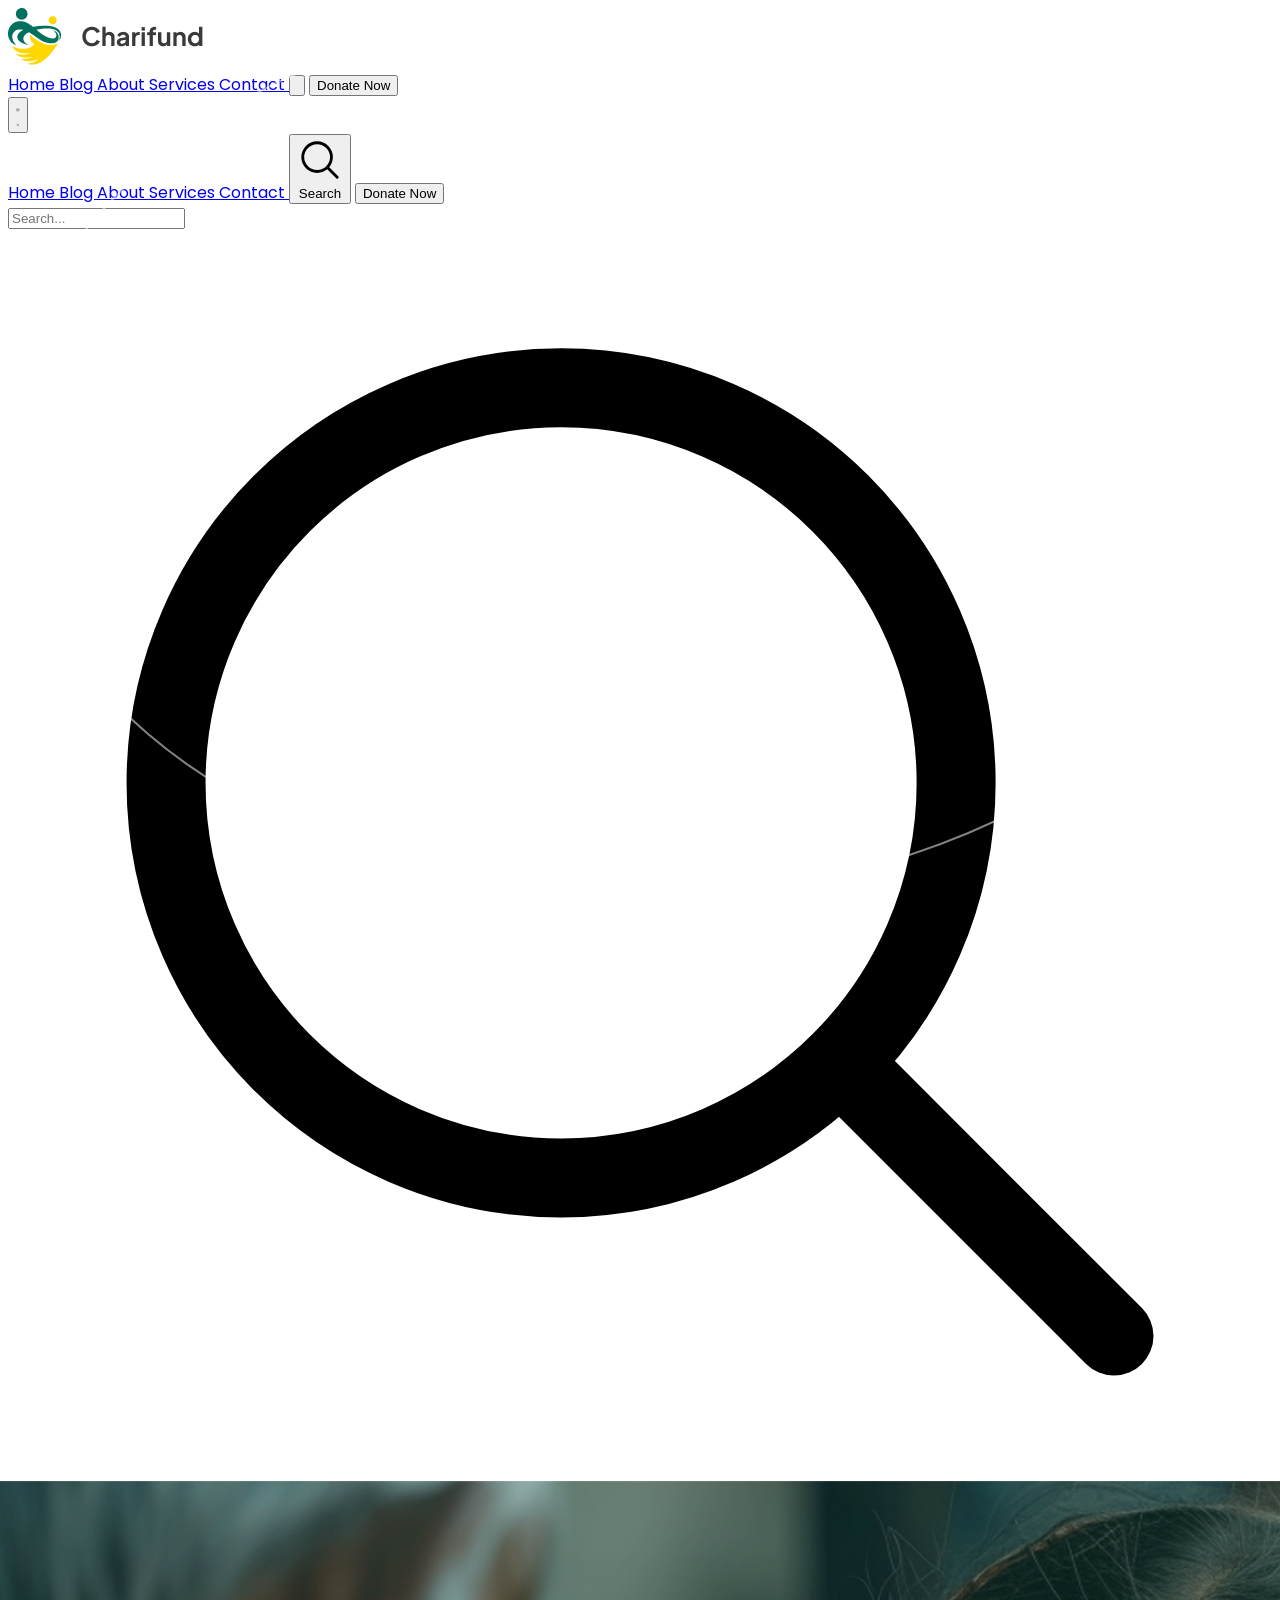
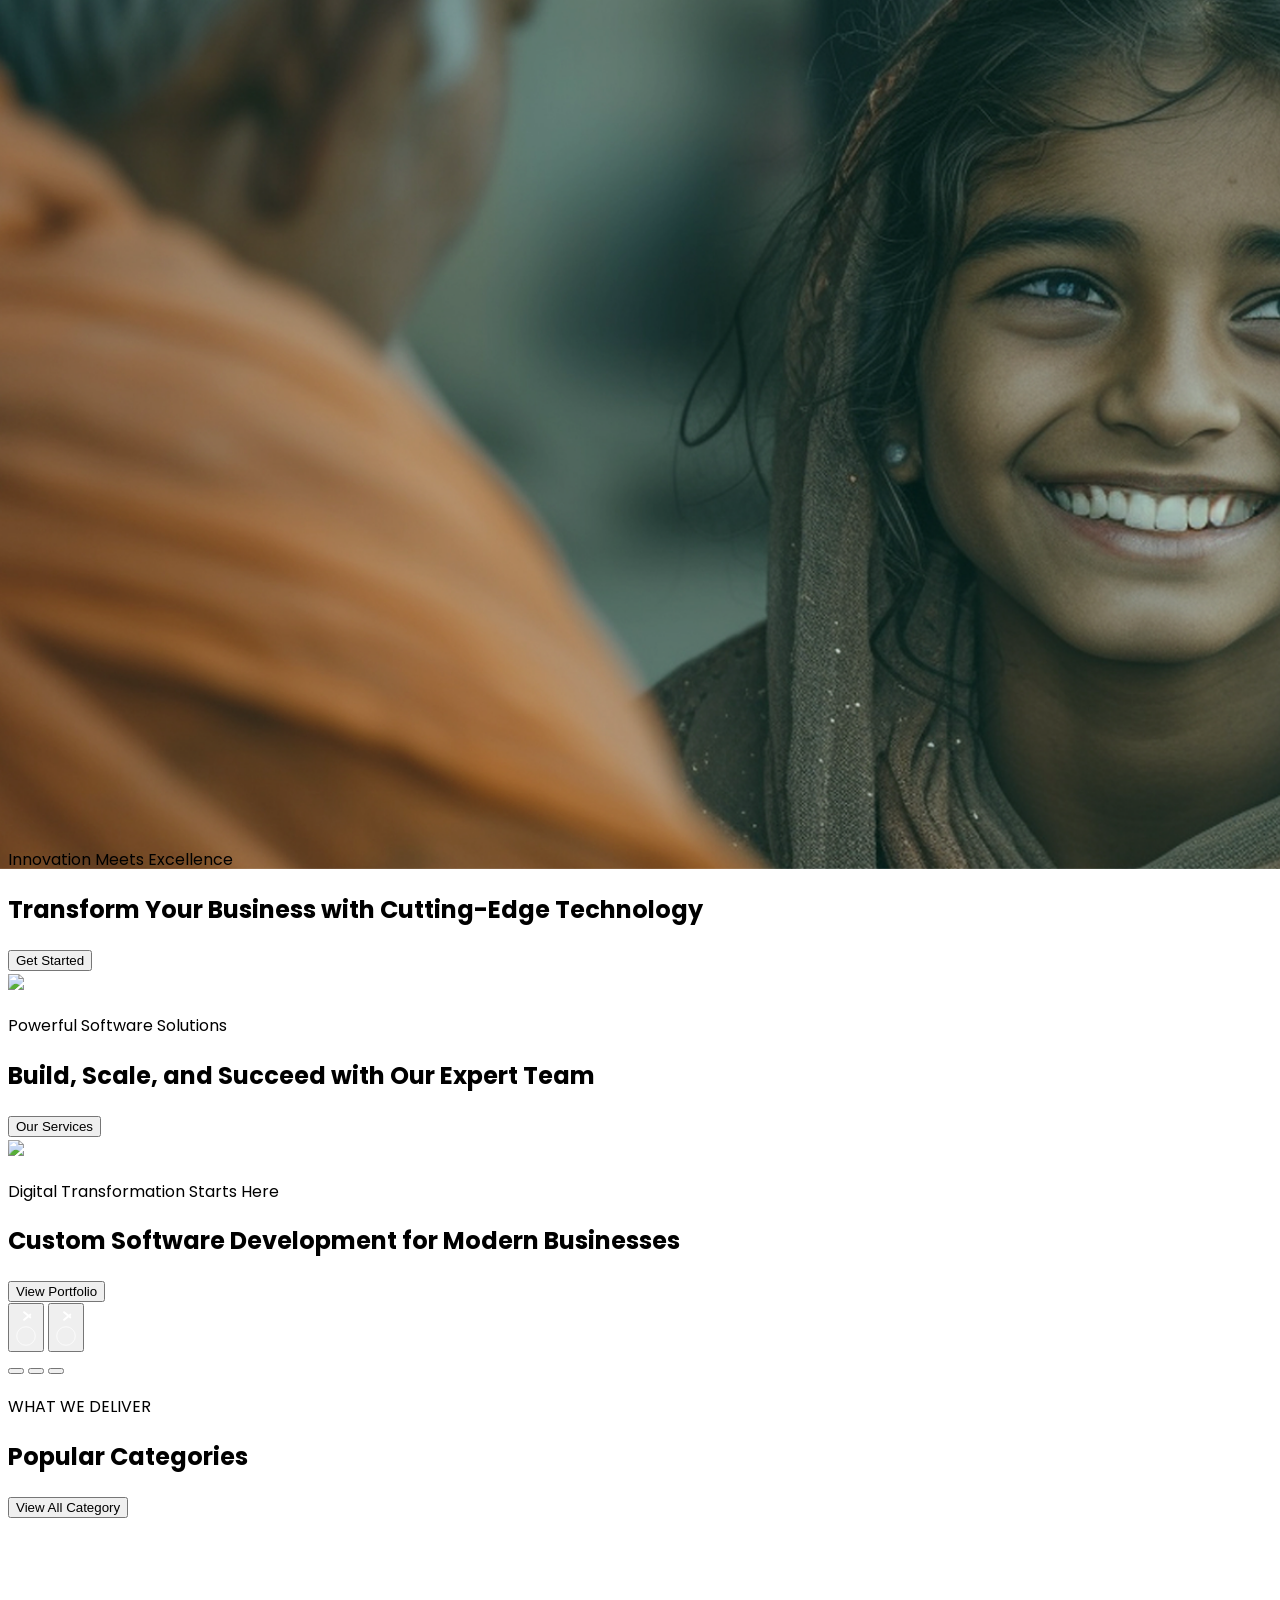
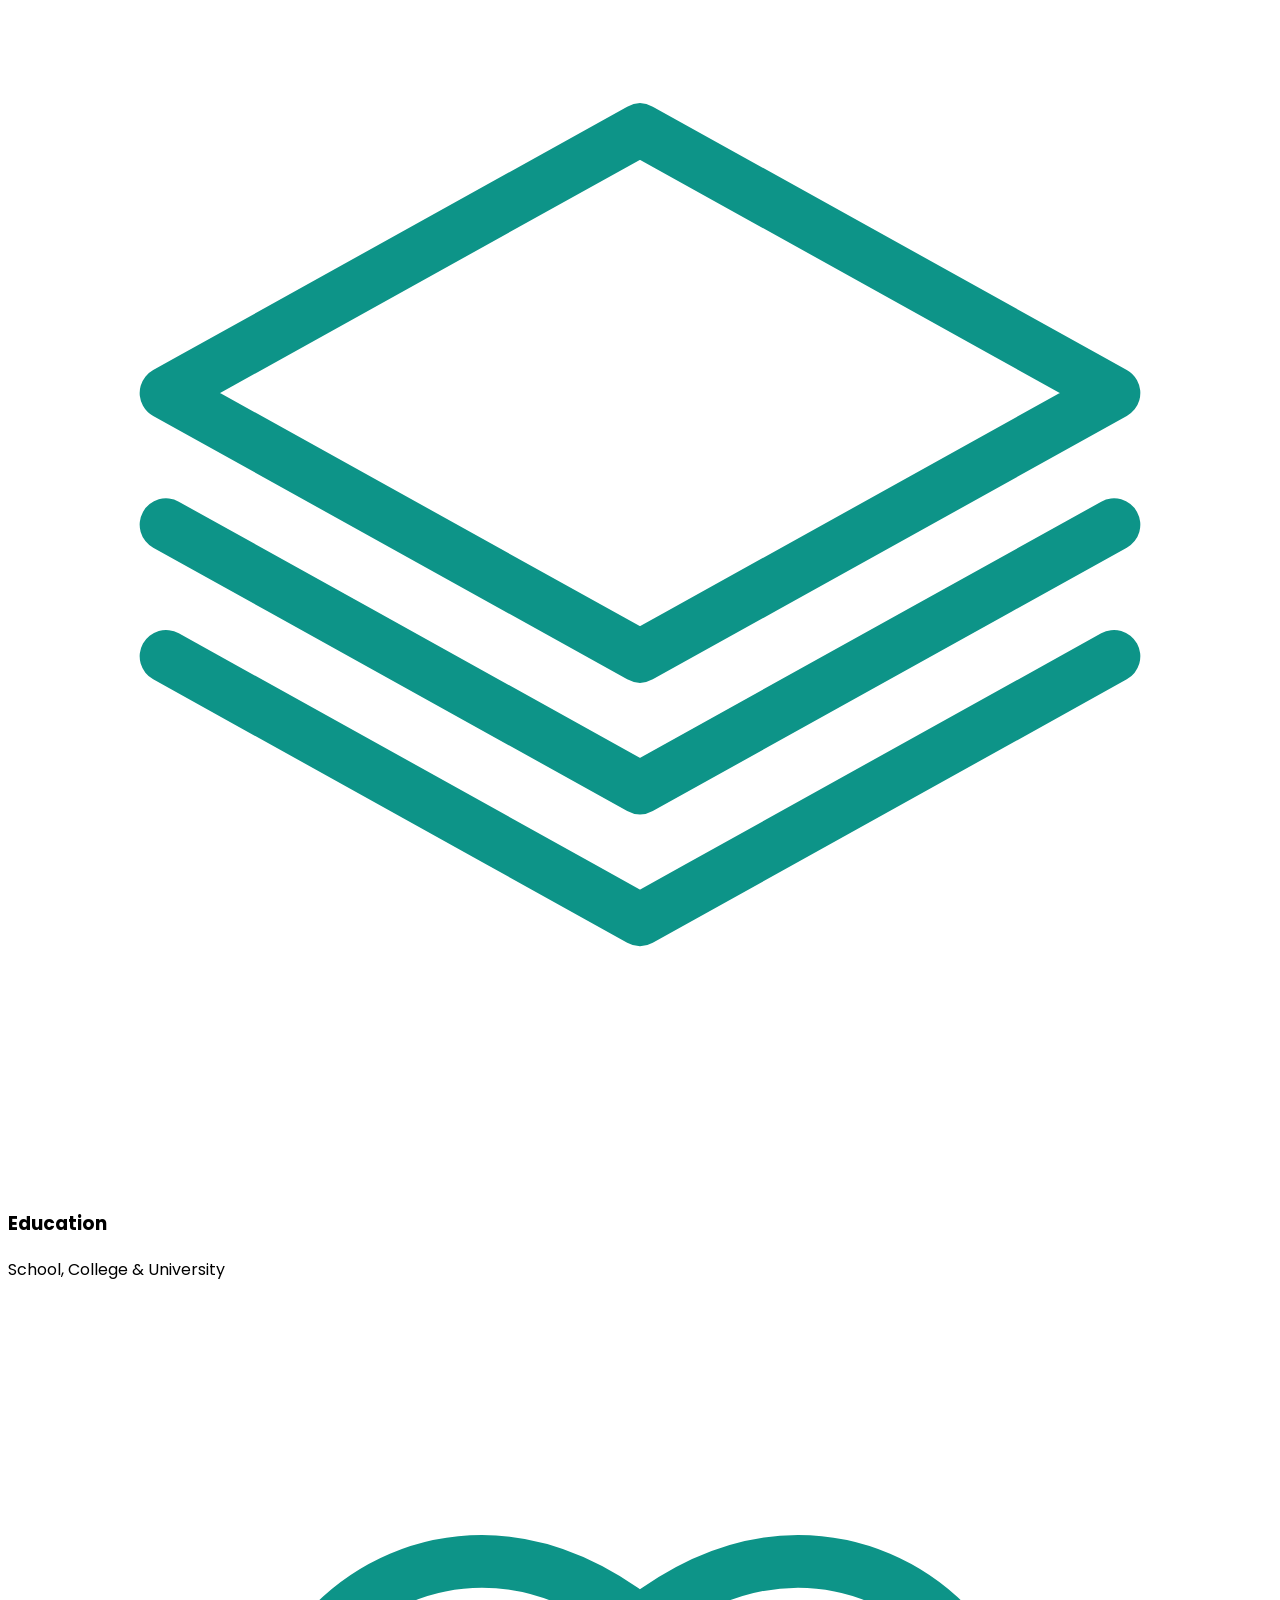
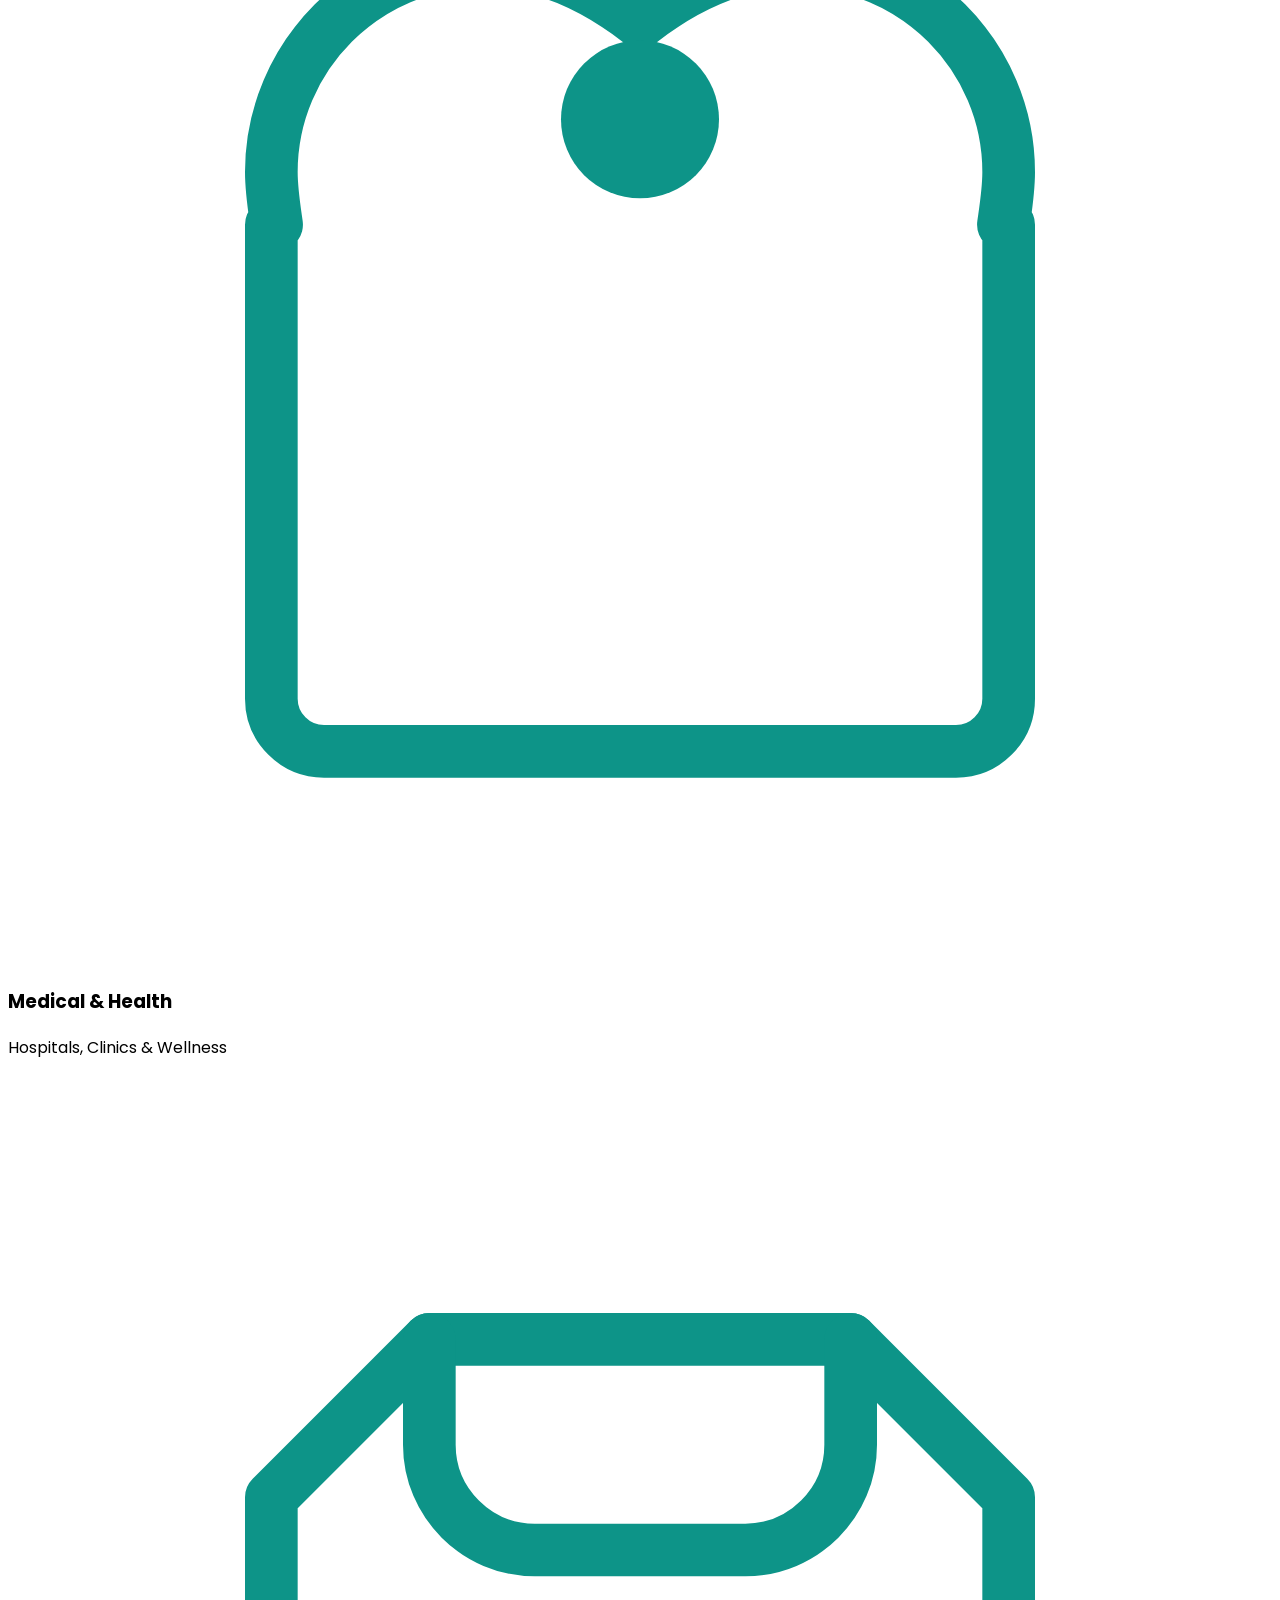
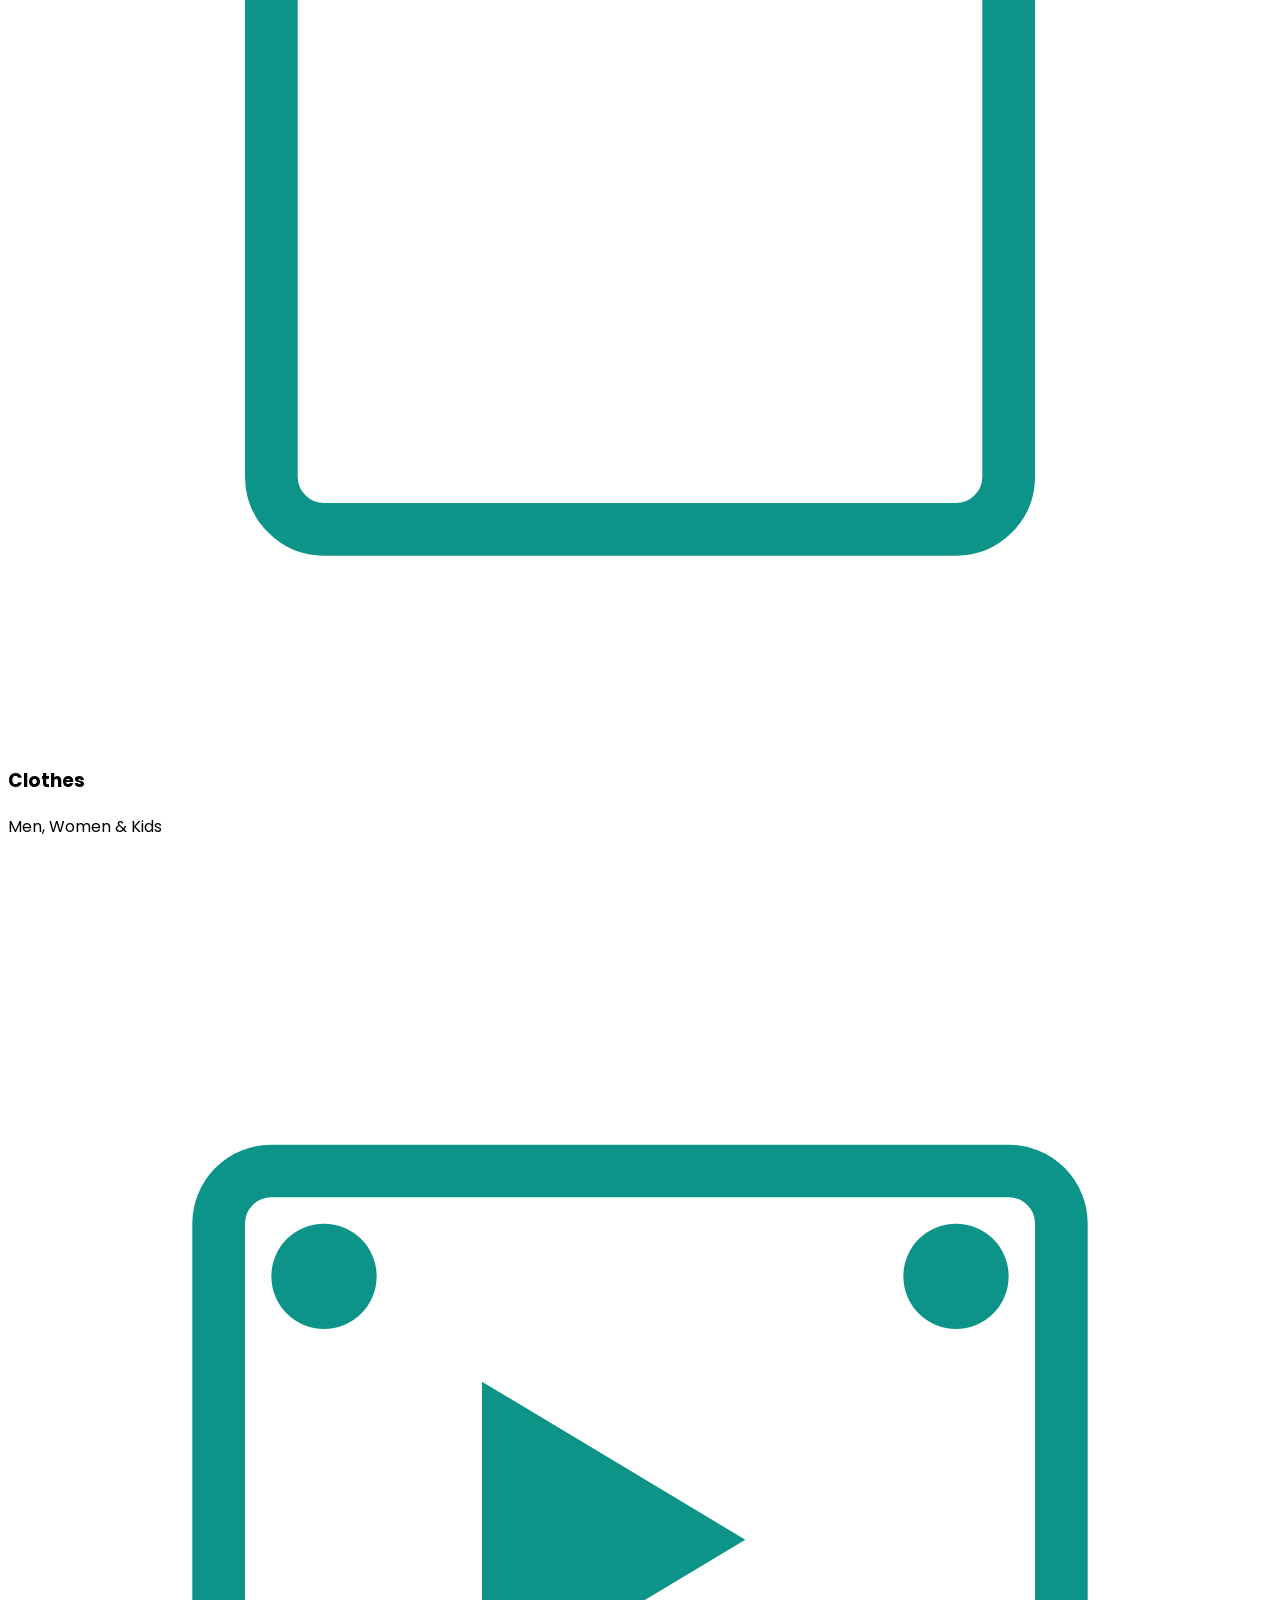
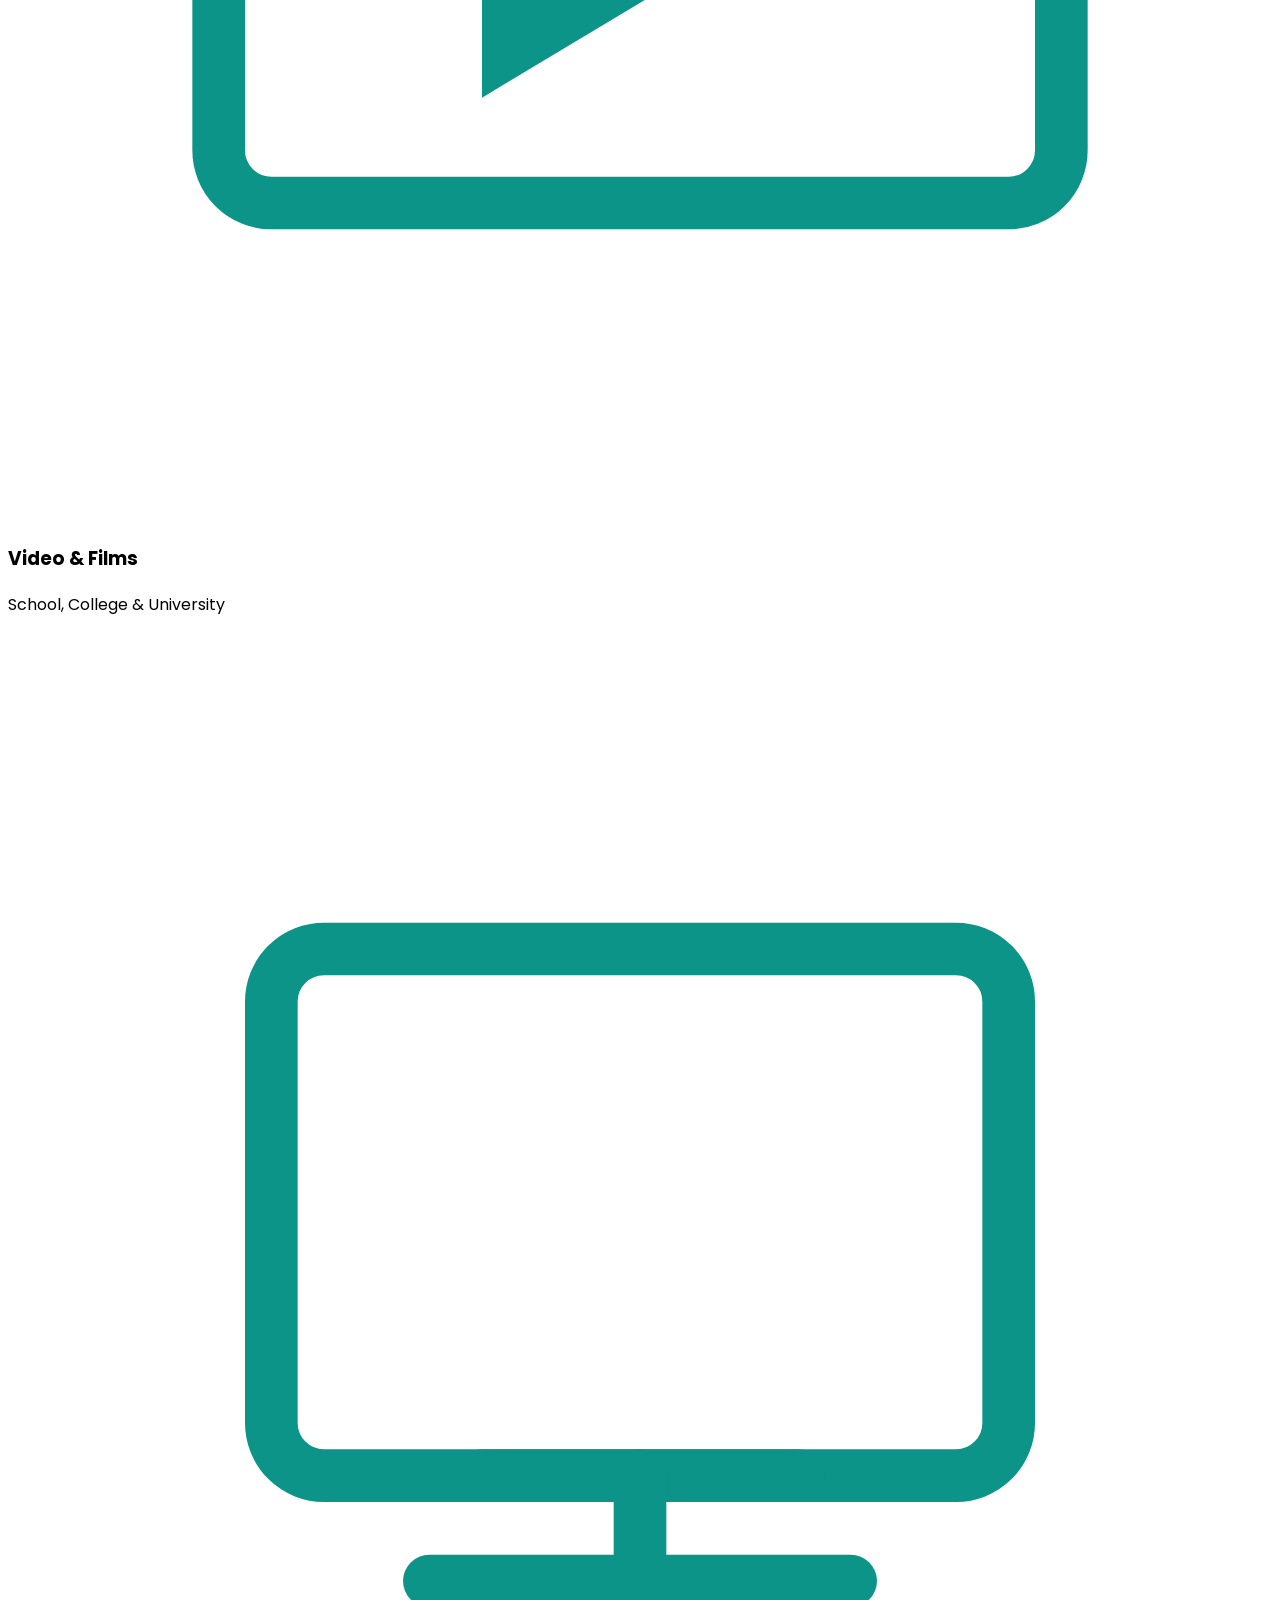
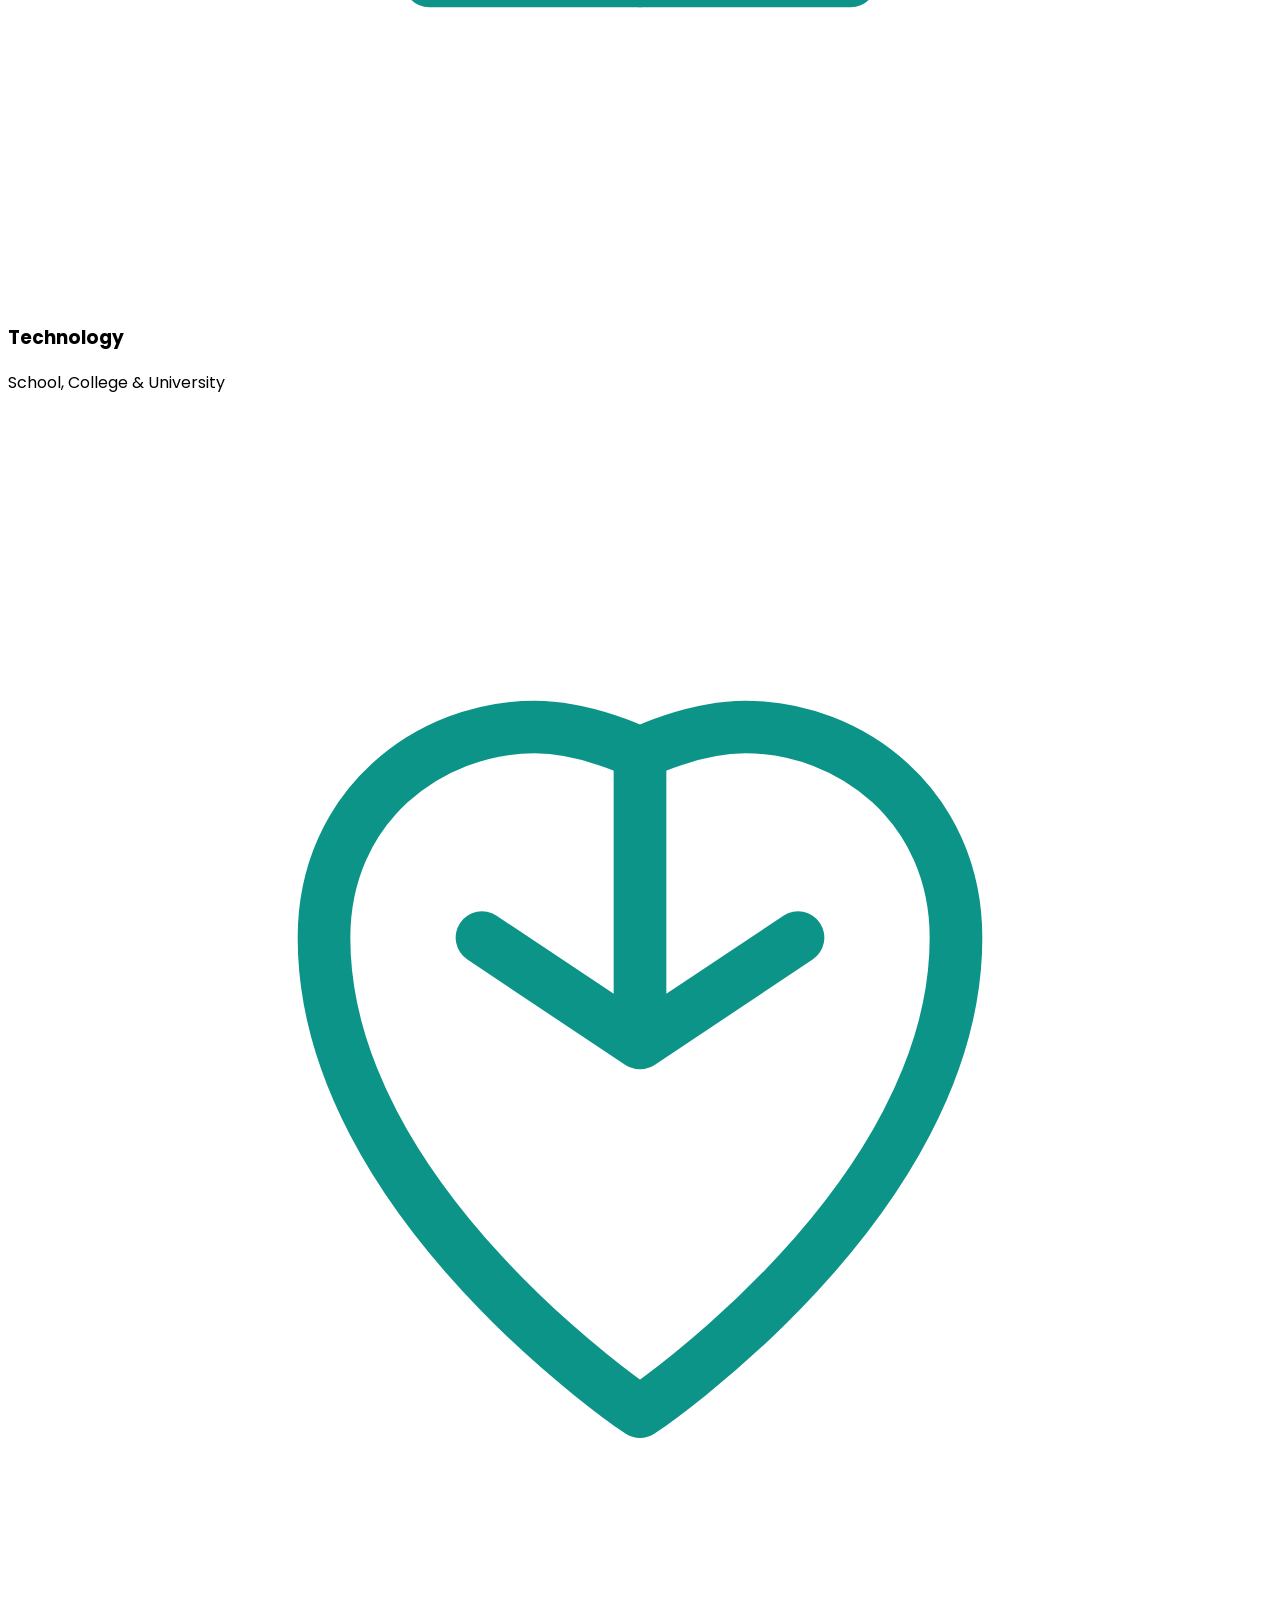
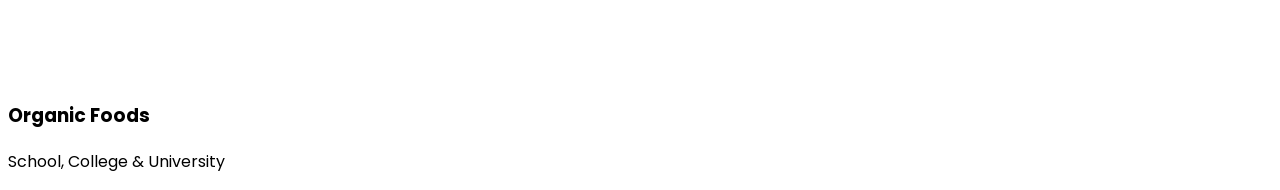
==== index.html @ fd2774e1 "3 section complete" ====
<!DOCTYPE html>
<html lang="en">

<head>
    <meta charset="UTF-8">
    <meta name="viewport" content="width=device-width, initial-scale=1.0">
    <link rel="stylesheet" href="/css/style.css">
    <link rel="preconnect" href="https://fonts.googleapis.com">
    <link rel="preconnect" href="https://fonts.gstatic.com" crossorigin>
    <link
        href="https://fonts.googleapis.com/css2?family=Poppins:ital,wght@0,100;0,200;0,300;0,400;0,500;0,600;0,700;0,800;0,900;1,100;1,200;1,300;1,400;1,500;1,600;1,700;1,800;1,900&display=swap"
        rel="stylesheet">
    <script src="https://cdn.tailwindcss.com"></script>
    <title>Cherifund</title>
</head>

<body class="bg-gray-50">
    <nav class="bg-white shadow-sm py-3">
        <div class="mx-auto max-w-7xl px-4 sm:px-6 lg:px-8">
            <div class="flex h-16 items-center justify-between">

                <!-- Logo -->
                <div class="flex items-center">
                    <div class="shrink-0">
                        <div class="rounded-lg flex items-center justify-center font-bold text-2xl text-[#01705D]">
                            <img src="/images/logo.png">
                        </div>
                    </div>
                </div>

                <!-- Desktop Navigation -->
                <div class="hidden md:block">
                    <div class="flex items-center">
                        <a href="#"
                            class="text-black sm:px-2 px-3 uppercase font-medium text-sm py-2 hover:text-[#01705D] transition-colors">
                            Home
                        </a>
                        <a href="#"
                            class="text-black sm:px-2 px-3  uppercase font-medium text-sm py-2 hover:text-[#01705D] transition-colors">
                            Blog
                        </a>
                        <a href="#"
                            class="text-black sm:px-2 px-3  uppercase font-medium text-sm py-2 hover:text-[#01705D] transition-colors">
                            About
                        </a>
                        <a href="#"
                            class="text-black sm:px-2 px-3  uppercase font-medium text-sm py-2 hover:text-[#01705D] transition-colors">
                            Services
                        </a>
                        <a href="#"
                            class="text-black sm:px-2 px-3  uppercase font-medium text-sm py-2 hover:text-[#01705D] transition-colors">
                            Contact
                        </a>

                        <button onclick="toggleSearch()" aria-label="Search"
                            class="p-2 text-white font-semibold bg-[#01705D] rounded-lg hover:bg-[#015547] transition-colors shadow-md">
                            <svg xmlns="http://www.w3.org/2000/svg" fill="none" viewBox="0 0 24 24" stroke-width="1.5"
                                stroke="currentColor" class="w-5 h-5">
                                <path stroke-linecap="round" stroke-linejoin="round"
                                    d="m21 21-5.197-5.197m0 0A7.5 7.5 0 1 0 5.196 5.196a7.5 7.5 0 0 0 10.607 10.607Z" />
                            </svg>
                        </button>

                        <button
                            class="ml-2 px-6 py-2 rounded-lg bg-[#FFD700] text-black font-semibold hover:bg-[#FFC700] transition-colors shadow-md">
                            Donate Now
                        </button>
                    </div>
                </div>

                <!-- Tablet/Mobile menu button -->
                <div class="lg:hidden md:hidden">
                    <button onclick="toggleMenu()" aria-label="Toggle menu"
                        class="inline-flex items-center justify-center rounded-md p-2 text-[#01705D] hover:bg-gray-100 transition-colors">
                        <svg id="menuIcon" class="h-6 w-6" fill="none" stroke="currentColor" viewBox="0 0 24 24">
                            <path stroke-linecap="round" stroke-linejoin="round" stroke-width="2"
                                d="M4 6h16M4 12h16M4 18h16" />
                        </svg>
                        <svg id="closeIcon" class="h-6 w-6 hidden" fill="none" stroke="currentColor"
                            viewBox="0 0 24 24">
                            <path stroke-linecap="round" stroke-linejoin="round" stroke-width="2"
                                d="M6 18L18 6M6 6l12 12" />
                        </svg>
                    </button>
                </div>
            </div>
        </div>

        <!-- Tablet/Mobile menu -->
        <div id="mobileMenu" class="hidden lg:hidden border-t border-gray-200">
            <div class="space-y-1 px-4 pb-3 pt-2">
                <a href="#" class="block rounded-md px-3 py-2 text-base font-medium text-[#01705D] bg-gray-100">
                    Home
                </a>
                <a href="#"
                    class="block rounded-md px-3 py-2 text-base font-medium text-gray-700 hover:bg-gray-100 hover:text-[#01705D]">
                    Blog
                </a>
                <a href="#"
                    class="block rounded-md px-3 py-2 text-base font-medium text-gray-700 hover:bg-gray-100 hover:text-[#01705D]">
                    About
                </a>
                <a href="#"
                    class="block rounded-md px-3 py-2 text-base font-medium text-gray-700 hover:bg-gray-100 hover:text-[#01705D]">
                    Services
                </a>
                <a href="#"
                    class="block rounded-md px-3 py-2 text-base font-medium text-gray-700 hover:bg-gray-100 hover:text-[#01705D]">
                    Contact
                </a>

                <button onclick="toggleSearch()"
                    class="w-full mt-2 px-3 py-2 rounded-md bg-[#01705D] text-white font-semibold hover:bg-[#015547] transition-colors shadow-md flex items-center justify-center gap-2">
                    <svg xmlns="http://www.w3.org/2000/svg" fill="none" viewBox="0 0 24 24" stroke-width="1.5"
                        stroke="currentColor" class="w-5 h-5">
                        <path stroke-linecap="round" stroke-linejoin="round"
                            d="m21 21-5.197-5.197m0 0A7.5 7.5 0 1 0 5.196 5.196a7.5 7.5 0 0 0 10.607 10.607Z" />
                    </svg>
                    Search
                </button>

                <button
                    class="w-full mt-2 px-3 py-2 rounded-md bg-[#FFD700] text-black font-semibold hover:bg-[#FFC700] transition-colors shadow-md">
                    Donate Now
                </button>
            </div>
        </div>
    </nav>

    <!-- Search Drawer -->
    <div id="searchDrawer" class="fixed top-0 left-0 w-full bg-white shadow-lg border-b border-gray-200
         -translate-y-full transition-transform duration-300 ease-out z-50">
        <div class="max-w-7xl mx-auto px-4 py-6 flex items-center gap-4">
            <div class="flex-1 relative">
                <input type="text" id="searchInput" placeholder="Search..."
                    class="w-full text-lg p-3 pl-12 border border-gray-300 rounded-lg shadow-sm focus:outline-none focus:ring-2 focus:ring-[#01705D] focus:border-transparent" />
                <svg xmlns="http://www.w3.org/2000/svg" fill="none" viewBox="0 0 24 24" stroke-width="1.5"
                    stroke="currentColor" class="w-6 h-6 absolute left-3 top-1/2 -translate-y-1/2 text-gray-400">
                    <path stroke-linecap="round" stroke-linejoin="round"
                        d="m21 21-5.197-5.197m0 0A7.5 7.5 0 1 0 5.196 5.196a7.5 7.5 0 0 0 10.607 10.607Z" />
                </svg>
            </div>
            <button onclick="toggleSearch()"
                class="text-3xl font-bold text-gray-700 hover:text-gray-900 w-10 h-10 flex items-center justify-center">
                &times;
            </button>
        </div>
    </div>
    <!-- Hero slider  -->
    <div id="hero-slider" class="relative w-full h-[90vh] bg-gray-900 overflow-hidden font-sans">

        <!-- Slides Wrapper -->
        <div id="slides-container"></div>

        <!-- Navigation Arrows -->
        <button id="prev-btn"
            class="slick-nav prev absolute left-4 md:left-8 top-1/2 -translate-y-1/2 w-12 h-12 md:w-14 md:h-14 cursor-pointer z-50 transition-transform hover:scale-110">
            <div class="relative w-full h-full flex items-center justify-center">
                <div class="arrow-icon rotate-180"></div>
                <svg class="w-full h-full absolute inset-0" viewBox="0 0 56 56" fill="none" stroke="white"
                    stroke-width="2">
                    <circle r="26" cy="28" cx="28" />
                </svg>
            </div>
        </button>

        <button id="next-btn"
            class="slick-nav next absolute right-4 md:right-8 top-1/2 -translate-y-1/2 w-12 h-12 md:w-14 md:h-14 cursor-pointer z-50 transition-transform hover:scale-110">
            <div class="relative w-full h-full flex items-center justify-center">
                <div class="arrow-icon"></div>
                <svg class="w-full h-full absolute inset-0" viewBox="0 0 56 56" fill="none" stroke="white"
                    stroke-width="2">
                    <circle r="26" cy="28" cx="28" />
                </svg>
            </div>
        </button>

        <!-- Dots Navigation -->
        <div id="slider-dots" class="absolute bottom-8 md:bottom-10 left-1/2 -translate-x-1/2 flex gap-3 z-30"></div>

    </div>
    <!-- Hero slider end -->

    <!-- Category section -->
    <div class="max-w-7xl lg:max-w-5xl mx-auto px-4 py-16">
        <!-- Header Section -->
        <div class="flex flex-col sm:flex-row justify-between items-start sm:items-center mb-12 gap-4 sm:gap-0">
            <div>
                <p class="text-teal-600 font-semibold text-sm mb-2">WHAT WE DELIVER</p>
                <h2 class="text-2xl sm:text-3xl md:text-4xl font-bold text-gray-900">Popular Categories</h2>
            </div>
            <button
                class="bg-yellow-400 hover:bg-yellow-500 text-gray-900 font-semibold px-4 sm:px-6 py-2 sm:py-3 rounded-lg transition-colors text-sm sm:text-base">
                View All Category
            </button>
        </div>

        <!-- Categories Grid -->
        <div class="grid grid-cols-1 sm:grid-cols-2 lg:grid-cols-3 gap-6">
            <!-- Education Card -->
            <div class="category-card bg-white rounded-2xl p-8 cursor-pointer">
                <div class="flex items-start gap-4">
                    <div class="w-12 h-12 flex-shrink-0">
                        <svg viewBox="0 0 48 48" fill="none" xmlns="http://www.w3.org/2000/svg">
                            <path d="M24 8L6 18L24 28L42 18L24 8Z" stroke="#0D9488" stroke-width="2"
                                stroke-linecap="round" stroke-linejoin="round" />
                            <path d="M6 28L24 38L42 28" stroke="#0D9488" stroke-width="2" stroke-linecap="round"
                                stroke-linejoin="round" />
                            <path d="M6 23L24 33L42 23" stroke="#0D9488" stroke-width="2" stroke-linecap="round"
                                stroke-linejoin="round" />
                        </svg>
                    </div>
                    <div>
                        <h3 class="text-lg sm:text-xl font-bold text-gray-900 mb-1">Education</h3>
                        <p class="text-gray-500 text-sm sm:text-base">School, College & University</p>
                    </div>
                </div>
            </div>

            <!-- Medical & Health Card -->
            <div class="category-card bg-white rounded-2xl p-8 cursor-pointer">
                <div class="flex items-start gap-4">
                    <div class="w-12 h-12 flex-shrink-0">
                        <svg viewBox="0 0 48 48" fill="none" xmlns="http://www.w3.org/2000/svg">
                            <path
                                d="M38 18C38 13.6 34.4 10 30 10C27.8 10 25.8 10.9 24 12.3C22.2 10.9 20.2 10 18 10C13.6 10 10 13.6 10 18C10 18.7 10.1 19.3 10.2 20H10V38C10 39.1 10.9 40 12 40H36C37.1 40 38 39.1 38 38V20H37.8C37.9 19.3 38 18.7 38 18Z"
                                stroke="#0D9488" stroke-width="2" stroke-linecap="round" stroke-linejoin="round" />
                            <circle cx="24" cy="16" r="3" fill="#0D9488" />
                        </svg>
                    </div>
                    <div>
                        <h3 class="text-lg sm:text-xl font-bold text-gray-900 mb-1">Medical & Health</h3>
                        <p class="text-gray-500 text-sm sm:text-base">Hospitals, Clinics & Wellness</p>
                    </div>
                </div>
            </div>

            <!-- Clothes Card -->
            <div class="category-card bg-white rounded-2xl p-8 cursor-pointer">
                <div class="flex items-start gap-4">
                    <div class="w-12 h-12 flex-shrink-0">
                        <svg viewBox="0 0 48 48" fill="none" xmlns="http://www.w3.org/2000/svg">
                            <path d="M32 10H16L10 16V38C10 39.1 10.9 40 12 40H36C37.1 40 38 39.1 38 38V16L32 10Z"
                                stroke="#0D9488" stroke-width="2" stroke-linecap="round" stroke-linejoin="round" />
                            <path d="M16 10V14C16 16.2 17.8 18 20 18H28C30.2 18 32 16.2 32 14V10" stroke="#0D9488"
                                stroke-width="2" stroke-linecap="round" stroke-linejoin="round" />
                        </svg>
                    </div>
                    <div>
                        <h3 class="text-lg sm:text-xl font-bold text-gray-900 mb-1">Clothes</h3>
                        <p class="text-gray-500 text-sm sm:text-base">Men, Women & Kids</p>
                    </div>
                </div>
            </div>
            <!-- Video & Films Card -->
            <div class="category-card bg-white rounded-2xl p-8 cursor-pointer">
                <div class="flex items-start gap-4">
                    <div class="w-12 h-12 flex-shrink-0"> <svg viewBox="0 0 48 48" fill="none"
                            xmlns="http://www.w3.org/2000/svg">
                            <rect x="8" y="12" width="32" height="24" rx="2" stroke="#0D9488" stroke-width="2" />
                            <path d="M18 20L28 26L18 32V20Z" fill="#0D9488" />
                            <circle cx="12" cy="16" r="2" fill="#0D9488" />
                            <circle cx="36" cy="16" r="2" fill="#0D9488" />
                        </svg> </div>
                    <div>
                        <h3 class="text-xl font-bold text-gray-900 mb-1">Video & Films</h3>
                        <p class="text-gray-500 text-sm">School, College & University</p>
                    </div>
                </div>
            </div> <!-- Technology Card -->
            <div class="category-card bg-white rounded-2xl p-8 cursor-pointer">
                <div class="flex items-start gap-4">
                    <div class="w-12 h-12 flex-shrink-0"> <svg viewBox="0 0 48 48" fill="none"
                            xmlns="http://www.w3.org/2000/svg">
                            <rect x="10" y="12" width="28" height="20" rx="2" stroke="#0D9488" stroke-width="2" />
                            <path d="M18 32H30" stroke="#0D9488" stroke-width="2" stroke-linecap="round" />
                            <path d="M24 32V36" stroke="#0D9488" stroke-width="2" stroke-linecap="round" />
                            <line x1="16" y1="36" x2="32" y2="36" stroke="#0D9488" stroke-width="2"
                                stroke-linecap="round" />
                        </svg> </div>
                    <div>
                        <h3 class="text-xl font-bold text-gray-900 mb-1">Technology</h3>
                        <p class="text-gray-500 text-sm">School, College & University</p>
                    </div>
                </div>
            </div> <!-- Organic Foods Card -->
            <div class="category-card bg-white rounded-2xl p-8 cursor-pointer">
                <div class="flex items-start gap-4">
                    <div class="w-12 h-12 flex-shrink-0"> <svg viewBox="0 0 48 48" fill="none"
                            xmlns="http://www.w3.org/2000/svg">
                            <path
                                d="M24 38C24 38 36 30 36 20C36 15 32 12 28 12C26 12 24 13 24 13C24 13 22 12 20 12C16 12 12 15 12 20C12 30 24 38 24 38Z"
                                stroke="#0D9488" stroke-width="2" stroke-linecap="round" stroke-linejoin="round" />
                            <path d="M24 13V24M24 24L18 20M24 24L30 20" stroke="#0D9488" stroke-width="2"
                                stroke-linecap="round" stroke-linejoin="round" />
                        </svg> </div>
                    <div>
                        <h3 class="text-xl font-bold text-gray-900 mb-1">Organic Foods</h3>
                        <p class="text-gray-500 text-sm">School, College & University</p>
                    </div>
                </div>
            </div>

            <!-- Repeat other cards similarly... -->
        </div>
    </div>




    <script src="/script/menu.js"></script>
    <script src="/script/slider.js"></script>

</body>

</html>
---- css/style.css ----
body {
    font-family: "Poppins", sans-serif;
}

/* Slider css start */
@keyframes fadeInUp {
  from { opacity: 0; transform: translateY(30px); }
  to { opacity: 1; transform: translateY(0); }
}

@keyframes zoomIn {
  0% { transform: scale(1); }
  100% { transform: scale(1.1); }
}

@keyframes zoomOut {
  0% { transform: scale(1.1); }
  100% { transform: scale(1); }
}

.animate-fadeInUp { animation: fadeInUp 0.8s ease-out forwards; }

.slick-nav { --active: #fff; --border: rgba(255,255,255,0.3); }
.slick-nav::before {
  content: ''; display: block; position: absolute; inset: 2px;
  border-radius: 50%; border: 2px solid var(--border);
  transition: border-color 0.3s;
}
.slick-nav:hover::before { border-color: rgba(255,255,255,0.6); }

.arrow-icon {
  position: relative; width: 20px; height: 20px; z-index: 2;
}
.arrow-icon::before,
.arrow-icon::after {
  content: ''; width: 10px; height: 2px; border-radius: 1px;
  position: absolute; left: 5px; top: 50%;
  background: var(--active);
  transform-origin: right center;
}
.arrow-icon::before { transform: translateY(-3px) rotate(-40deg); }
.arrow-icon::after { transform: translateY(1px) rotate(40deg); }

/* slider css end */

/* Category css start */
    .category-card {
      transition: all 0.3s ease;
    }
    .category-card:hover {
      transform: translateY(-5px);
      box-shadow: 0 10px 25px rgba(0, 0, 0, 0.1);
    }
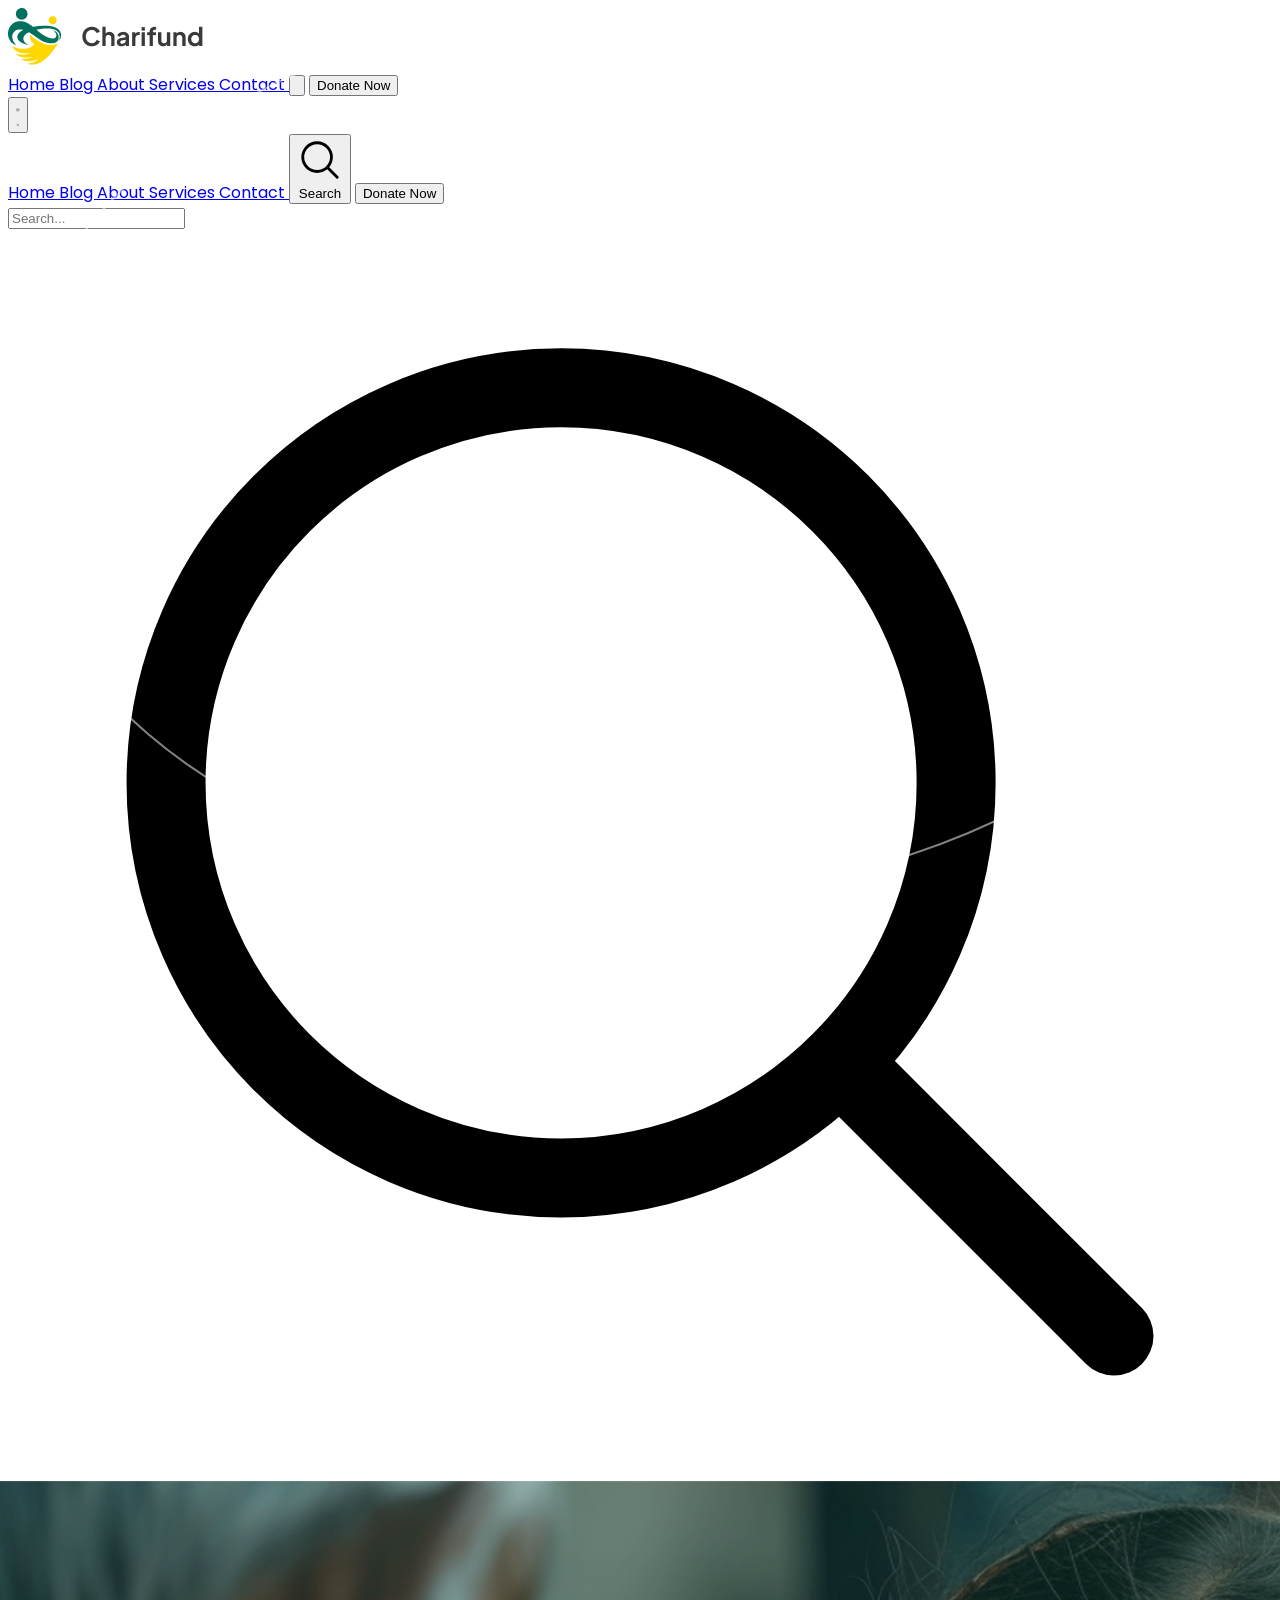
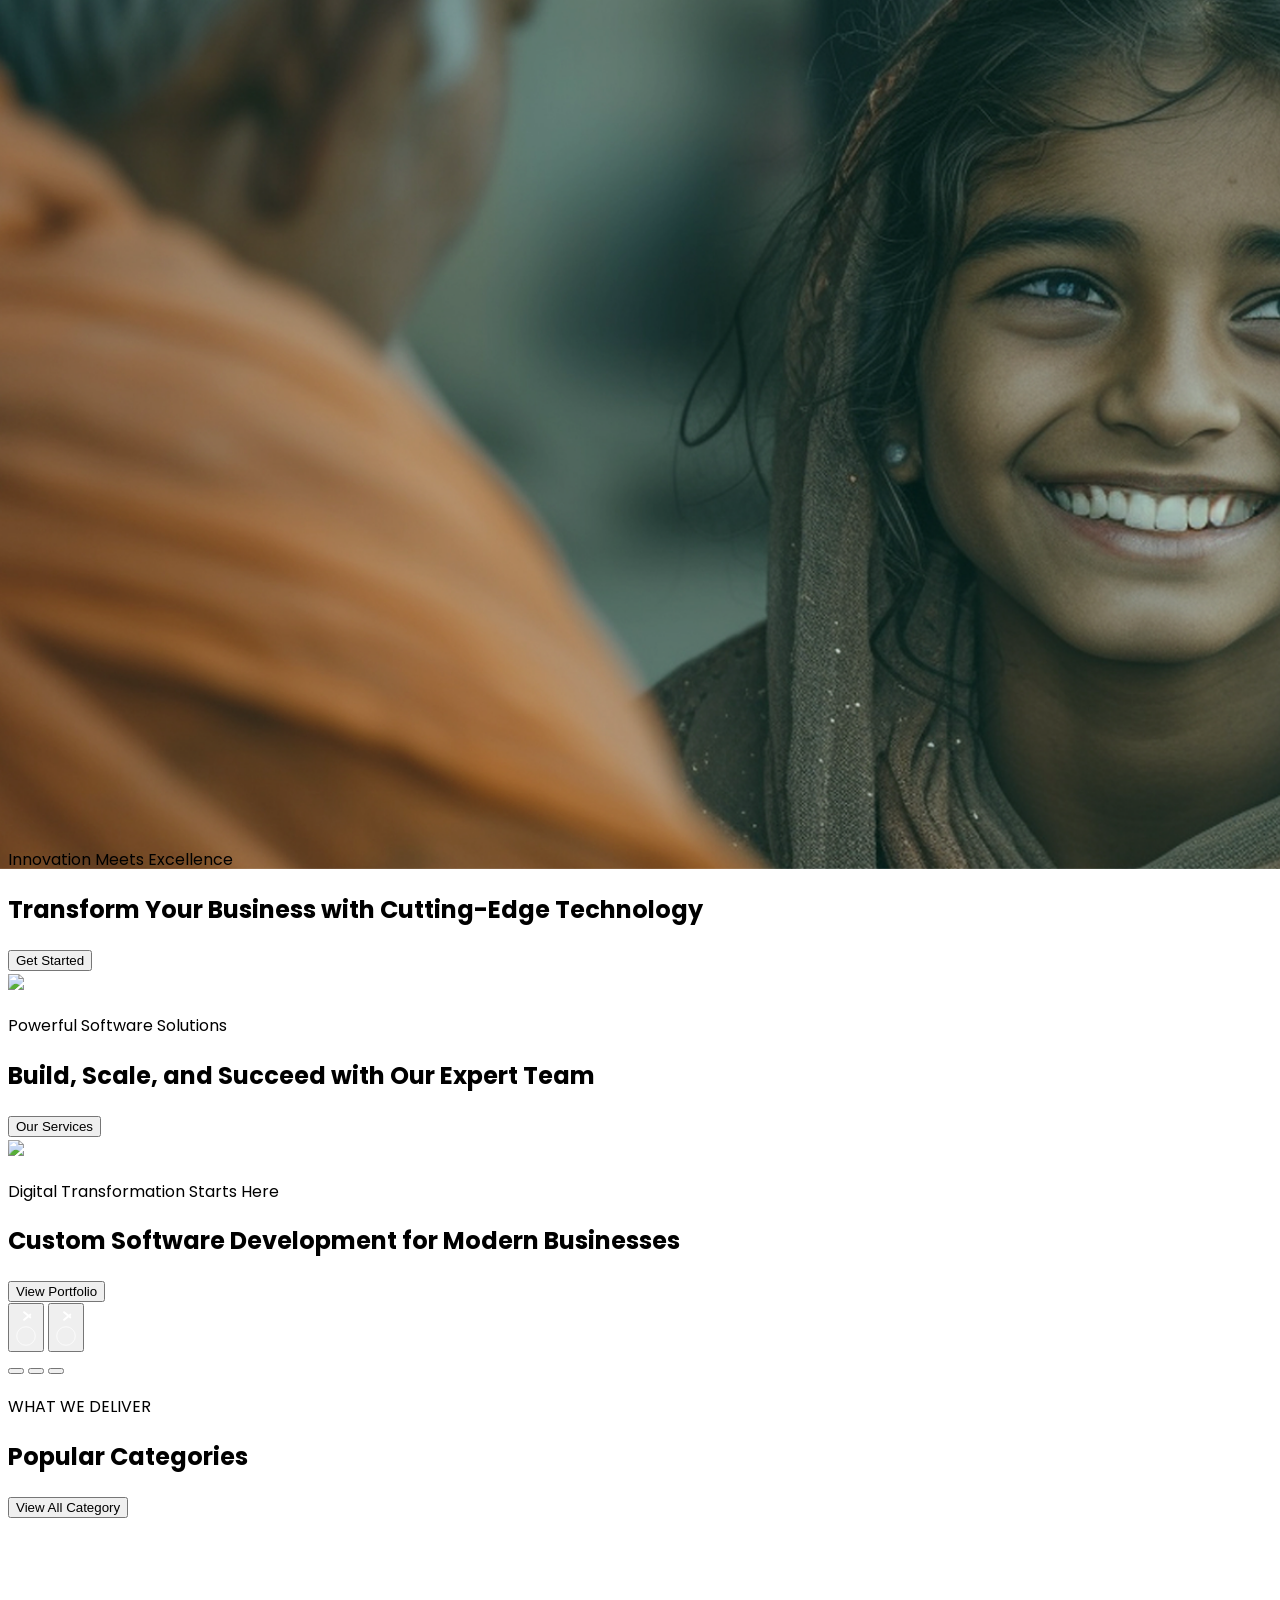
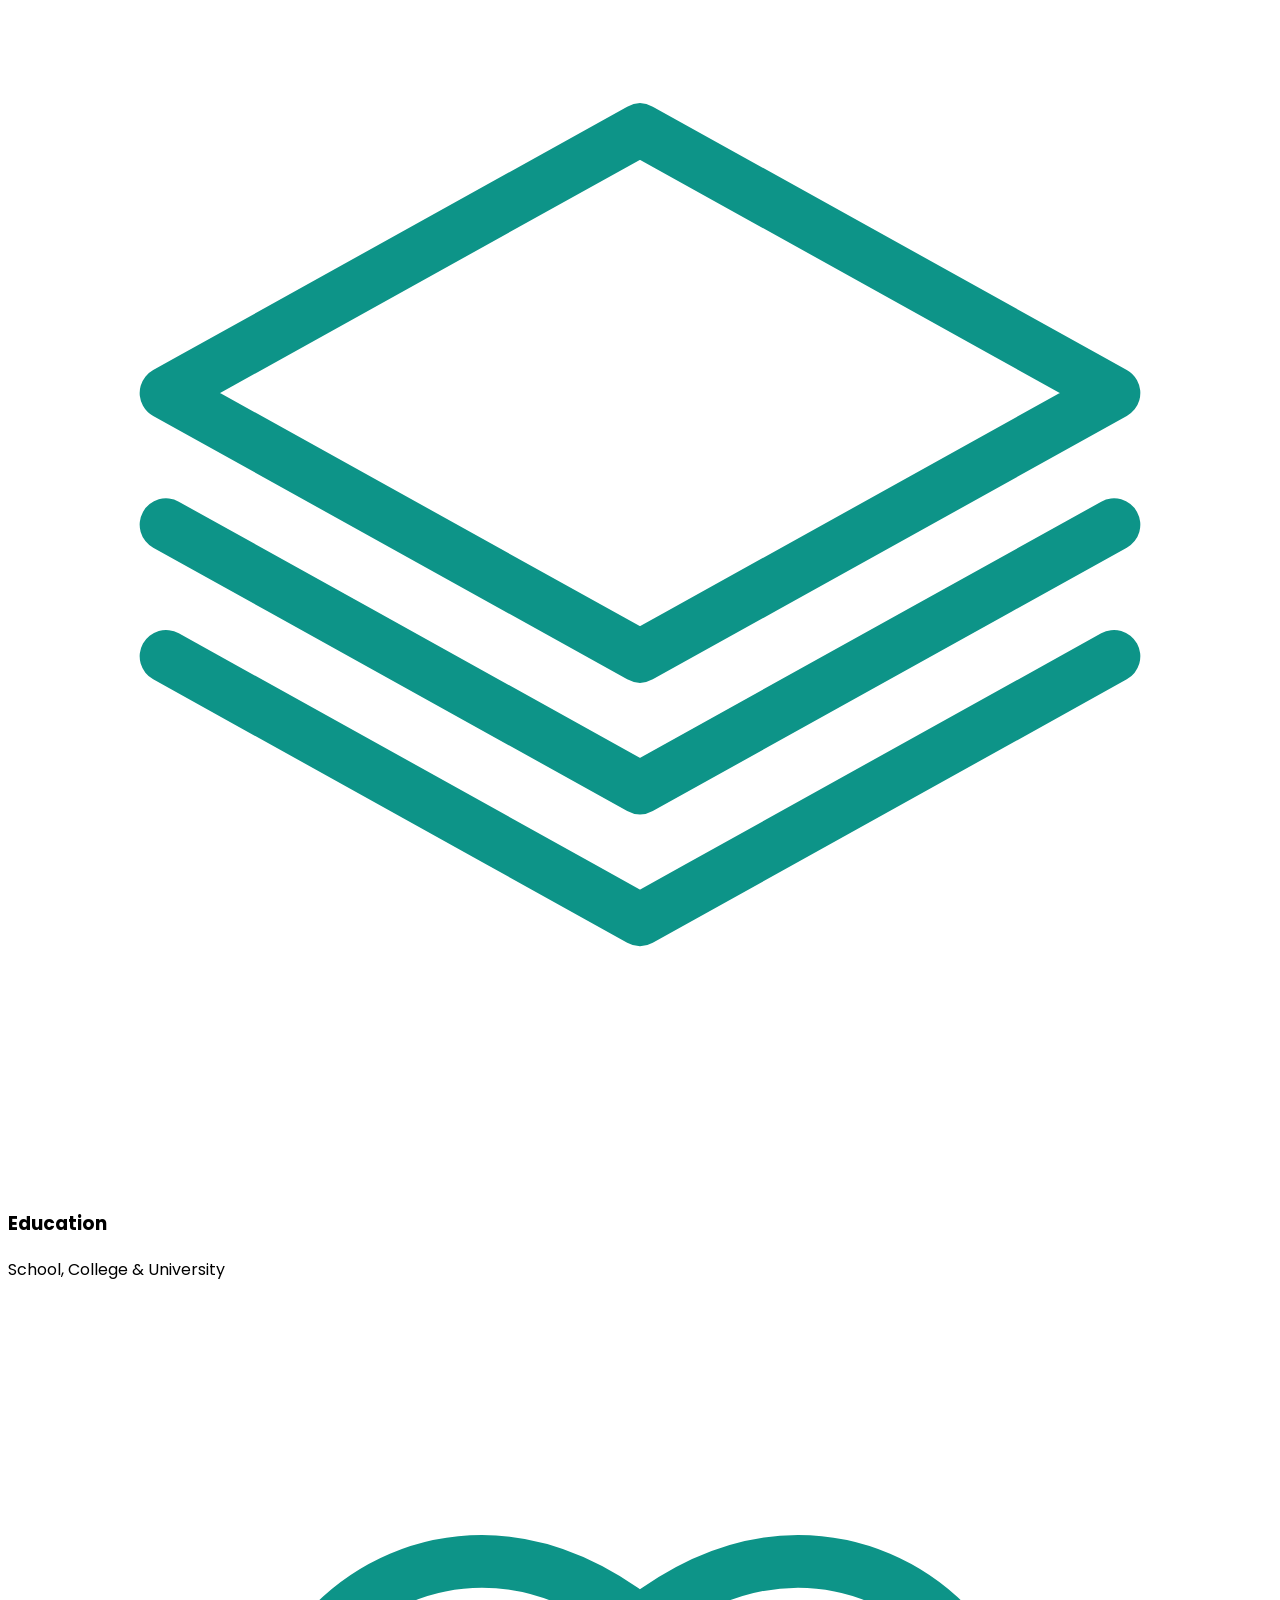
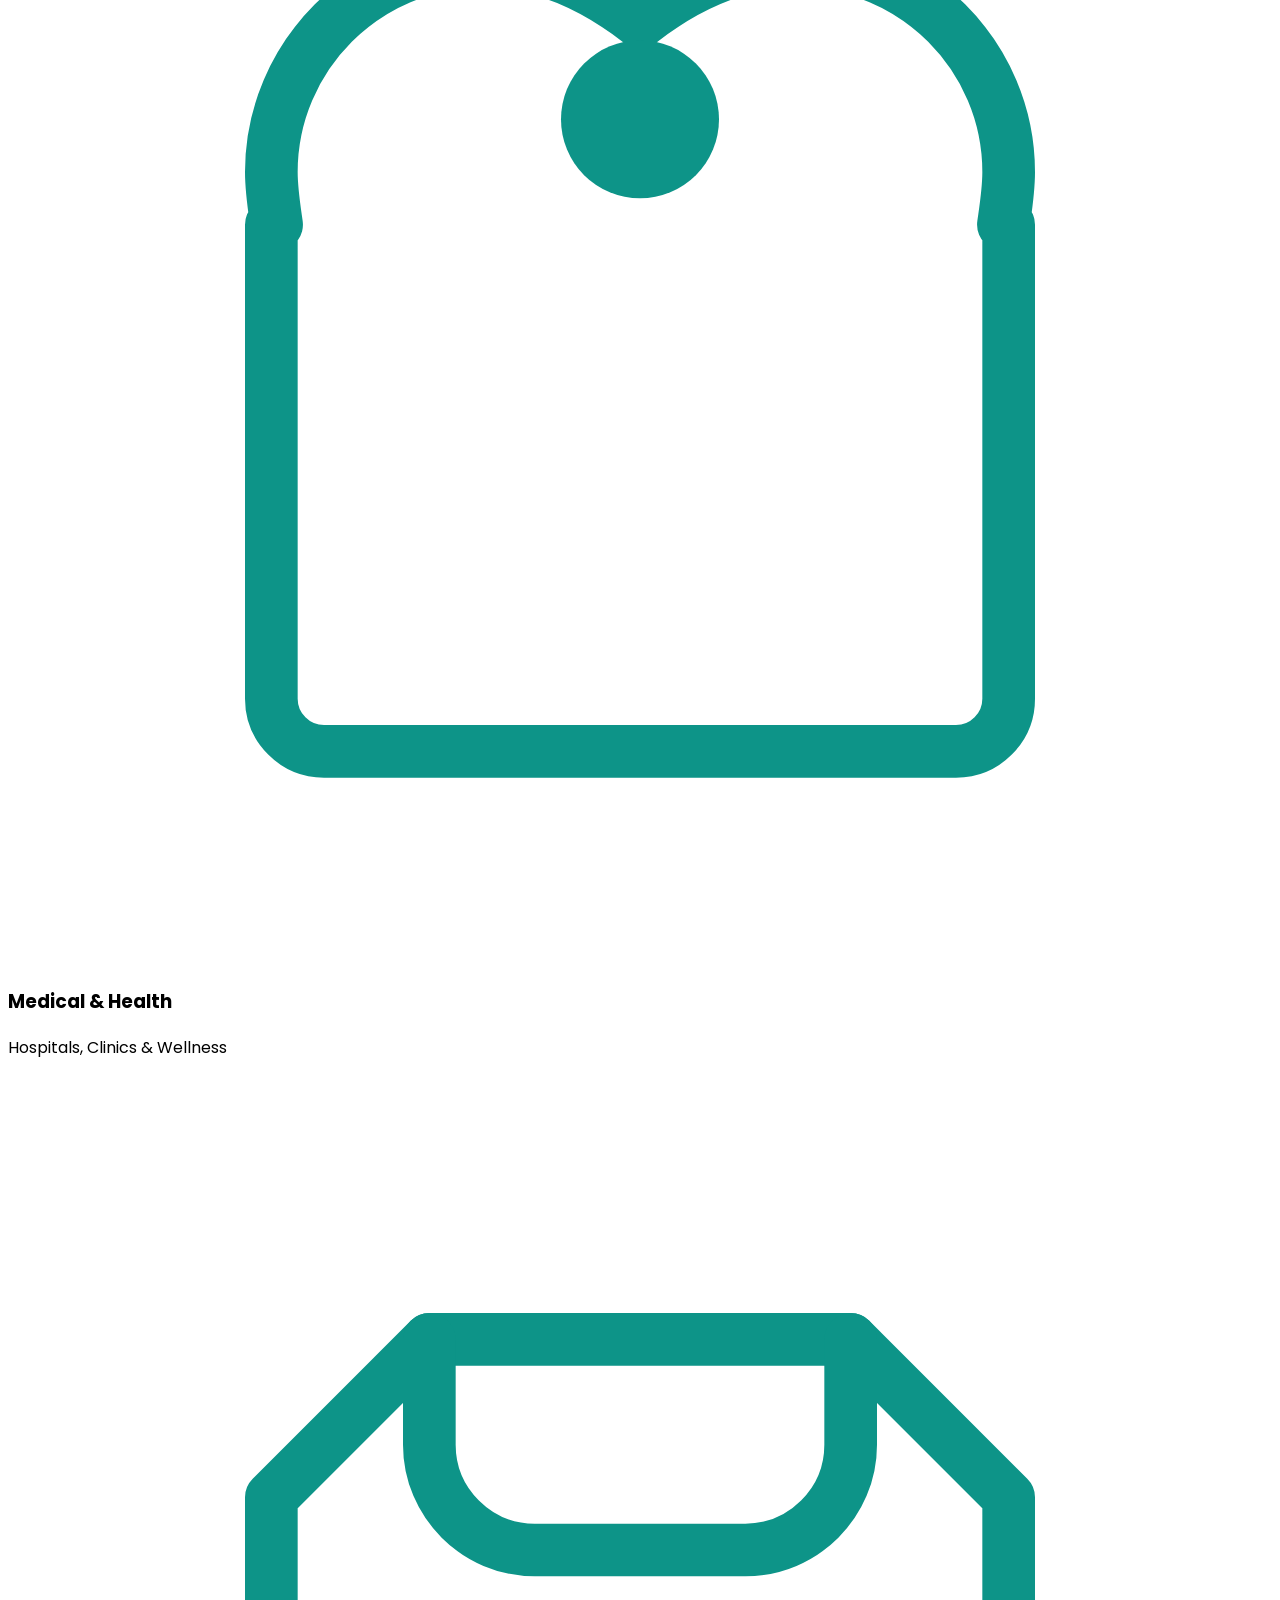
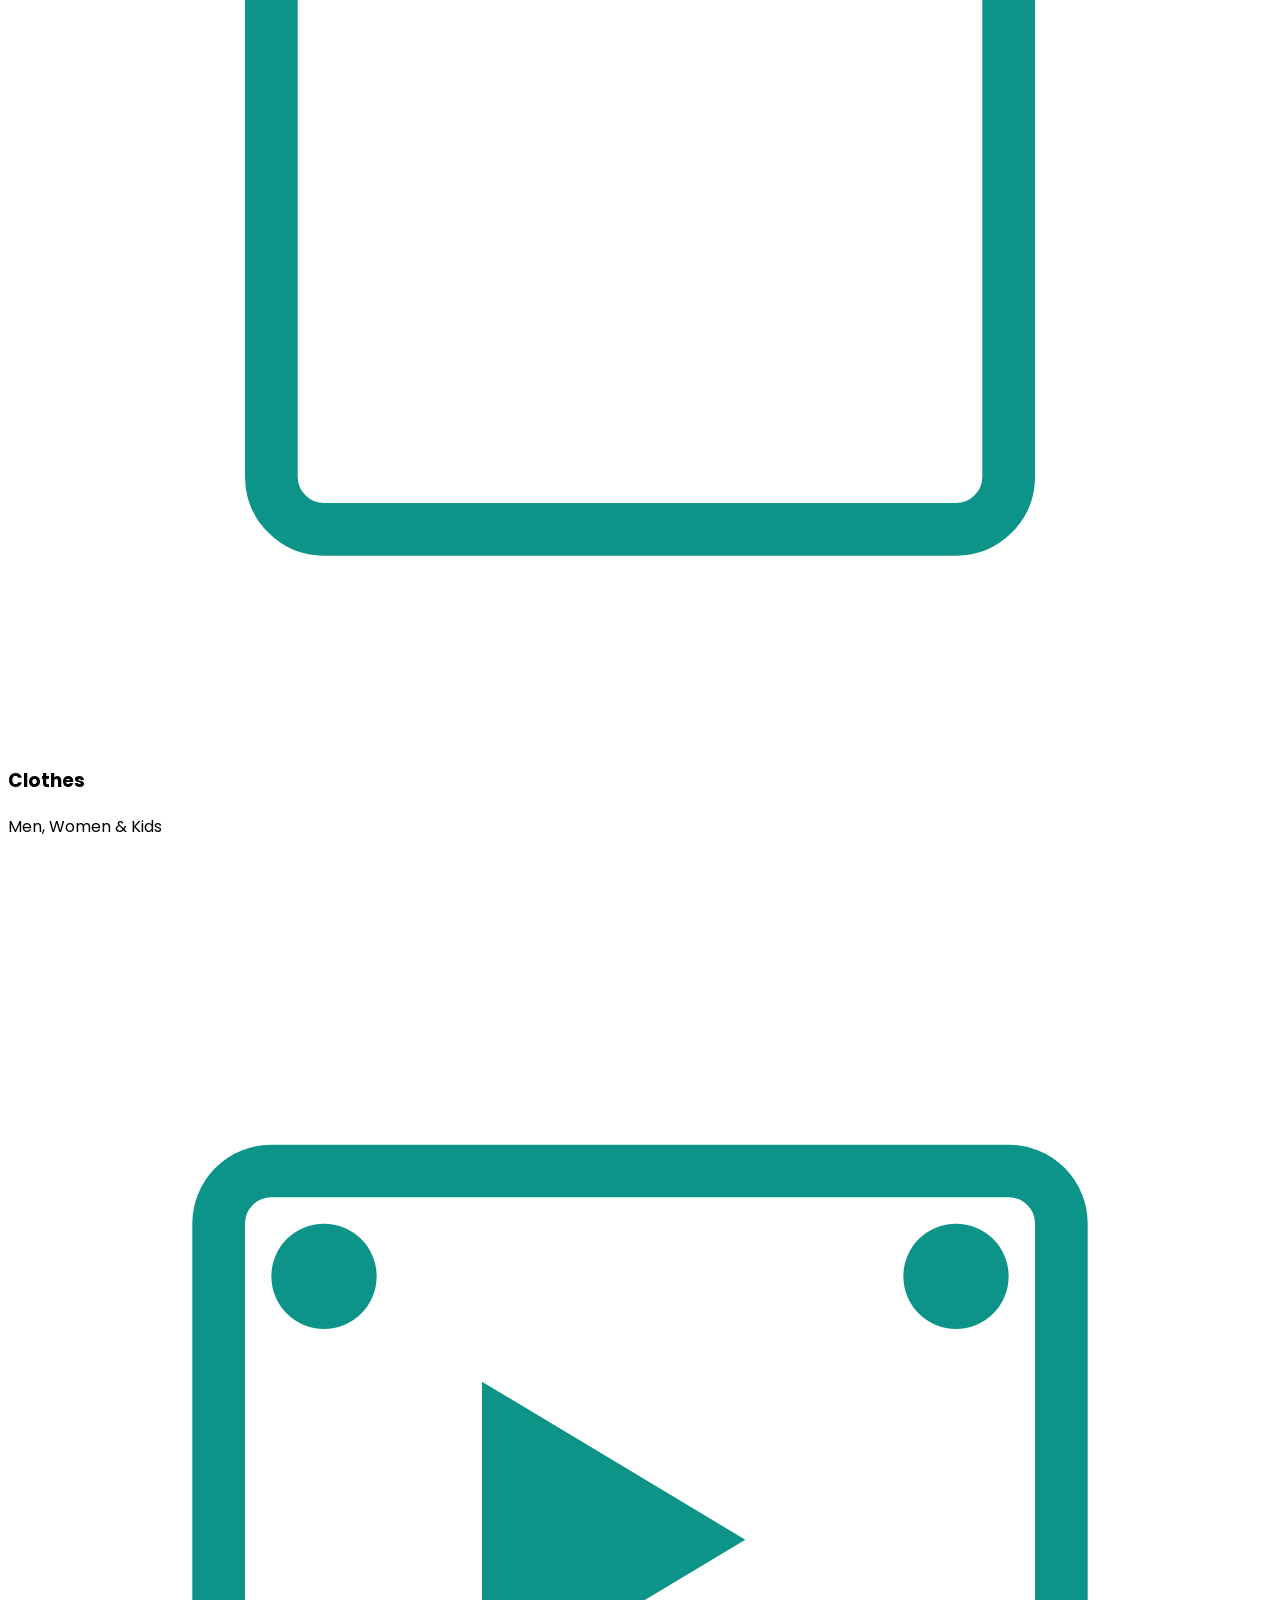
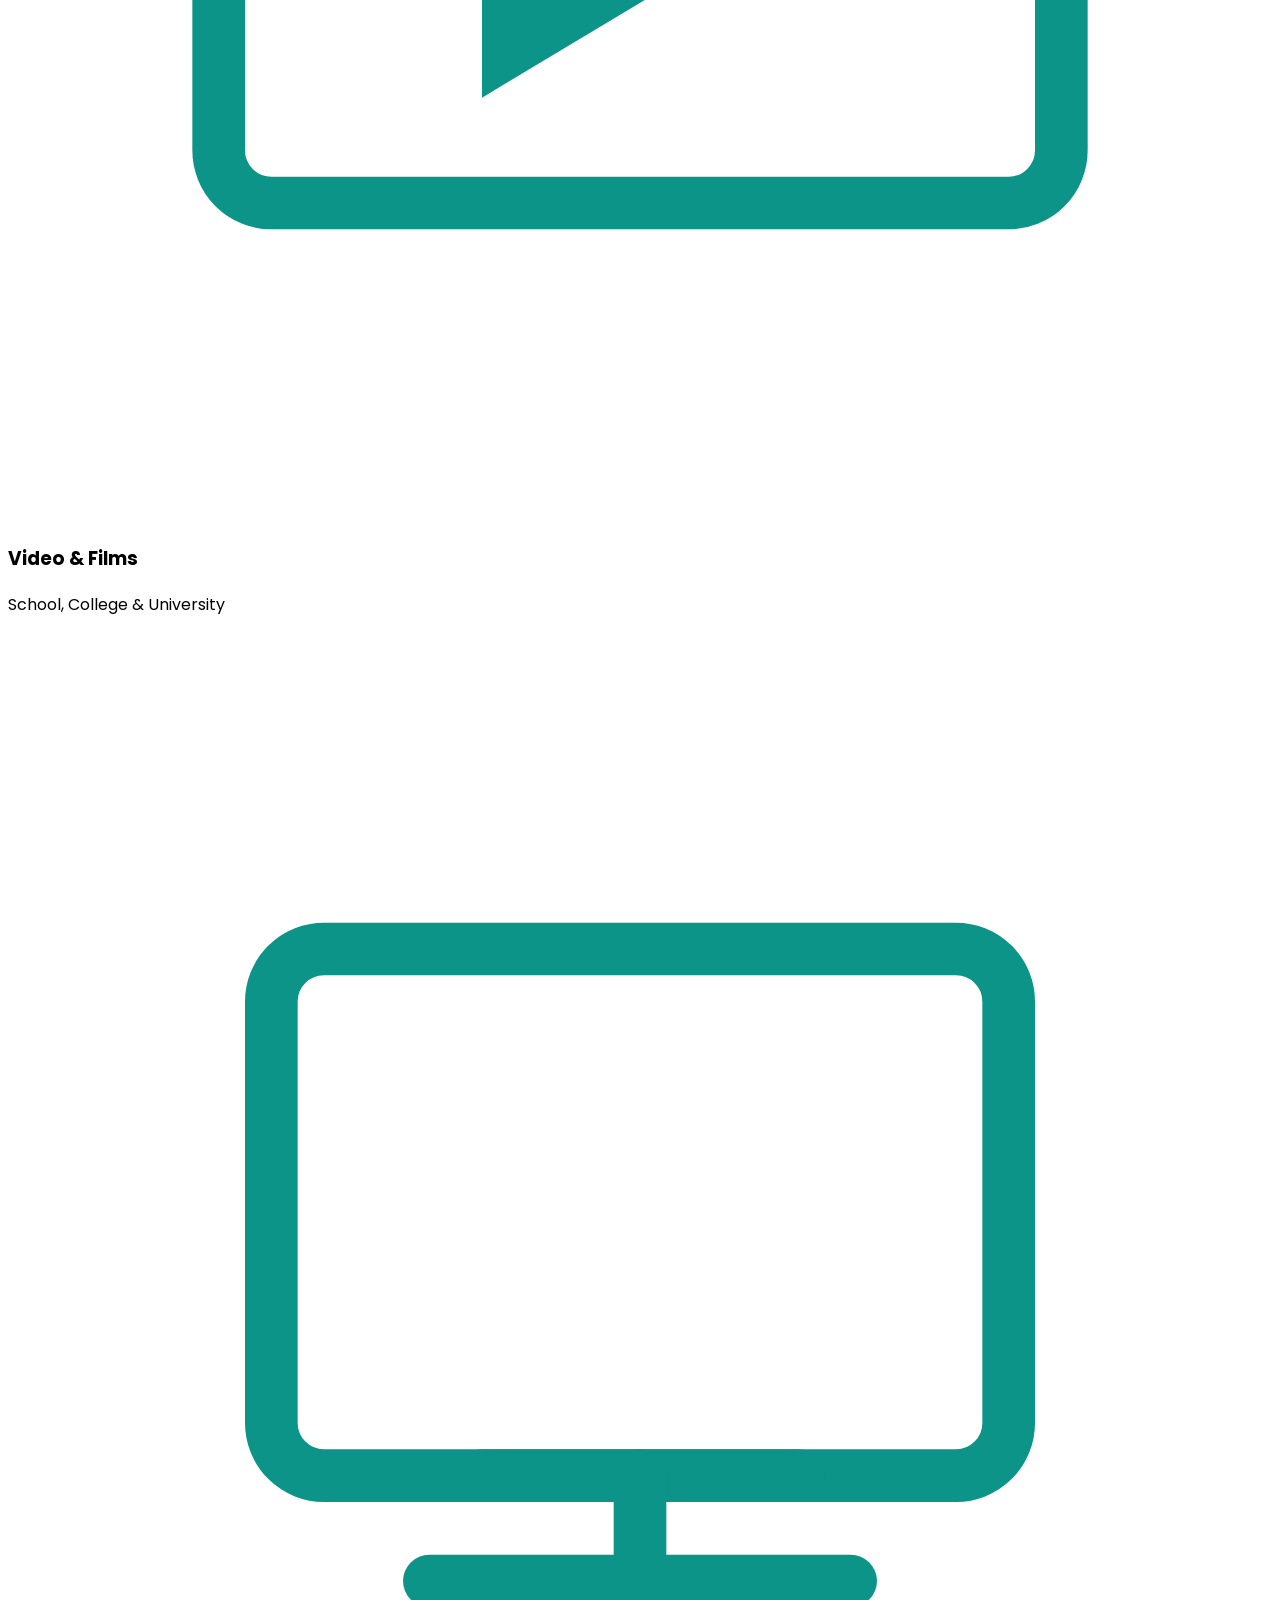
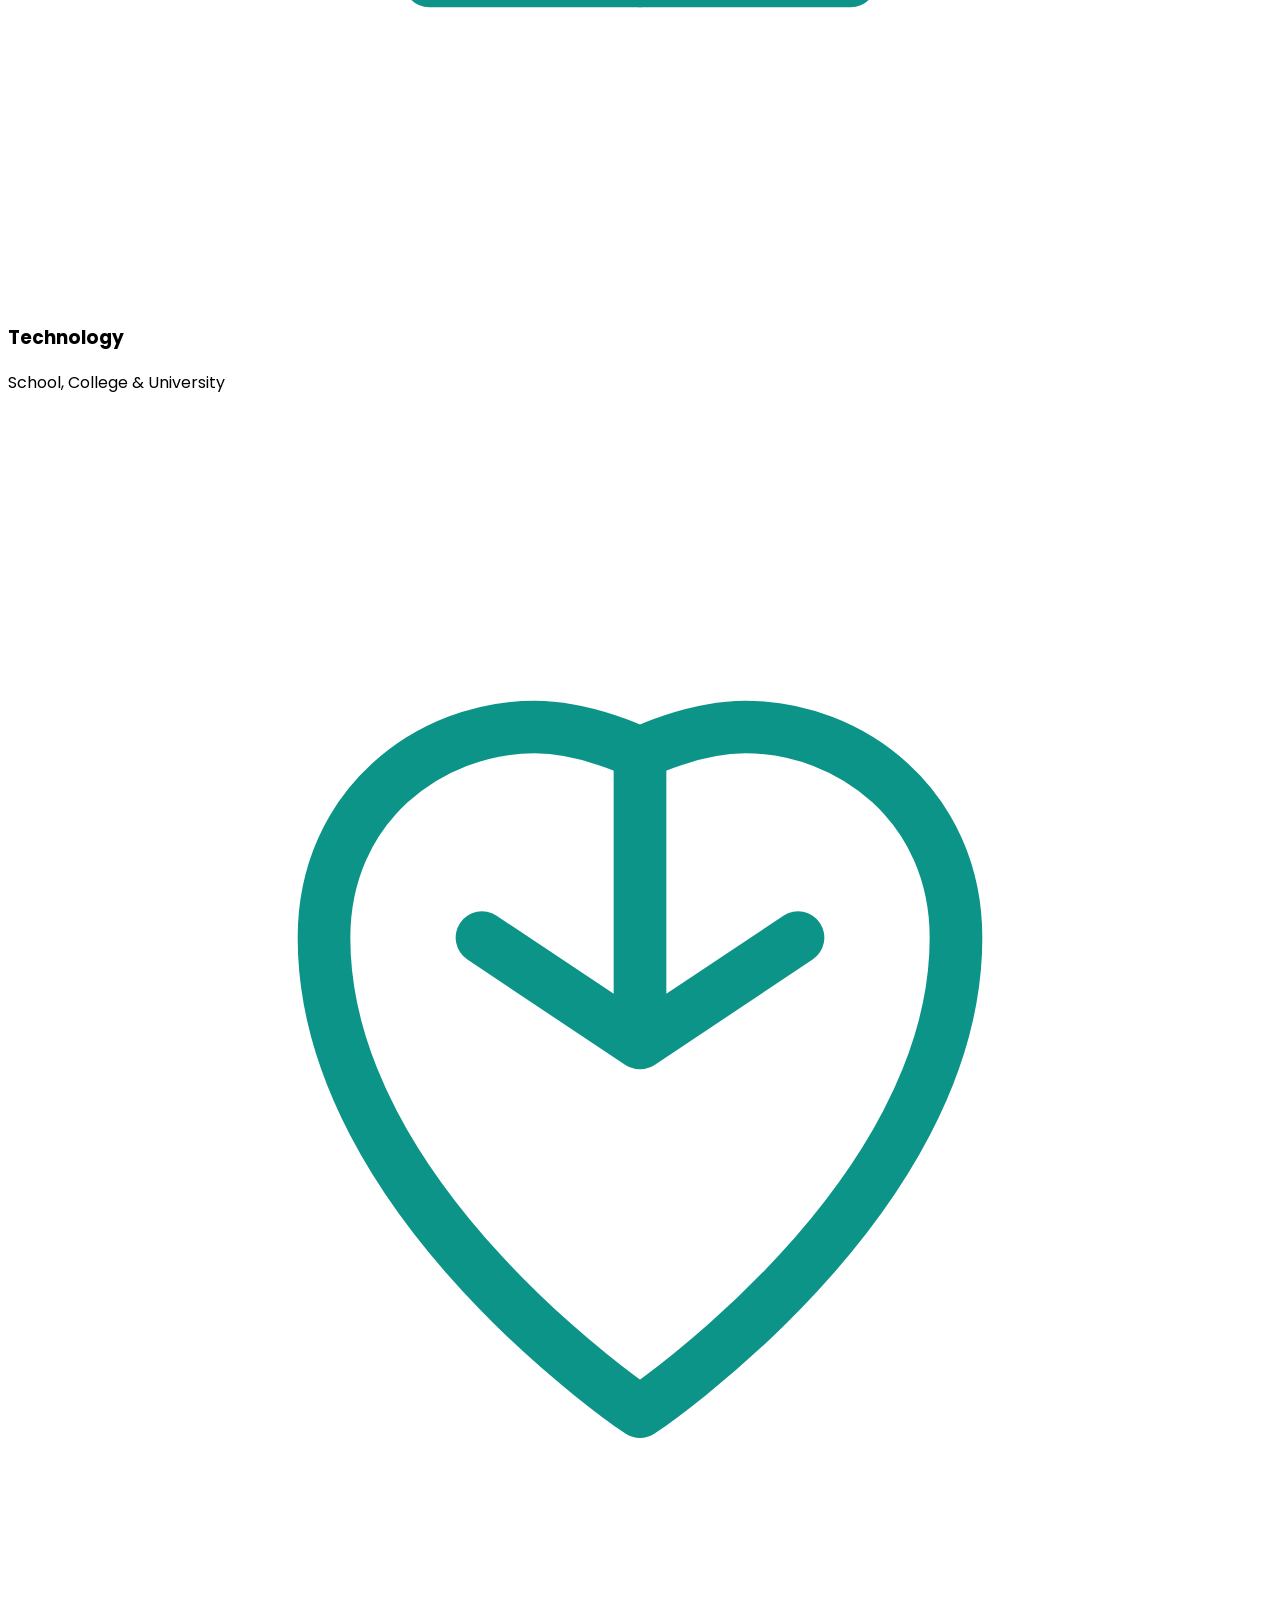
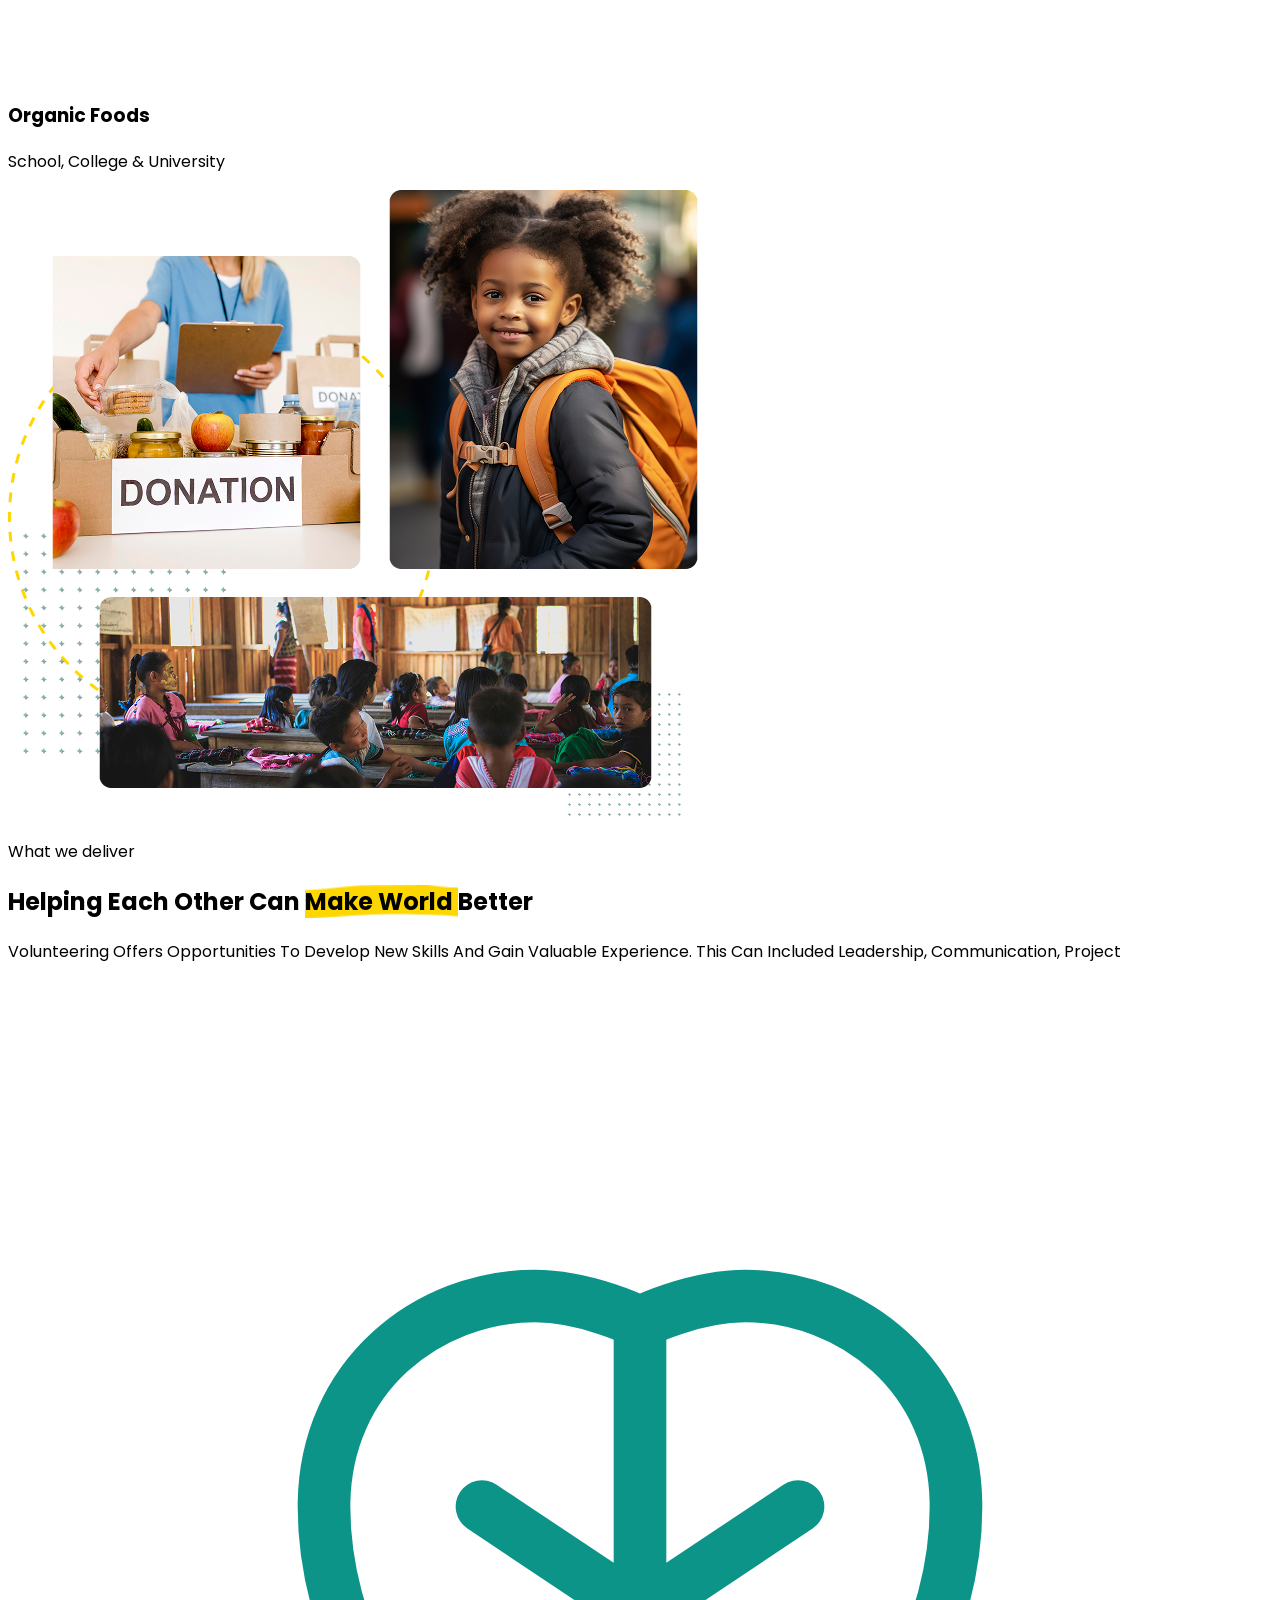
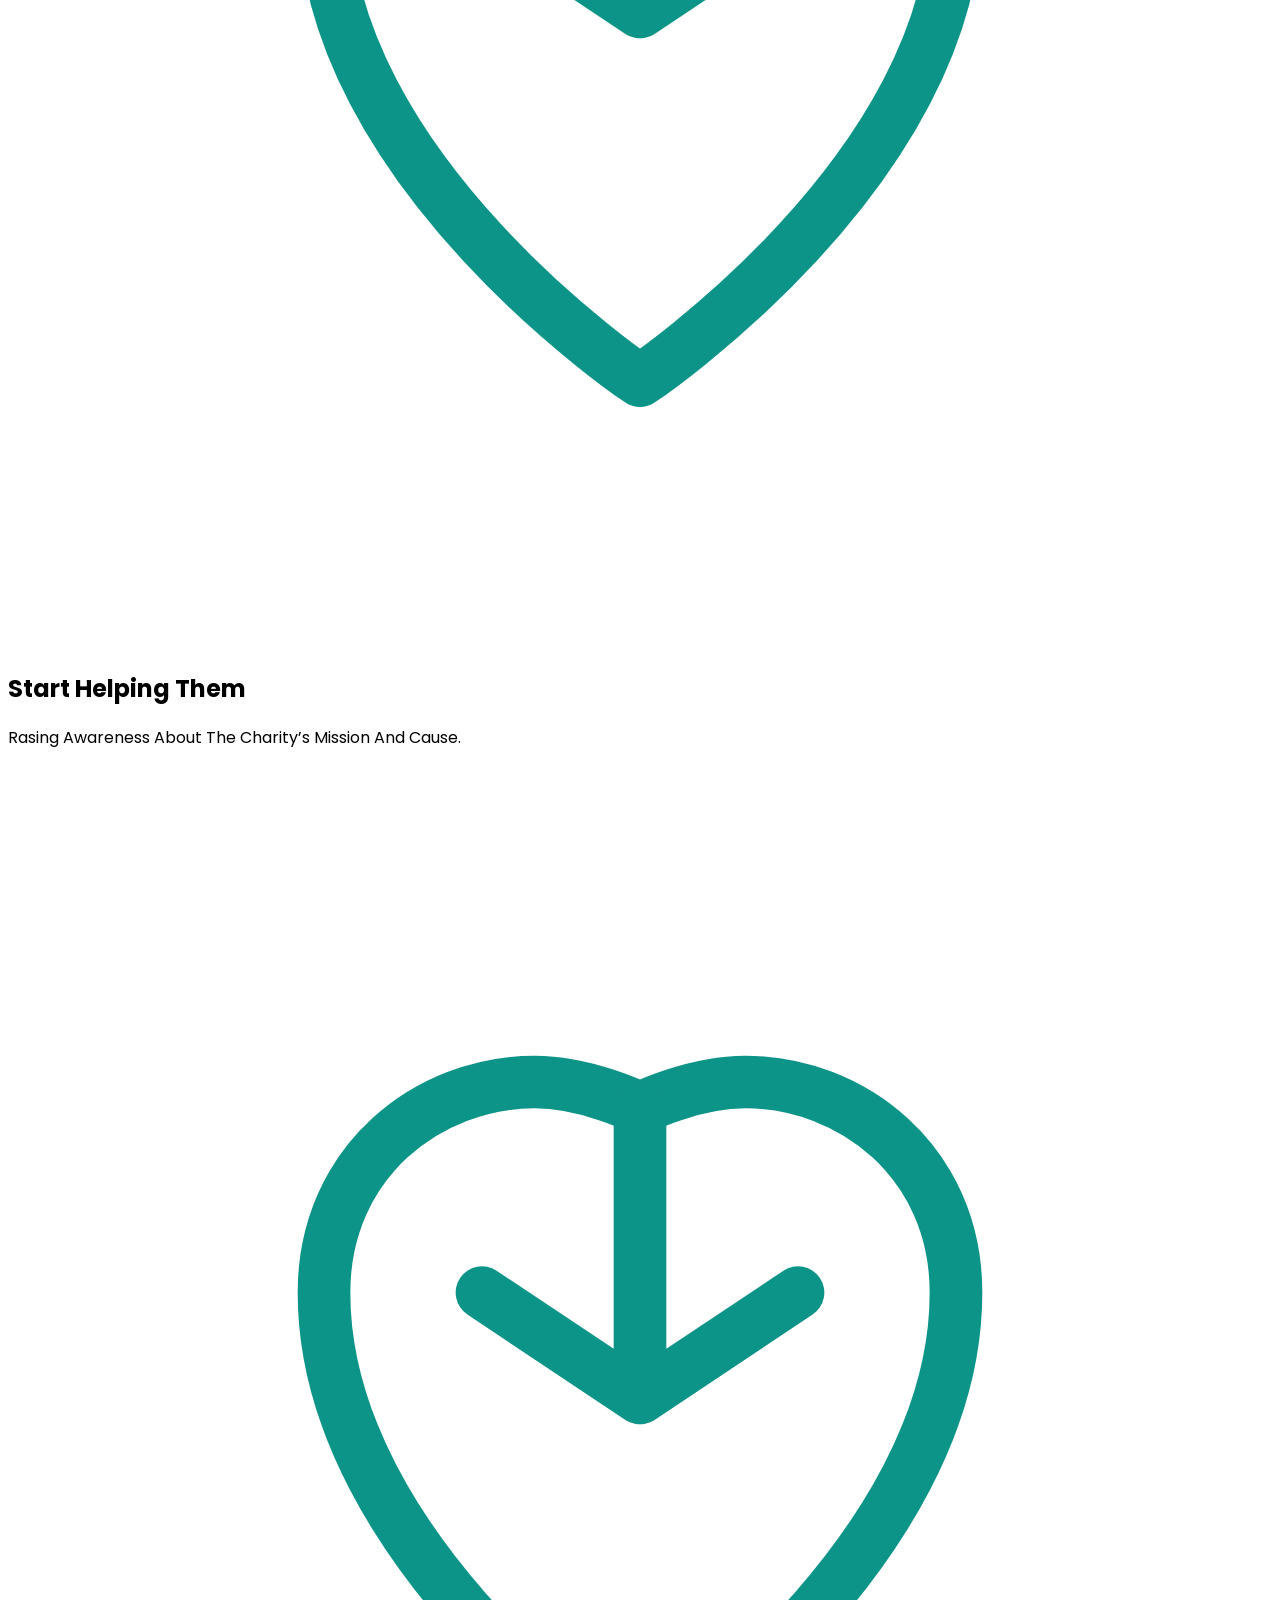
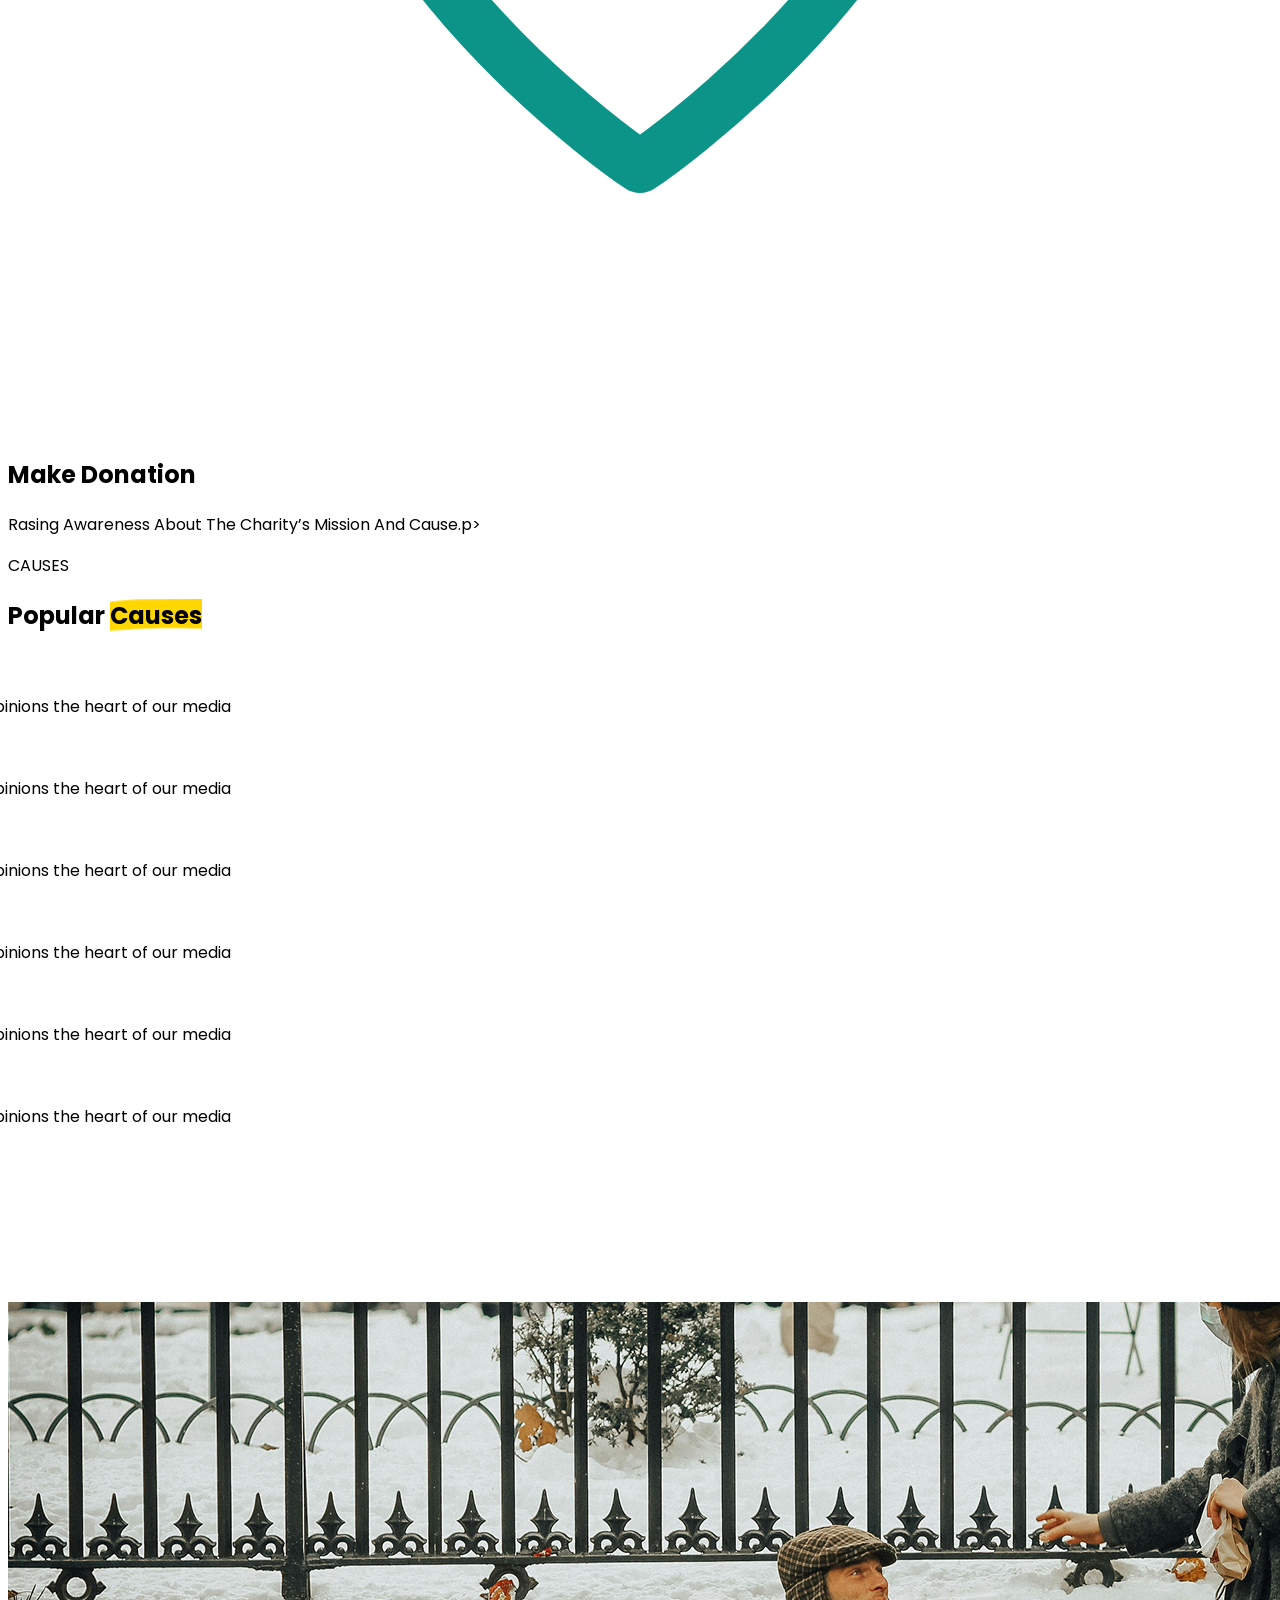
==== commit 2897f3d5: "7 section completed" ====
--- a/index.html
+++ b/index.html
@@ -182,7 +182,7 @@
     <!-- Hero slider end -->
 
     <!-- Category section -->
-    <div class="max-w-7xl lg:max-w-5xl mx-auto px-4 py-16">
+    <div class="max-w-7xl lg:max-w-5xl mx-auto px-4 py-16 mt-10">
         <!-- Header Section -->
         <div class="flex flex-col sm:flex-row justify-between items-start sm:items-center mb-12 gap-4 sm:gap-0">
             <div>
@@ -301,7 +301,295 @@
                 </div>
             </div>
 
-            <!-- Repeat other cards similarly... -->
+        </div>
+        <div class="grid grid-cols-1 sm:grid-cols-2 lg:grid-cols-2 gap-6 mt-20">
+            <div>
+                <img src="/images/slider/Group 1321316239.png">
+            </div>
+            <div class="px-5">
+                <p class="text-teal-600 font-semibold text-sm mb-2">What we deliver</p>
+                <h2 class="text-2xl sm:text-3xl md:text-4xl font-bold text-gray-900 ">Helping Each Other
+                    Can <span class="text-bg">
+                        Make World
+                    </span>
+                    Better</h2>
+                <p class="text-sm mb-2 mt-2">Volunteering Offers Opportunities To Develop New
+                    Skills And Gain Valuable
+                    Experience. This Can Included Leadership, Communication, Project</p>
+                <div>
+                    <div class="flex category-card bg-white rounded-2xl p-8 cursor-pointer mt-5 shadow-md">
+                        <div class="w-12 h-12 flex-shrink-0"> <svg viewBox="0 0 48 48" fill="none"
+                                xmlns="http://www.w3.org/2000/svg">
+                                <path
+                                    d="M24 38C24 38 36 30 36 20C36 15 32 12 28 12C26 12 24 13 24 13C24 13 22 12 20 12C16 12 12 15 12 20C12 30 24 38 24 38Z"
+                                    stroke="#0D9488" stroke-width="2" stroke-linecap="round" stroke-linejoin="round" />
+                                <path d="M24 13V24M24 24L18 20M24 24L30 20" stroke="#0D9488" stroke-width="2"
+                                    stroke-linecap="round" stroke-linejoin="round" />
+                            </svg> </div>
+                        <div>
+                            <h2>Start Helping Them</h2>
+                            <p>Rasing Awareness About The
+                                Charity’s Mission And Cause.</p>
+                        </div>
+                    </div>
+                    <div class="flex category-card bg-white rounded-2xl p-8 cursor-pointer mt-5 shadow-md">
+                        <div class="w-12 h-12 flex-shrink-0"> <svg viewBox="0 0 48 48" fill="none"
+                                xmlns="http://www.w3.org/2000/svg">
+                                <path
+                                    d="M24 38C24 38 36 30 36 20C36 15 32 12 28 12C26 12 24 13 24 13C24 13 22 12 20 12C16 12 12 15 12 20C12 30 24 38 24 38Z"
+                                    stroke="#0D9488" stroke-width="2" stroke-linecap="round" stroke-linejoin="round" />
+                                <path d="M24 13V24M24 24L18 20M24 24L30 20" stroke="#0D9488" stroke-width="2"
+                                    stroke-linecap="round" stroke-linejoin="round" />
+                            </svg> </div>
+                        <div>
+                            <h2>Make Donation</h2>
+                            <p>Rasing Awareness About The
+                                Charity’s Mission And Cause.p>
+                        </div>
+                    </div>
+                </div>
+            </div>
+        </div>
+    </div>
+    <!-- Category section end-->
+
+    <!-- Causes section start -->
+
+    <div class="max-w-7xl mx-auto lg:max-w-5xl">
+        <div class="mb-8 lg:max-w-5xl sm:pl-3">
+            <p class="text-teal-600 font-semibold text-sm mb-2">CAUSES</p>
+            <h2 class="text-4xl font-bold">Popular <span class="text-bg">Causes</span></h2>
+        </div>
+    </div>
+
+    <div class="w-full">
+        <div class="overflow-hidden max-w-full">
+            <div id="slider" class="flex gap-6 transition-transform duration-500 ease-linear">
+                <!-- Card 1 -->
+                <div class="min-w-[400px] flex-shrink-0 rounded-2xl overflow-hidden shadow-lg relative h-80">
+                    <img src="https://images.unsplash.com/photo-1573164713714-d95e436ab8d6?w=400&h=320&fit=crop"
+                        alt="Person with sign" class="w-full h-full object-cover">
+                    <div class="absolute inset-0 bg-gradient-to-t from-black/70 to-transparent"></div>
+                    <div class="absolute bottom-0 left-0 right-0 p-6">
+                        <p class="text-white text-lg font-semibold">Children's voices and opinions the heart of our
+                            media</p>
+                    </div>
+                </div>
+
+                <!-- Card 2 -->
+                <div class="min-w-[400px] flex-shrink-0 rounded-2xl overflow-hidden shadow-lg relative h-80">
+                    <img src="https://images.unsplash.com/photo-1488521787991-ed7bbaae773c?w=400&h=320&fit=crop"
+                        alt="ChildFund volunteer" class="w-full h-full object-cover">
+                    <div class="absolute inset-0 bg-gradient-to-t from-black/70 to-transparent"></div>
+                    <div class="absolute bottom-0 left-0 right-0 p-6">
+                        <p class="text-white text-lg font-semibold">Children's voices and opinions the heart of our
+                            media</p>
+                    </div>
+                </div>
+
+                <!-- Card 3 -->
+                <div class="min-w-[400px] flex-shrink-0 rounded-2xl overflow-hidden shadow-lg relative h-80">
+                    <img src="https://images.unsplash.com/photo-1607990281513-2c110a25bd8c?w=400&h=320&fit=crop"
+                        alt="Elder with eyepatch" class="w-full h-full object-cover">
+                    <div class="absolute inset-0 bg-gradient-to-t from-black/70 to-transparent"></div>
+                    <div class="absolute bottom-0 left-0 right-0 p-6">
+                        <p class="text-white text-lg font-semibold">Children's voices and opinions the heart of our
+                            media</p>
+                    </div>
+                </div>
+
+                <!-- Card 4 -->
+                <div class="min-w-[400px] flex-shrink-0 rounded-2xl overflow-hidden shadow-lg relative h-80">
+                    <img src="https://images.unsplash.com/photo-1521587760476-6c12a4b040da?w=400&h=320&fit=crop"
+                        alt="Elderly person" class="w-full h-full object-cover grayscale">
+                    <div class="absolute inset-0 bg-gradient-to-t from-black/70 to-transparent"></div>
+                    <div class="absolute bottom-0 left-0 right-0 p-6">
+                        <p class="text-white text-lg font-semibold">Children's voices and opinions the heart of our
+                            media</p>
+                    </div>
+                </div>
+
+                <!-- Duplicate cards for seamless loop -->
+                <div class="min-w-[400px] flex-shrink-0 rounded-2xl overflow-hidden shadow-lg relative h-80">
+                    <img src="https://images.unsplash.com/photo-1573164713714-d95e436ab8d6?w=400&h=320&fit=crop"
+                        alt="Person with sign" class="w-full h-full object-cover">
+                    <div class="absolute inset-0 bg-gradient-to-t from-black/70 to-transparent"></div>
+                    <div class="absolute bottom-0 left-0 right-0 p-6">
+                        <p class="text-white text-lg font-semibold">Children's voices and opinions the heart of our
+                            media</p>
+                    </div>
+                </div>
+
+                <div class="min-w-[400px] flex-shrink-0 rounded-2xl overflow-hidden shadow-lg relative h-80">
+                    <img src="https://images.unsplash.com/photo-1488521787991-ed7bbaae773c?w=400&h=320&fit=crop"
+                        alt="ChildFund volunteer" class="w-full h-full object-cover">
+                    <div class="absolute inset-0 bg-gradient-to-t from-black/70 to-transparent"></div>
+                    <div class="absolute bottom-0 left-0 right-0 p-6">
+                        <p class="text-white text-lg font-semibold">Children's voices and opinions the heart of our
+                            media</p>
+                    </div>
+                </div>
+            </div>
+        </div>
+    </div>
+    </div>
+
+    <!-- Causes section end -->
+
+    <div class="mt-32">
+        <div class="relative w-full max-w-7xl mx-auto">
+
+            <!-- YouTube Video (initially hidden under image) -->
+            <iframe id="ytVideo" class="absolute top-0 left-0 w-full h-full rounded-lg"
+                src="https://www.youtube.com/embed/VIDEO_ID?enablejsapi=1" frameborder="0"
+                allow="accelerometer; autoplay; clipboard-write; encrypted-media; gyroscope; picture-in-picture"
+                allowfullscreen>
+            </iframe>
+
+            <!-- Background Image (thumbnail) -->
+            <img id="thumbImage" src="/images/video.png" class="w-full h-auto object-cover rounded-lg" />
+
+            <!-- Play Button -->
+            <button id="playBtn" class="absolute inset-0 flex items-center justify-center">
+                <div class="relative flex items-center justify-center">
+
+                    <!-- Outer Dashed Circle -->
+                    <div
+                        class="w-28 h-28 rounded-full border-4 border-yellow-300 border-dashed flex items-center justify-center">
+                    </div>
+
+                    <!-- Inner Yellow Circle with Play Icon -->
+                    <div
+                        class="absolute w-20 h-20 bg-yellow-300 rounded-full flex items-center justify-center shadow-lg">
+                        <svg xmlns="http://www.w3.org/2000/svg" class="w-10 h-10 text-white" viewBox="0 0 24 24"
+                            fill="currentColor">
+                            <path d="M8 5v14l11-7z" />
+                        </svg>
+                    </div>
+                </div>
+            </button>
+
+        </div>
+    </div>
+
+    <!-- Video section end -->
+
+    <!-- testimonial slider start -->
+    <div class="mt-32 ">
+        <div class="max-w-7xl mx-auto bg-[#253331] testimonial-bg">
+            <div class="flex flex-col lg:flex-row overflow-hidden items-center ">
+                <!-- Left Content Section -->
+                <div class="lg:w-1/2 p-8 lg:p-12">
+                    <div class="mb-10">
+                        <p class="text-[#FFD700] text-sm font-medium uppercase tracking-wider mb-2">OUR TESTIMONIALS</p>
+                        <h2 class="text-3xl lg:text-4xl font-bold text-white leading-tight">What People Say<br>Our
+                            Company</h2>
+                    </div>
+
+                    <!-- Testimonial Slider -->
+                    <div class="relative">
+                        <!-- Testimonial 1 -->
+                        <div class="testimonial-slide active bg-[#142825] rounded-xl p-6 testimonial-card">
+                            <div class="mb-6">
+                                <p class="text-[#CBD5D4] text-lg leading-relaxed">Lorem ipsum dolor sit amet,
+                                    consectetur adipiscing elit. Ut et massa mi. Aliquam in hendrerit urna. Pellentesque
+                                    sit amet sapien fringilla.</p>
+                            </div>
+
+                            <hr class="border-[#2A3E3B] mb-6">
+
+                            <div class="flex justify-between items-center">
+                                <!-- Left: Profile -->
+                                <div class="flex items-center">
+                                    <img src="https://randomuser.me/api/portraits/men/32.jpg" alt="Leo Williamson"
+                                        class="w-12 h-12 rounded-full mr-4">
+                                    <div>
+                                        <h3 class="text-white font-semibold">Leo Williamson</h3>
+                                        <p class="text-[#8A9B99] text-sm">Business Specialist</p>
+                                    </div>
+                                </div>
+
+                                <!-- Right: Quote Icon -->
+                                <img src="/images/Quote Large.png" alt="Quote"
+                                    class="w-10 h-10 opacity-70">
+                            </div>
+                        </div>
+                          <!-- Testimonial 2 -->
+                        <div class="testimonial-slide bg-[#142825] rounded-xl p-6 testimonial-card">
+                            <div class="mb-6">
+                                <p class="text-[#CBD5D4] text-lg leading-relaxed">Lorem ipsum dolor sit amet,
+                                    consectetur adipiscing elit. Ut et massa mi. Aliquam in hendrerit urna. Pellentesque
+                                    sit amet sapien fringilla.</p>
+                            </div>
+
+                            <hr class="border-[#2A3E3B] mb-6">
+
+                            <div class="flex justify-between items-center">
+                                <!-- Left: Profile -->
+                                <div class="flex items-center">
+                                    <img src="https://randomuser.me/api/portraits/women/44.jpg" alt="Leo Williamson"
+                                        class="w-12 h-12 rounded-full mr-4">
+                                    <div>
+                                        <h3 class="text-white font-semibold">Leo Williamson</h3>
+                                        <p class="text-[#8A9B99] text-sm">Business Specialist</p>
+                                    </div>
+                                </div>
+
+                                <!-- Right: Quote Icon -->
+                                <img src="/images/Quote Large.png" alt="Quote"
+                                    class="w-10 h-10 opacity-70">
+                            </div>
+                        </div>
+
+                           <!-- Testimonial 3 -->
+                        <div class="testimonial-slide bg-[#142825] rounded-xl p-6 testimonial-card">
+                            <div class="mb-6">
+                                <p class="text-[#CBD5D4] text-lg leading-relaxed">Lorem ipsum dolor sit amet,
+                                    consectetur adipiscing elit. Ut et massa mi. Aliquam in hendrerit urna. Pellentesque
+                                    sit amet sapien fringilla.</p>
+                            </div>
+
+                            <hr class="border-[#2A3E3B] mb-6">
+
+                            <div class="flex justify-between items-center">
+                                <!-- Left: Profile -->
+                                <div class="flex items-center">
+                                    <img src="https://randomuser.me/api/portraits/women/44.jpg" alt="Leo Williamson"
+                                        class="w-12 h-12 rounded-full mr-4">
+                                    <div>
+                                        <h3 class="text-white font-semibold">Leo Williamson</h3>
+                                        <p class="text-[#8A9B99] text-sm">Business Specialist</p>
+                                    </div>
+                                </div>
+
+                                <!-- Right: Quote Icon -->
+                                <img src="/images/Quote Large.png" alt="Quote"
+                                    class="w-10 h-10 opacity-70">
+                            </div>
+                        </div>
+
+                        <!-- Navigation Controls -->
+                        <div class="flex justify-between items-center mt-6">
+                            <div class="flex space-x-2">
+                                <button id="prevBtn"
+                                    class="w-10 h-10 rounded-full  flex items-center justify-center text-white controls">
+                                    <img src="/images/left.png">
+                                </button>
+                                <button id="nextBtn"
+                                    class="w-10 h-10 rounded-full bg-[#253331] flex items-center justify-center text-white controls">
+                                    <img src="/images/right.png">
+                                </button>
+                            </div>
+                        </div>
+                    </div>
+                </div>
+
+                <!-- Right Image Section -->
+                <div class="w-full h-full">
+                    <img src="/images/Rectangle 1112099.png"
+                        alt="Office environment" class="">
+                </div>
+            </div>
         </div>
     </div>
 
@@ -310,7 +598,9 @@
 
     <script src="/script/menu.js"></script>
     <script src="/script/slider.js"></script>
-
+    <script src="/script/causes.js"></script>
+    <script src="/script/video.js"></script>
+    <script src="/script/testimonials.js"></script>
 </body>
 
 </html>
--- a/css/style.css
+++ b/css/style.css
@@ -1,55 +1,170 @@
 body {
-    font-family: "Poppins", sans-serif;
+  font-family: "Poppins", sans-serif;
 }
 
 /* Slider css start */
 @keyframes fadeInUp {
-  from { opacity: 0; transform: translateY(30px); }
-  to { opacity: 1; transform: translateY(0); }
+  from {
+    opacity: 0;
+    transform: translateY(30px);
+  }
+
+  to {
+    opacity: 1;
+    transform: translateY(0);
+  }
 }
 
 @keyframes zoomIn {
-  0% { transform: scale(1); }
-  100% { transform: scale(1.1); }
+  0% {
+    transform: scale(1);
+  }
+
+  100% {
+    transform: scale(1.1);
+  }
 }
 
 @keyframes zoomOut {
-  0% { transform: scale(1.1); }
-  100% { transform: scale(1); }
+  0% {
+    transform: scale(1.1);
+  }
+
+  100% {
+    transform: scale(1);
+  }
 }
 
-.animate-fadeInUp { animation: fadeInUp 0.8s ease-out forwards; }
+.animate-fadeInUp {
+  animation: fadeInUp 0.8s ease-out forwards;
+}
 
-.slick-nav { --active: #fff; --border: rgba(255,255,255,0.3); }
+.slick-nav {
+  --active: #fff;
+  --border: rgba(255, 255, 255, 0.3);
+}
+
 .slick-nav::before {
-  content: ''; display: block; position: absolute; inset: 2px;
-  border-radius: 50%; border: 2px solid var(--border);
+  content: '';
+  display: block;
+  position: absolute;
+  inset: 2px;
+  border-radius: 50%;
+  border: 2px solid var(--border);
   transition: border-color 0.3s;
 }
-.slick-nav:hover::before { border-color: rgba(255,255,255,0.6); }
+
+.slick-nav:hover::before {
+  border-color: rgba(255, 255, 255, 0.6);
+}
 
 .arrow-icon {
-  position: relative; width: 20px; height: 20px; z-index: 2;
+  position: relative;
+  width: 20px;
+  height: 20px;
+  z-index: 2;
 }
+
 .arrow-icon::before,
 .arrow-icon::after {
-  content: ''; width: 10px; height: 2px; border-radius: 1px;
-  position: absolute; left: 5px; top: 50%;
+  content: '';
+  width: 10px;
+  height: 2px;
+  border-radius: 1px;
+  position: absolute;
+  left: 5px;
+  top: 50%;
   background: var(--active);
   transform-origin: right center;
 }
-.arrow-icon::before { transform: translateY(-3px) rotate(-40deg); }
-.arrow-icon::after { transform: translateY(1px) rotate(40deg); }
+
+.arrow-icon::before {
+  transform: translateY(-3px) rotate(-40deg);
+}
+
+.arrow-icon::after {
+  transform: translateY(1px) rotate(40deg);
+}
 
 /* slider css end */
 
 /* Category css start */
-    .category-card {
-      transition: all 0.3s ease;
-    }
-    .category-card:hover {
-      transform: translateY(-5px);
-      box-shadow: 0 10px 25px rgba(0, 0, 0, 0.1);
-    }
+.category-card {
+  transition: all 0.3s ease;
+}
+
+.category-card:hover {
+  transform: translateY(-5px);
+  box-shadow: 0 10px 25px rgba(0, 0, 0, 0.1);
+}
 
 
+/* text bg style */
+
+.text-bg {
+  background-image: url("/images/text-bg.png");
+  background-position: center;
+  background-size: cover;
+}
+
+/* testimonials section css */
+.testimonial-card {
+  box-shadow: 0 10px 30px rgba(0, 0, 0, 0.1);
+  transition: transform 0.3s ease;
+}
+
+.testimonial-card:hover {
+  transform: translateY(-5px);
+}
+
+.controls button {
+  transition: all 0.3s ease;
+}
+
+.controls button:hover {
+  background-color: #1a3d38;
+}
+
+.testimonial-slide {
+  display: none;
+  animation: fadeIn 0.5s ease-in-out;
+}
+
+.testimonial-slide.active {
+  display: block;
+}
+
+@keyframes fadeIn {
+  from {
+    opacity: 0;
+  }
+
+  to {
+    opacity: 1;
+  }
+}
+
+.indicator {
+  width: 10px;
+  height: 10px;
+  border-radius: 50%;
+  background-color: #8A9B99;
+  cursor: pointer;
+  transition: all 0.3s ease;
+}
+
+.indicator.active {
+  background-color: #fff;
+  transform: scale(1.2);
+}
+
+
+/* end */
+
+/* testimonial-bg style */
+
+.testimonial-bg {
+  background-image: url("/images/Group.png");
+  background-position: center;
+  background-repeat: no-repeat;
+}
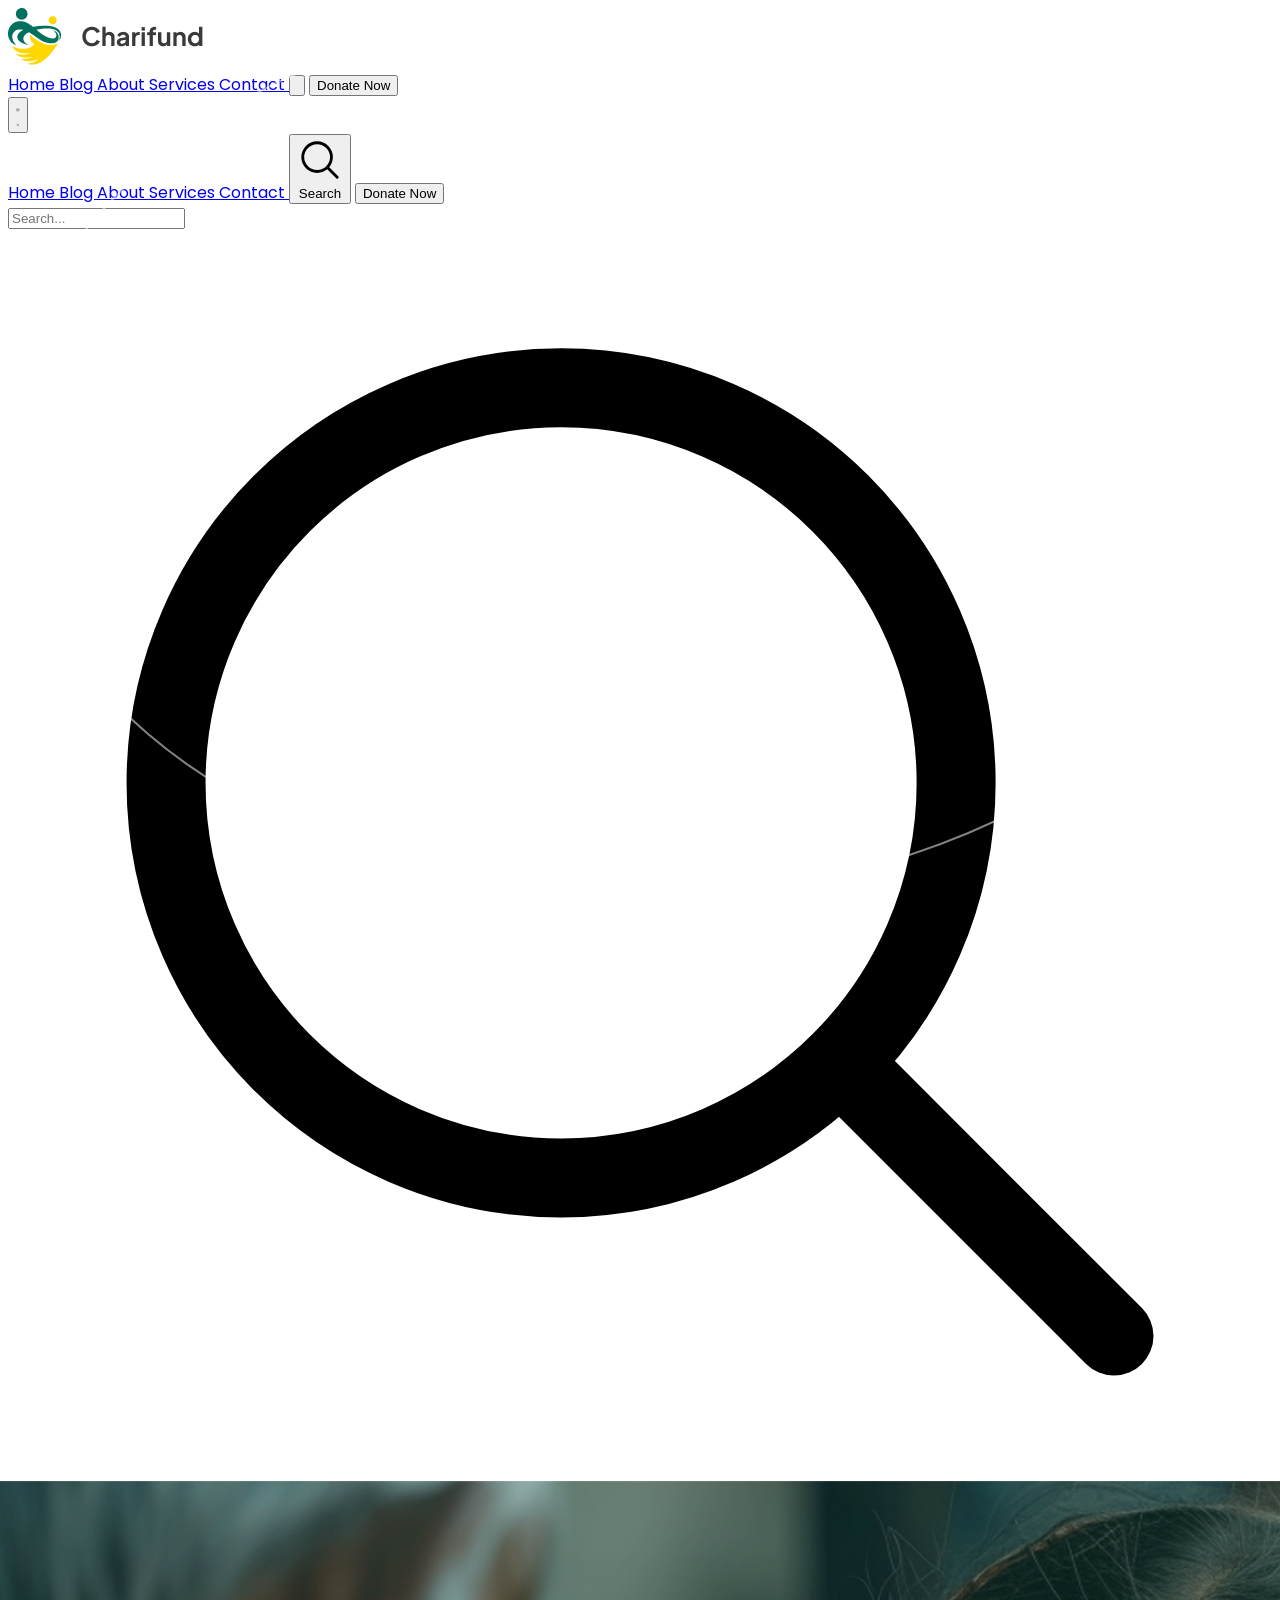
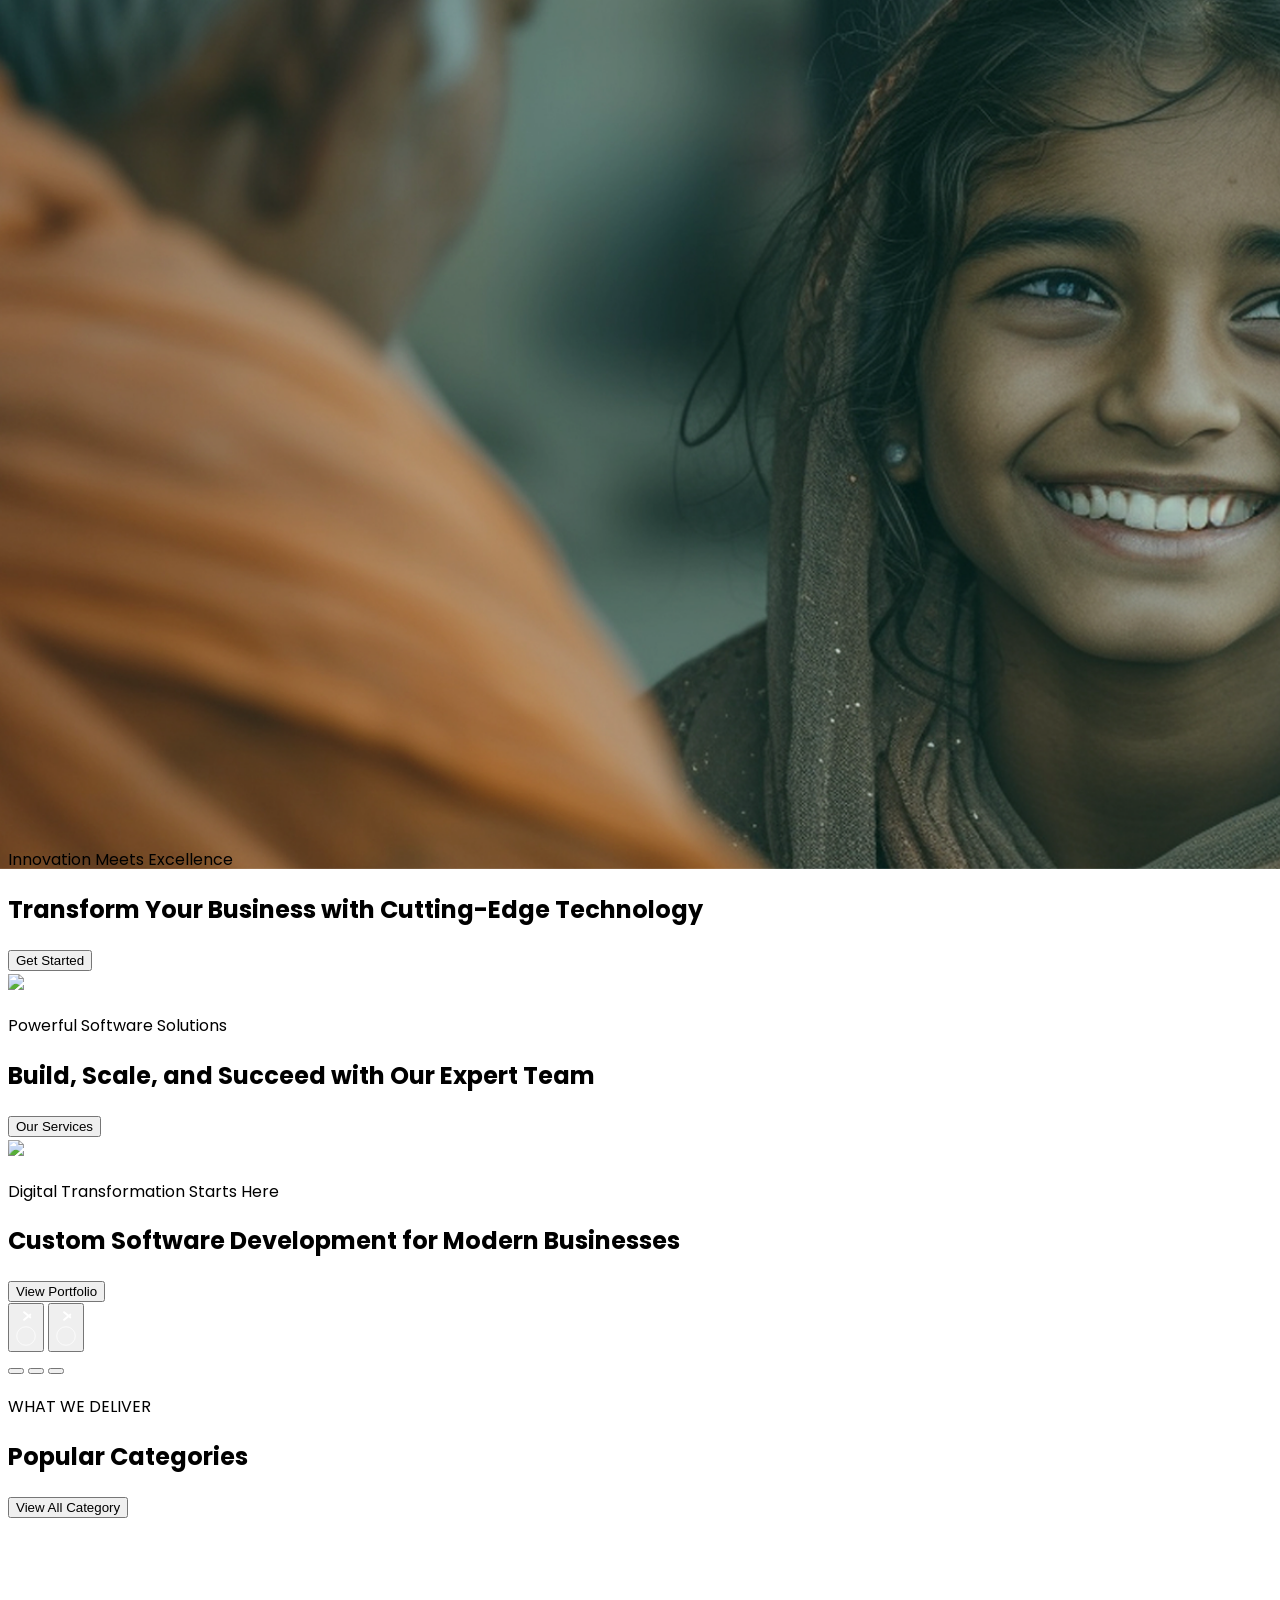
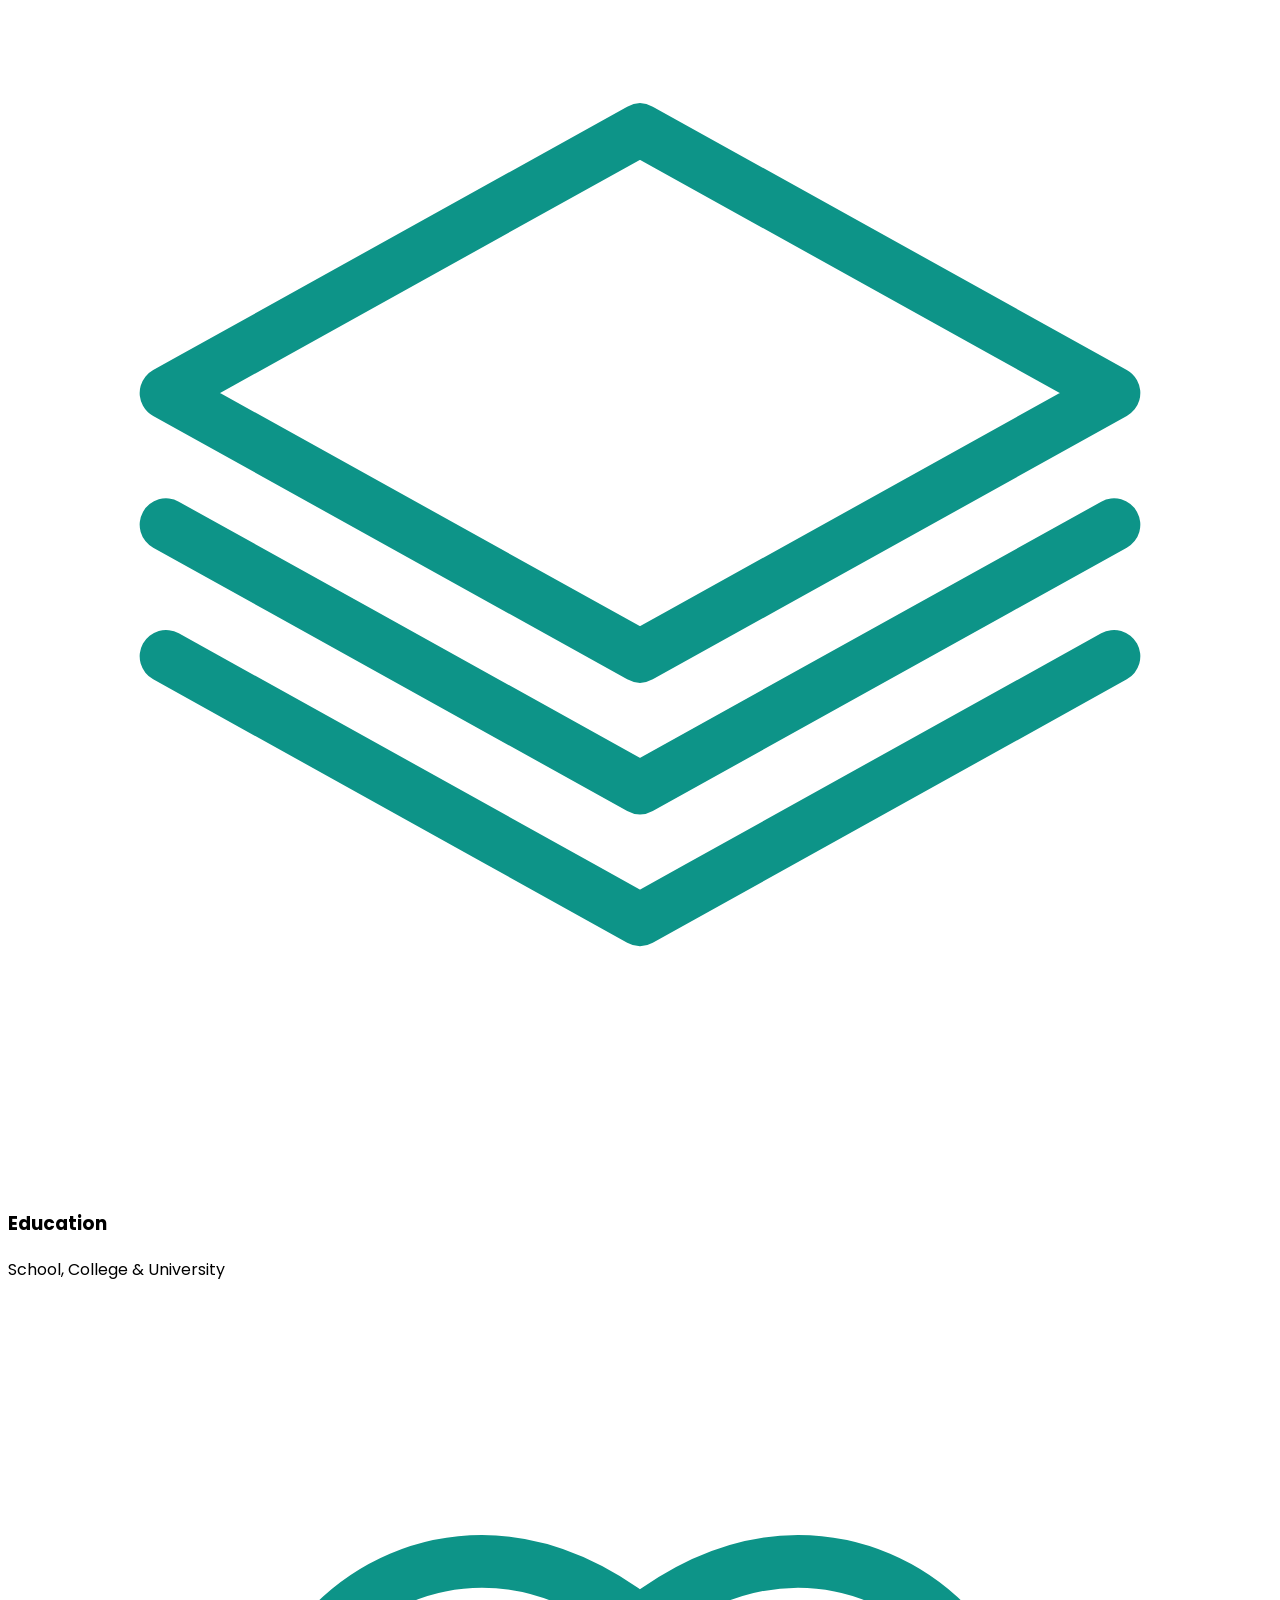
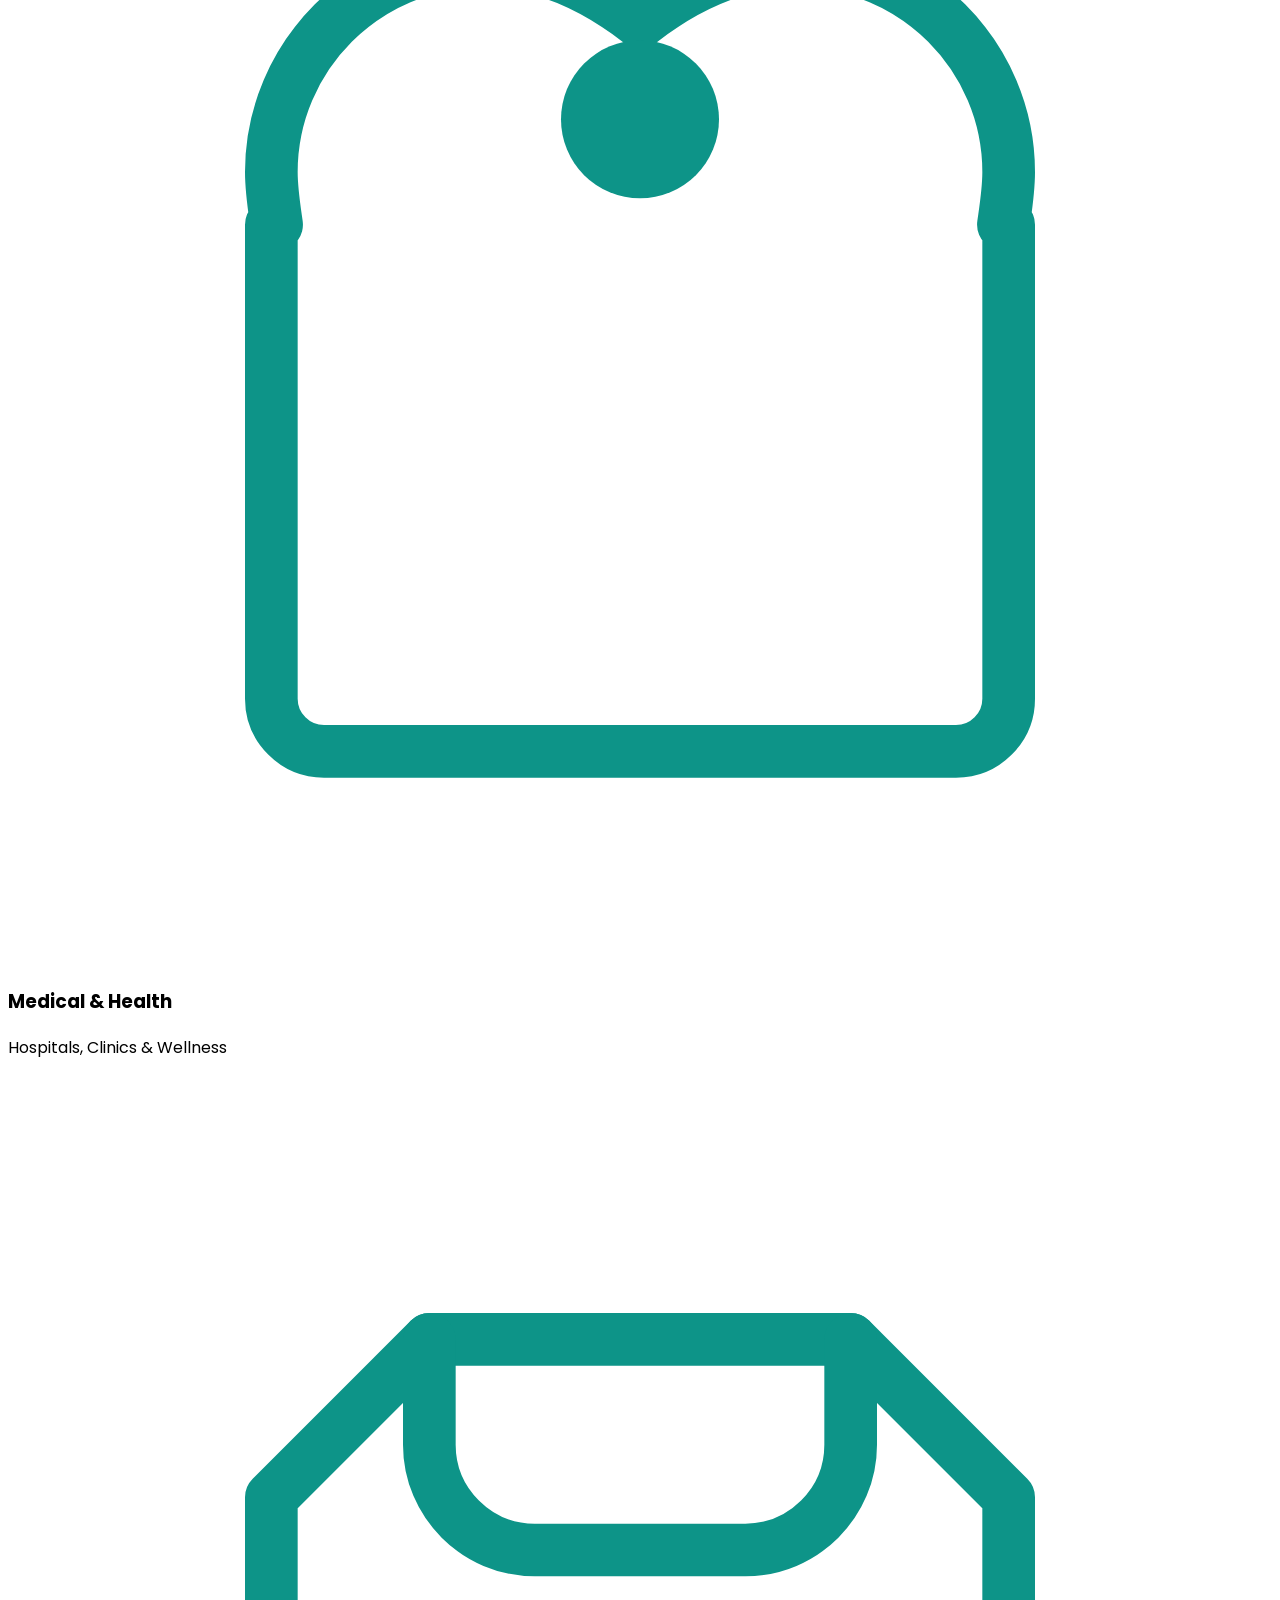
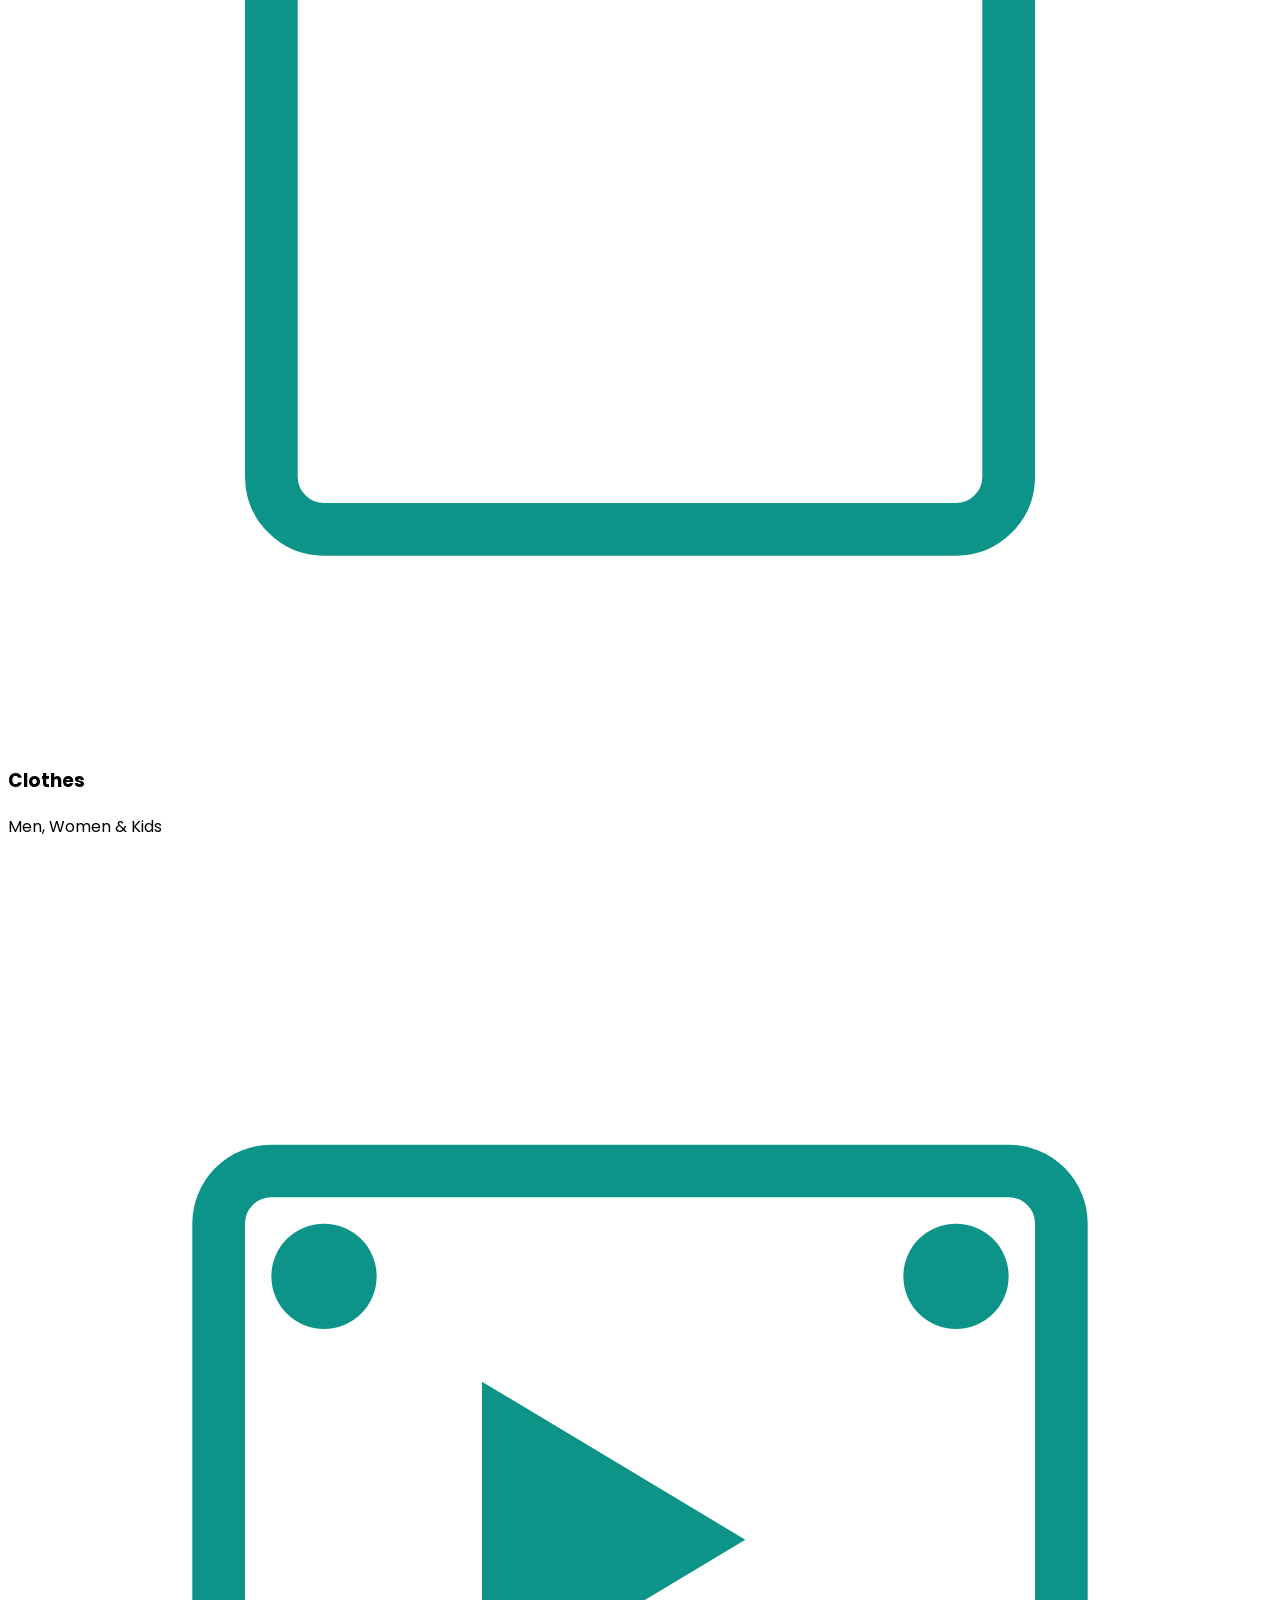
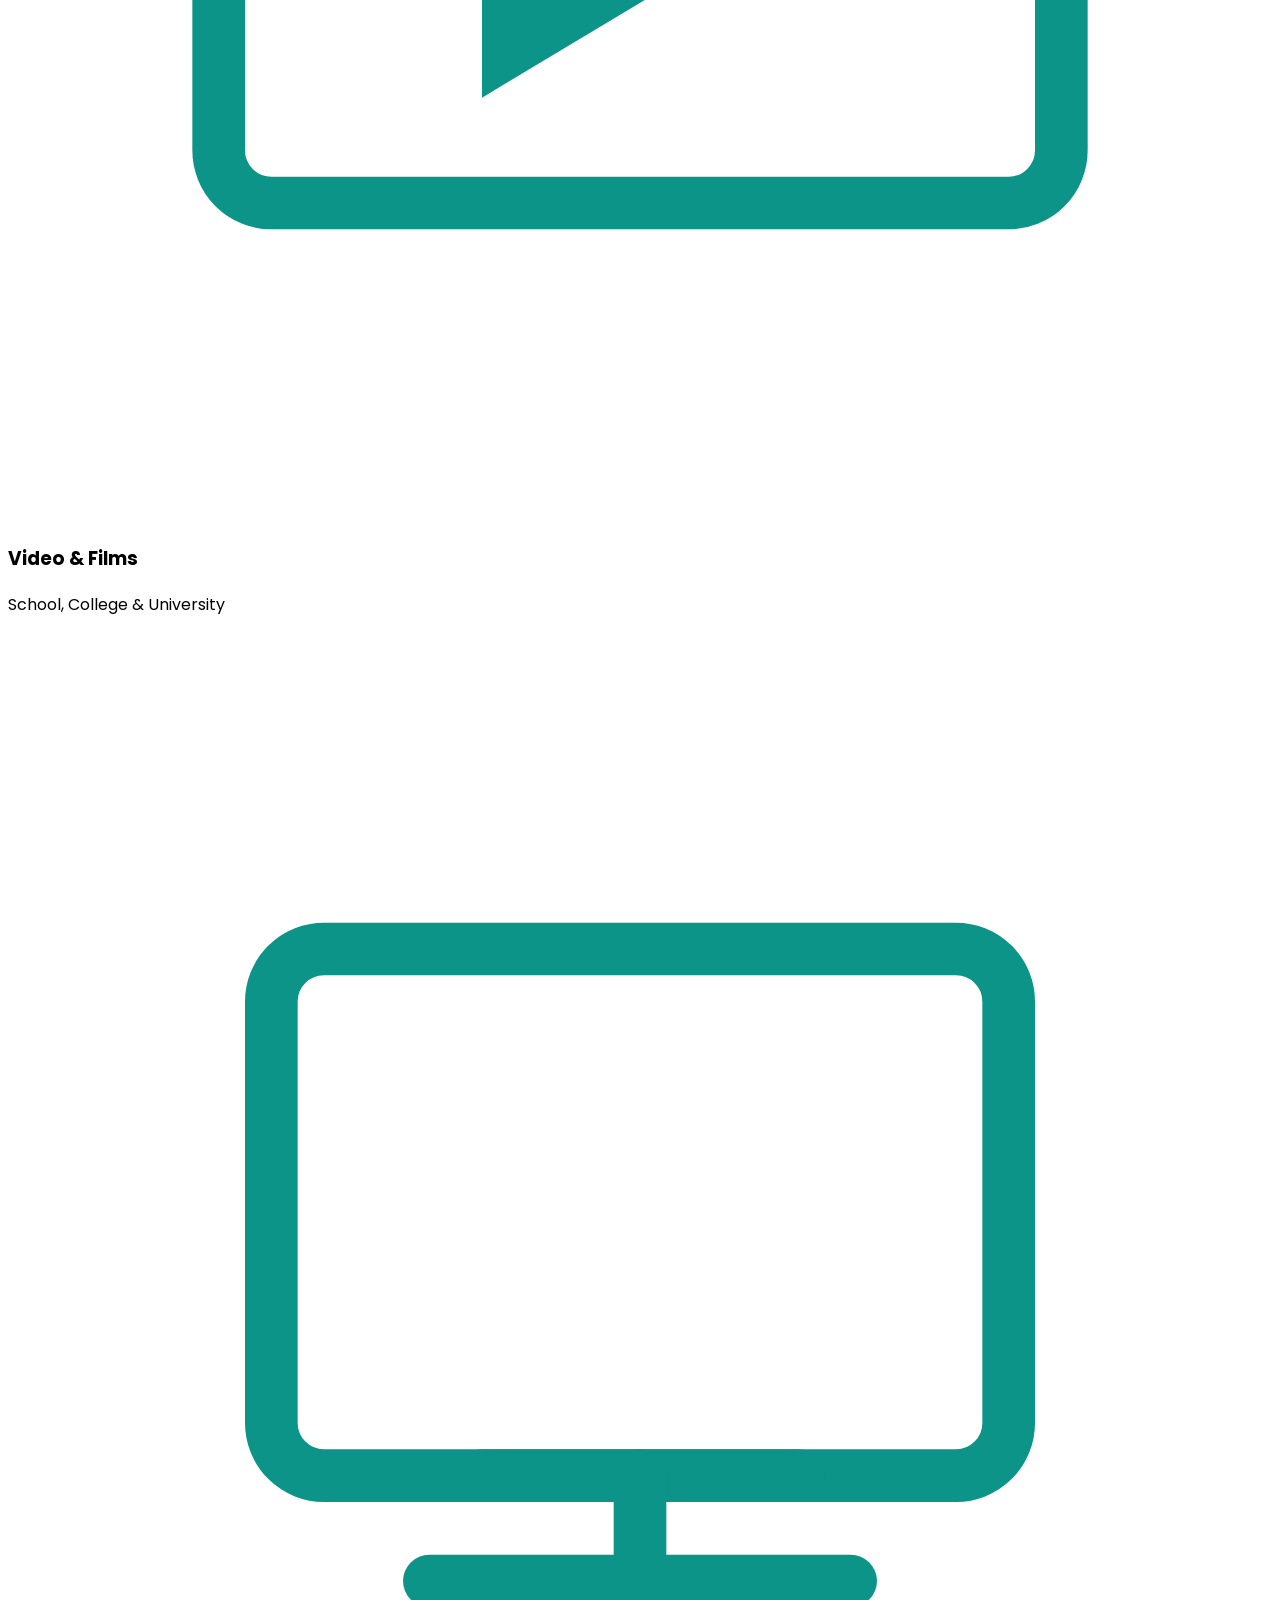
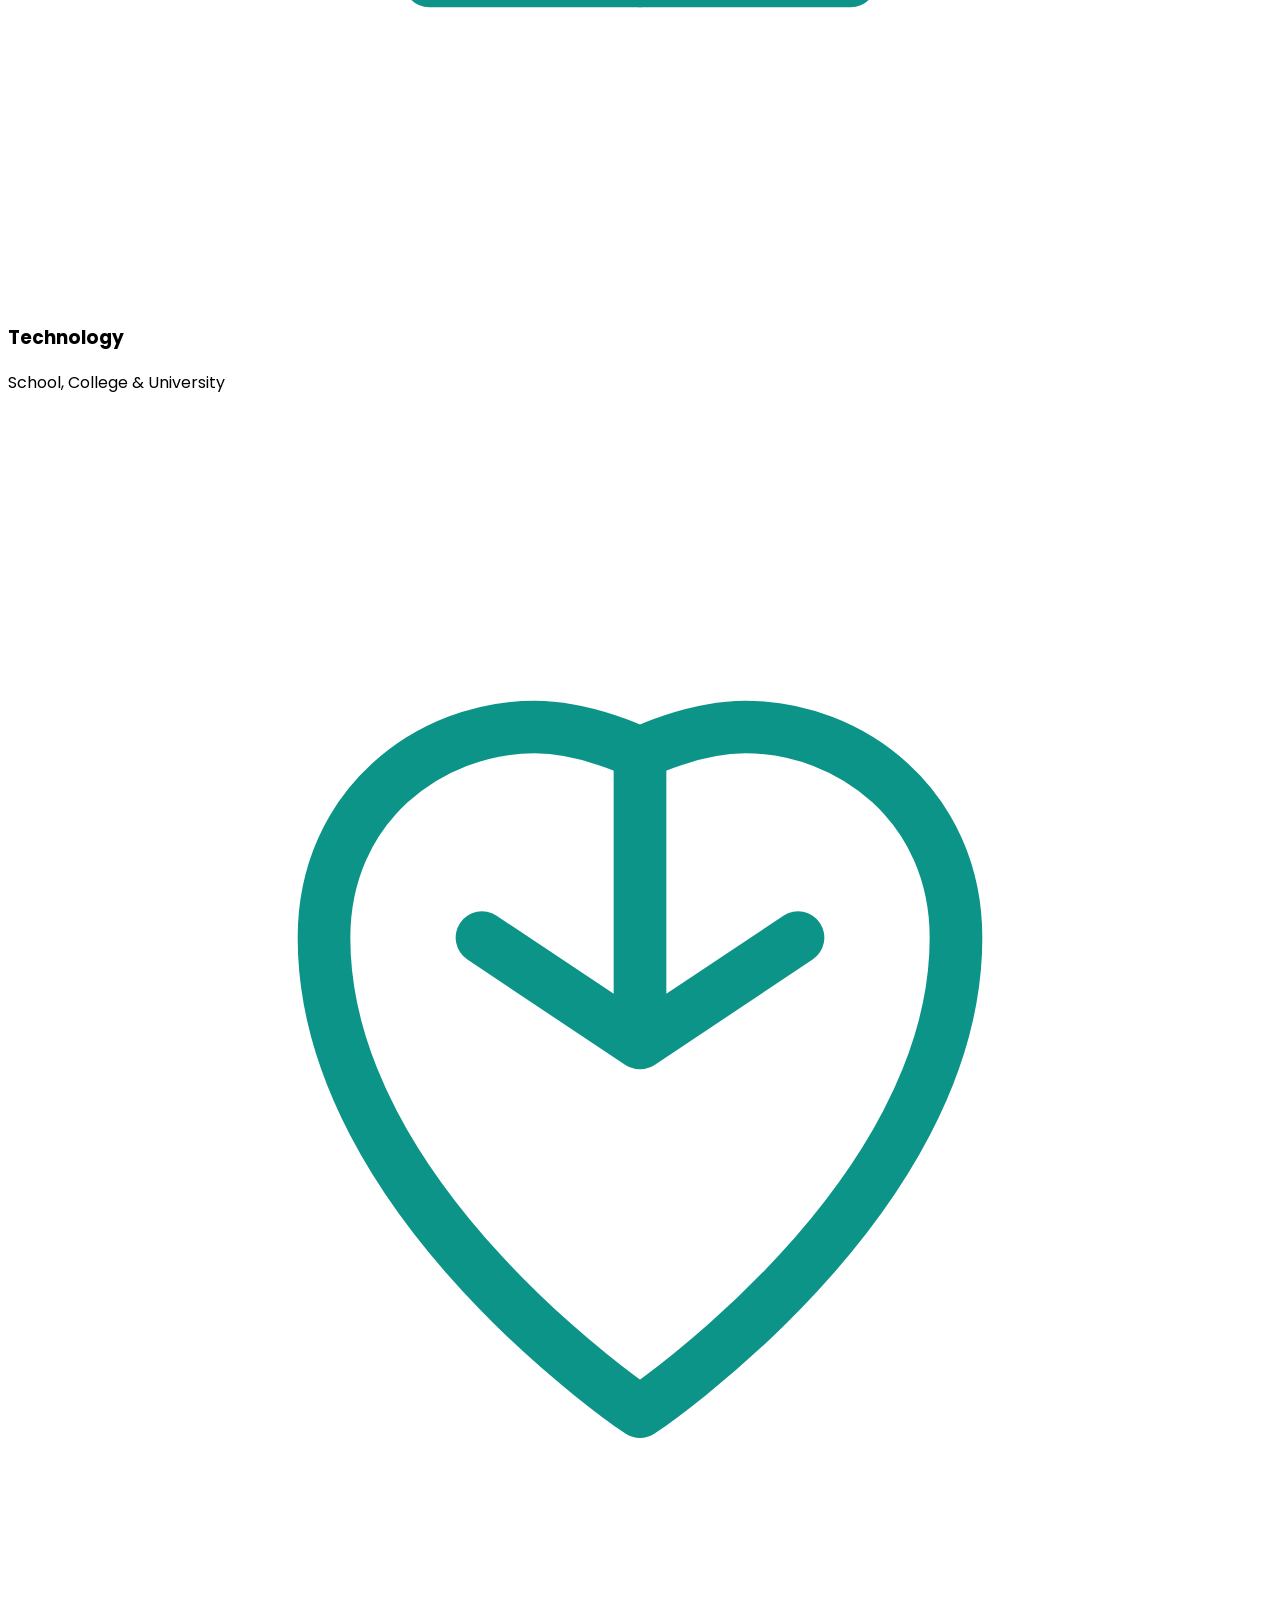
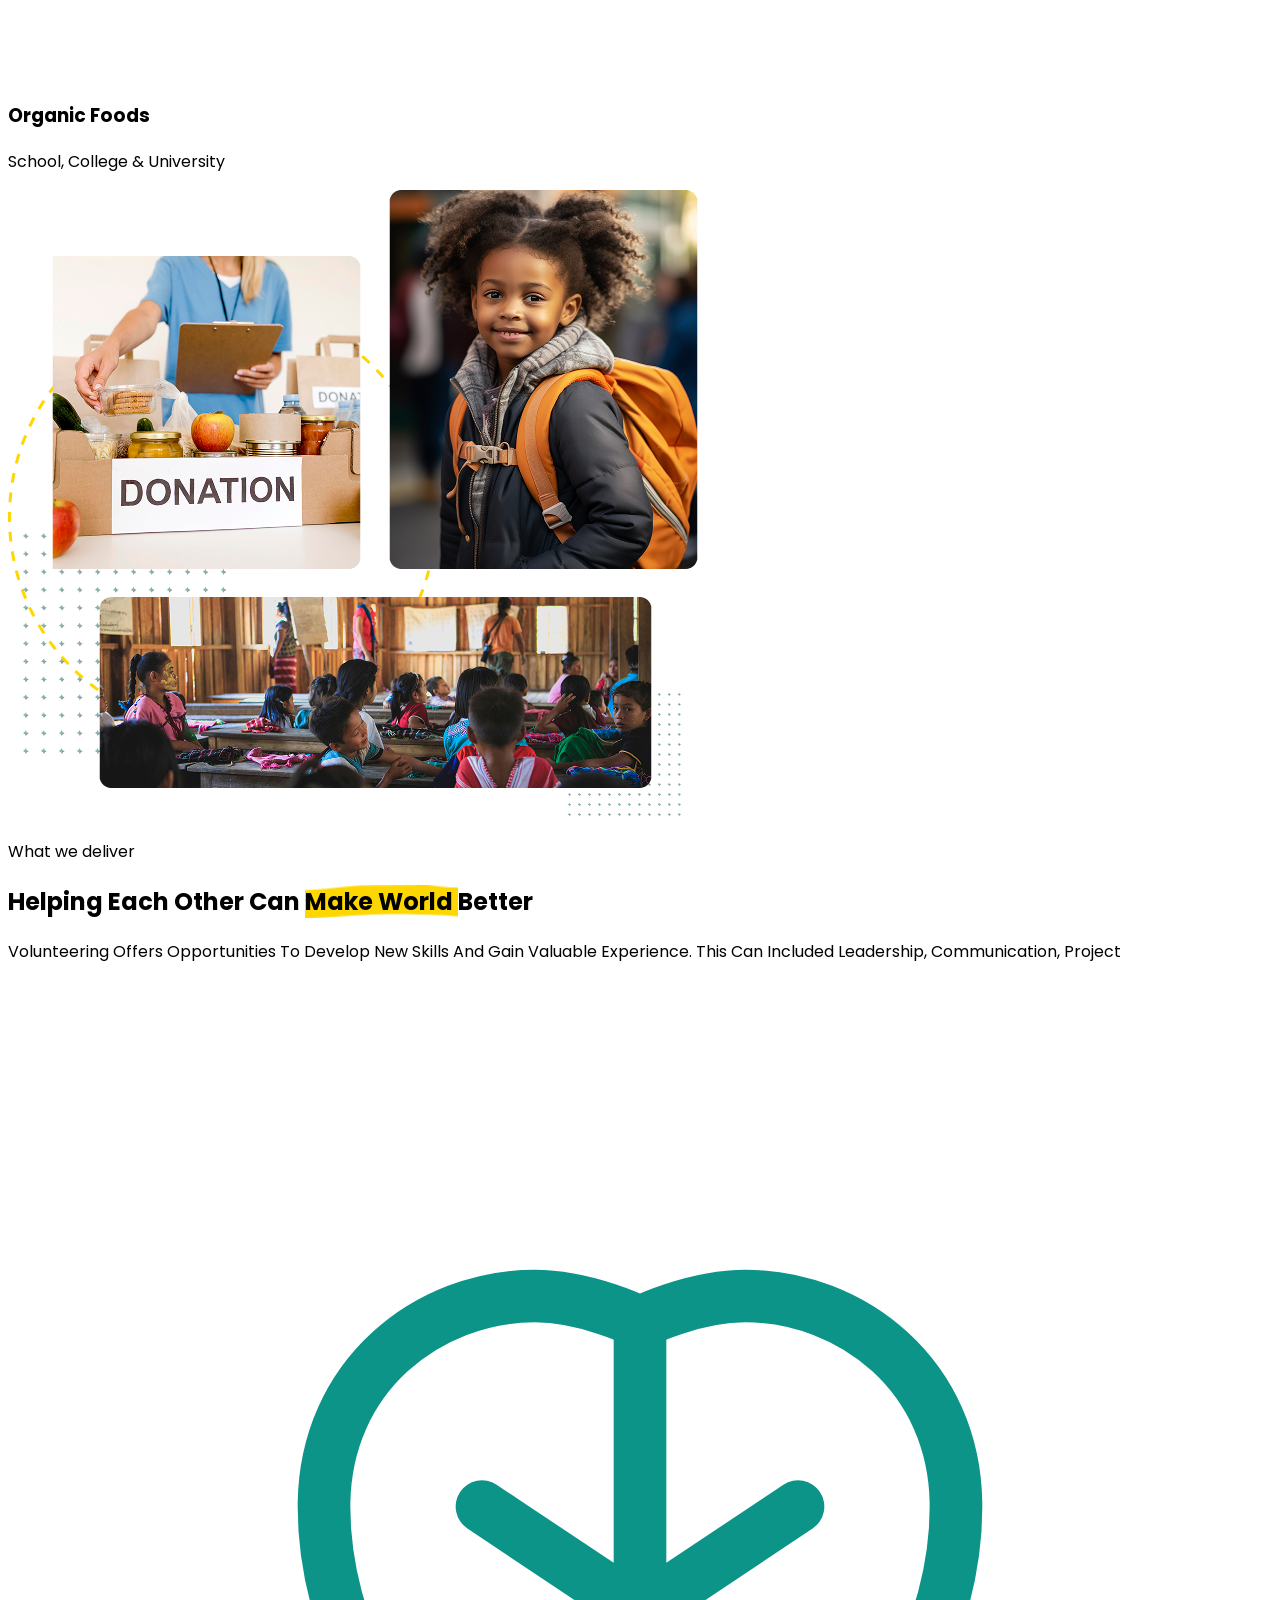
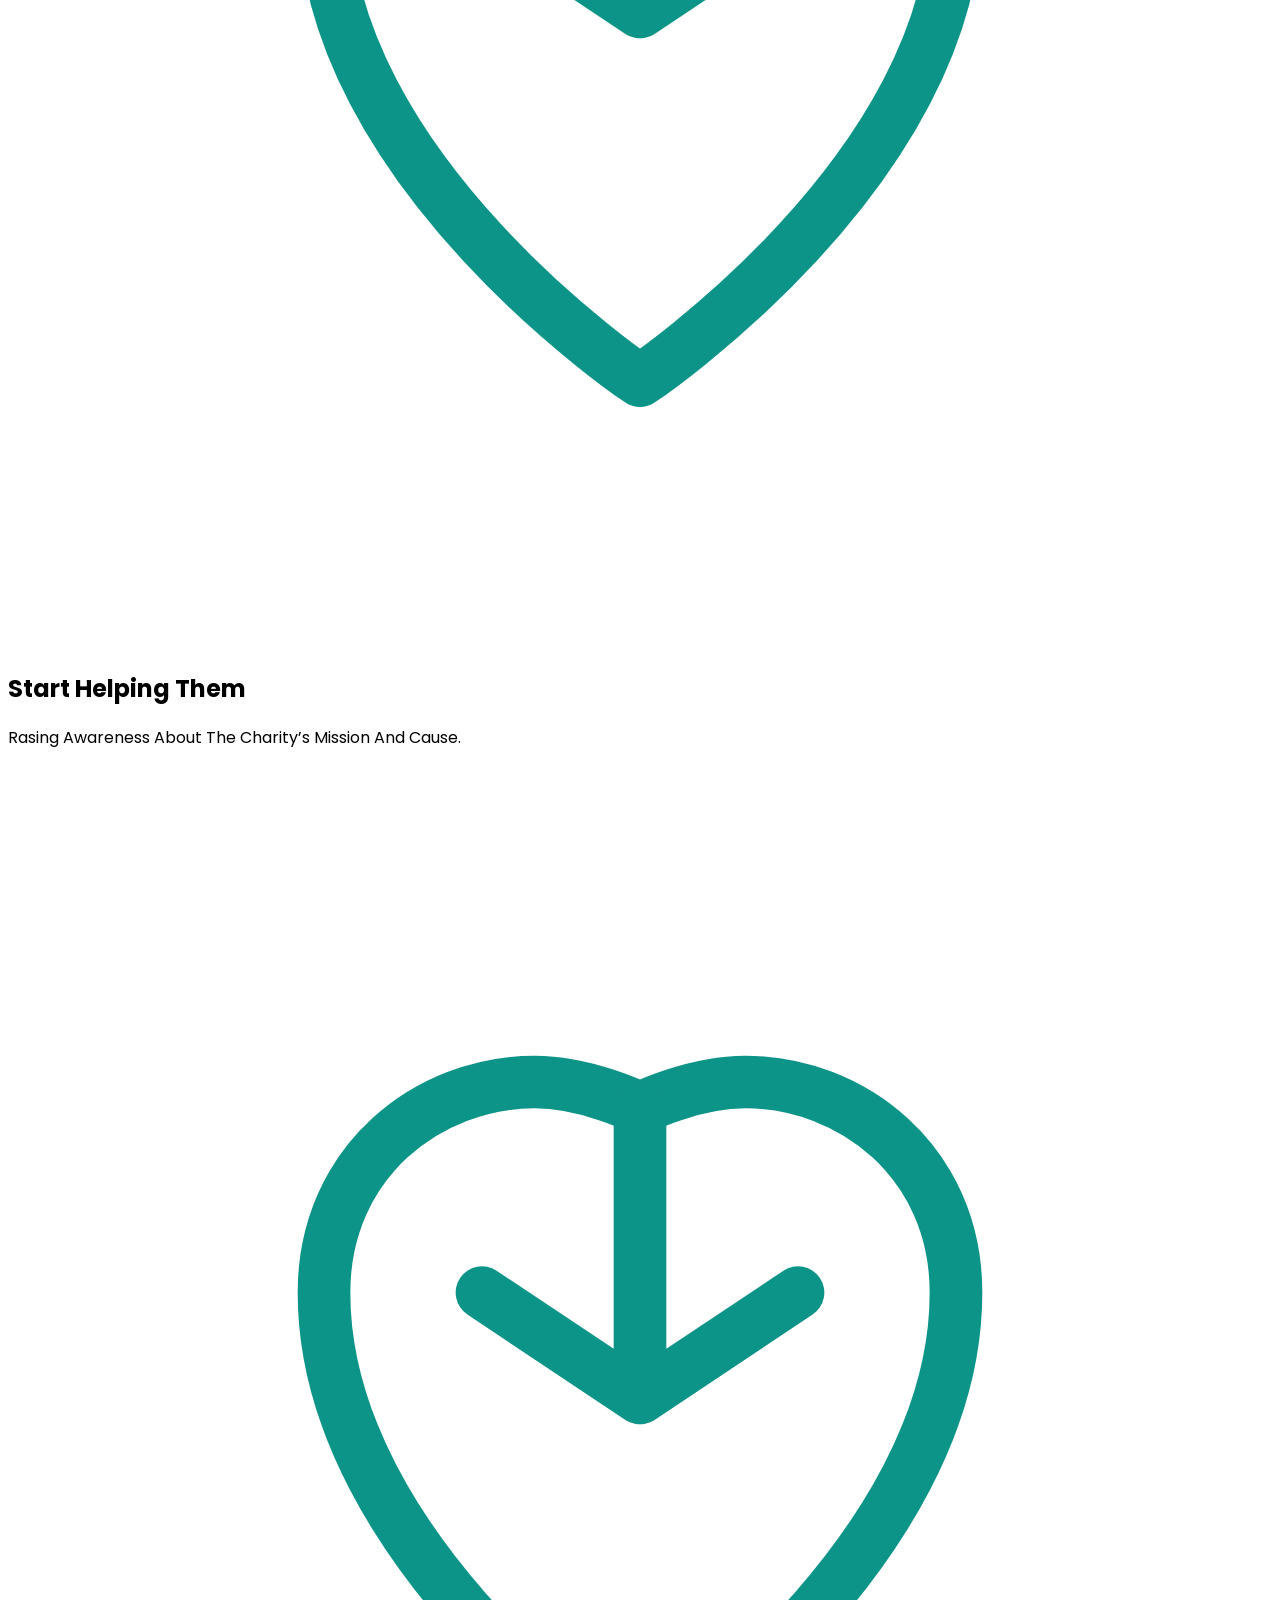
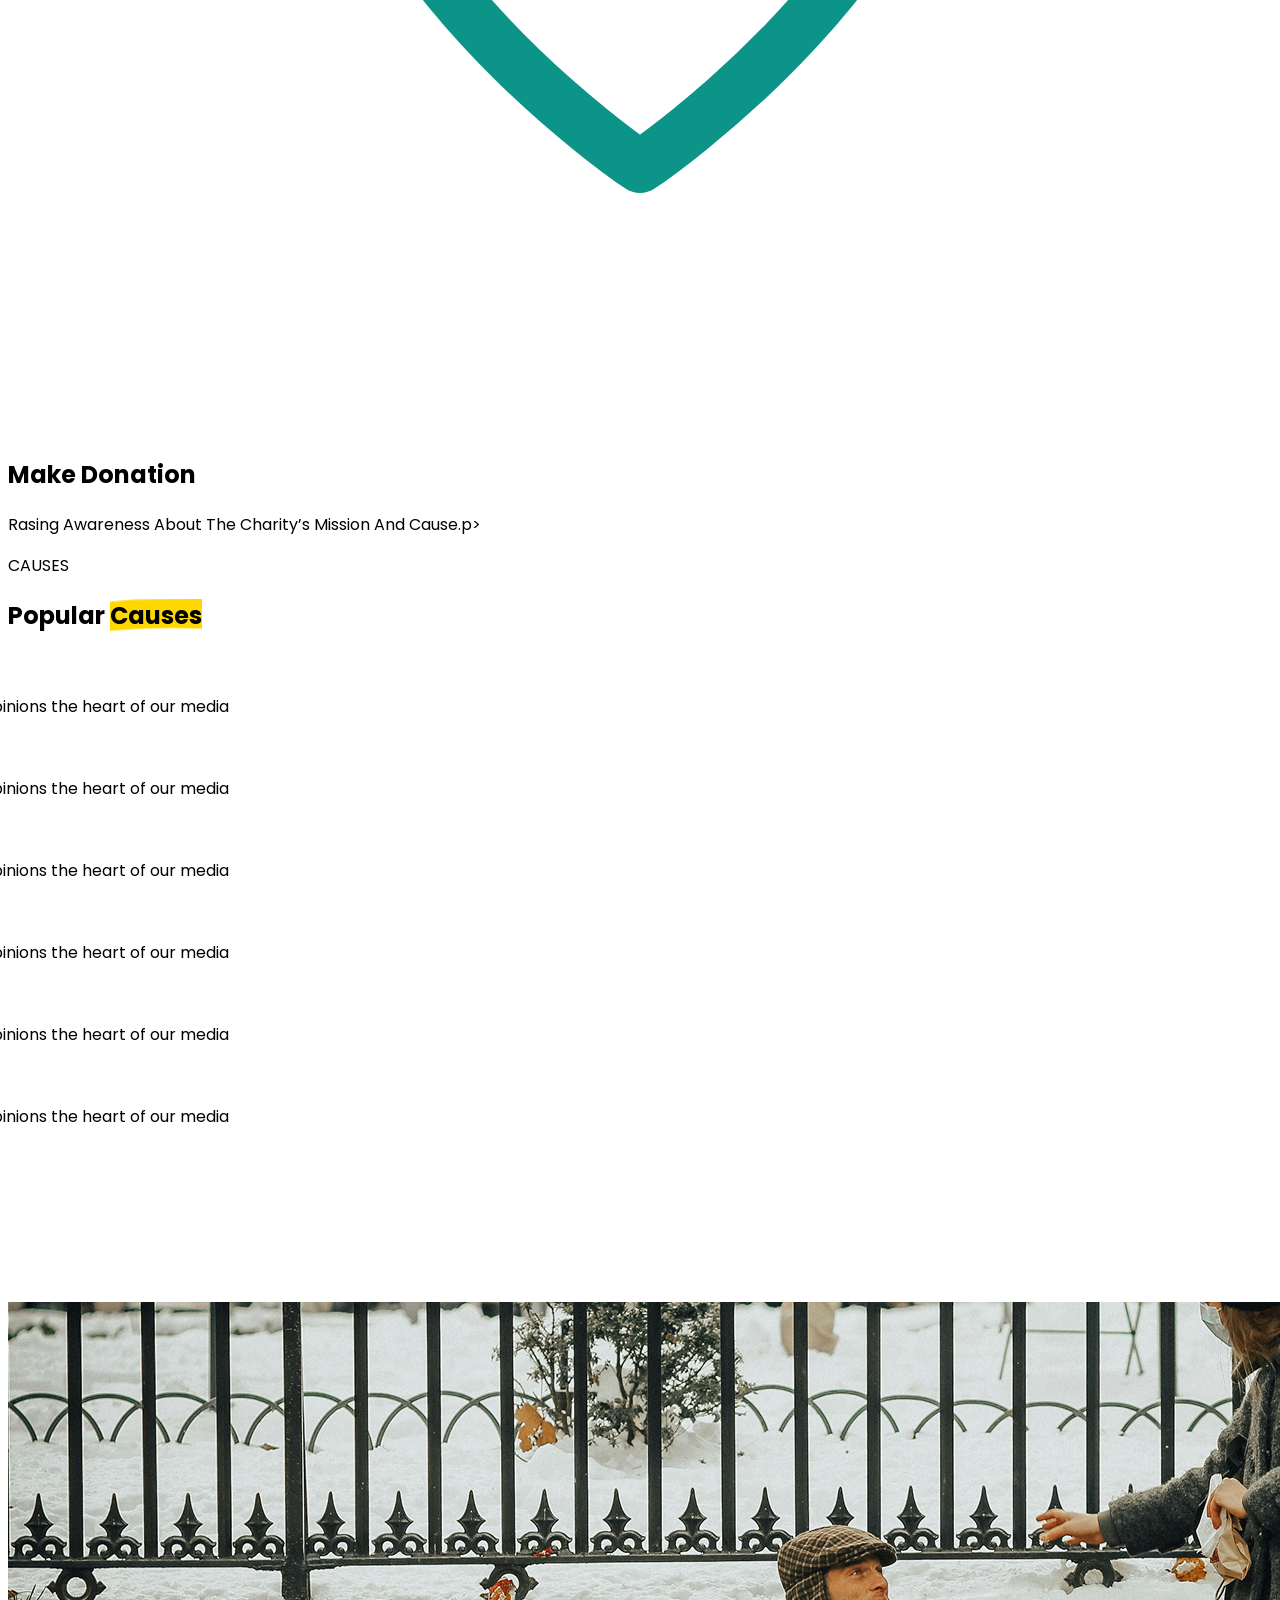
==== commit 920d0d6f: "blog section completed" ====
--- a/index.html
+++ b/index.html
@@ -16,7 +16,7 @@
 
 <body class="bg-gray-50">
     <nav class="bg-white shadow-sm py-3">
-        <div class="mx-auto max-w-7xl px-4 sm:px-6 lg:px-8">
+        <div class="mx-auto px-4 sm:px-6 lg:px-8">
             <div class="flex h-16 items-center justify-between">
 
                 <!-- Logo -->
@@ -182,7 +182,7 @@
     <!-- Hero slider end -->
 
     <!-- Category section -->
-    <div class="max-w-7xl lg:max-w-5xl mx-auto px-4 py-16 mt-10">
+    <div class="lg:max-w-5xl mx-auto px-4 py-16 mt-10">
         <!-- Header Section -->
         <div class="flex flex-col sm:flex-row justify-between items-start sm:items-center mb-12 gap-4 sm:gap-0">
             <div>
@@ -437,7 +437,7 @@
     <!-- Causes section end -->
 
     <div class="mt-32">
-        <div class="relative w-full max-w-7xl mx-auto">
+        <div class="relative w-full mx-auto">
 
             <!-- YouTube Video (initially hidden under image) -->
             <iframe id="ytVideo" class="absolute top-0 left-0 w-full h-full rounded-lg"
@@ -476,8 +476,8 @@
 
     <!-- testimonial slider start -->
     <div class="mt-32 ">
-        <div class="max-w-7xl mx-auto bg-[#253331] testimonial-bg">
-            <div class="flex flex-col lg:flex-row overflow-hidden items-center ">
+        <div class=" mx-auto bg-[#253331] testimonial-bg">
+            <div class="flex flex-col lg:flex-row overflow-hidden items-center p-0">
                 <!-- Left Content Section -->
                 <div class="lg:w-1/2 p-8 lg:p-12">
                     <div class="mb-10">
@@ -510,11 +510,10 @@
                                 </div>
 
                                 <!-- Right: Quote Icon -->
-                                <img src="/images/Quote Large.png" alt="Quote"
-                                    class="w-10 h-10 opacity-70">
+                                <img src="/images/Quote Large.png" alt="Quote" class="w-10 h-10 opacity-70">
                             </div>
                         </div>
-                          <!-- Testimonial 2 -->
+                        <!-- Testimonial 2 -->
                         <div class="testimonial-slide bg-[#142825] rounded-xl p-6 testimonial-card">
                             <div class="mb-6">
                                 <p class="text-[#CBD5D4] text-lg leading-relaxed">Lorem ipsum dolor sit amet,
@@ -536,12 +535,11 @@
                                 </div>
 
                                 <!-- Right: Quote Icon -->
-                                <img src="/images/Quote Large.png" alt="Quote"
-                                    class="w-10 h-10 opacity-70">
+                                <img src="/images/Quote Large.png" alt="Quote" class="w-10 h-10 opacity-70">
                             </div>
                         </div>
 
-                           <!-- Testimonial 3 -->
+                        <!-- Testimonial 3 -->
                         <div class="testimonial-slide bg-[#142825] rounded-xl p-6 testimonial-card">
                             <div class="mb-6">
                                 <p class="text-[#CBD5D4] text-lg leading-relaxed">Lorem ipsum dolor sit amet,
@@ -563,8 +561,7 @@
                                 </div>
 
                                 <!-- Right: Quote Icon -->
-                                <img src="/images/Quote Large.png" alt="Quote"
-                                    class="w-10 h-10 opacity-70">
+                                <img src="/images/Quote Large.png" alt="Quote" class="w-10 h-10 opacity-70">
                             </div>
                         </div>
 
@@ -585,13 +582,168 @@
                 </div>
 
                 <!-- Right Image Section -->
-                <div class="w-full h-full">
-                    <img src="/images/Rectangle 1112099.png"
-                        alt="Office environment" class="">
-                </div>
-            </div>
-        </div>
-    </div>
+                <div class="lg:w-1/2">
+                    <img src="/images/Rectangle 1112099.png" alt="Office environment"
+                        class="w-full h-full rounded-2xl object-cover">
+                </div>
+            </div>
+        </div>
+    </div>
+
+    <!-- testimonial slider end -->
+    <!-- Counter section start -->
+    <section class="bg-yellow-400 py-8">
+        <div class="max-w-7xl mx-auto grid grid-cols-1 md:grid-cols-4 gap-8 text-center">
+
+            <!-- Item 1 -->
+            <div class="animate-count">
+                <div class="flex justify-center mb-4">
+                    <img src="/images/counter/Care.png" class="w-12 h-12" />
+                </div>
+                <h2 class="text-4xl font-bold counter" data-target="5260">0</h2>
+                <p class="mt-2 text-gray-800">Project Done</p>
+            </div>
+
+            <!-- Item 2 -->
+            <div class="animate-count">
+                <div class="flex justify-center mb-4">
+                    <img src="/images/counter/Charity Group.png" class="w-12 h-12" />
+                </div>
+                <h2 class="text-4xl font-bold counter" data-target="7853">0</h2>
+                <p class="mt-2 text-gray-800">Expert Volunteer</p>
+            </div>
+
+            <!-- Item 3 -->
+            <div class="animate-count">
+                <div class="flex justify-center mb-4">
+                    <img src="/images/counter/Charity.png" class="w-12 h-12" />
+                </div>
+                <h2 class="text-4xl font-bold counter" data-target="8564">0</h2>
+                <p class="mt-2 text-gray-800">Global Partner</p>
+            </div>
+
+            <!-- Item 4 -->
+            <div class="animate-count">
+                <div class="flex justify-center mb-4">
+                    <img src="/images/counter/Global Donation.png" class="w-12 h-12" />
+                </div>
+                <h2 class="text-4xl font-bold counter" data-target="8962">0</h2>
+                <p class="mt-2 text-gray-800">Raised Now</p>
+            </div>
+
+        </div>
+    </section>
+    <!-- Counter section end -->
+
+    <!-- News section end -->
+
+    <div class="mx-auto px-4 py-16 mt-10">
+    <!-- Header Section -->
+    <div class="flex flex-col sm:flex-row justify-center items-center sm:items-center mb-12 gap-4 sm:gap-0">
+        <div class="text-center">
+            <p class="text-teal-600 font-semibold text-sm mb-2">From Our Blog</p>
+            <h2 class="text-2xl sm:text-3xl md:text-4xl font-bold text-gray-900">Latest <span
+                    class="text-bg">News</span></h2>
+        </div>
+    </div>
+
+    <div class="grid grid-cols-1 gap-6 md:gap-8 lg:gap-10 place-items-center">
+        <!-- Blog Card 1 -->
+        <div
+            class="flex flex-col sm:flex-row rounded-2xl gap-0 sm:gap-5 shadow-lg bg-[#142825] text-white testimonial-bg overflow-hidden w-full max-w-3xl">
+            <img class="w-full sm:w-64 md:w-80 h-48 sm:h-auto object-cover sm:rounded-tl-2xl sm:rounded-bl-2xl"
+                src="/images/blog/Rectangle 1112104.png" alt="Blog image">
+            <div class="p-5 sm:p-6 flex flex-col justify-between flex-1">
+                <div>
+                    <div class="flex items-center gap-3 pb-3">
+                        <img class="w-8 h-8 rounded-full" src="/images/blog/Ellipse 6368.png" alt="Author">
+                        <p class="text-sm">by <span class="font-semibold">Saharul Sifat</span> | Feb 12, 2024</p>
+                    </div>
+                    <h2 class="text-lg sm:text-xl md:text-2xl font-bold mb-3">Best and less published their supplier
+                        lists</h2>
+                    <p class="text-sm sm:text-base text-gray-300 mb-4">Lorem ipsum dolor, sit amet consectetur
+                        adipisicing elit. Consequuntur blanditiis numquam ipsa sequi perferendis quia omnis facilis
+                        temporibus expedita, totam at quo magnam maxime? Quo!</p>
+                </div>
+                <button
+                    class="bg-yellow-400 hover:bg-yellow-500 text-gray-900 font-semibold px-4 sm:px-6 py-2 sm:py-3 rounded-lg transition-colors text-sm sm:text-base w-full sm:w-auto">
+                    Read More
+                </button>
+            </div>
+        </div>
+
+        <!-- Blog Card 2 -->
+        <div
+            class="flex flex-col sm:flex-row rounded-2xl gap-0 sm:gap-5 shadow-lg bg-[#142825] text-white testimonial-bg overflow-hidden w-full max-w-3xl">
+            <img class="w-full sm:w-64 md:w-80 h-48 sm:h-auto object-cover sm:rounded-tl-2xl sm:rounded-bl-2xl"
+                src="/images/blog/Rectangle 1112104.png" alt="Blog image">
+            <div class="p-5 sm:p-6 flex flex-col justify-between flex-1">
+                <div>
+                    <div class="flex items-center gap-3 pb-3">
+                        <img class="w-8 h-8 rounded-full" src="/images/blog/Ellipse 6368.png" alt="Author">
+                        <p class="text-sm">by <span class="font-semibold">Saharul Sifat</span> | Feb 12, 2024</p>
+                    </div>
+                    <h2 class="text-lg sm:text-xl md:text-2xl font-bold mb-3">Best and less published their supplier
+                        lists</h2>
+                    <p class="text-sm sm:text-base text-gray-300 mb-4">Lorem ipsum dolor, sit amet consectetur
+                        adipisicing elit. Consequuntur blanditiis numquam ipsa sequi perferendis quia omnis facilis
+                        temporibus expedita, totam at quo magnam maxime? Quo!</p>
+                </div>
+                <button
+                    class="bg-yellow-400 hover:bg-yellow-500 text-gray-900 font-semibold px-4 sm:px-6 py-2 sm:py-3 rounded-lg transition-colors text-sm sm:text-base w-full sm:w-auto">
+                    Read More
+                </button>
+            </div>
+        </div>
+        <!-- Blog Card 3 -->
+        <div
+            class="flex flex-col sm:flex-row rounded-2xl gap-0 sm:gap-5 shadow-lg bg-[#142825] text-white testimonial-bg overflow-hidden w-full max-w-3xl">
+            <img class="w-full sm:w-64 md:w-80 h-48 sm:h-auto object-cover sm:rounded-tl-2xl sm:rounded-bl-2xl"
+                src="/images/blog/Rectangle 1112104.png" alt="Blog image">
+            <div class="p-5 sm:p-6 flex flex-col justify-between flex-1">
+                <div>
+                    <div class="flex items-center gap-3 pb-3">
+                        <img class="w-8 h-8 rounded-full" src="/images/blog/Ellipse 6368.png" alt="Author">
+                        <p class="text-sm">by <span class="font-semibold">Saharul Sifat</span> | Feb 12, 2024</p>
+                    </div>
+                    <h2 class="text-lg sm:text-xl md:text-2xl font-bold mb-3">Best and less published their supplier
+                        lists</h2>
+                    <p class="text-sm sm:text-base text-gray-300 mb-4">Lorem ipsum dolor, sit amet consectetur
+                        adipisicing elit. Consequuntur blanditiis numquam ipsa sequi perferendis quia omnis facilis
+                        temporibus expedita, totam at quo magnam maxime? Quo!</p>
+                </div>
+                <button
+                    class="bg-yellow-400 hover:bg-yellow-500 text-gray-900 font-semibold px-4 sm:px-6 py-2 sm:py-3 rounded-lg transition-colors text-sm sm:text-base w-full sm:w-auto">
+                    Read More
+                </button>
+            </div>
+        </div>
+
+        <!-- Blog Card 4 -->
+        <div
+            class="flex flex-col sm:flex-row rounded-2xl gap-0 sm:gap-5 shadow-lg bg-[#142825] text-white testimonial-bg overflow-hidden w-full max-w-3xl">
+            <img class="w-full sm:w-64 md:w-80 h-48 sm:h-auto object-cover sm:rounded-tl-2xl sm:rounded-bl-2xl"
+                src="/images/blog/Rectangle 1112104.png" alt="Blog image">
+            <div class="p-5 sm:p-6 flex flex-col justify-between flex-1">
+                <div>
+                    <div class="flex items-center gap-3 pb-3">
+                        <img class="w-8 h-8 rounded-full" src="/images/blog/Ellipse 6368.png" alt="Author">
+                        <p class="text-sm">by <span class="font-semibold">Saharul Sifat</span> | Feb 12, 2024</p>
+                    </div>
+                    <h2 class="text-lg sm:text-xl md:text-2xl font-bold mb-3">Best and less published their supplier
+                        lists</h2>
+                    <p class="text-sm sm:text-base text-gray-300 mb-4">Lorem ipsum dolor, sit amet consectetur
+                        adipisicing elit. Consequuntur blanditiis numquam ipsa sequi perferendis quia omnis facilis
+                        temporibus expedita, totam at quo magnam maxime? Quo!</p>
+                </div>
+                <button
+                    class="bg-yellow-400 hover:bg-yellow-500 text-gray-900 font-semibold px-4 sm:px-6 py-2 sm:py-3 rounded-lg transition-colors text-sm sm:text-base w-full sm:w-auto">
+                    Read More
+                </button>
+            </div>
+        </div>
+    </div>
+</div>
 
 
 
@@ -601,6 +753,7 @@
     <script src="/script/causes.js"></script>
     <script src="/script/video.js"></script>
     <script src="/script/testimonials.js"></script>
+    <script src="/script/counter.js"></script>
 </body>
 
 </html>
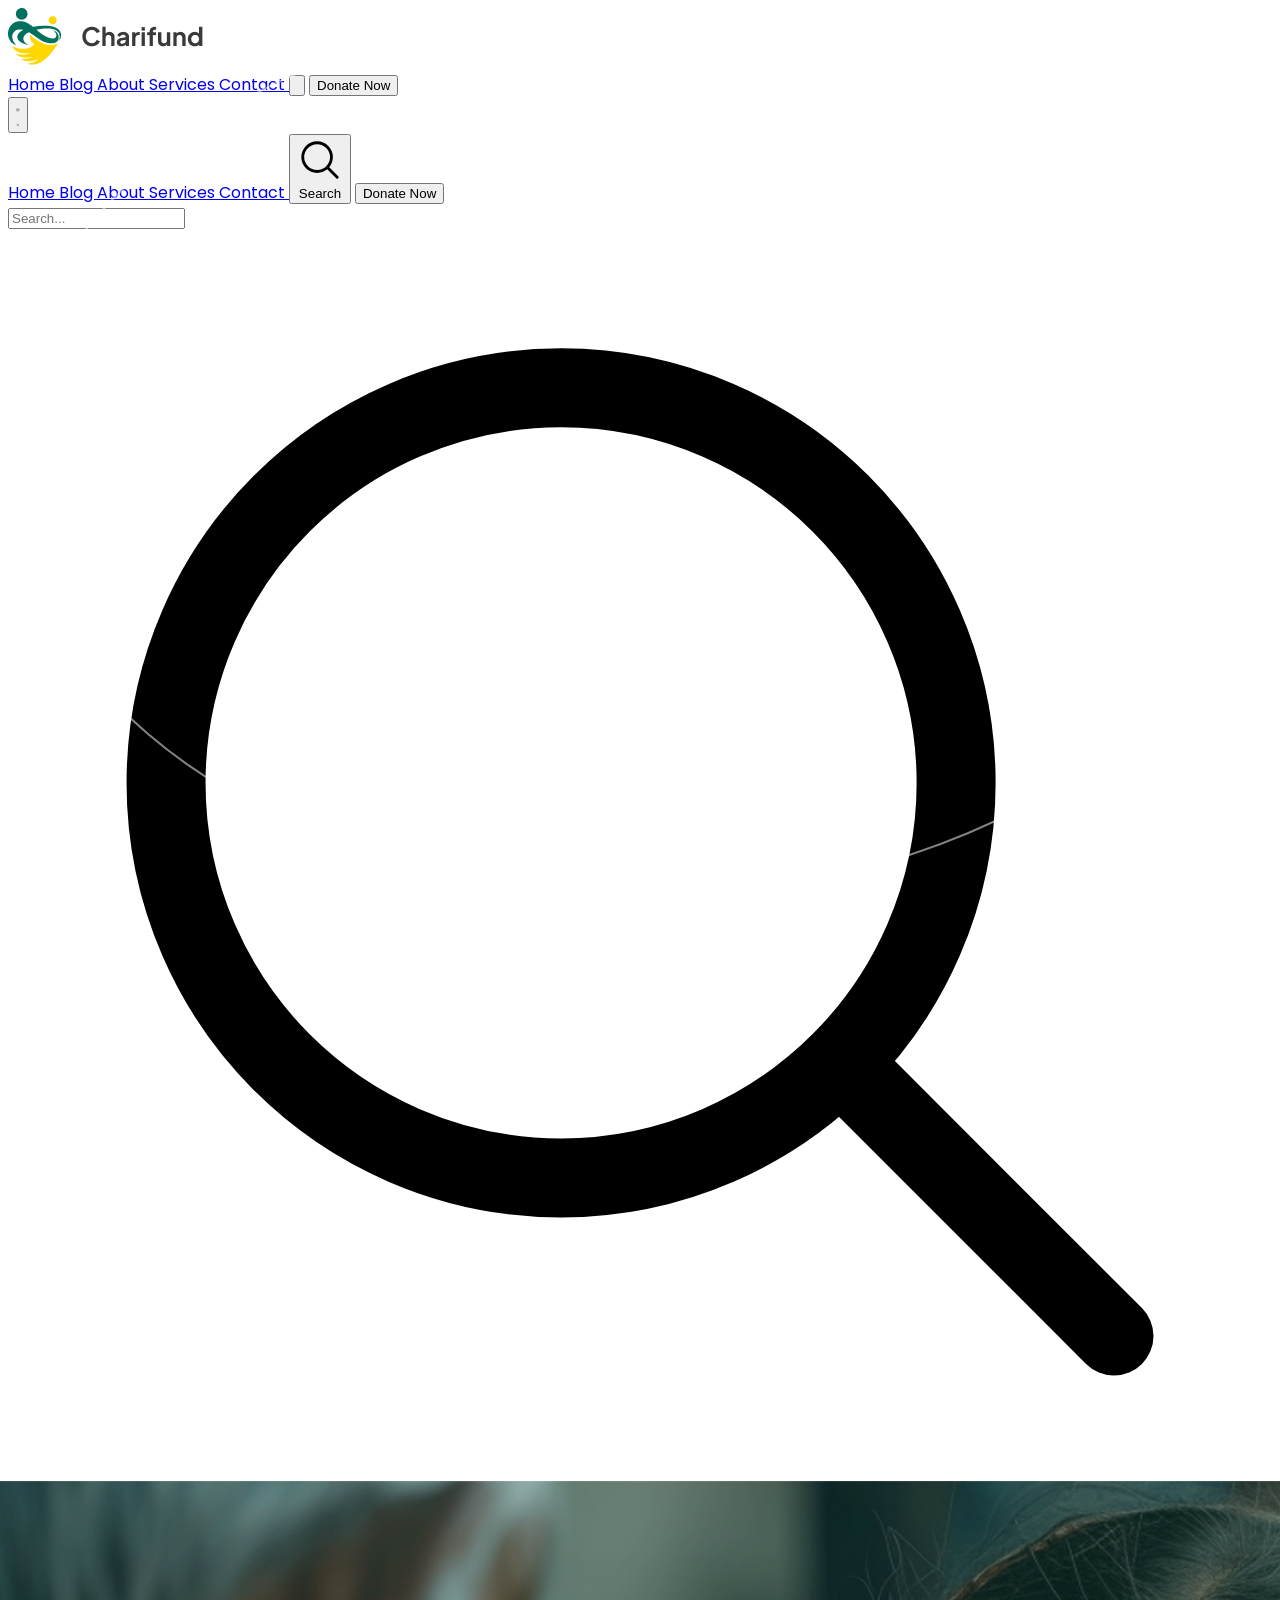
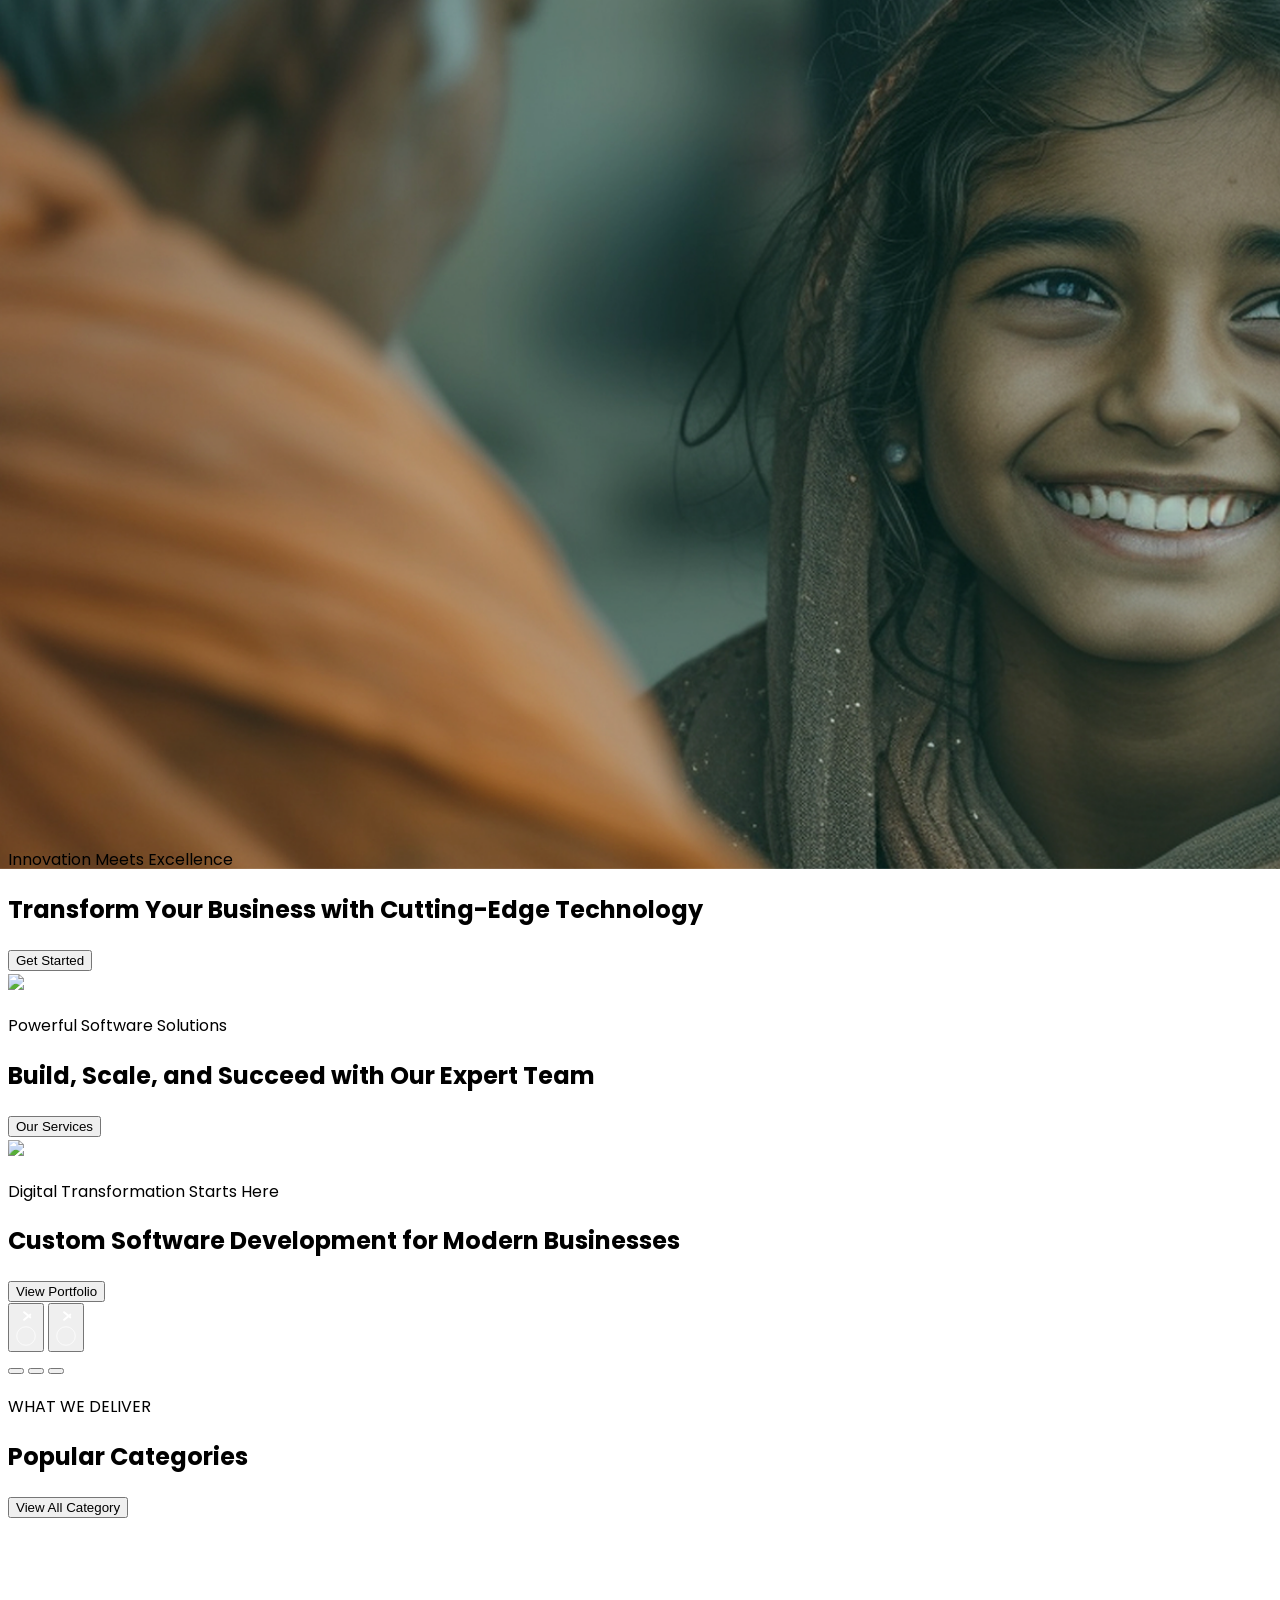
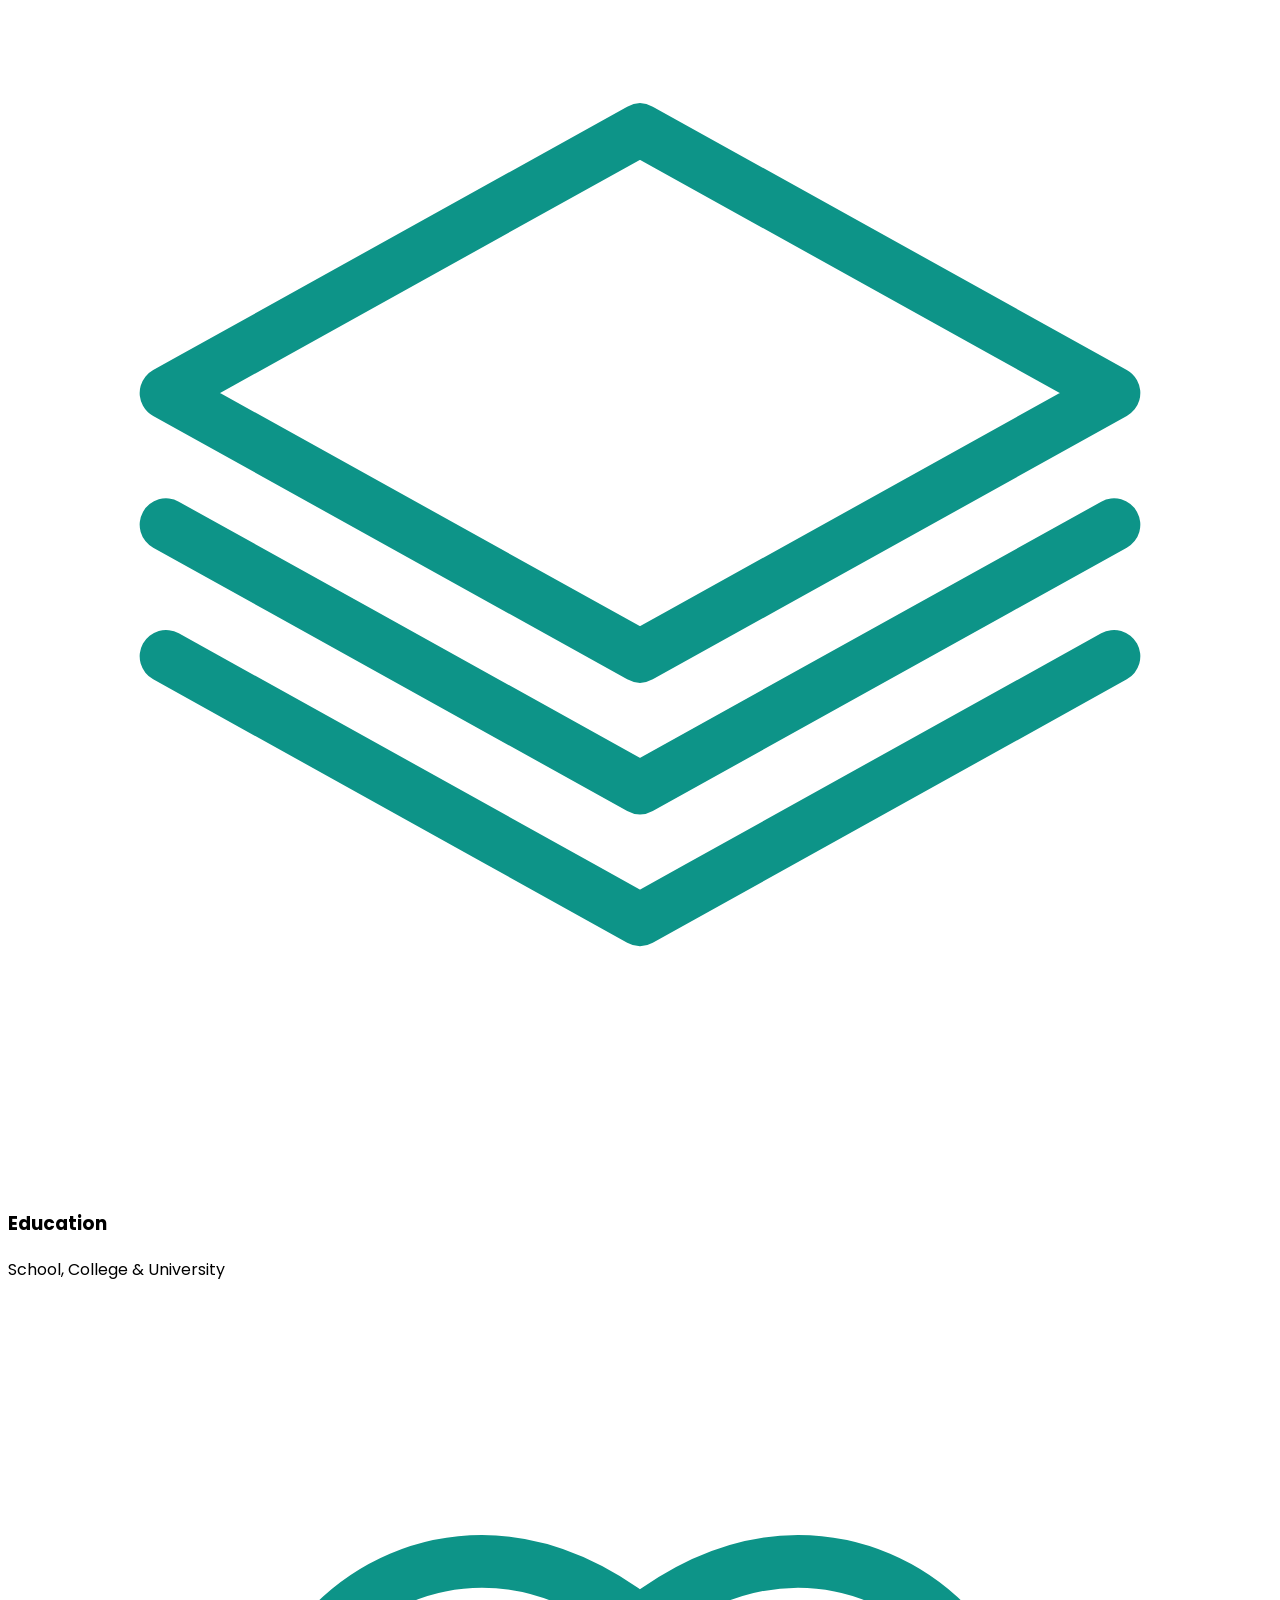
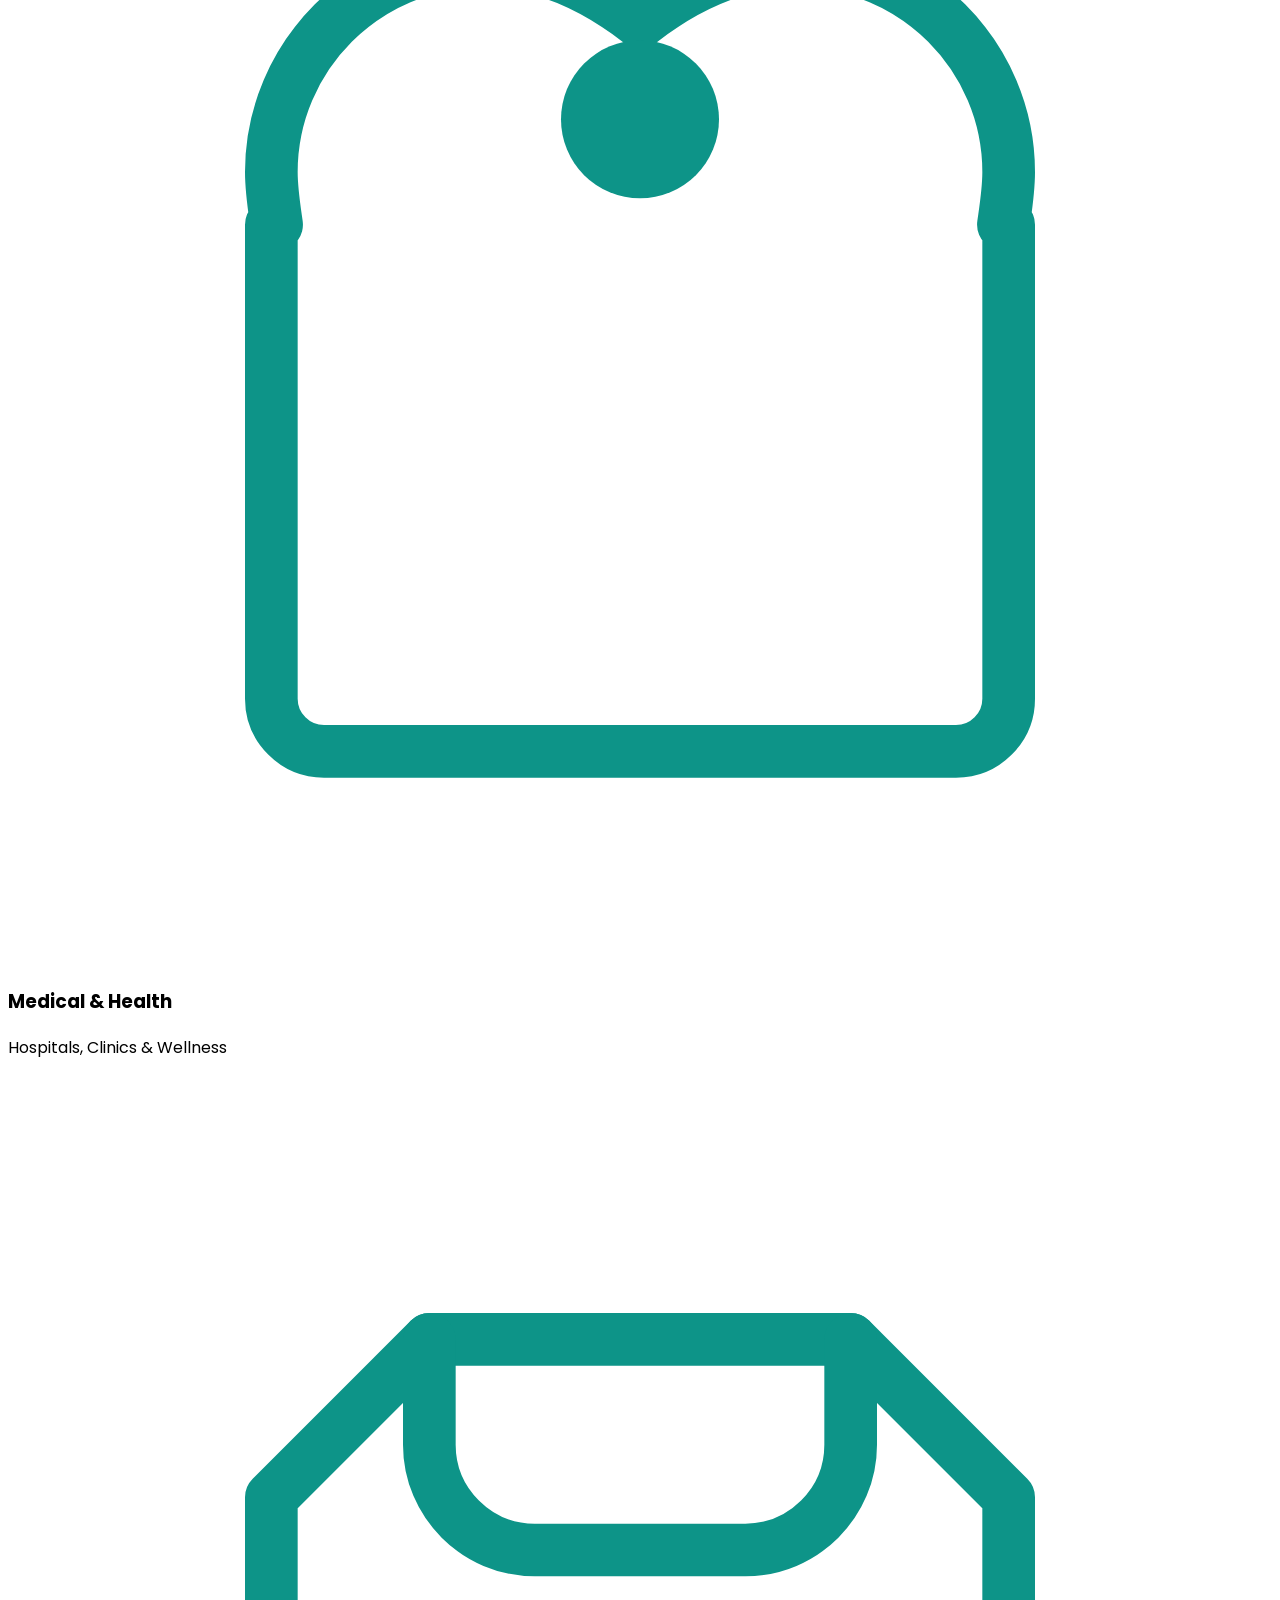
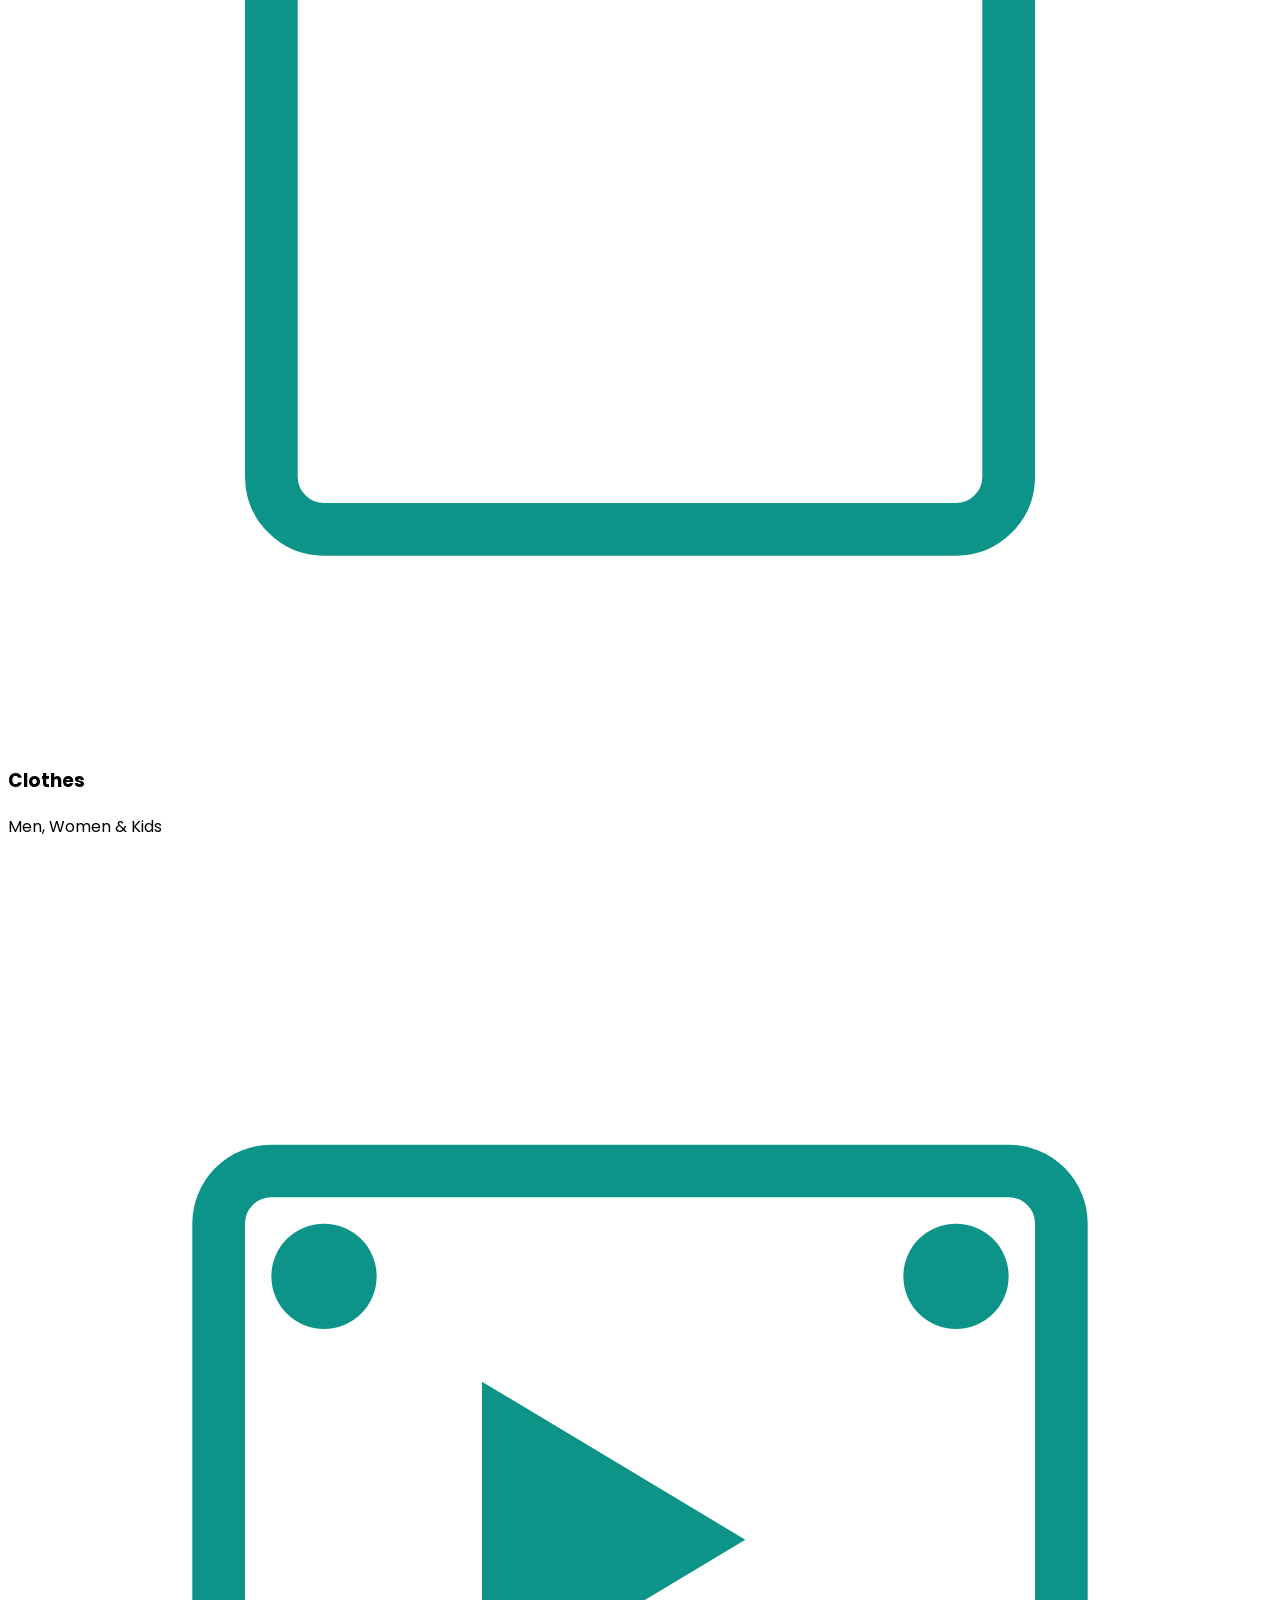
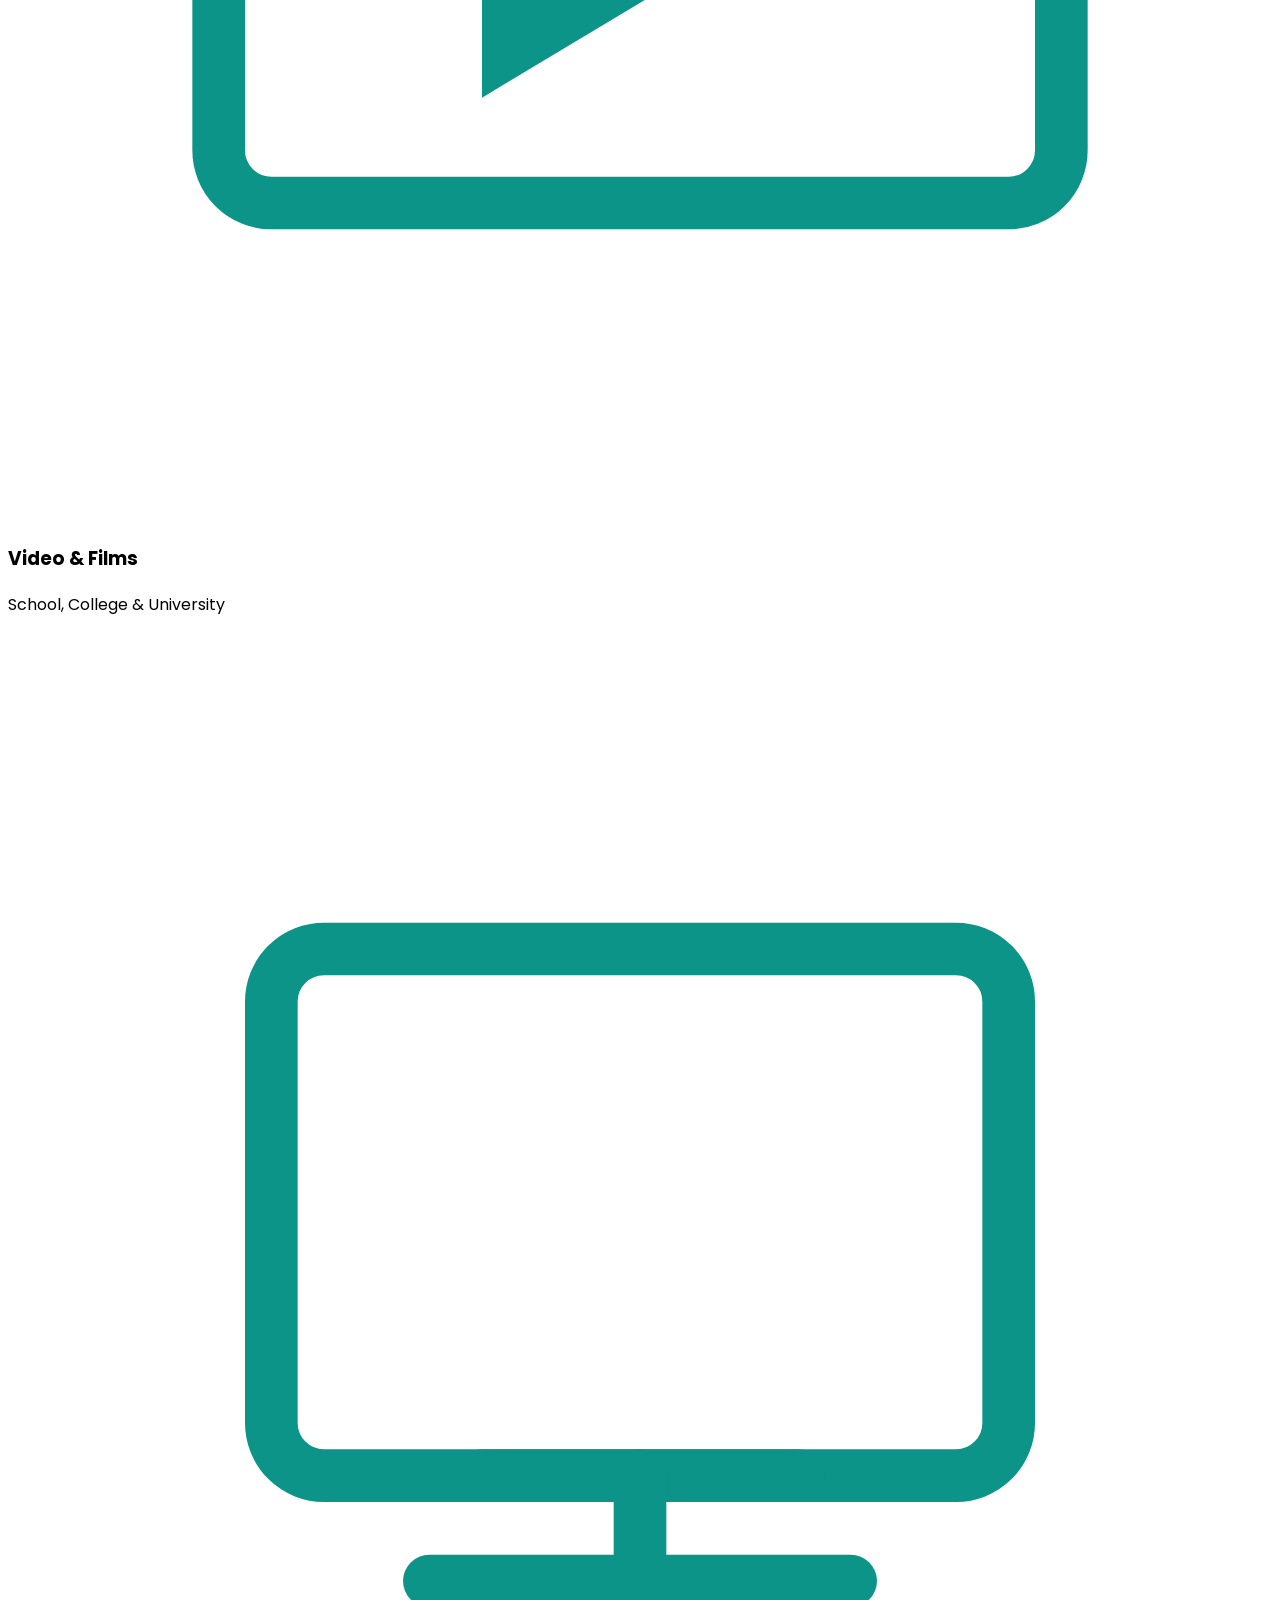
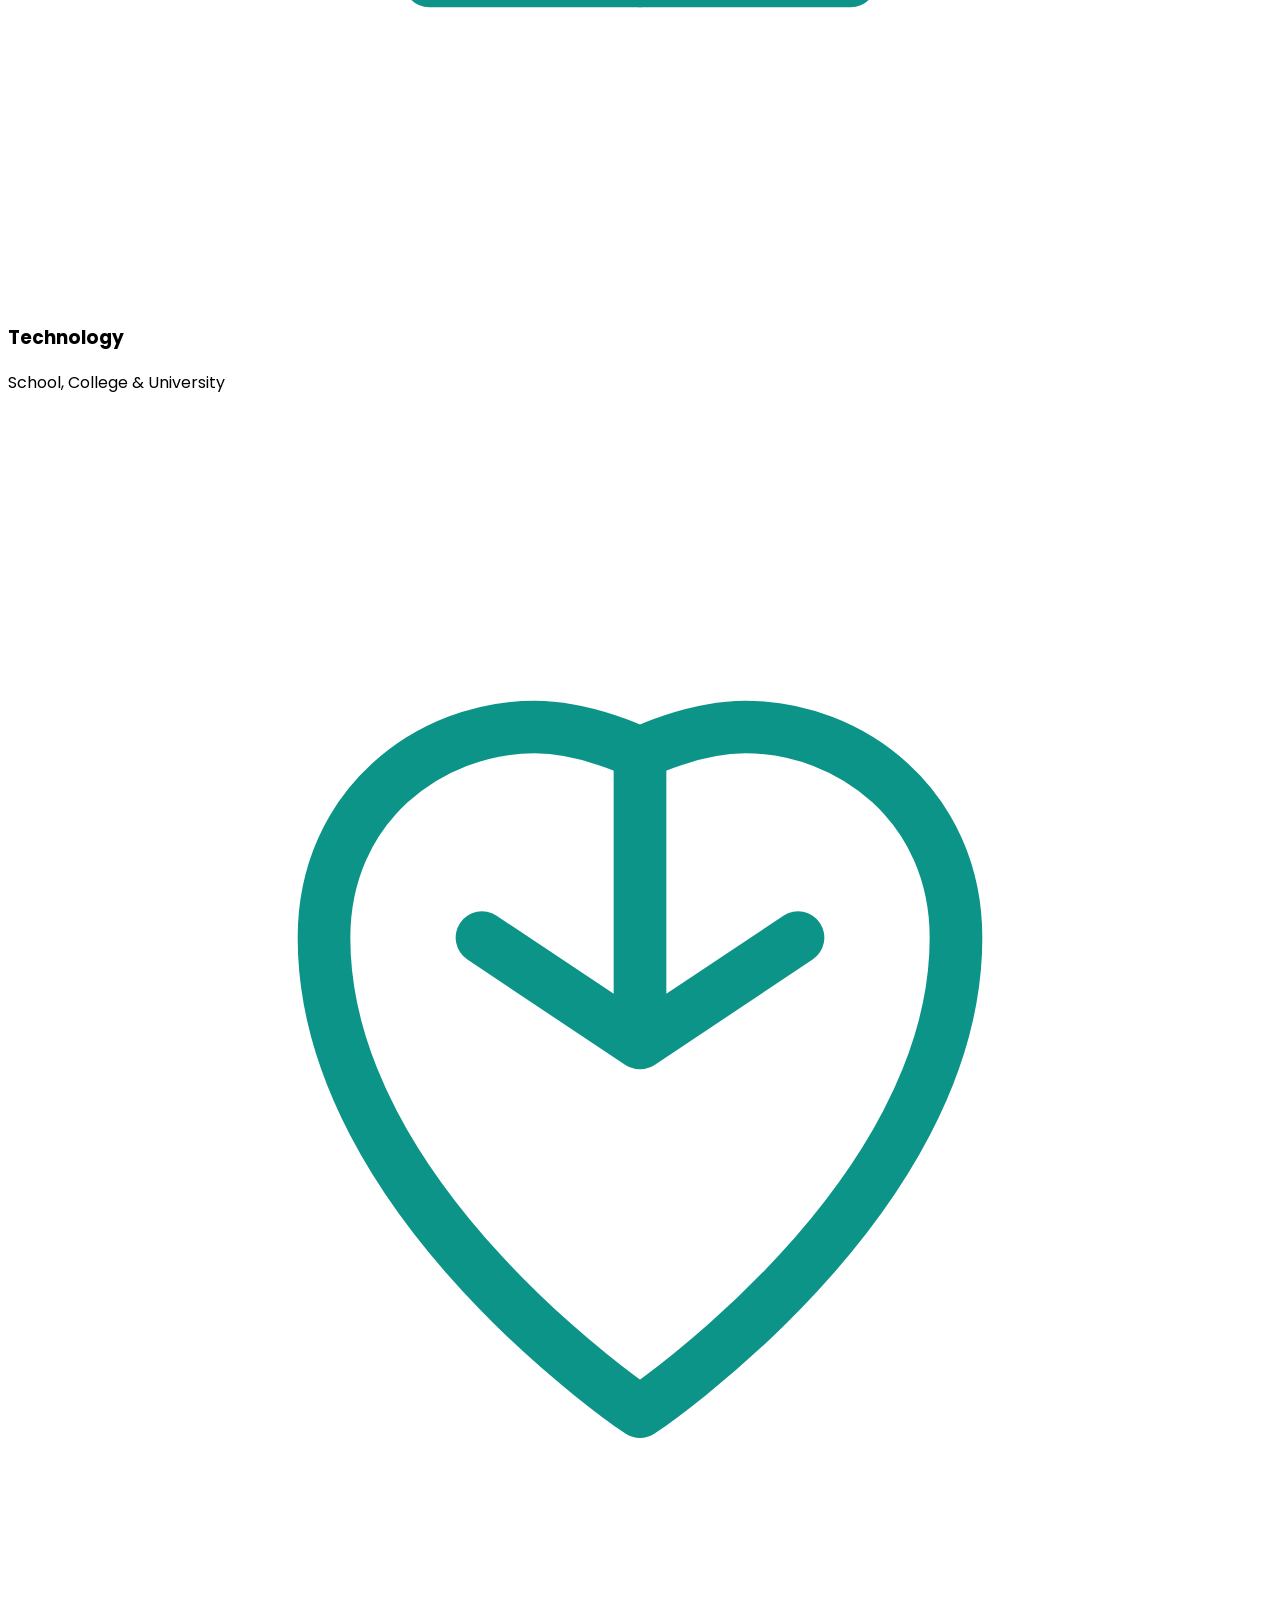
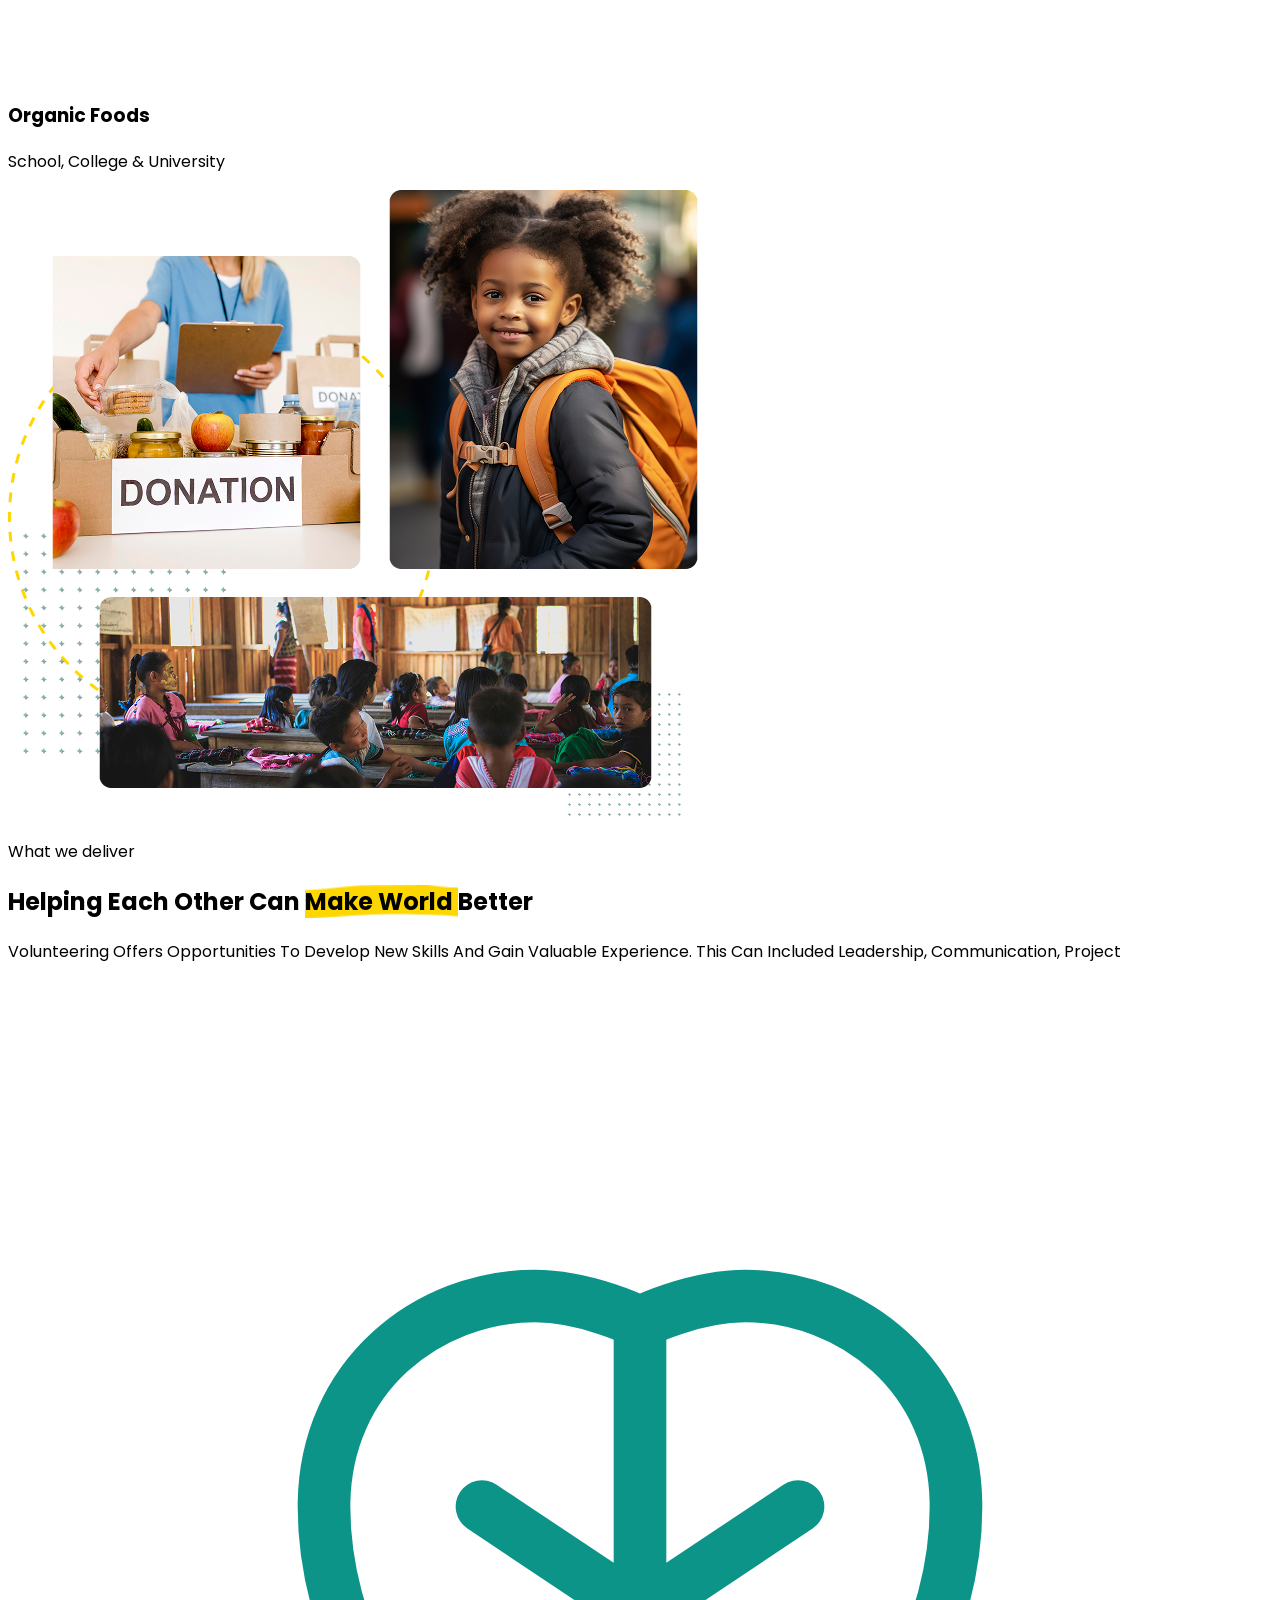
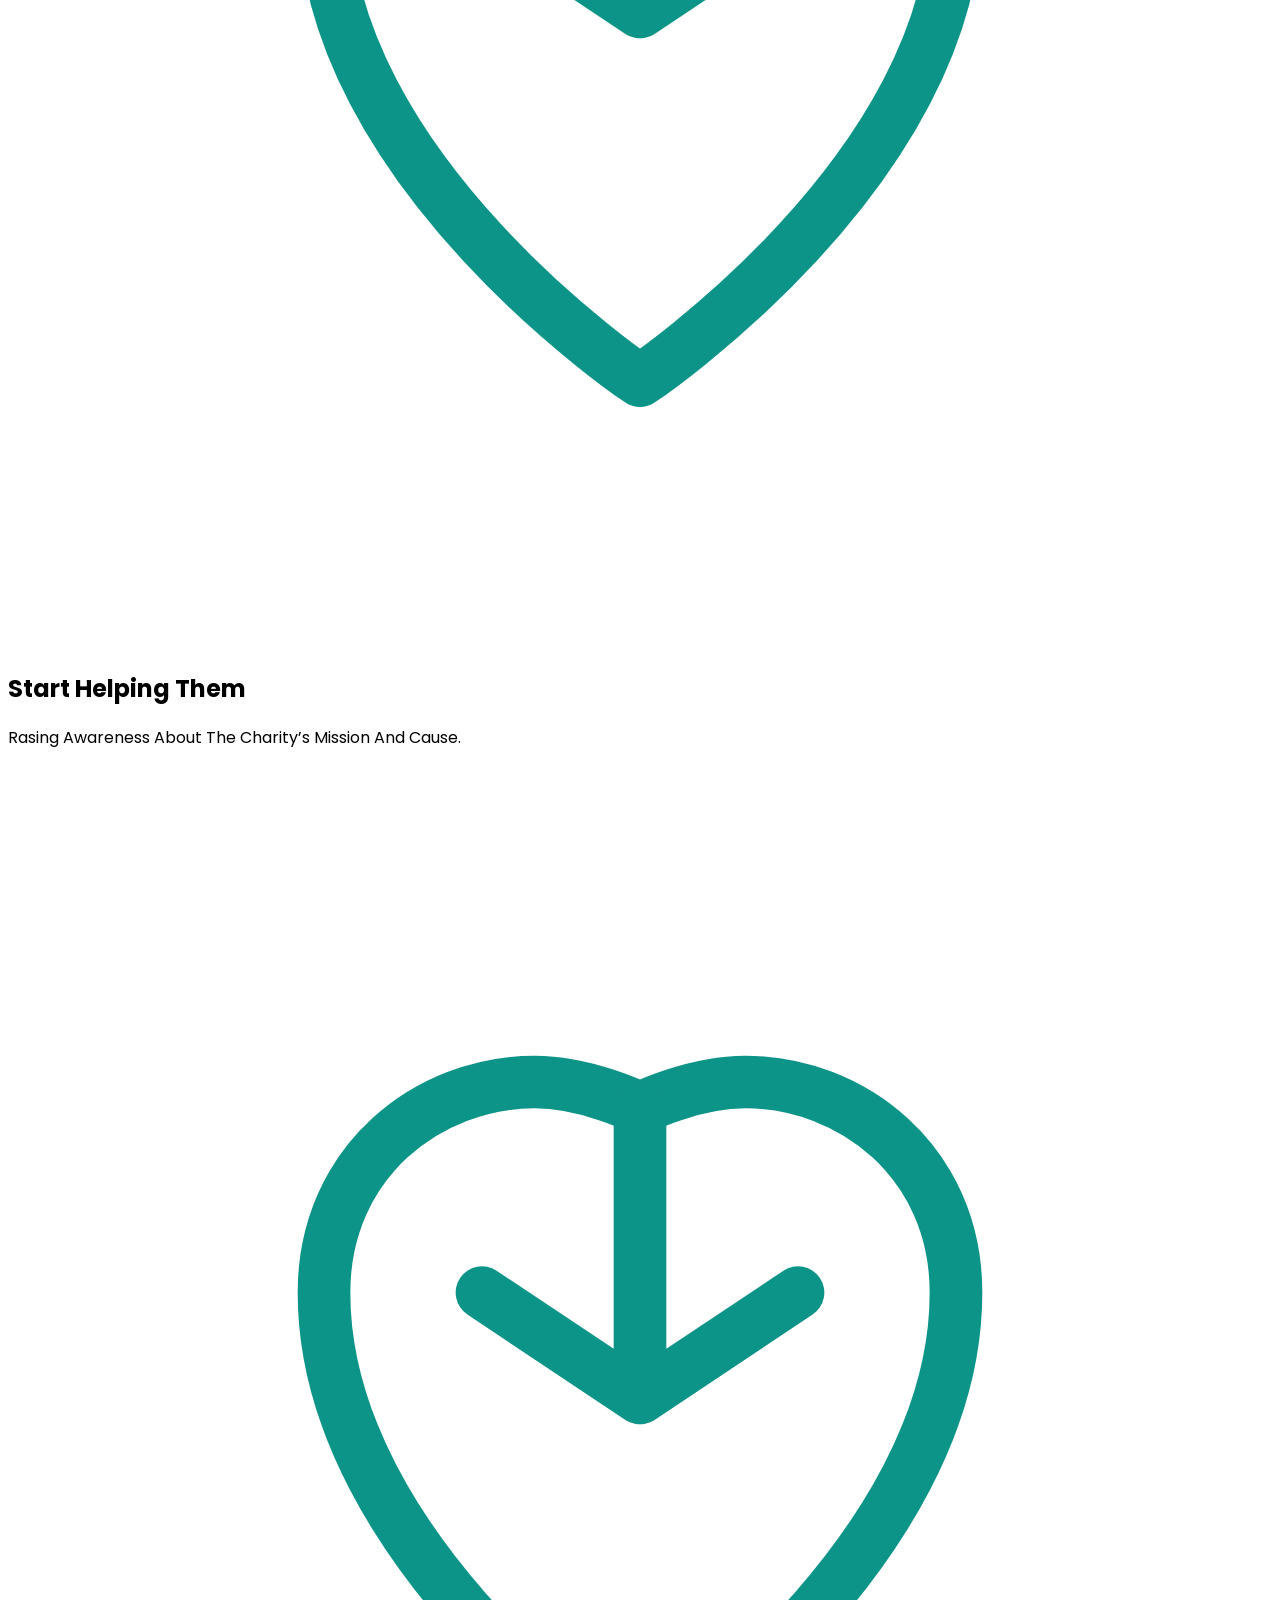
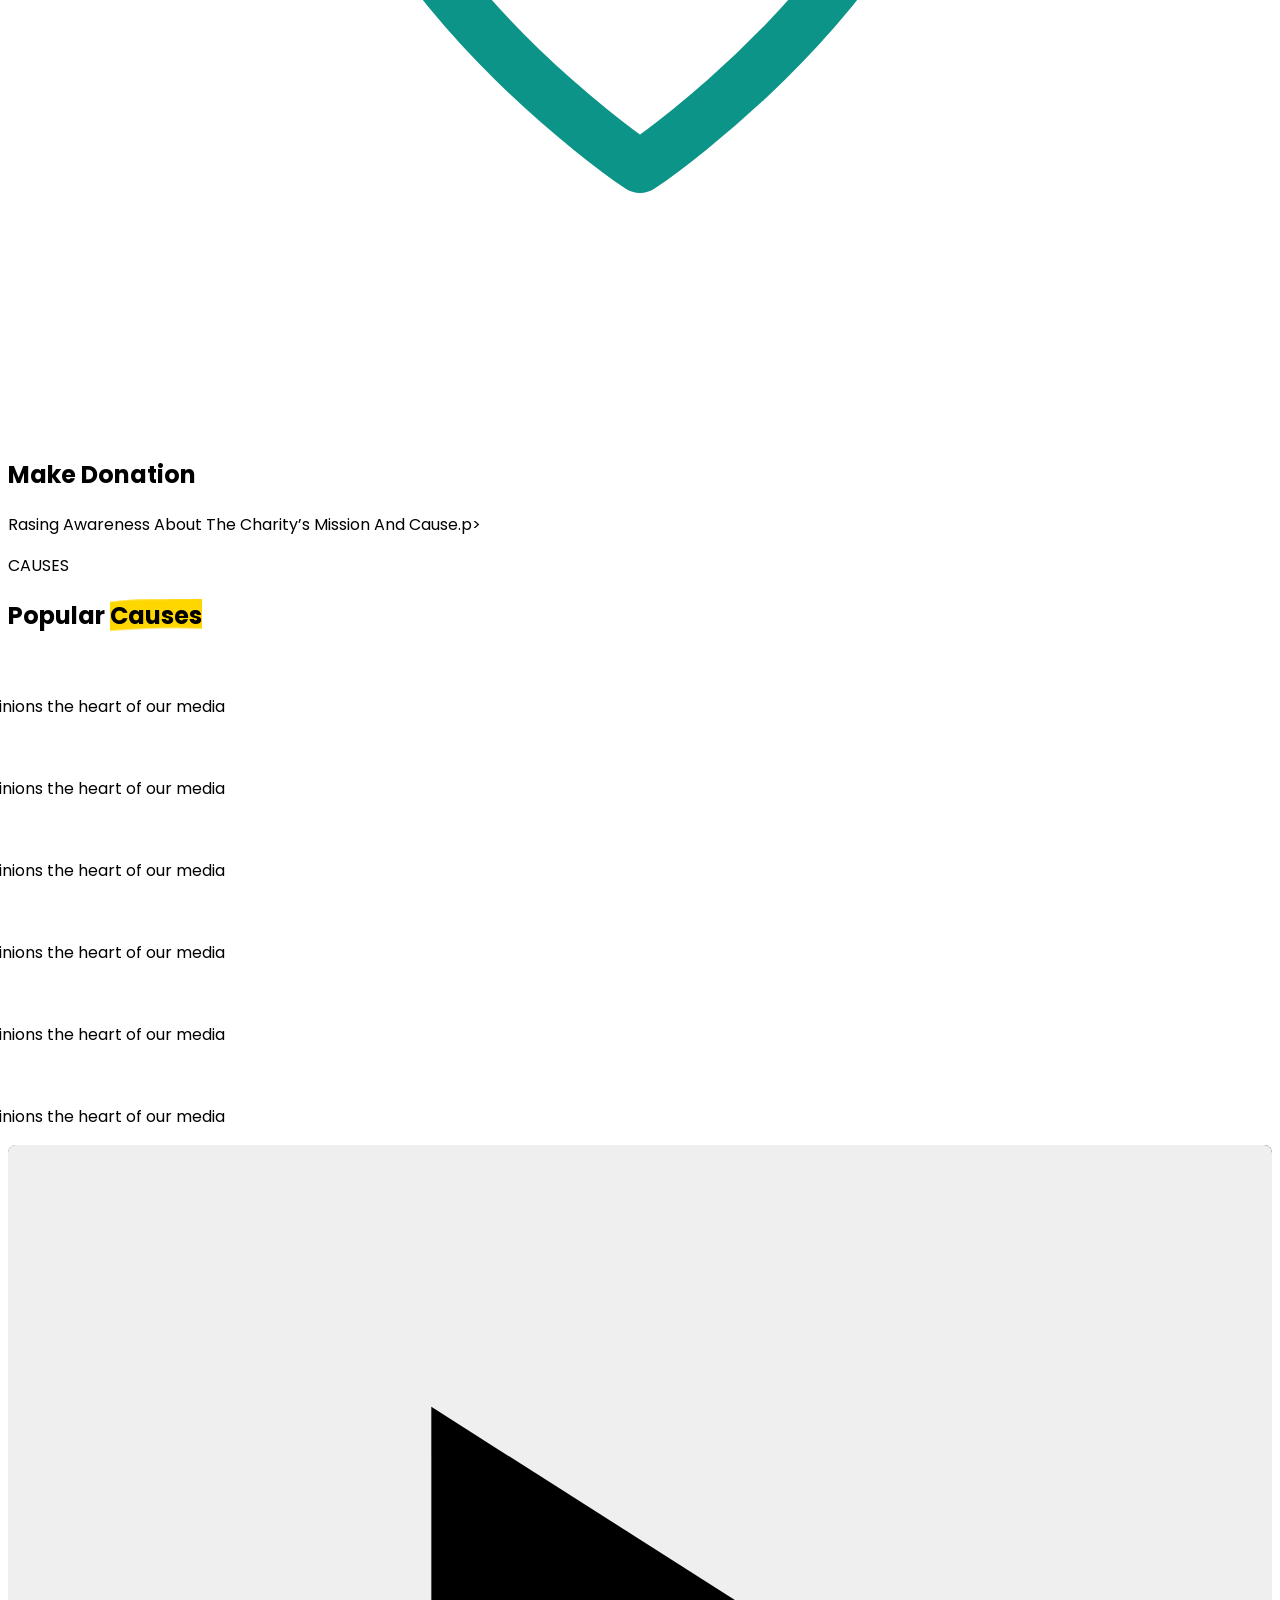
==== commit 6948a883: "design completed" ====
--- a/index.html
+++ b/index.html
@@ -356,7 +356,7 @@
     <!-- Causes section start -->
 
     <div class="max-w-7xl mx-auto lg:max-w-5xl">
-        <div class="mb-8 lg:max-w-5xl sm:pl-3">
+        <div class="mb-8 lg:max-w-5xl text-center">
             <p class="text-teal-600 font-semibold text-sm mb-2">CAUSES</p>
             <h2 class="text-4xl font-bold">Popular <span class="text-bg">Causes</span></h2>
         </div>
@@ -436,41 +436,42 @@
 
     <!-- Causes section end -->
 
-    <div class="mt-32">
-        <div class="relative w-full mx-auto">
-
-            <!-- YouTube Video (initially hidden under image) -->
-            <iframe id="ytVideo" class="absolute top-0 left-0 w-full h-full rounded-lg"
-                src="https://www.youtube.com/embed/VIDEO_ID?enablejsapi=1" frameborder="0"
+     <!-- video section start -->
+
+      <div class="relative w-full mx-auto lg:mt-32 sm:mt-12 md:mt-12">
+        <!-- Video Container with smaller height -->
+        <div class="video-container-small">
+            <!-- YouTube Video (initially hidden) -->
+            <iframe id="ytVideo" class="rounded-lg"
+                src="https://www.youtube.com/embed/dQw4w9WgXcQ?enablejsapi=1&rel=0"
+                frameborder="0"
                 allow="accelerometer; autoplay; clipboard-write; encrypted-media; gyroscope; picture-in-picture"
                 allowfullscreen>
             </iframe>
 
             <!-- Background Image (thumbnail) -->
-            <img id="thumbImage" src="/images/video.png" class="w-full h-auto object-cover rounded-lg" />
+            <img id="thumbImage" src="/images/video.png" 
+                 class="object-cover rounded-lg" alt="Video thumbnail" />
 
             <!-- Play Button -->
-            <button id="playBtn" class="absolute inset-0 flex items-center justify-center">
+            <button id="playBtn" class="play-button flex items-center justify-center bg-black bg-opacity-30 rounded-lg">
                 <div class="relative flex items-center justify-center">
-
                     <!-- Outer Dashed Circle -->
-                    <div
-                        class="w-28 h-28 rounded-full border-4 border-yellow-300 border-dashed flex items-center justify-center">
+                    <div class="w-16 h-16 md:w-20 md:h-20 rounded-full border-4 border-yellow-300 border-dashed flex items-center justify-center">
                     </div>
 
                     <!-- Inner Yellow Circle with Play Icon -->
-                    <div
-                        class="absolute w-20 h-20 bg-yellow-300 rounded-full flex items-center justify-center shadow-lg">
-                        <svg xmlns="http://www.w3.org/2000/svg" class="w-10 h-10 text-white" viewBox="0 0 24 24"
+                    <div class="absolute w-10 h-10 md:w-14 md:h-14 bg-yellow-300 rounded-full flex items-center justify-center shadow-lg inner-circle">
+                        <svg xmlns="http://www.w3.org/2000/svg" class="w-6 h-6 md:w-8 md:h-8 text-white ml-1" viewBox="0 0 24 24"
                             fill="currentColor">
                             <path d="M8 5v14l11-7z" />
                         </svg>
                     </div>
                 </div>
             </button>
-
-        </div>
-    </div>
+        </div>
+    </div>
+</div>
 
     <!-- Video section end -->
 
@@ -589,8 +590,8 @@
             </div>
         </div>
     </div>
-
     <!-- testimonial slider end -->
+
     <!-- Counter section start -->
     <section class="bg-yellow-400 py-8">
         <div class="max-w-7xl mx-auto grid grid-cols-1 md:grid-cols-4 gap-8 text-center">
@@ -635,116 +636,201 @@
     </section>
     <!-- Counter section end -->
 
+    <!-- News section Start -->
+
+    <div class="mx-auto px-4 py-16 mt-10">
+        <!-- Header Section -->
+        <div class="flex flex-col sm:flex-row justify-center items-center sm:items-center mb-12 gap-4 sm:gap-0">
+            <div class="text-center">
+                <p class="text-teal-600 font-semibold text-sm mb-2">From Our Blog</p>
+                <h2 class="text-2xl sm:text-3xl md:text-4xl font-bold text-gray-900">Latest <span
+                        class="text-bg">News</span></h2>
+            </div>
+        </div>
+
+        <div class="grid grid-cols-1 gap-6 md:gap-8 lg:gap-10 place-items-center">
+            <!-- Blog Card 1 -->
+            <div
+                class="flex flex-col sm:flex-row rounded-2xl gap-0 sm:gap-5 shadow-lg bg-[#142825] text-white testimonial-bg overflow-hidden w-full max-w-3xl">
+                <img class="w-full sm:w-64 md:w-80 h-48 sm:h-auto object-cover sm:rounded-tl-2xl sm:rounded-bl-2xl"
+                    src="/images/blog/Rectangle 1112104.png" alt="Blog image">
+                <div class="p-5 sm:p-6 flex flex-col justify-between flex-1">
+                    <div>
+                        <div class="flex items-center gap-3 pb-3">
+                            <img class="w-8 h-8 rounded-full" src="/images/blog/Ellipse 6368.png" alt="Author">
+                            <p class="text-sm">by <span class="font-semibold">Saharul Sifat</span> | Feb 12, 2024</p>
+                        </div>
+                        <h2 class="text-lg sm:text-xl md:text-2xl font-bold mb-3">Best and less published their supplier
+                            lists</h2>
+                        <p class="text-sm sm:text-base text-gray-300 mb-4">Lorem ipsum dolor, sit amet consectetur
+                            adipisicing elit. Consequuntur blanditiis numquam ipsa sequi perferendis quia omnis facilis
+                            temporibus expedita, totam at quo magnam maxime? Quo!</p>
+                    </div>
+                    <button
+                        class="bg-yellow-400 hover:bg-yellow-500 text-gray-900 font-semibold px-4 sm:px-6 py-2 sm:py-3 rounded-lg transition-colors text-sm sm:text-base w-full sm:w-auto">
+                        Read More
+                    </button>
+                </div>
+            </div>
+
+            <!-- Blog Card 2 -->
+            <div
+                class="flex flex-col sm:flex-row rounded-2xl gap-0 sm:gap-5 shadow-lg bg-[#142825] text-white testimonial-bg overflow-hidden w-full max-w-3xl">
+                <img class="w-full sm:w-64 md:w-80 h-48 sm:h-auto object-cover sm:rounded-tl-2xl sm:rounded-bl-2xl"
+                    src="/images/blog/Rectangle 1112104.png" alt="Blog image">
+                <div class="p-5 sm:p-6 flex flex-col justify-between flex-1">
+                    <div>
+                        <div class="flex items-center gap-3 pb-3">
+                            <img class="w-8 h-8 rounded-full" src="/images/blog/Ellipse 6368.png" alt="Author">
+                            <p class="text-sm">by <span class="font-semibold">Saharul Sifat</span> | Feb 12, 2024</p>
+                        </div>
+                        <h2 class="text-lg sm:text-xl md:text-2xl font-bold mb-3">Best and less published their supplier
+                            lists</h2>
+                        <p class="text-sm sm:text-base text-gray-300 mb-4">Lorem ipsum dolor, sit amet consectetur
+                            adipisicing elit. Consequuntur blanditiis numquam ipsa sequi perferendis quia omnis facilis
+                            temporibus expedita, totam at quo magnam maxime? Quo!</p>
+                    </div>
+                    <button
+                        class="bg-yellow-400 hover:bg-yellow-500 text-gray-900 font-semibold px-4 sm:px-6 py-2 sm:py-3 rounded-lg transition-colors text-sm sm:text-base w-full sm:w-auto">
+                        Read More
+                    </button>
+                </div>
+            </div>
+            <!-- Blog Card 3 -->
+            <div
+                class="flex flex-col sm:flex-row rounded-2xl gap-0 sm:gap-5 shadow-lg bg-[#142825] text-white testimonial-bg overflow-hidden w-full max-w-3xl">
+                <img class="w-full sm:w-64 md:w-80 h-48 sm:h-auto object-cover sm:rounded-tl-2xl sm:rounded-bl-2xl"
+                    src="/images/blog/Rectangle 1112104.png" alt="Blog image">
+                <div class="p-5 sm:p-6 flex flex-col justify-between flex-1">
+                    <div>
+                        <div class="flex items-center gap-3 pb-3">
+                            <img class="w-8 h-8 rounded-full" src="/images/blog/Ellipse 6368.png" alt="Author">
+                            <p class="text-sm">by <span class="font-semibold">Saharul Sifat</span> | Feb 12, 2024</p>
+                        </div>
+                        <h2 class="text-lg sm:text-xl md:text-2xl font-bold mb-3">Best and less published their supplier
+                            lists</h2>
+                        <p class="text-sm sm:text-base text-gray-300 mb-4">Lorem ipsum dolor, sit amet consectetur
+                            adipisicing elit. Consequuntur blanditiis numquam ipsa sequi perferendis quia omnis facilis
+                            temporibus expedita, totam at quo magnam maxime? Quo!</p>
+                    </div>
+                    <button
+                        class="bg-yellow-400 hover:bg-yellow-500 text-gray-900 font-semibold px-4 sm:px-6 py-2 sm:py-3 rounded-lg transition-colors text-sm sm:text-base w-full sm:w-auto">
+                        Read More
+                    </button>
+                </div>
+            </div>
+
+            <!-- Blog Card 4 -->
+            <div
+                class="flex flex-col sm:flex-row rounded-2xl gap-0 sm:gap-5 shadow-lg bg-[#142825] text-white testimonial-bg overflow-hidden w-full max-w-3xl">
+                <img class="w-full sm:w-64 md:w-80 h-48 sm:h-auto object-cover sm:rounded-tl-2xl sm:rounded-bl-2xl"
+                    src="/images/blog/Rectangle 1112104.png" alt="Blog image">
+                <div class="p-5 sm:p-6 flex flex-col justify-between flex-1">
+                    <div>
+                        <div class="flex items-center gap-3 pb-3">
+                            <img class="w-8 h-8 rounded-full" src="/images/blog/Ellipse 6368.png" alt="Author">
+                            <p class="text-sm">by <span class="font-semibold">Saharul Sifat</span> | Feb 12, 2024</p>
+                        </div>
+                        <h2 class="text-lg sm:text-xl md:text-2xl font-bold mb-3">Best and less published their supplier
+                            lists</h2>
+                        <p class="text-sm sm:text-base text-gray-300 mb-4">Lorem ipsum dolor, sit amet consectetur
+                            adipisicing elit. Consequuntur blanditiis numquam ipsa sequi perferendis quia omnis facilis
+                            temporibus expedita, totam at quo magnam maxime? Quo!</p>
+                    </div>
+                    <button
+                        class="bg-yellow-400 hover:bg-yellow-500 text-gray-900 font-semibold px-4 sm:px-6 py-2 sm:py-3 rounded-lg transition-colors text-sm sm:text-base w-full sm:w-auto">
+                        Read More
+                    </button>
+                </div>
+            </div>
+        </div>
+    </div>
     <!-- News section end -->
-
-    <div class="mx-auto px-4 py-16 mt-10">
-    <!-- Header Section -->
-    <div class="flex flex-col sm:flex-row justify-center items-center sm:items-center mb-12 gap-4 sm:gap-0">
-        <div class="text-center">
-            <p class="text-teal-600 font-semibold text-sm mb-2">From Our Blog</p>
-            <h2 class="text-2xl sm:text-3xl md:text-4xl font-bold text-gray-900">Latest <span
-                    class="text-bg">News</span></h2>
-        </div>
-    </div>
-
-    <div class="grid grid-cols-1 gap-6 md:gap-8 lg:gap-10 place-items-center">
-        <!-- Blog Card 1 -->
-        <div
-            class="flex flex-col sm:flex-row rounded-2xl gap-0 sm:gap-5 shadow-lg bg-[#142825] text-white testimonial-bg overflow-hidden w-full max-w-3xl">
-            <img class="w-full sm:w-64 md:w-80 h-48 sm:h-auto object-cover sm:rounded-tl-2xl sm:rounded-bl-2xl"
-                src="/images/blog/Rectangle 1112104.png" alt="Blog image">
-            <div class="p-5 sm:p-6 flex flex-col justify-between flex-1">
+<footer class="bg-[#142825] text-gray-300 px-4 relative mt-32">
+
+    <!-- Newsletter Section - Improved positioning -->
+    <section class="absolute left-0 right-0 -top-32 px-4">
+        <div class="max-w-4xl mx-auto bg-[#01705D] rounded-3xl text-center relative overflow-hidden shadow-2xl">
+            <div class="relative z-10 testimonial-bg p-6 md:p-12">
+                <h2 class="text-2xl sm:text-3xl md:text-4xl lg:text-5xl font-bold text-white mb-4">Subscribe our Newsletter</h2>
+                <p class="text-teal-100 mb-6 md:mb-8 text-base md:text-lg">Lorem ipsum dolor sit amet, consectetur adipiscing elit. Ut et
+                    massa mi.</p>
+
+                <form class="flex flex-col sm:flex-row gap-3 justify-center items-center max-w-2xl mx-auto">
+                    <input type="email" placeholder="Your email"
+                        class="w-full sm:flex-1 px-4 sm:px-6 py-3 sm:py-4 rounded-lg text-gray-700 focus:outline-none focus:ring-2 focus:ring-yellow-400" />
+                    <button type="submit"
+                        class="w-full sm:w-auto px-6 sm:px-8 py-3 sm:py-4 bg-yellow-500 hover:bg-yellow-600 text-white font-semibold rounded-lg transition-colors duration-200">
+                        Subscribe
+                    </button>
+                </form>
+            </div>
+        </div>
+    </section>
+
+    <!-- Footer Content - Improved padding and spacing -->
+    <div class="pt-40 md:pt-48 pb-8 md:pb-12 px-4 sm:px-6 lg:px-12 mt-6">
+        <div class="mx-auto">
+            <div class="grid grid-cols-1 sm:grid-cols-2 lg:grid-cols-4 gap-6 md:gap-8 mb-8 md:mb-12 mt-8 md:mt-12">
+                <!-- Brand Column -->
+                <div class="sm:col-span-2 lg:col-span-1">
+                    <div class="flex items-center gap-2 mb-4 md:mb-6">
+                        <img src="/images/logo.png" alt="Logo" class="h-10 md:h-12">
+                    </div>
+                    <h3 class="text-white text-xl md:text-2xl font-bold mb-4 leading-tight">Your Donations can<br />Change
+                        their Daily Life</h3>
+                    <button
+                        class="px-5 py-2.5 md:px-6 md:py-3 bg-teal-600 hover:bg-teal-700 text-white font-semibold rounded-lg transition-colors duration-200">
+                        Donate Now
+                    </button>
+                </div>
+
+                <!-- Links Column -->
                 <div>
-                    <div class="flex items-center gap-3 pb-3">
-                        <img class="w-8 h-8 rounded-full" src="/images/blog/Ellipse 6368.png" alt="Author">
-                        <p class="text-sm">by <span class="font-semibold">Saharul Sifat</span> | Feb 12, 2024</p>
-                    </div>
-                    <h2 class="text-lg sm:text-xl md:text-2xl font-bold mb-3">Best and less published their supplier
-                        lists</h2>
-                    <p class="text-sm sm:text-base text-gray-300 mb-4">Lorem ipsum dolor, sit amet consectetur
-                        adipisicing elit. Consequuntur blanditiis numquam ipsa sequi perferendis quia omnis facilis
-                        temporibus expedita, totam at quo magnam maxime? Quo!</p>
-                </div>
-                <button
-                    class="bg-yellow-400 hover:bg-yellow-500 text-gray-900 font-semibold px-4 sm:px-6 py-2 sm:py-3 rounded-lg transition-colors text-sm sm:text-base w-full sm:w-auto">
-                    Read More
-                </button>
-            </div>
-        </div>
-
-        <!-- Blog Card 2 -->
-        <div
-            class="flex flex-col sm:flex-row rounded-2xl gap-0 sm:gap-5 shadow-lg bg-[#142825] text-white testimonial-bg overflow-hidden w-full max-w-3xl">
-            <img class="w-full sm:w-64 md:w-80 h-48 sm:h-auto object-cover sm:rounded-tl-2xl sm:rounded-bl-2xl"
-                src="/images/blog/Rectangle 1112104.png" alt="Blog image">
-            <div class="p-5 sm:p-6 flex flex-col justify-between flex-1">
+                    <h4 class="text-white text-base md:text-lg font-semibold mb-3 md:mb-4">Links</h4>
+                    <ul class="space-y-2 md:space-y-3">
+                        <li><a href="#" class="hover:text-teal-400 transition-colors">Recent Causes</a></li>
+                        <li><a href="#" class="hover:text-teal-400 transition-colors">About us</a></li>
+                        <li><a href="#" class="hover:text-teal-400 transition-colors">New Campaign</a></li>
+                        <li><a href="#" class="hover:text-teal-400 transition-colors">Site Map</a></li>
+                        <li><a href="#" class="hover:text-teal-400 transition-colors">Events</a></li>
+                    </ul>
+                </div>
+
+                <!-- Non Profit Column -->
                 <div>
-                    <div class="flex items-center gap-3 pb-3">
-                        <img class="w-8 h-8 rounded-full" src="/images/blog/Ellipse 6368.png" alt="Author">
-                        <p class="text-sm">by <span class="font-semibold">Saharul Sifat</span> | Feb 12, 2024</p>
-                    </div>
-                    <h2 class="text-lg sm:text-xl md:text-2xl font-bold mb-3">Best and less published their supplier
-                        lists</h2>
-                    <p class="text-sm sm:text-base text-gray-300 mb-4">Lorem ipsum dolor, sit amet consectetur
-                        adipisicing elit. Consequuntur blanditiis numquam ipsa sequi perferendis quia omnis facilis
-                        temporibus expedita, totam at quo magnam maxime? Quo!</p>
-                </div>
-                <button
-                    class="bg-yellow-400 hover:bg-yellow-500 text-gray-900 font-semibold px-4 sm:px-6 py-2 sm:py-3 rounded-lg transition-colors text-sm sm:text-base w-full sm:w-auto">
-                    Read More
-                </button>
-            </div>
-        </div>
-        <!-- Blog Card 3 -->
-        <div
-            class="flex flex-col sm:flex-row rounded-2xl gap-0 sm:gap-5 shadow-lg bg-[#142825] text-white testimonial-bg overflow-hidden w-full max-w-3xl">
-            <img class="w-full sm:w-64 md:w-80 h-48 sm:h-auto object-cover sm:rounded-tl-2xl sm:rounded-bl-2xl"
-                src="/images/blog/Rectangle 1112104.png" alt="Blog image">
-            <div class="p-5 sm:p-6 flex flex-col justify-between flex-1">
-                <div>
-                    <div class="flex items-center gap-3 pb-3">
-                        <img class="w-8 h-8 rounded-full" src="/images/blog/Ellipse 6368.png" alt="Author">
-                        <p class="text-sm">by <span class="font-semibold">Saharul Sifat</span> | Feb 12, 2024</p>
-                    </div>
-                    <h2 class="text-lg sm:text-xl md:text-2xl font-bold mb-3">Best and less published their supplier
-                        lists</h2>
-                    <p class="text-sm sm:text-base text-gray-300 mb-4">Lorem ipsum dolor, sit amet consectetur
-                        adipisicing elit. Consequuntur blanditiis numquam ipsa sequi perferendis quia omnis facilis
-                        temporibus expedita, totam at quo magnam maxime? Quo!</p>
-                </div>
-                <button
-                    class="bg-yellow-400 hover:bg-yellow-500 text-gray-900 font-semibold px-4 sm:px-6 py-2 sm:py-3 rounded-lg transition-colors text-sm sm:text-base w-full sm:w-auto">
-                    Read More
-                </button>
-            </div>
-        </div>
-
-        <!-- Blog Card 4 -->
-        <div
-            class="flex flex-col sm:flex-row rounded-2xl gap-0 sm:gap-5 shadow-lg bg-[#142825] text-white testimonial-bg overflow-hidden w-full max-w-3xl">
-            <img class="w-full sm:w-64 md:w-80 h-48 sm:h-auto object-cover sm:rounded-tl-2xl sm:rounded-bl-2xl"
-                src="/images/blog/Rectangle 1112104.png" alt="Blog image">
-            <div class="p-5 sm:p-6 flex flex-col justify-between flex-1">
-                <div>
-                    <div class="flex items-center gap-3 pb-3">
-                        <img class="w-8 h-8 rounded-full" src="/images/blog/Ellipse 6368.png" alt="Author">
-                        <p class="text-sm">by <span class="font-semibold">Saharul Sifat</span> | Feb 12, 2024</p>
-                    </div>
-                    <h2 class="text-lg sm:text-xl md:text-2xl font-bold mb-3">Best and less published their supplier
-                        lists</h2>
-                    <p class="text-sm sm:text-base text-gray-300 mb-4">Lorem ipsum dolor, sit amet consectetur
-                        adipisicing elit. Consequuntur blanditiis numquam ipsa sequi perferendis quia omnis facilis
-                        temporibus expedita, totam at quo magnam maxime? Quo!</p>
-                </div>
-                <button
-                    class="bg-yellow-400 hover:bg-yellow-500 text-gray-900 font-semibold px-4 sm:px-6 py-2 sm:py-3 rounded-lg transition-colors text-sm sm:text-base w-full sm:w-auto">
-                    Read More
-                </button>
-            </div>
-        </div>
-    </div>
-</div>
-
+                    <h4 class="text-white text-base md:text-lg font-semibold mb-3 md:mb-4">Non Profit</h4>
+                    <ul class="space-y-2 md:space-y-3">
+                        <li><a href="#" class="hover:text-teal-400 transition-colors">Differently Abled Kids</a>
+                        </li>
+                        <li><a href="#" class="hover:text-teal-400 transition-colors">Help Child Center</a></li>
+                        <li><a href="#" class="hover:text-teal-400 transition-colors">Clean Pure Water</a></li>
+                        <li><a href="#" class="hover:text-teal-400 transition-colors">Give them Education</a></li>
+                        <li><a href="#" class="hover:text-teal-400 transition-colors">Start a Fundraising</a></li>
+                    </ul>
+                </div>
+
+                <!-- Contact Column -->
+                <div class="sm:col-span-2 lg:col-span-1">
+                    <h4 class="text-white text-base md:text-lg font-semibold mb-3 md:mb-4">Contact</h4>
+                    <ul class="space-y-2 md:space-y-3">
+                        <li><a href="mailto:needhelp@company.com"
+                                class="hover:text-teal-400 transition-colors">needhelp@company.com</a></li>
+                        <li><a href="tel:+13077760608"
+                                class="hover:text-teal-400 transition-colors">+1(307)776-0608</a></li>
+                        <li class="leading-relaxed text-sm md:text-base">88 Broklyn Golden Street, New York<br />United States of America
+                        </li>
+                    </ul>
+                </div>
+            </div>
+
+            <!-- Copyright -->
+            <div class="border-t border-gray-700 pt-4 md:pt-6">
+                <p class="text-gray-400 text-xs md:text-sm">Copyright 2025 by Saharul Sifat</p>
+            </div>
+        </div>
+    </div>
+</footer>
 
 
 
--- a/css/style.css
+++ b/css/style.css
@@ -167,4 +167,36 @@
   background-image: url("/images/Group.png");
   background-position: center;
   background-repeat: no-repeat;
+}
+
+
+/* video css start */
+
+.video-container-small {
+  position: relative;
+  width: 100%;
+  padding-bottom: 40%;
+  /* Smaller aspect ratio - adjust this value to make it taller/shorter */
+  height: 0;
+  overflow: hidden;
+  border-radius: 0.5rem;
+}
+
+.video-container-small iframe,
+.video-container-small img,
+.video-container-small button {
+  position: absolute;
+  top: 0;
+  left: 0;
+  width: 100%;
+  height: 100%;
+  border: none;
+}
+
+.play-button {
+  transition: all 0.3s ease;
+}
+
+.play-button:hover .inner-circle {
+  transform: scale(1.1);
 }
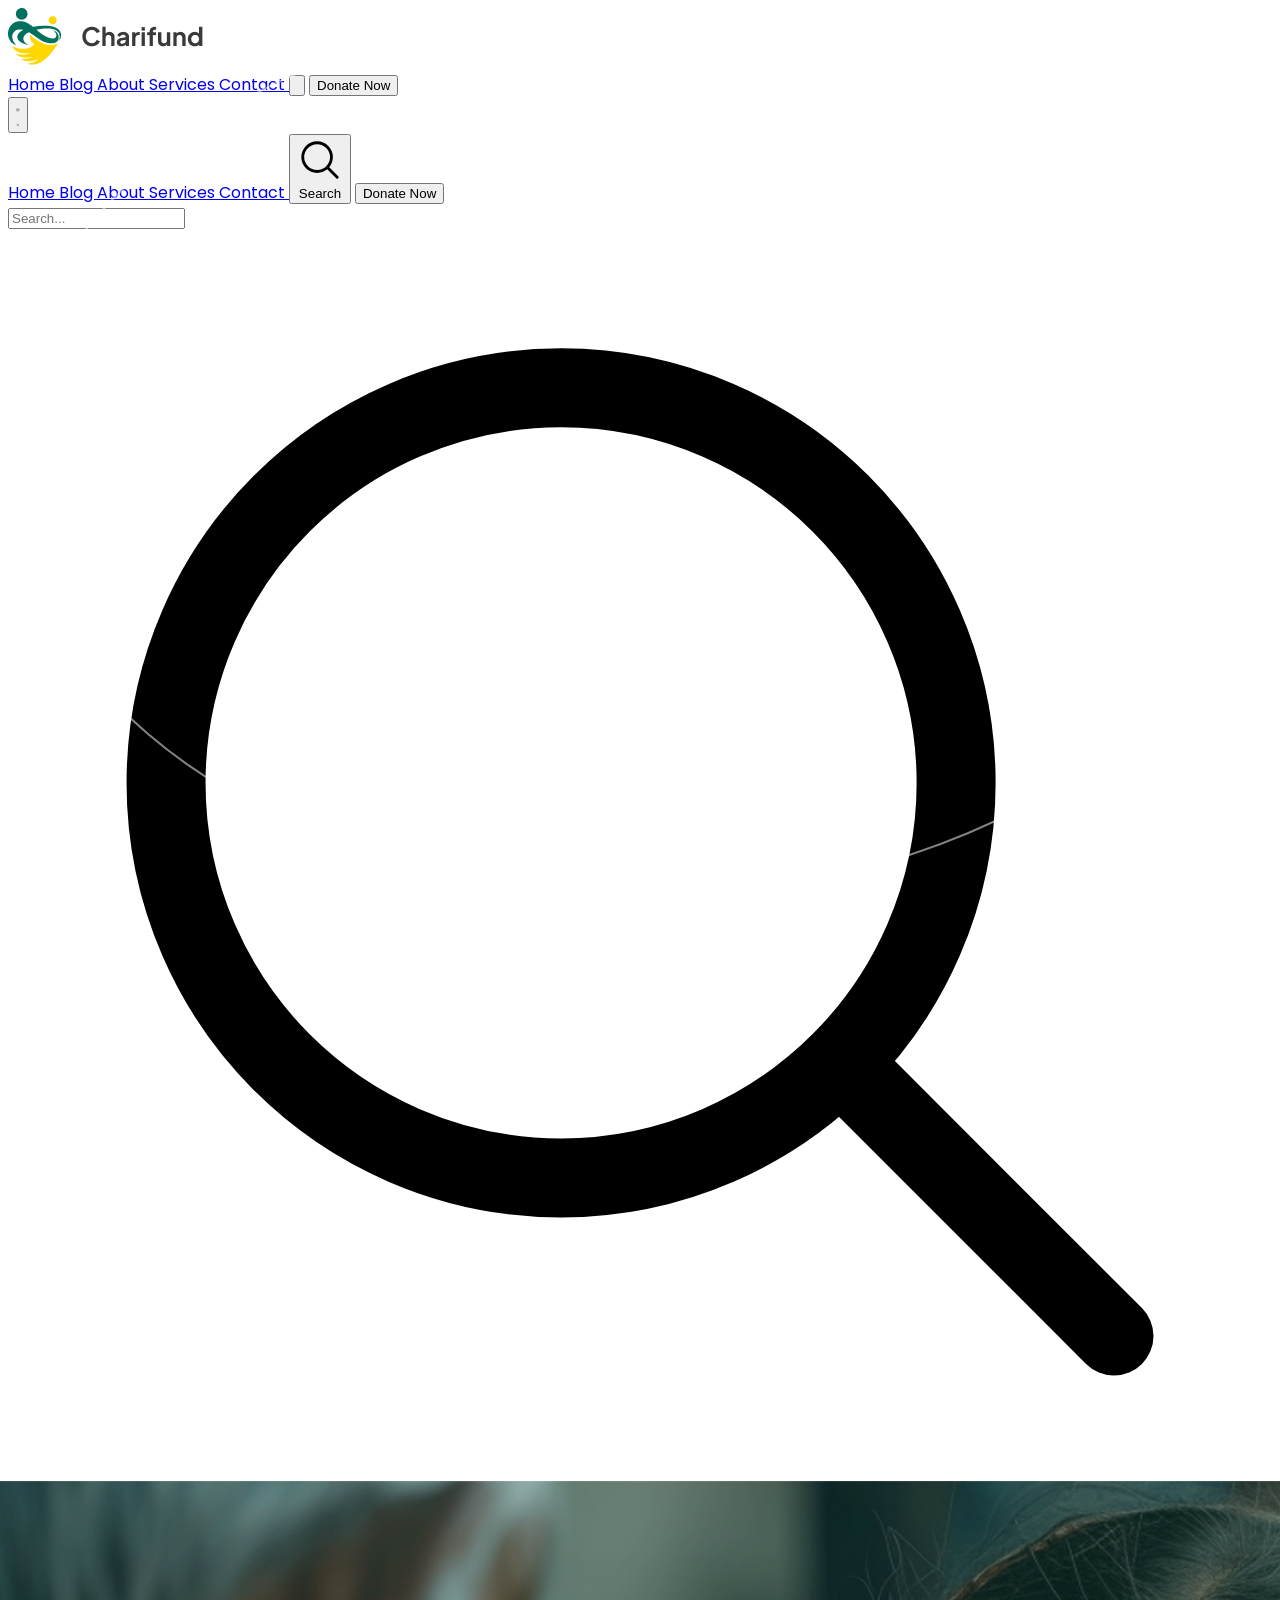
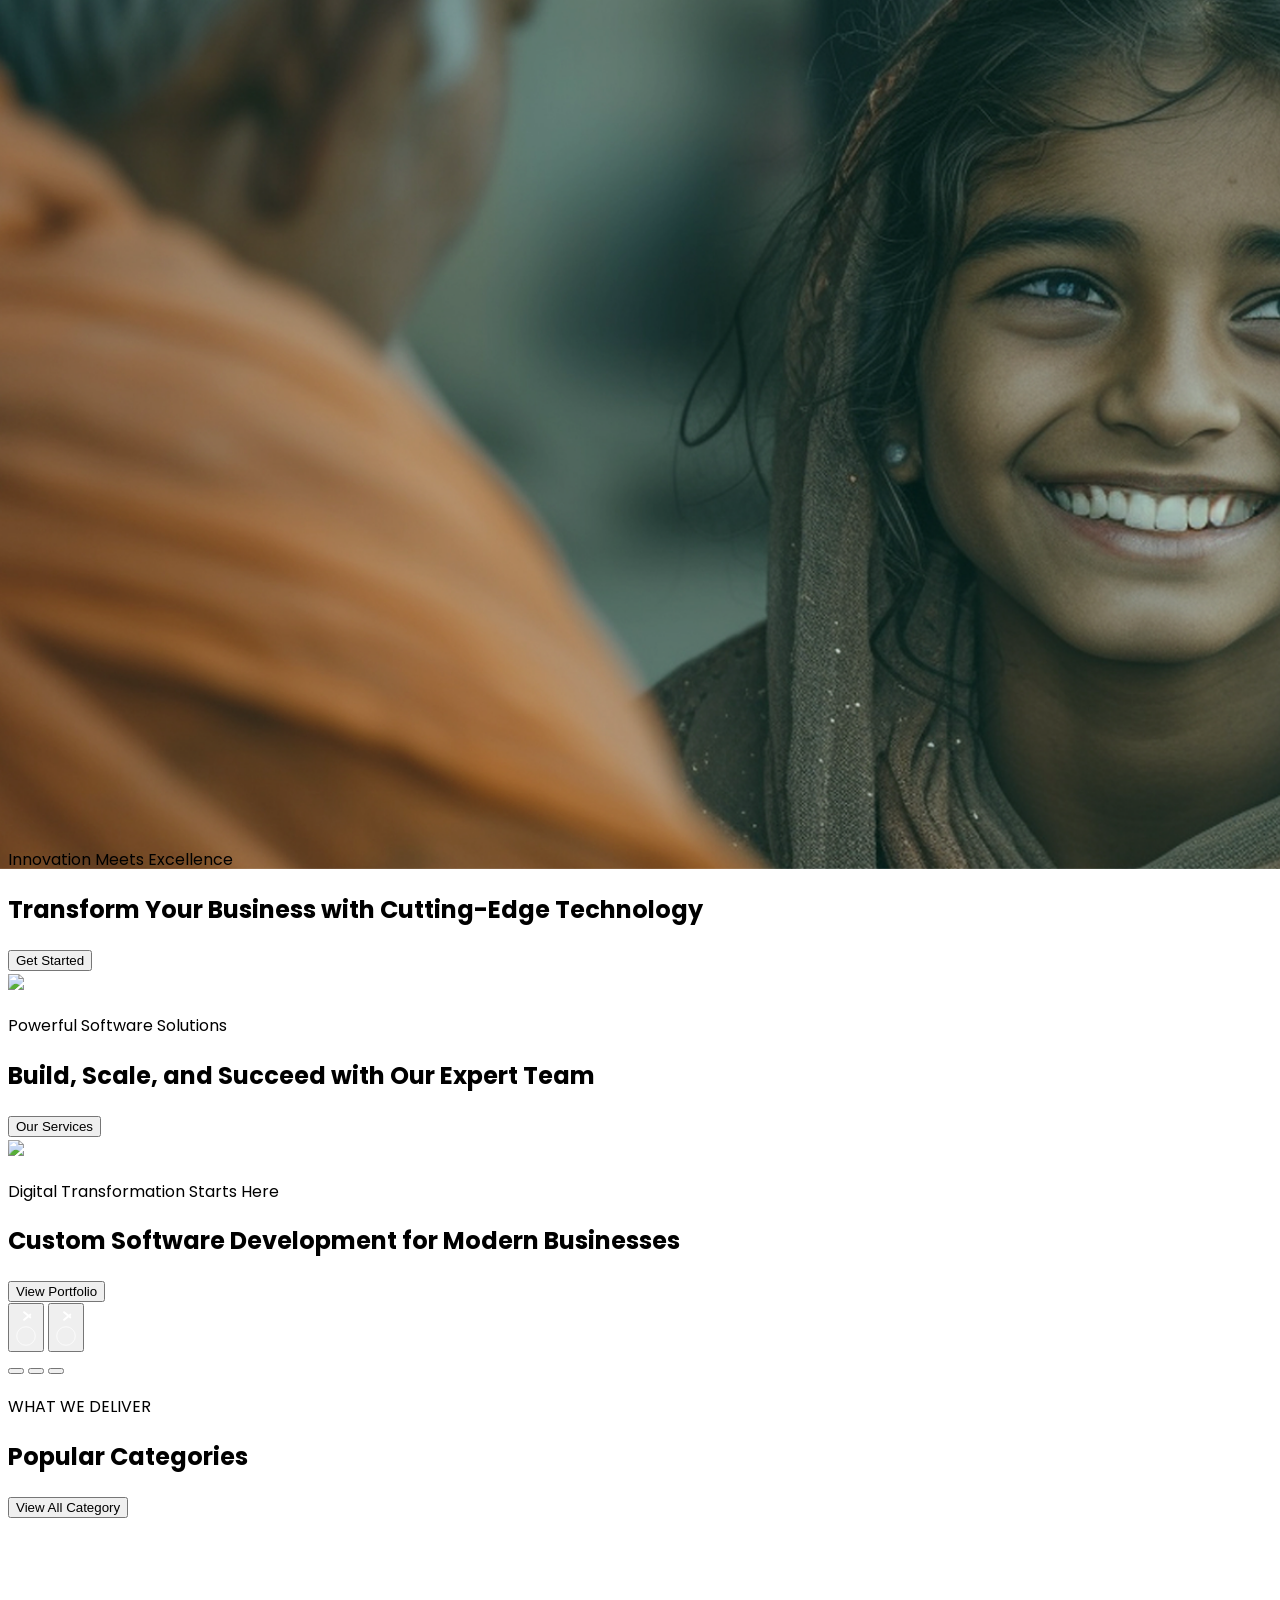
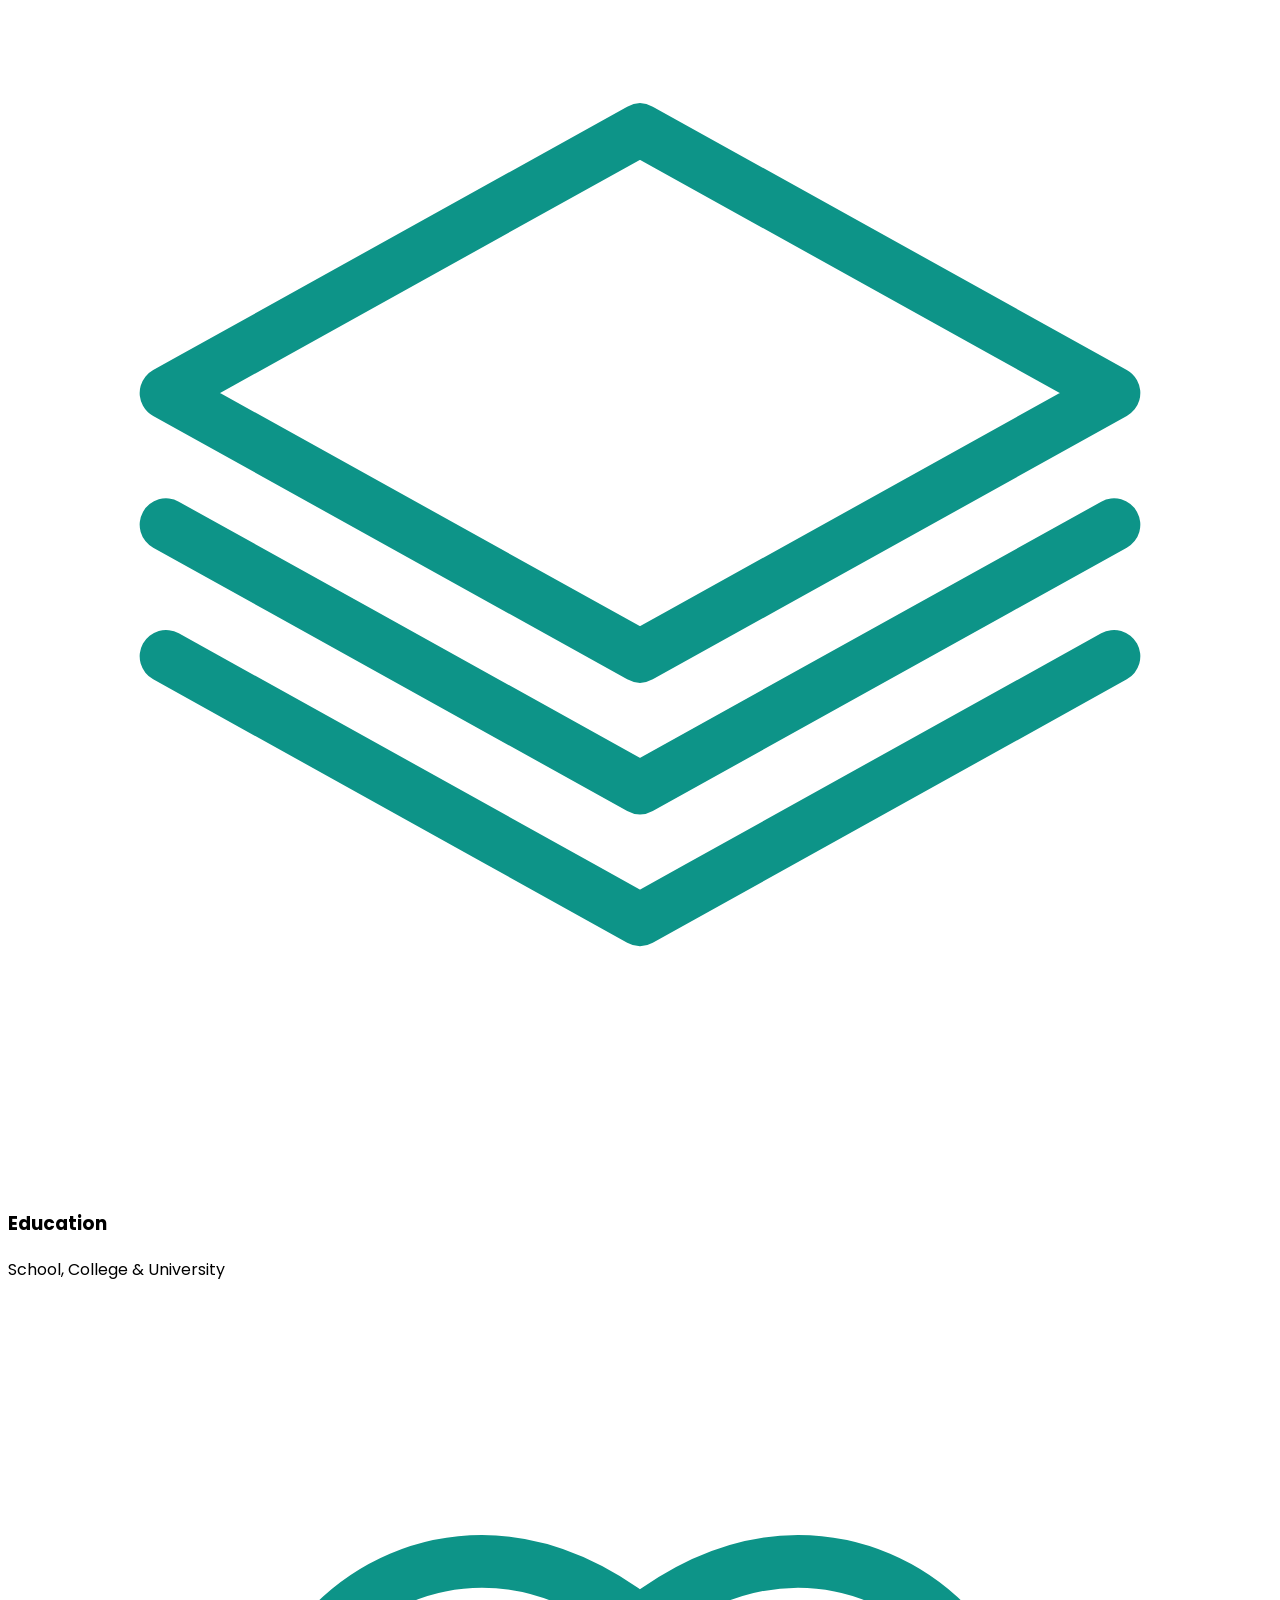
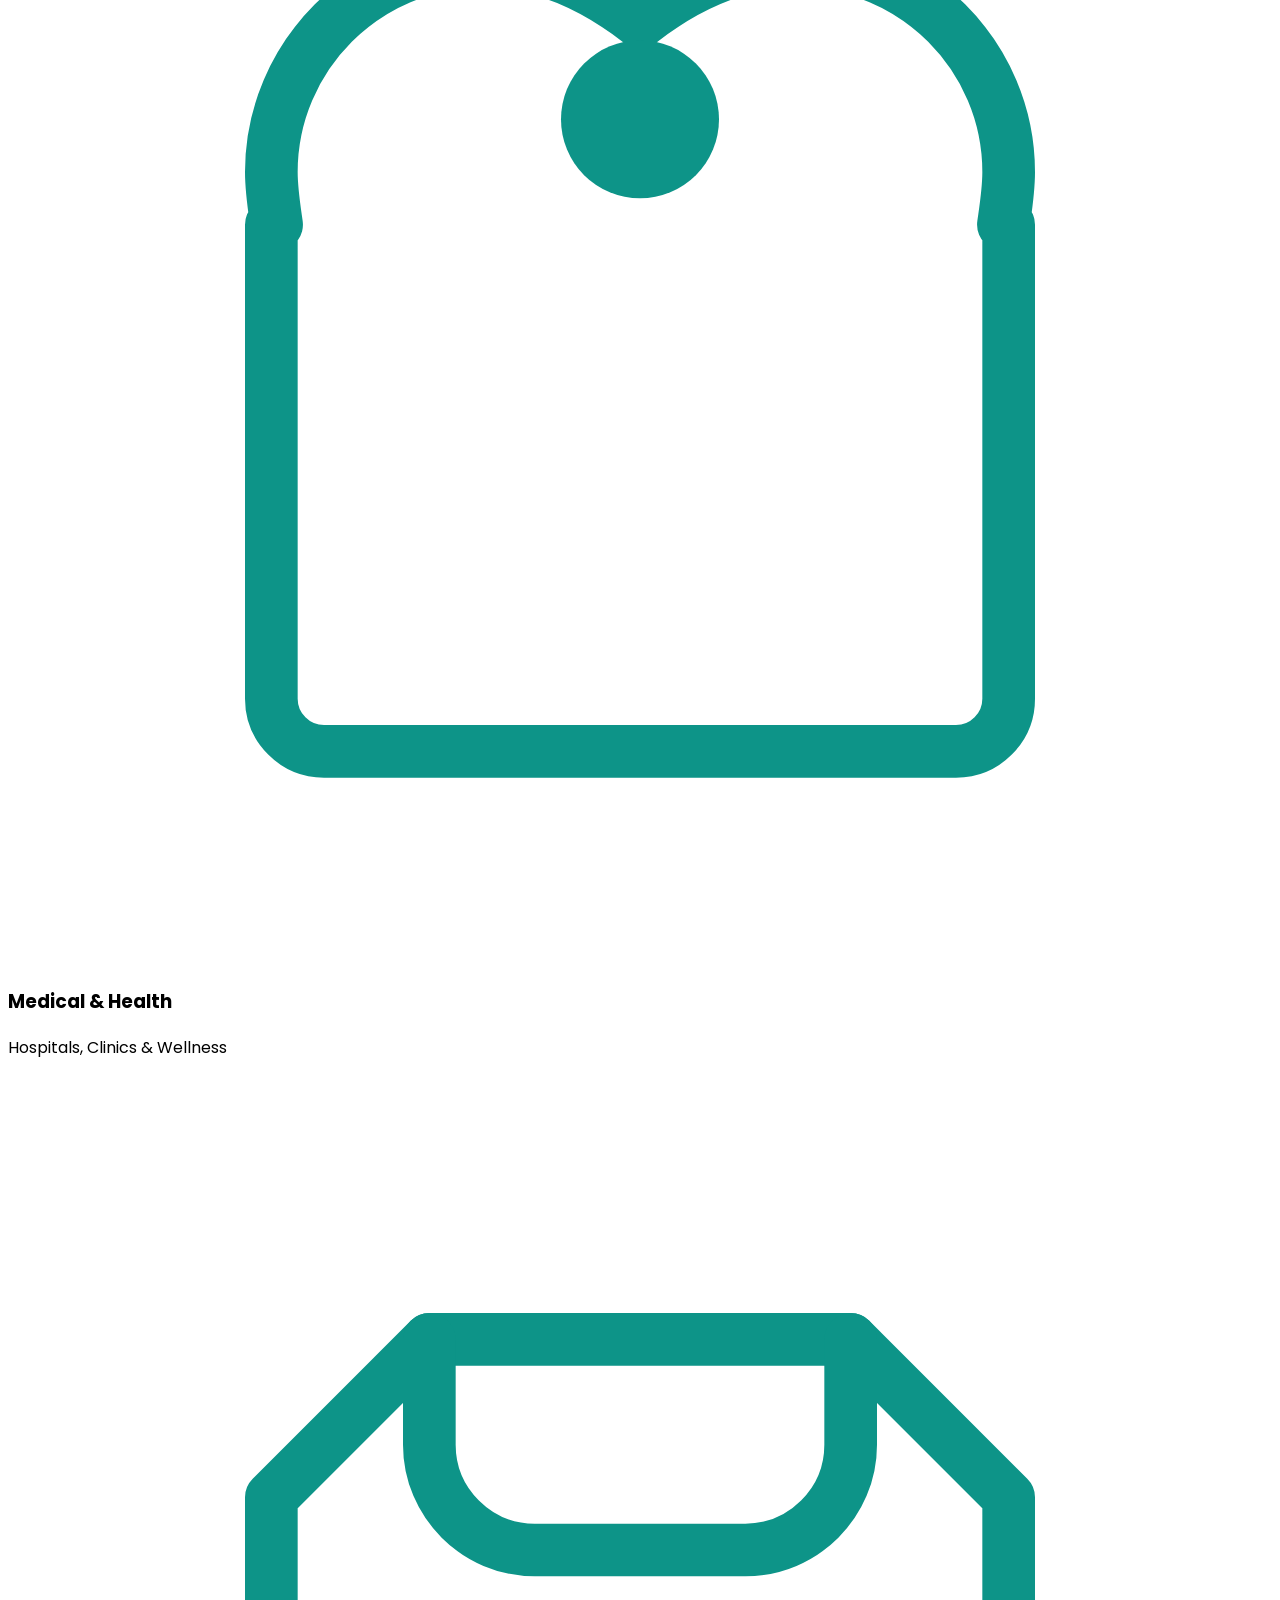
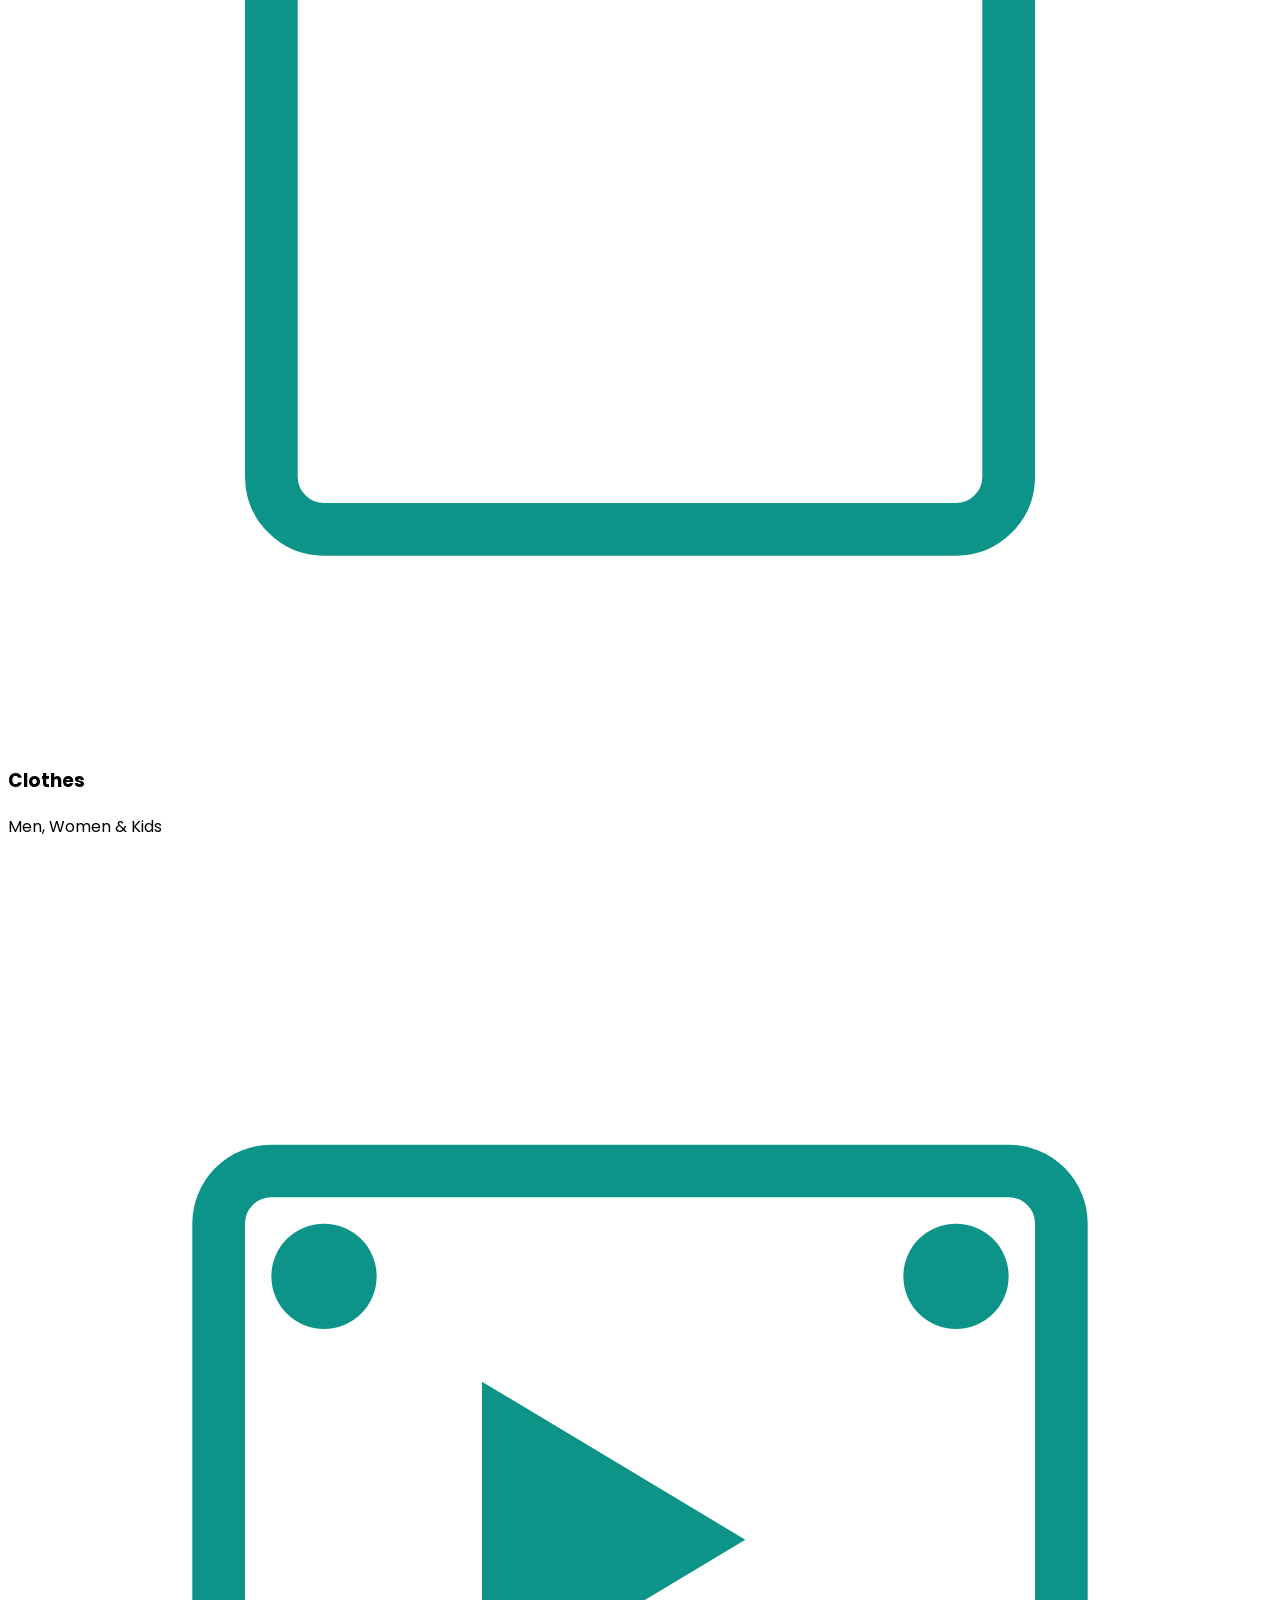
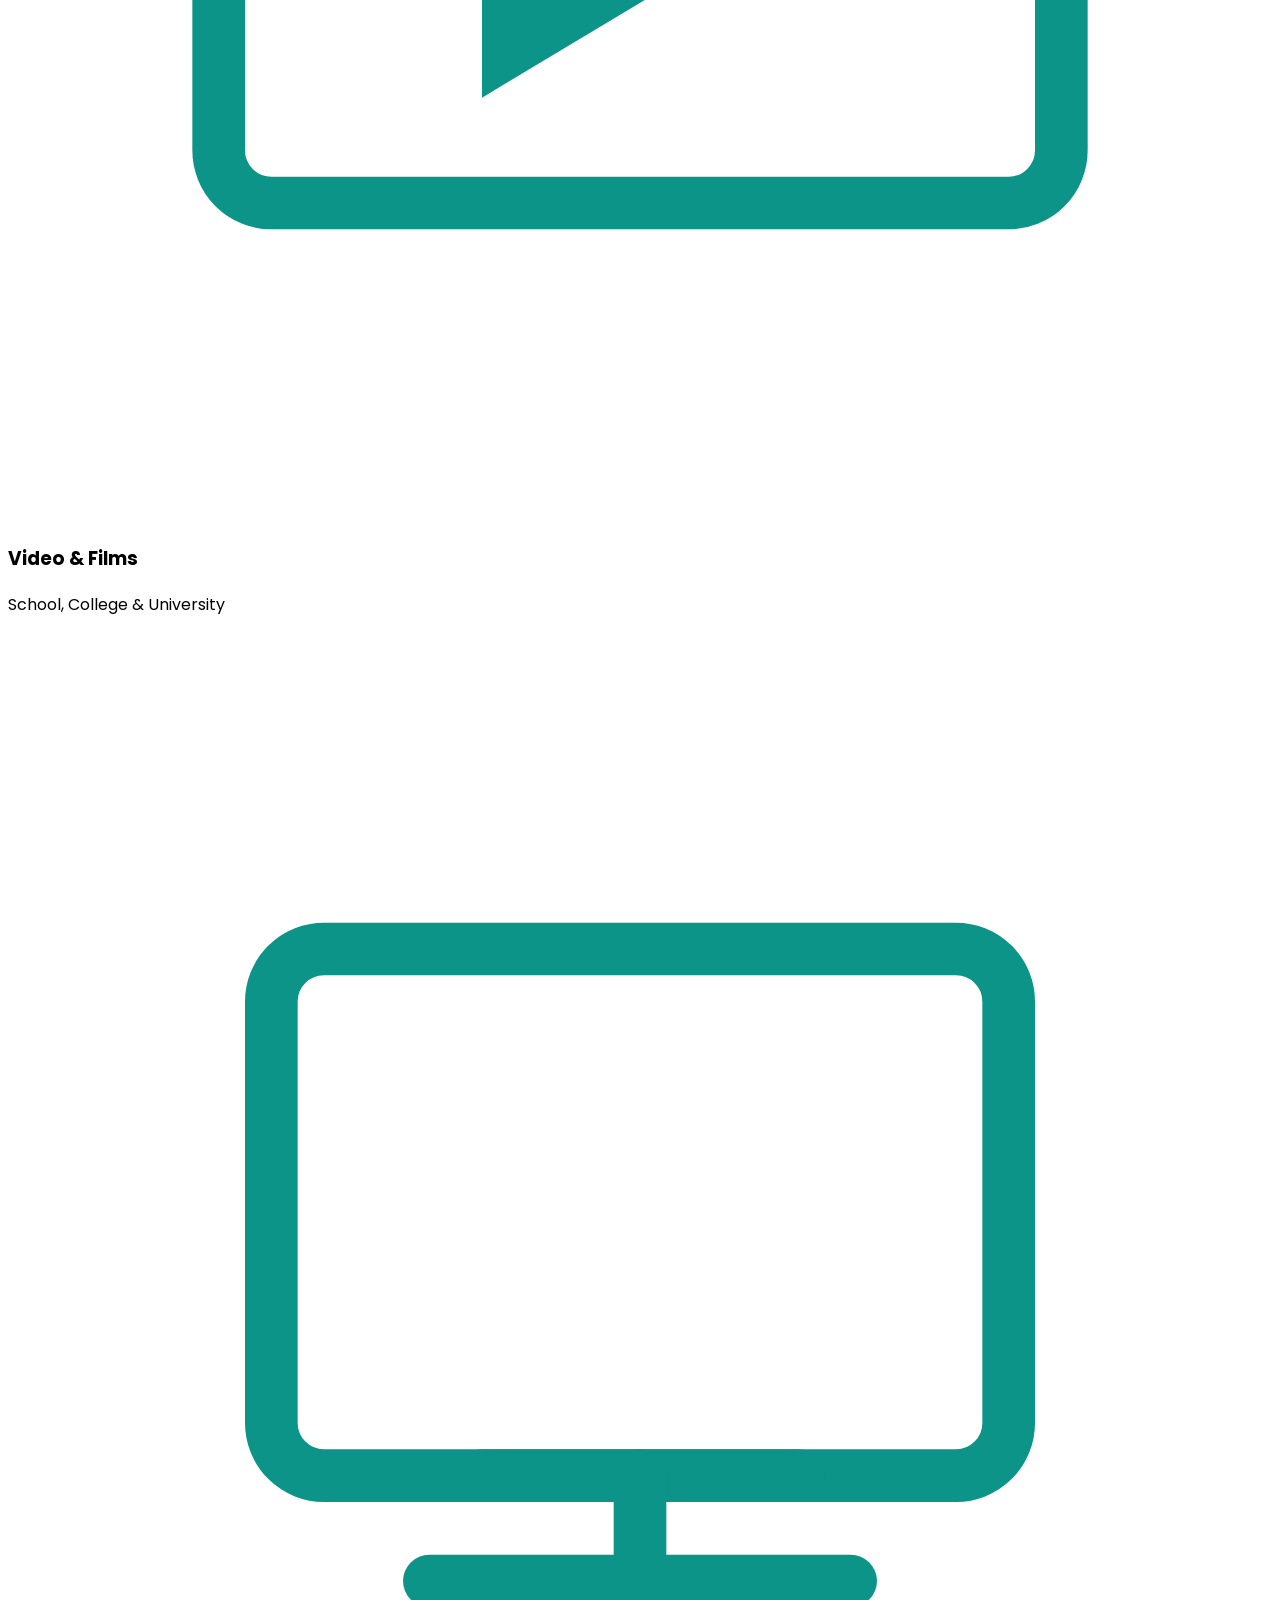
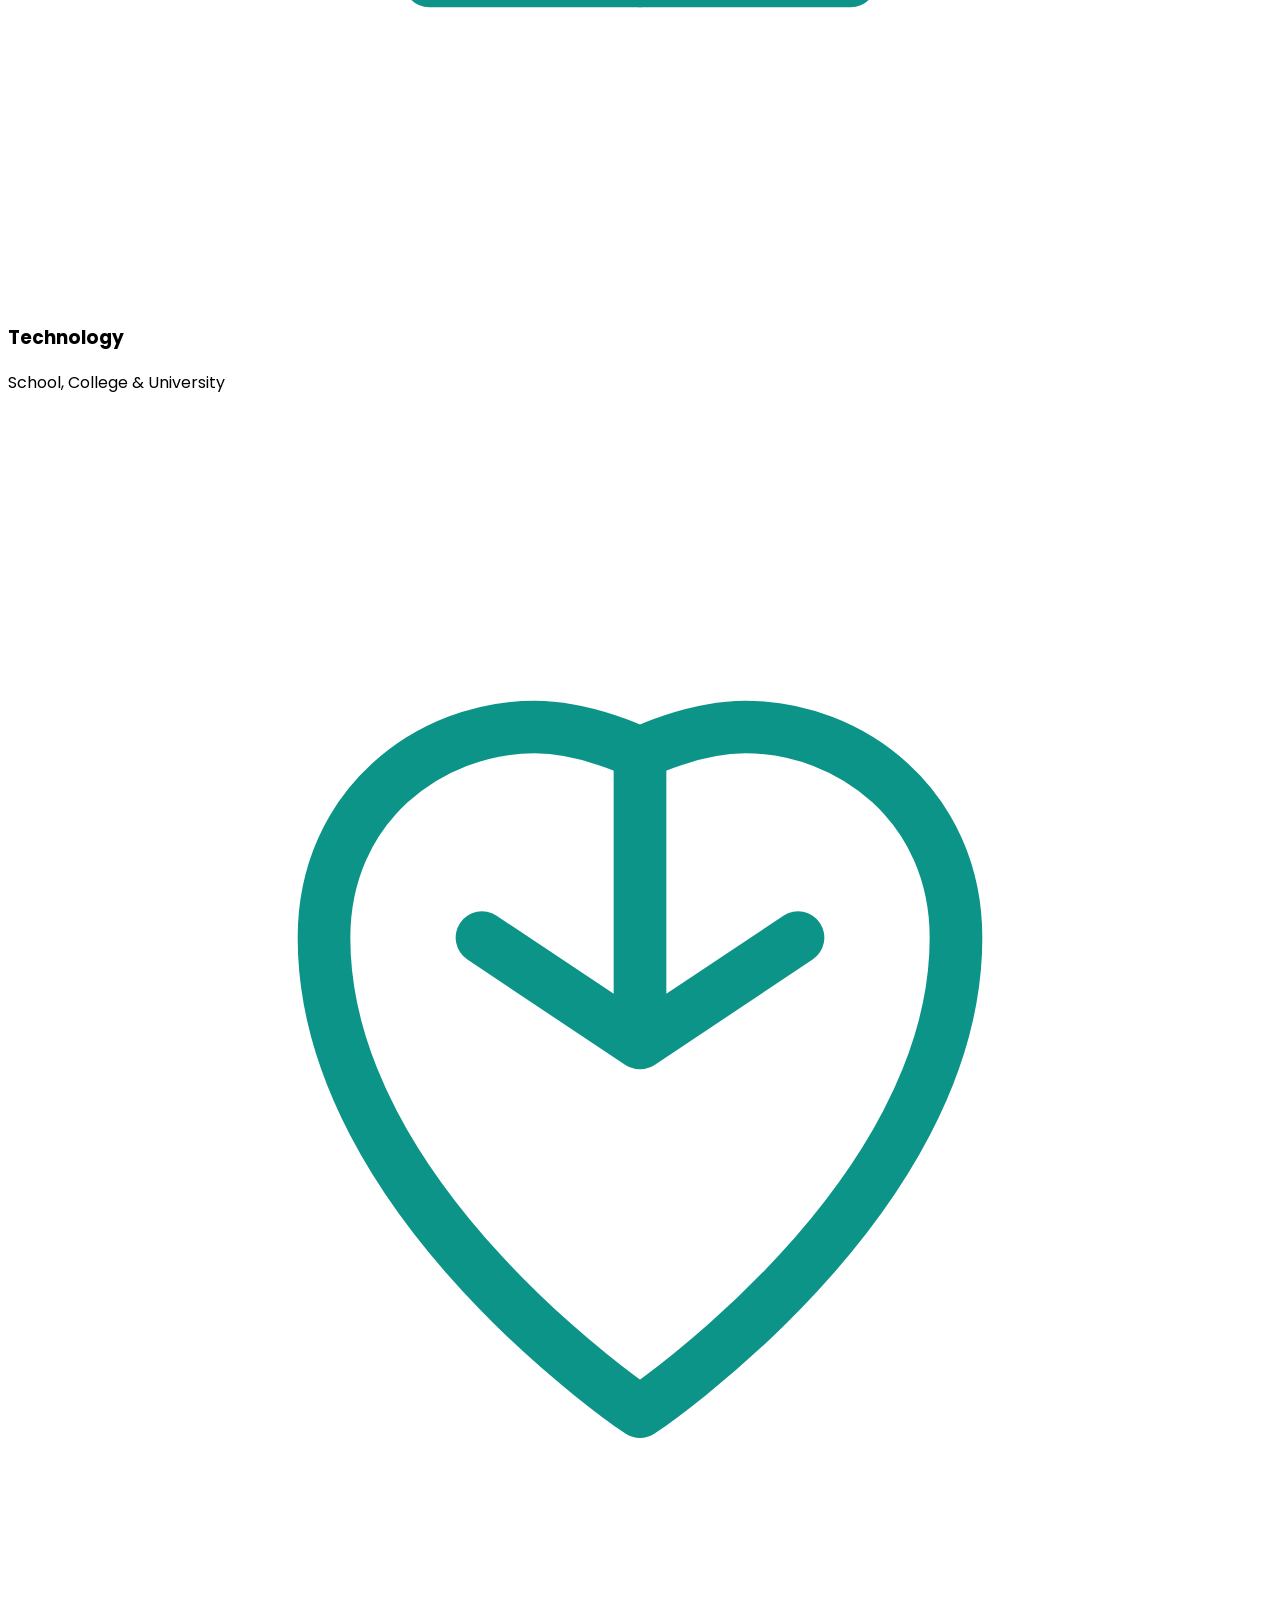
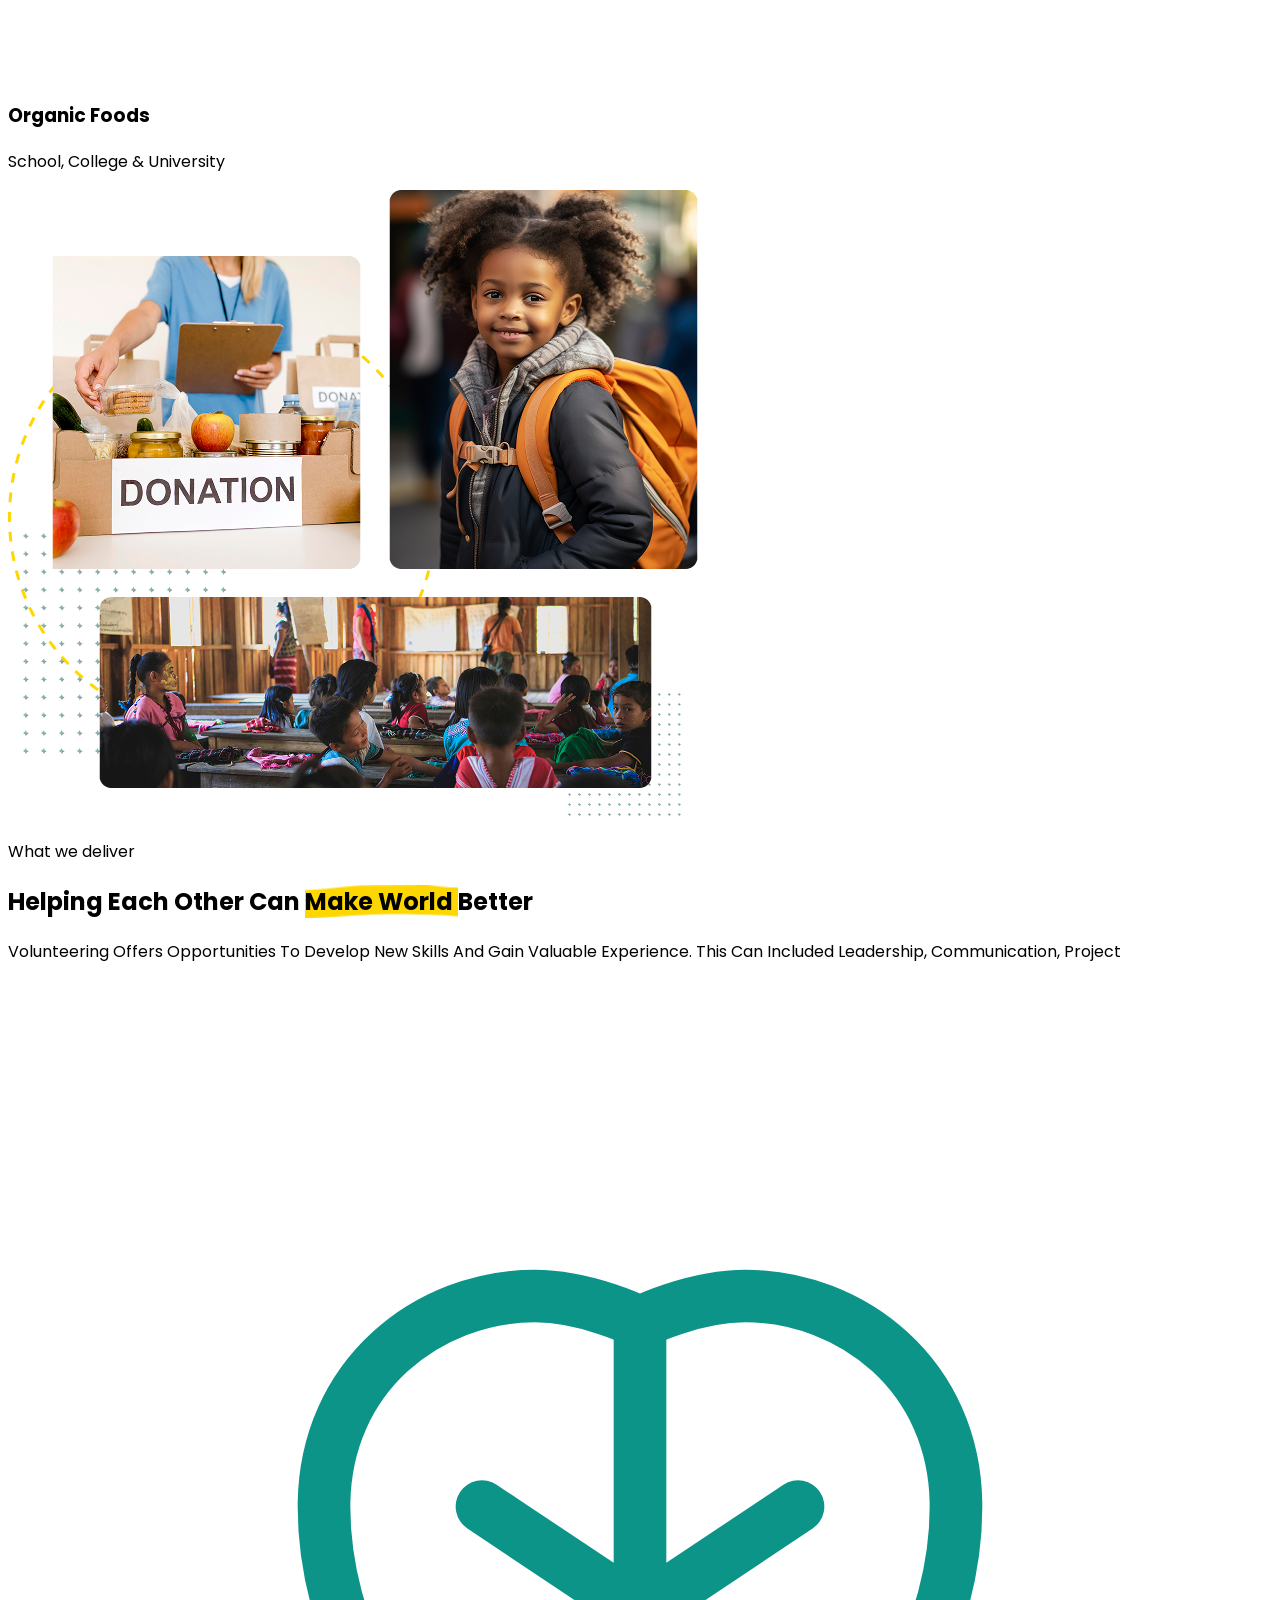
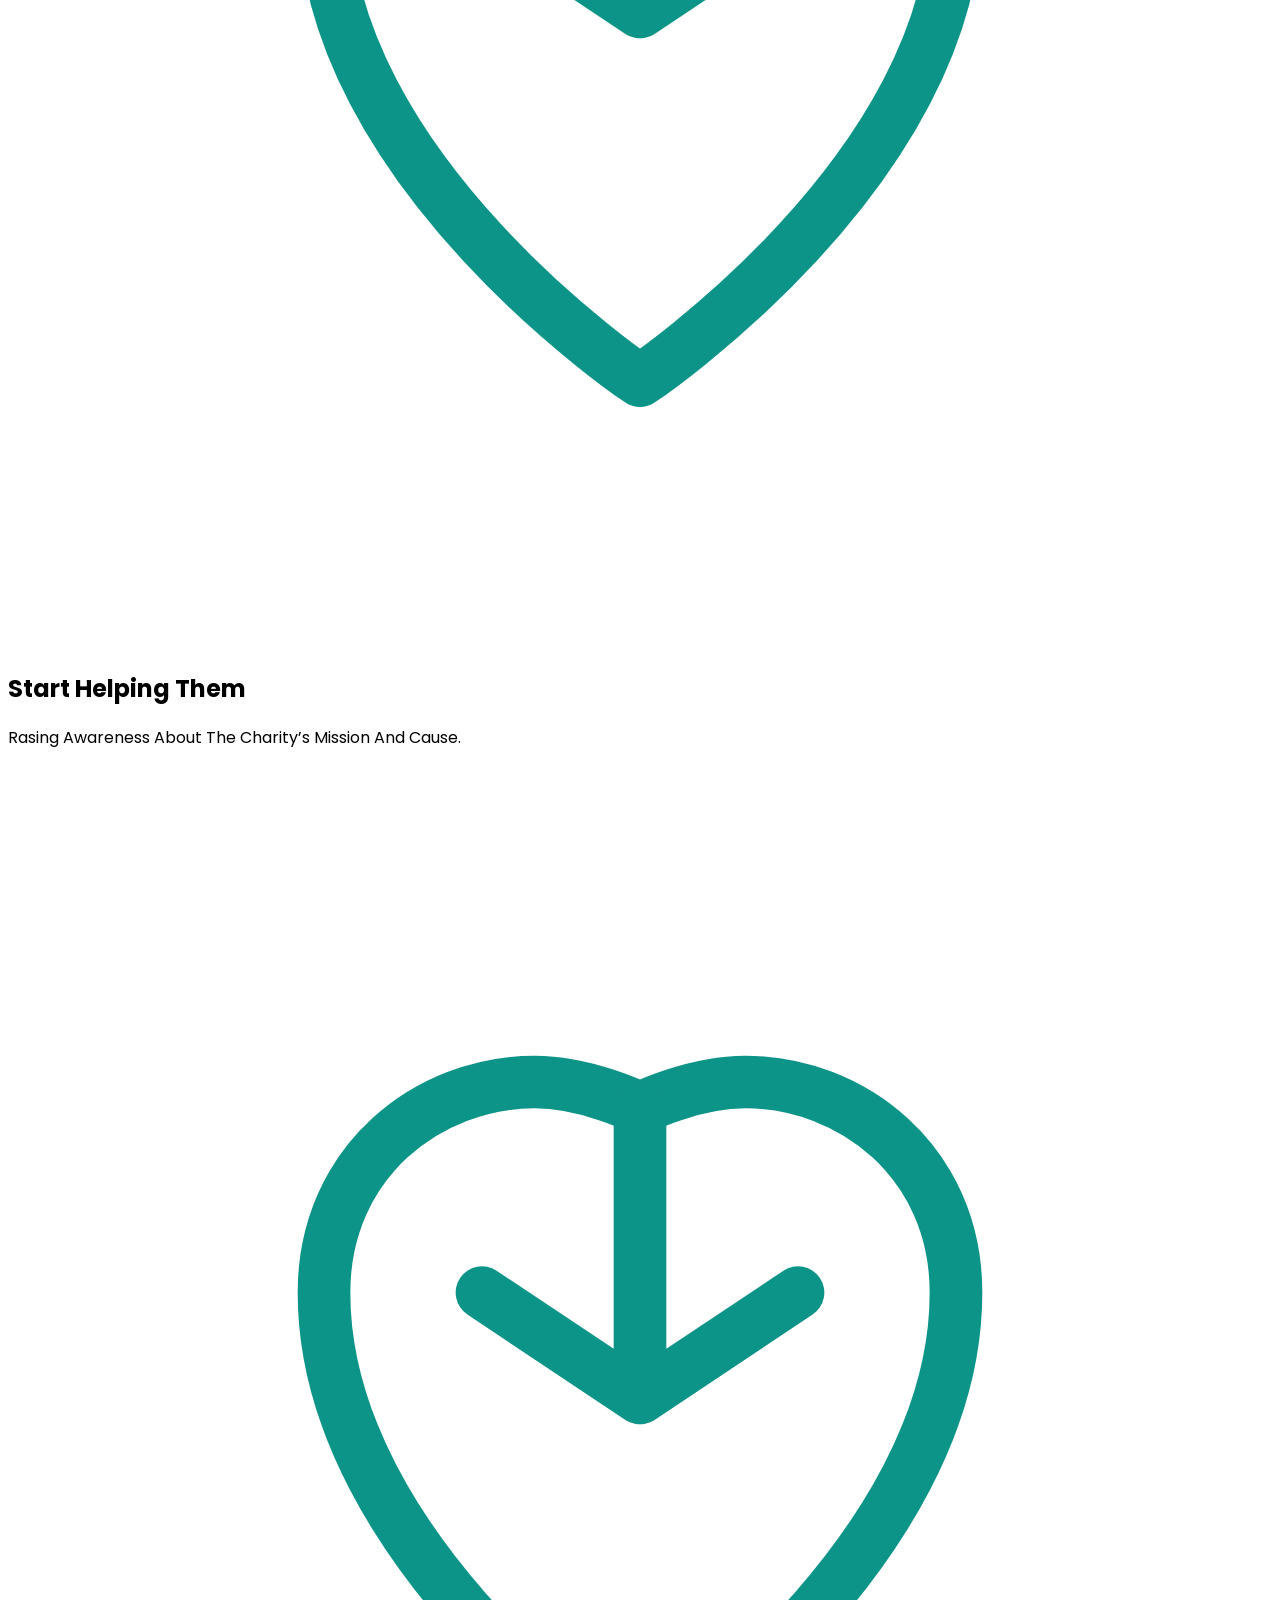
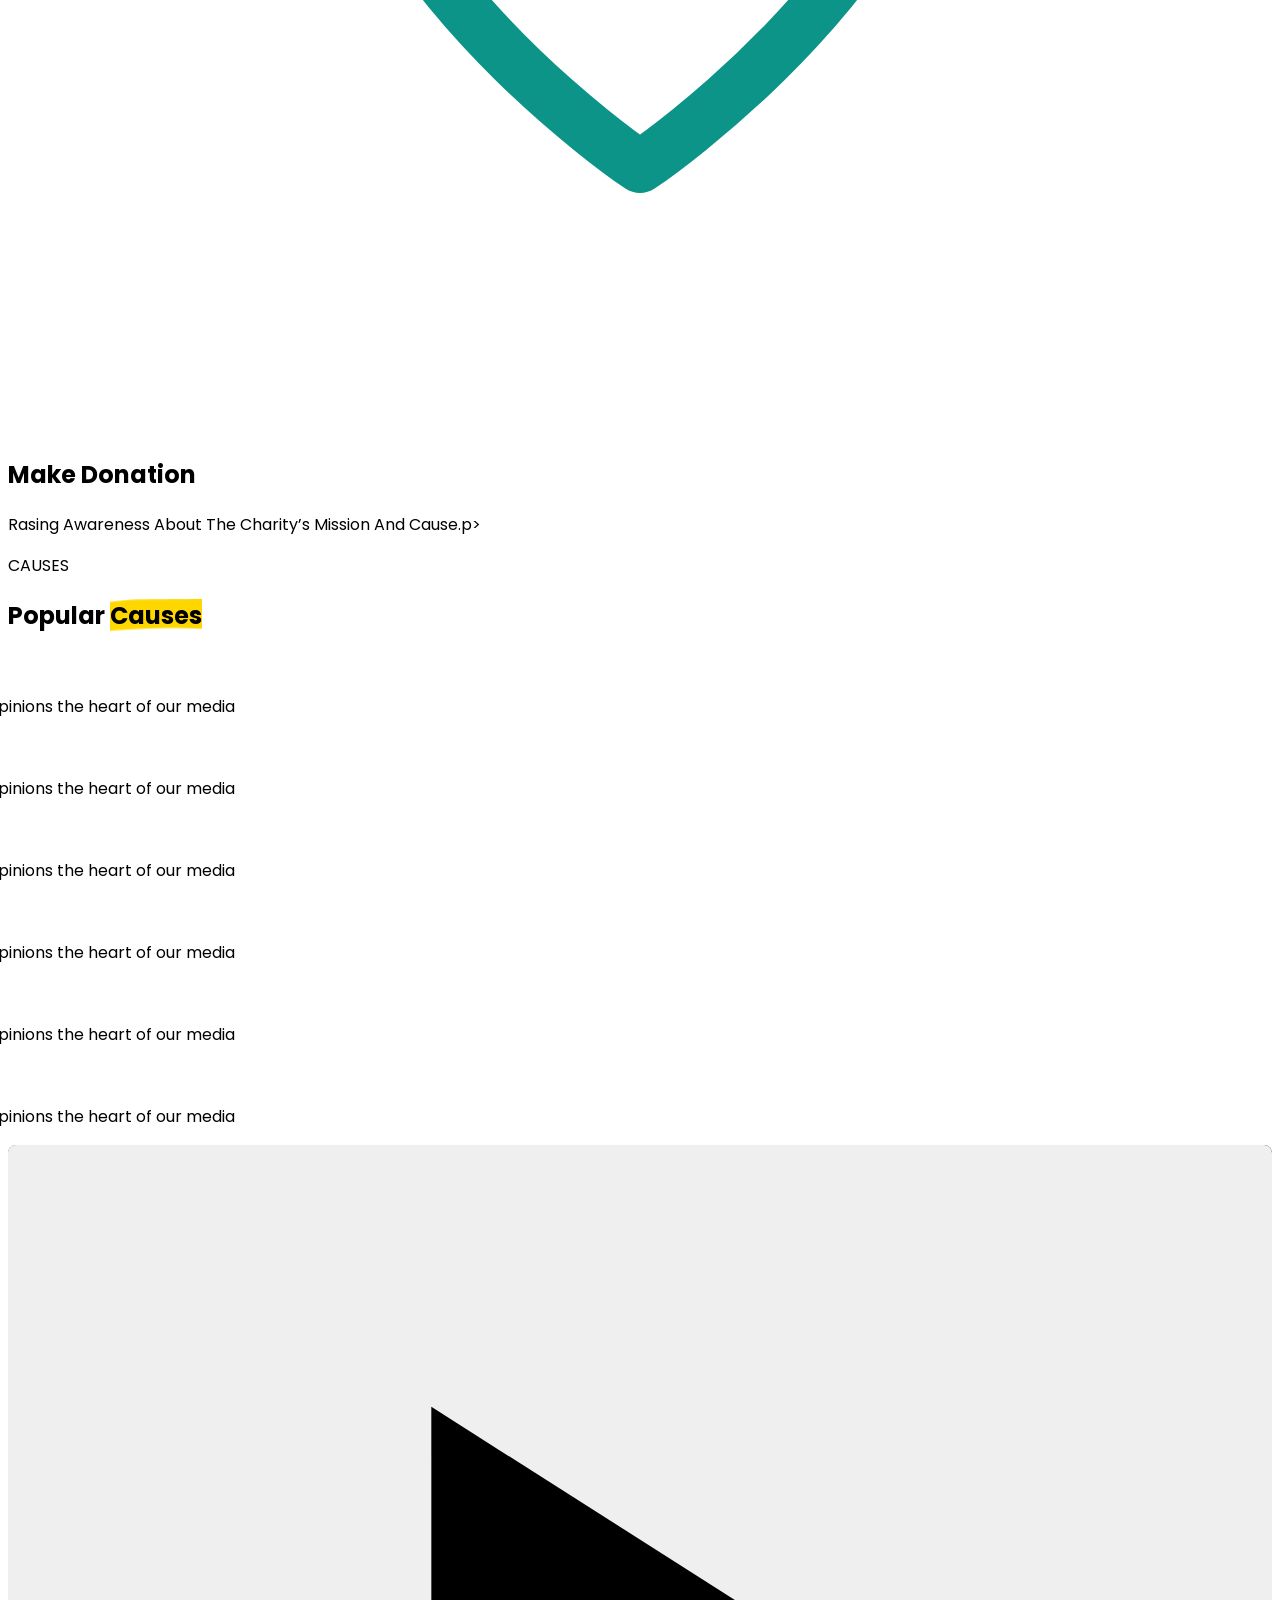
==== commit cfe29feb: "final fix" ====
--- a/index.html
+++ b/index.html
@@ -15,7 +15,7 @@
 </head>
 
 <body class="bg-gray-50">
-    <nav class="bg-white shadow-sm py-3">
+    <nav class="bg-white shadow-sm py-3 fixed top-0 left-0 right-0 z-50">
         <div class="mx-auto px-4 sm:px-6 lg:px-8">
             <div class="flex h-16 items-center justify-between">
 
@@ -23,7 +23,7 @@
                 <div class="flex items-center">
                     <div class="shrink-0">
                         <div class="rounded-lg flex items-center justify-center font-bold text-2xl text-[#01705D]">
-                            <img src="/images/logo.png">
+                            <img src="/images/logo.png" alt="Logo">
                         </div>
                     </div>
                 </div>
@@ -87,7 +87,8 @@
         </div>
 
         <!-- Tablet/Mobile menu -->
-        <div id="mobileMenu" class="hidden lg:hidden border-t border-gray-200">
+        <div id="mobileMenu"
+            class="hidden lg:hidden border-t border-gray-200 absolute top-full left-0 right-0 bg-white shadow-lg">
             <div class="space-y-1 px-4 pb-3 pt-2">
                 <a href="#" class="block rounded-md px-3 py-2 text-base font-medium text-[#01705D] bg-gray-100">
                     Home
@@ -146,7 +147,7 @@
             </button>
         </div>
     </div>
-    <!-- Hero slider  -->
+    <!-- Hero slider  start -->
     <div id="hero-slider" class="relative w-full h-[90vh] bg-gray-900 overflow-hidden font-sans">
 
         <!-- Slides Wrapper -->
@@ -154,7 +155,7 @@
 
         <!-- Navigation Arrows -->
         <button id="prev-btn"
-            class="slick-nav prev absolute left-4 md:left-8 top-1/2 -translate-y-1/2 w-12 h-12 md:w-14 md:h-14 cursor-pointer z-50 transition-transform hover:scale-110">
+            class="slick-nav prev absolute left-4 md:left-8 top-1/2 -translate-y-1/2 w-12 h-12 md:w-14 md:h-14 cursor-pointer z-40 transition-transform hover:scale-110">
             <div class="relative w-full h-full flex items-center justify-center">
                 <div class="arrow-icon rotate-180"></div>
                 <svg class="w-full h-full absolute inset-0" viewBox="0 0 56 56" fill="none" stroke="white"
@@ -165,7 +166,7 @@
         </button>
 
         <button id="next-btn"
-            class="slick-nav next absolute right-4 md:right-8 top-1/2 -translate-y-1/2 w-12 h-12 md:w-14 md:h-14 cursor-pointer z-50 transition-transform hover:scale-110">
+            class="slick-nav next absolute right-4 md:right-8 top-1/2 -translate-y-1/2 w-12 h-12 md:w-14 md:h-14 cursor-pointer z-40 transition-transform hover:scale-110">
             <div class="relative w-full h-full flex items-center justify-center">
                 <div class="arrow-icon"></div>
                 <svg class="w-full h-full absolute inset-0" viewBox="0 0 56 56" fill="none" stroke="white"
@@ -181,7 +182,7 @@
     </div>
     <!-- Hero slider end -->
 
-    <!-- Category section -->
+    <!-- Category section start -->
     <div class="lg:max-w-5xl mx-auto px-4 py-16 mt-10">
         <!-- Header Section -->
         <div class="flex flex-col sm:flex-row justify-between items-start sm:items-center mb-12 gap-4 sm:gap-0">
@@ -436,34 +437,34 @@
 
     <!-- Causes section end -->
 
-     <!-- video section start -->
-
-      <div class="relative w-full mx-auto lg:mt-32 sm:mt-12 md:mt-12">
+    <!-- video section start -->
+
+    <div class="relative w-full mx-auto lg:mt-32 sm:mt-12 md:mt-12">
         <!-- Video Container with smaller height -->
         <div class="video-container-small">
             <!-- YouTube Video (initially hidden) -->
-            <iframe id="ytVideo" class="rounded-lg"
-                src="https://www.youtube.com/embed/dQw4w9WgXcQ?enablejsapi=1&rel=0"
+            <iframe id="ytVideo" class="rounded-lg" src="https://www.youtube.com/embed/dQw4w9WgXcQ?enablejsapi=1&rel=0"
                 frameborder="0"
                 allow="accelerometer; autoplay; clipboard-write; encrypted-media; gyroscope; picture-in-picture"
                 allowfullscreen>
             </iframe>
 
             <!-- Background Image (thumbnail) -->
-            <img id="thumbImage" src="/images/video.png" 
-                 class="object-cover rounded-lg" alt="Video thumbnail" />
+            <img id="thumbImage" src="/images/video.png" class="object-cover rounded-lg" alt="Video thumbnail" />
 
             <!-- Play Button -->
             <button id="playBtn" class="play-button flex items-center justify-center bg-black bg-opacity-30 rounded-lg">
                 <div class="relative flex items-center justify-center">
                     <!-- Outer Dashed Circle -->
-                    <div class="w-16 h-16 md:w-20 md:h-20 rounded-full border-4 border-yellow-300 border-dashed flex items-center justify-center">
+                    <div
+                        class="w-16 h-16 md:w-20 md:h-20 rounded-full border-4 border-yellow-300 border-dashed flex items-center justify-center">
                     </div>
 
                     <!-- Inner Yellow Circle with Play Icon -->
-                    <div class="absolute w-10 h-10 md:w-14 md:h-14 bg-yellow-300 rounded-full flex items-center justify-center shadow-lg inner-circle">
-                        <svg xmlns="http://www.w3.org/2000/svg" class="w-6 h-6 md:w-8 md:h-8 text-white ml-1" viewBox="0 0 24 24"
-                            fill="currentColor">
+                    <div
+                        class="absolute w-10 h-10 md:w-14 md:h-14 bg-yellow-300 rounded-full flex items-center justify-center shadow-lg inner-circle">
+                        <svg xmlns="http://www.w3.org/2000/svg" class="w-6 h-6 md:w-8 md:h-8 text-white ml-1"
+                            viewBox="0 0 24 24" fill="currentColor">
                             <path d="M8 5v14l11-7z" />
                         </svg>
                     </div>
@@ -471,7 +472,7 @@
             </button>
         </div>
     </div>
-</div>
+    </div>
 
     <!-- Video section end -->
 
@@ -746,91 +747,95 @@
         </div>
     </div>
     <!-- News section end -->
-<footer class="bg-[#142825] text-gray-300 px-4 relative mt-32">
-
-    <!-- Newsletter Section - Improved positioning -->
-    <section class="absolute left-0 right-0 -top-32 px-4">
-        <div class="max-w-4xl mx-auto bg-[#01705D] rounded-3xl text-center relative overflow-hidden shadow-2xl">
-            <div class="relative z-10 testimonial-bg p-6 md:p-12">
-                <h2 class="text-2xl sm:text-3xl md:text-4xl lg:text-5xl font-bold text-white mb-4">Subscribe our Newsletter</h2>
-                <p class="text-teal-100 mb-6 md:mb-8 text-base md:text-lg">Lorem ipsum dolor sit amet, consectetur adipiscing elit. Ut et
-                    massa mi.</p>
-
-                <form class="flex flex-col sm:flex-row gap-3 justify-center items-center max-w-2xl mx-auto">
-                    <input type="email" placeholder="Your email"
-                        class="w-full sm:flex-1 px-4 sm:px-6 py-3 sm:py-4 rounded-lg text-gray-700 focus:outline-none focus:ring-2 focus:ring-yellow-400" />
-                    <button type="submit"
-                        class="w-full sm:w-auto px-6 sm:px-8 py-3 sm:py-4 bg-yellow-500 hover:bg-yellow-600 text-white font-semibold rounded-lg transition-colors duration-200">
-                        Subscribe
-                    </button>
-                </form>
-            </div>
-        </div>
-    </section>
-
-    <!-- Footer Content - Improved padding and spacing -->
-    <div class="pt-40 md:pt-48 pb-8 md:pb-12 px-4 sm:px-6 lg:px-12 mt-6">
-        <div class="mx-auto">
-            <div class="grid grid-cols-1 sm:grid-cols-2 lg:grid-cols-4 gap-6 md:gap-8 mb-8 md:mb-12 mt-8 md:mt-12">
-                <!-- Brand Column -->
-                <div class="sm:col-span-2 lg:col-span-1">
-                    <div class="flex items-center gap-2 mb-4 md:mb-6">
-                        <img src="/images/logo.png" alt="Logo" class="h-10 md:h-12">
-                    </div>
-                    <h3 class="text-white text-xl md:text-2xl font-bold mb-4 leading-tight">Your Donations can<br />Change
-                        their Daily Life</h3>
-                    <button
-                        class="px-5 py-2.5 md:px-6 md:py-3 bg-teal-600 hover:bg-teal-700 text-white font-semibold rounded-lg transition-colors duration-200">
-                        Donate Now
-                    </button>
-                </div>
-
-                <!-- Links Column -->
-                <div>
-                    <h4 class="text-white text-base md:text-lg font-semibold mb-3 md:mb-4">Links</h4>
-                    <ul class="space-y-2 md:space-y-3">
-                        <li><a href="#" class="hover:text-teal-400 transition-colors">Recent Causes</a></li>
-                        <li><a href="#" class="hover:text-teal-400 transition-colors">About us</a></li>
-                        <li><a href="#" class="hover:text-teal-400 transition-colors">New Campaign</a></li>
-                        <li><a href="#" class="hover:text-teal-400 transition-colors">Site Map</a></li>
-                        <li><a href="#" class="hover:text-teal-400 transition-colors">Events</a></li>
-                    </ul>
-                </div>
-
-                <!-- Non Profit Column -->
-                <div>
-                    <h4 class="text-white text-base md:text-lg font-semibold mb-3 md:mb-4">Non Profit</h4>
-                    <ul class="space-y-2 md:space-y-3">
-                        <li><a href="#" class="hover:text-teal-400 transition-colors">Differently Abled Kids</a>
-                        </li>
-                        <li><a href="#" class="hover:text-teal-400 transition-colors">Help Child Center</a></li>
-                        <li><a href="#" class="hover:text-teal-400 transition-colors">Clean Pure Water</a></li>
-                        <li><a href="#" class="hover:text-teal-400 transition-colors">Give them Education</a></li>
-                        <li><a href="#" class="hover:text-teal-400 transition-colors">Start a Fundraising</a></li>
-                    </ul>
-                </div>
-
-                <!-- Contact Column -->
-                <div class="sm:col-span-2 lg:col-span-1">
-                    <h4 class="text-white text-base md:text-lg font-semibold mb-3 md:mb-4">Contact</h4>
-                    <ul class="space-y-2 md:space-y-3">
-                        <li><a href="mailto:needhelp@company.com"
-                                class="hover:text-teal-400 transition-colors">needhelp@company.com</a></li>
-                        <li><a href="tel:+13077760608"
-                                class="hover:text-teal-400 transition-colors">+1(307)776-0608</a></li>
-                        <li class="leading-relaxed text-sm md:text-base">88 Broklyn Golden Street, New York<br />United States of America
-                        </li>
-                    </ul>
-                </div>
-            </div>
-
-            <!-- Copyright -->
-            <div class="border-t border-gray-700 pt-4 md:pt-6">
-                <p class="text-gray-400 text-xs md:text-sm">Copyright 2025 by Saharul Sifat</p>
-            </div>
-        </div>
-    </div>
-</footer>
+    <footer class="bg-[#142825] text-gray-300 px-4 relative mt-32">
+
+        <!-- Newsletter Section - Improved positioning -->
+        <section class="absolute left-0 right-0 -top-32 px-4">
+            <div class="max-w-4xl mx-auto bg-[#01705D] rounded-3xl text-center relative overflow-hidden shadow-2xl">
+                <div class="relative z-10 testimonial-bg p-6 md:p-12">
+                    <h2 class="text-2xl sm:text-3xl md:text-4xl lg:text-5xl font-bold text-white mb-4">Subscribe our
+                        Newsletter</h2>
+                    <p class="text-teal-100 mb-6 md:mb-8 text-base md:text-lg">Lorem ipsum dolor sit amet, consectetur
+                        adipiscing elit. Ut et
+                        massa mi.</p>
+
+                    <form class="flex flex-col sm:flex-row gap-3 justify-center items-center max-w-2xl mx-auto">
+                        <input type="email" placeholder="Your email"
+                            class="w-full sm:flex-1 px-4 sm:px-6 py-3 sm:py-4 rounded-lg text-gray-700 focus:outline-none focus:ring-2 focus:ring-yellow-400" />
+                        <button type="submit"
+                            class="w-full sm:w-auto px-6 sm:px-8 py-3 sm:py-4 bg-yellow-500 hover:bg-yellow-600 text-white font-semibold rounded-lg transition-colors duration-200">
+                            Subscribe
+                        </button>
+                    </form>
+                </div>
+            </div>
+        </section>
+
+        <!-- Footer Content - Improved padding and spacing -->
+        <div class="pt-40 md:pt-48 pb-8 md:pb-12 px-4 sm:px-6 lg:px-12 mt-6">
+            <div class="mx-auto">
+                <div class="grid grid-cols-1 sm:grid-cols-2 lg:grid-cols-4 gap-6 md:gap-8 mb-8 md:mb-12 mt-8 md:mt-12">
+                    <!-- Brand Column -->
+                    <div class="sm:col-span-2 lg:col-span-1">
+                        <div class="flex items-center gap-2 mb-4 md:mb-6">
+                            <img src="/images/logo.png" alt="Logo" class="h-10 md:h-12">
+                        </div>
+                        <h3 class="text-white text-xl md:text-2xl font-bold mb-4 leading-tight">Your Donations
+                            can<br />Change
+                            their Daily Life</h3>
+                        <button
+                            class="px-5 py-2.5 md:px-6 md:py-3 bg-teal-600 hover:bg-teal-700 text-white font-semibold rounded-lg transition-colors duration-200">
+                            Donate Now
+                        </button>
+                    </div>
+
+                    <!-- Links Column -->
+                    <div>
+                        <h4 class="text-white text-base md:text-lg font-semibold mb-3 md:mb-4">Links</h4>
+                        <ul class="space-y-2 md:space-y-3">
+                            <li><a href="#" class="hover:text-teal-400 transition-colors">Recent Causes</a></li>
+                            <li><a href="#" class="hover:text-teal-400 transition-colors">About us</a></li>
+                            <li><a href="#" class="hover:text-teal-400 transition-colors">New Campaign</a></li>
+                            <li><a href="#" class="hover:text-teal-400 transition-colors">Site Map</a></li>
+                            <li><a href="#" class="hover:text-teal-400 transition-colors">Events</a></li>
+                        </ul>
+                    </div>
+
+                    <!-- Non Profit Column -->
+                    <div>
+                        <h4 class="text-white text-base md:text-lg font-semibold mb-3 md:mb-4">Non Profit</h4>
+                        <ul class="space-y-2 md:space-y-3">
+                            <li><a href="#" class="hover:text-teal-400 transition-colors">Differently Abled Kids</a>
+                            </li>
+                            <li><a href="#" class="hover:text-teal-400 transition-colors">Help Child Center</a></li>
+                            <li><a href="#" class="hover:text-teal-400 transition-colors">Clean Pure Water</a></li>
+                            <li><a href="#" class="hover:text-teal-400 transition-colors">Give them Education</a></li>
+                            <li><a href="#" class="hover:text-teal-400 transition-colors">Start a Fundraising</a></li>
+                        </ul>
+                    </div>
+
+                    <!-- Contact Column -->
+                    <div class="sm:col-span-2 lg:col-span-1">
+                        <h4 class="text-white text-base md:text-lg font-semibold mb-3 md:mb-4">Contact</h4>
+                        <ul class="space-y-2 md:space-y-3">
+                            <li><a href="mailto:needhelp@company.com"
+                                    class="hover:text-teal-400 transition-colors">needhelp@company.com</a></li>
+                            <li><a href="tel:+13077760608"
+                                    class="hover:text-teal-400 transition-colors">+1(307)776-0608</a></li>
+                            <li class="leading-relaxed text-sm md:text-base">88 Broklyn Golden Street, New
+                                York<br />United States of America
+                            </li>
+                        </ul>
+                    </div>
+                </div>
+
+                <!-- Copyright -->
+                <div class="border-t border-gray-700 pt-4 md:pt-6">
+                    <p class="text-gray-400 text-xs md:text-sm">Copyright 2025 by Saharul Sifat</p>
+                </div>
+            </div>
+        </div>
+    </footer>
 
 
 
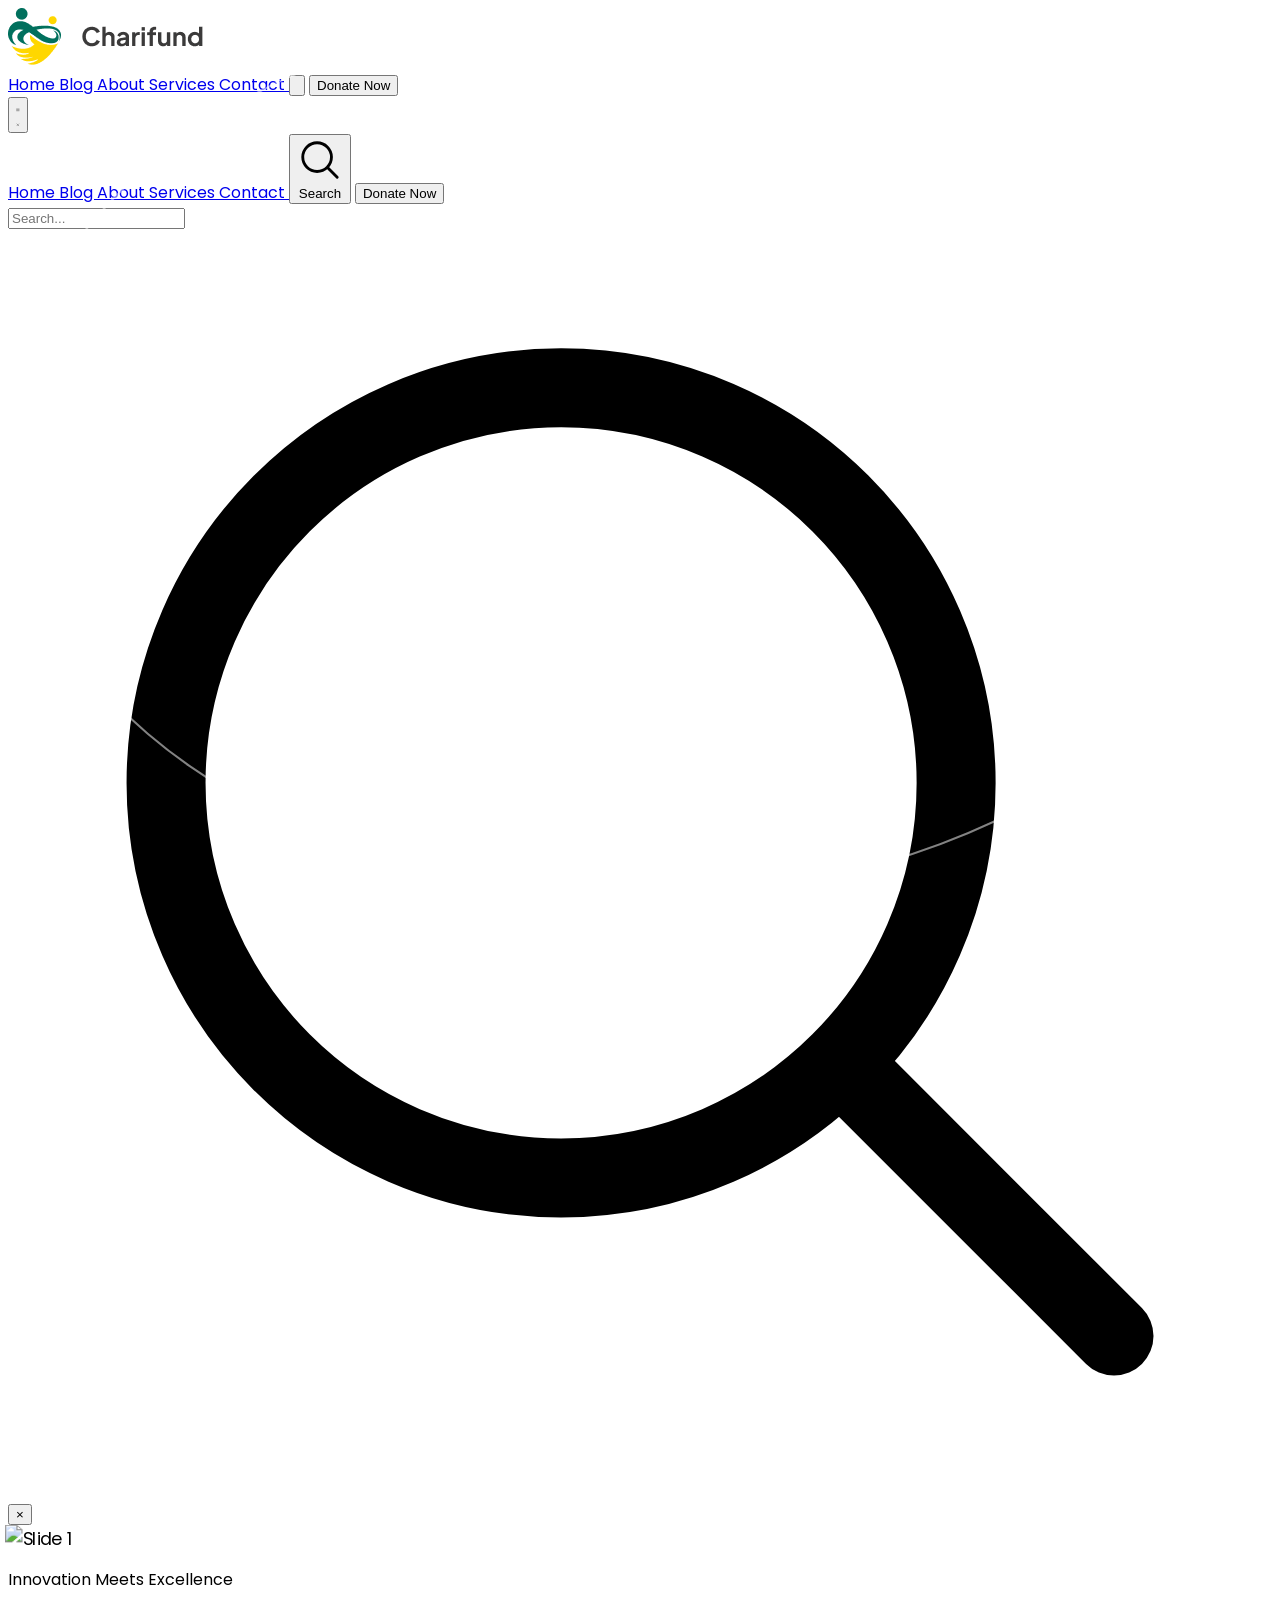
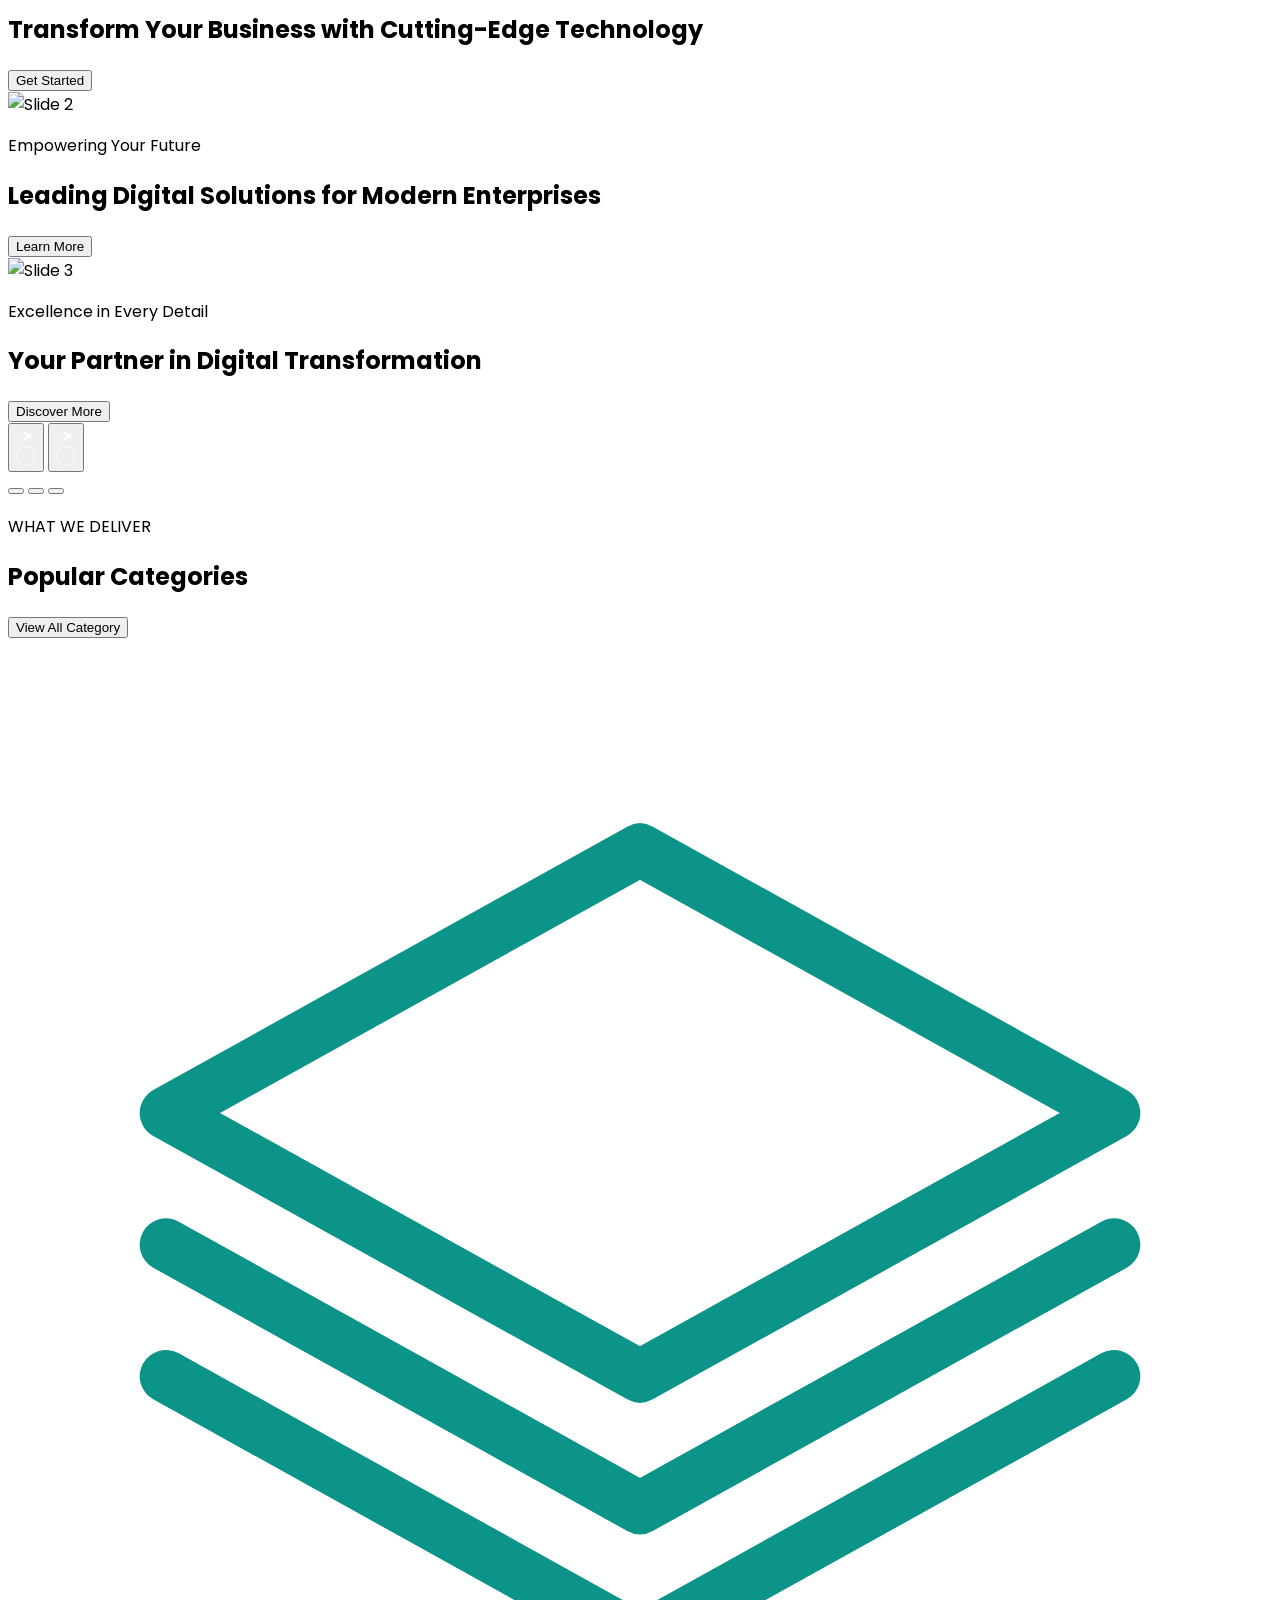
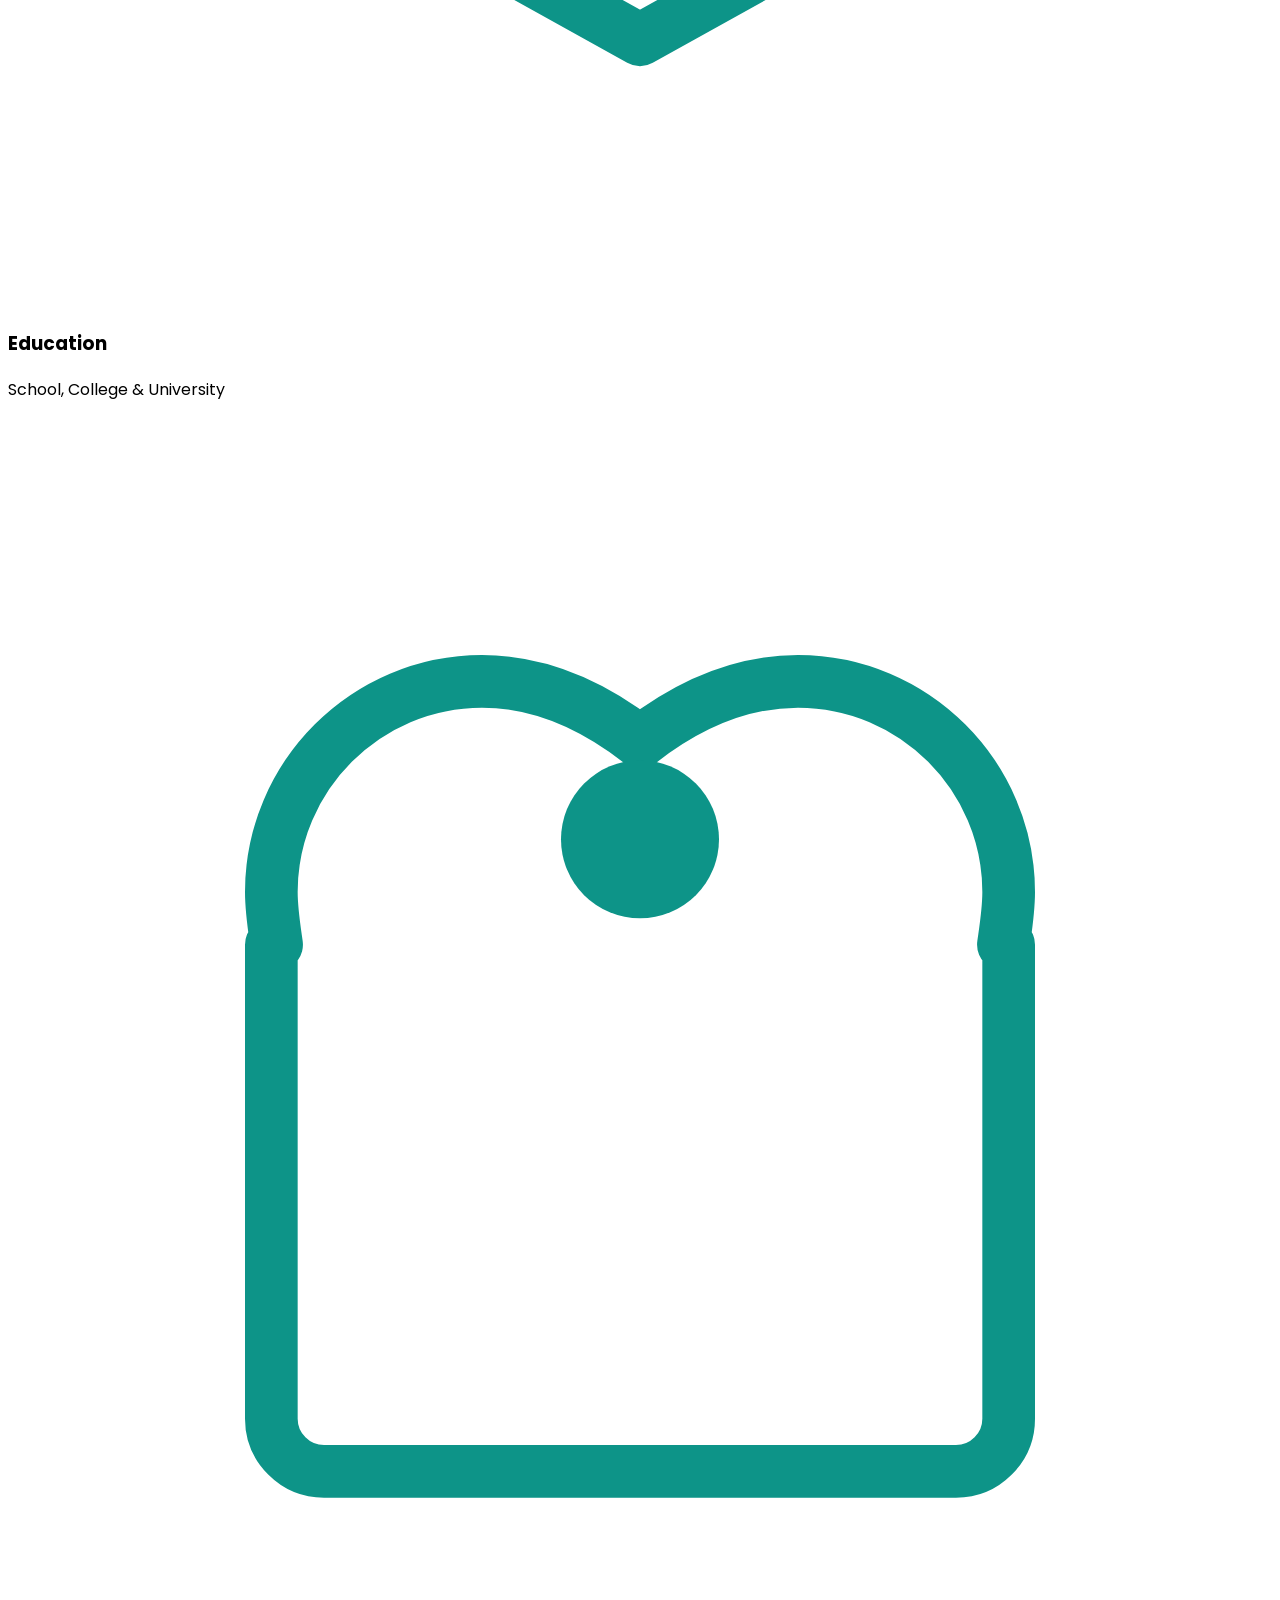
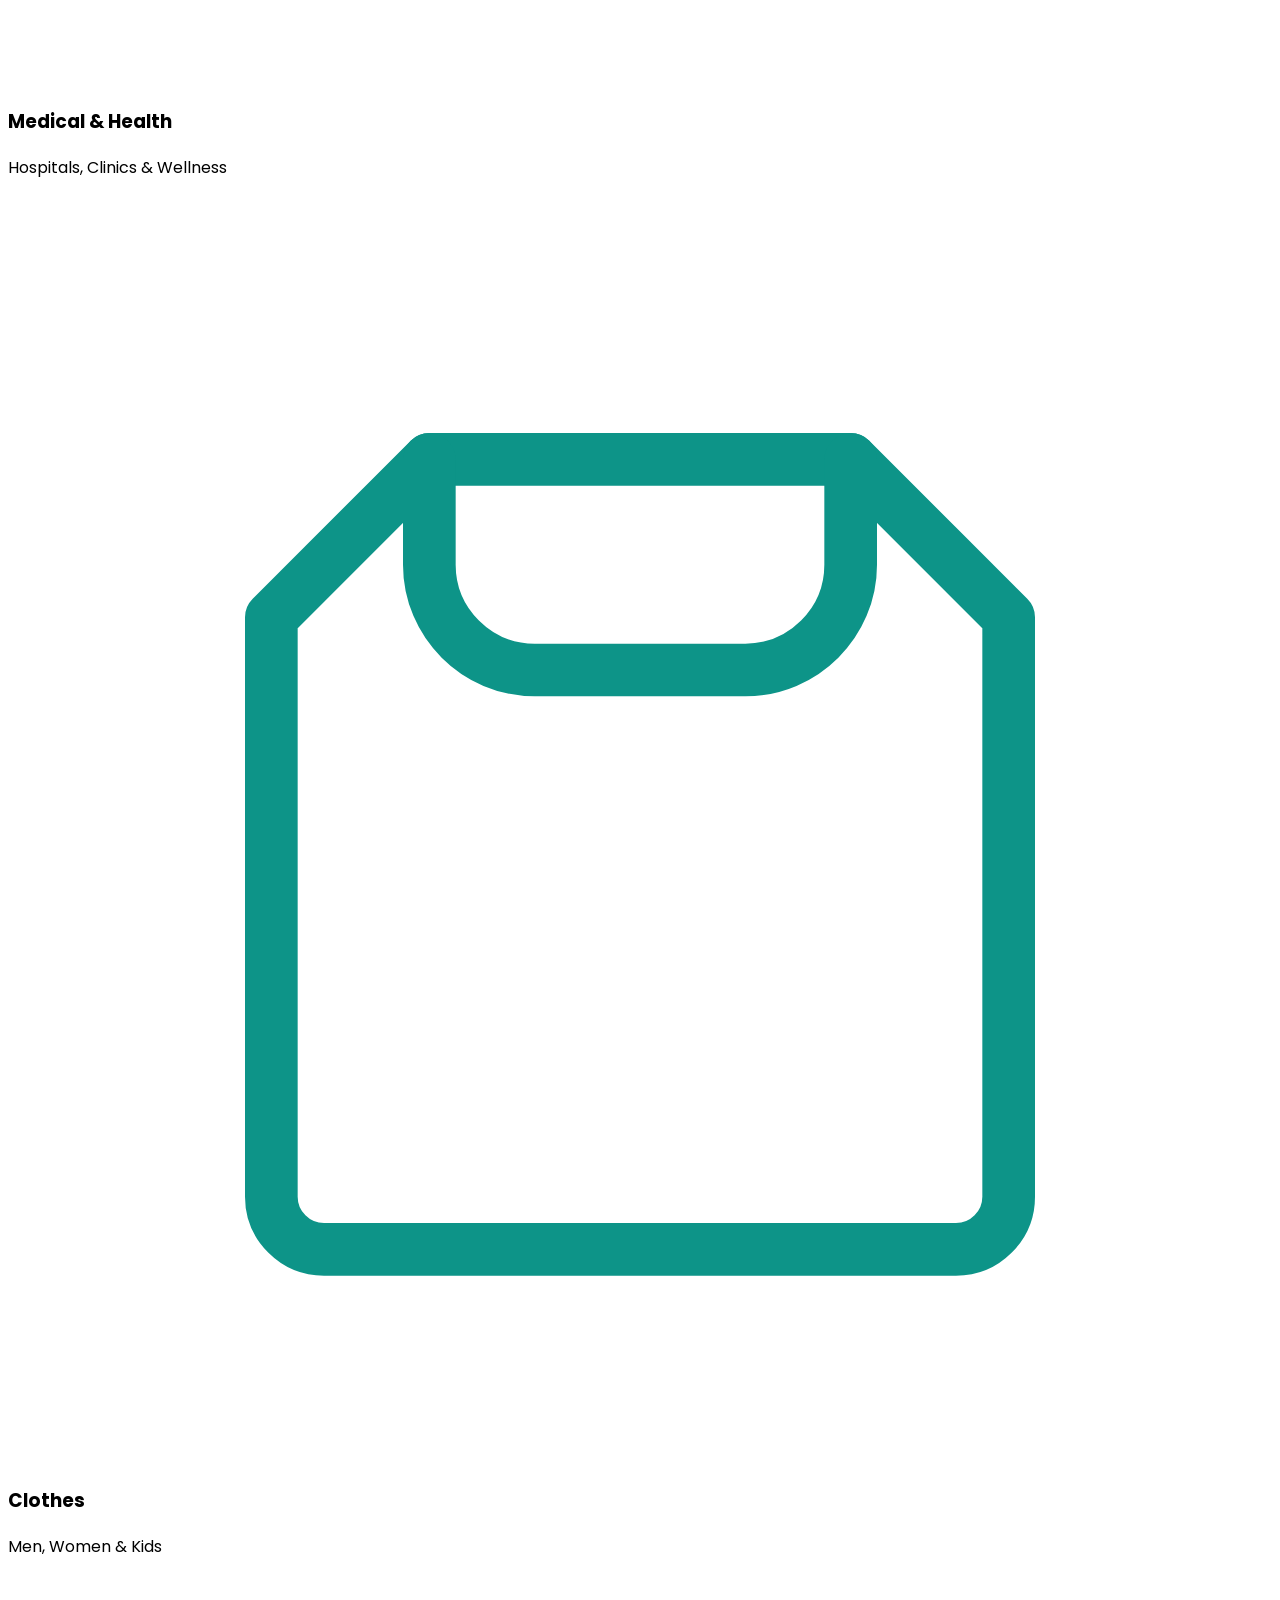
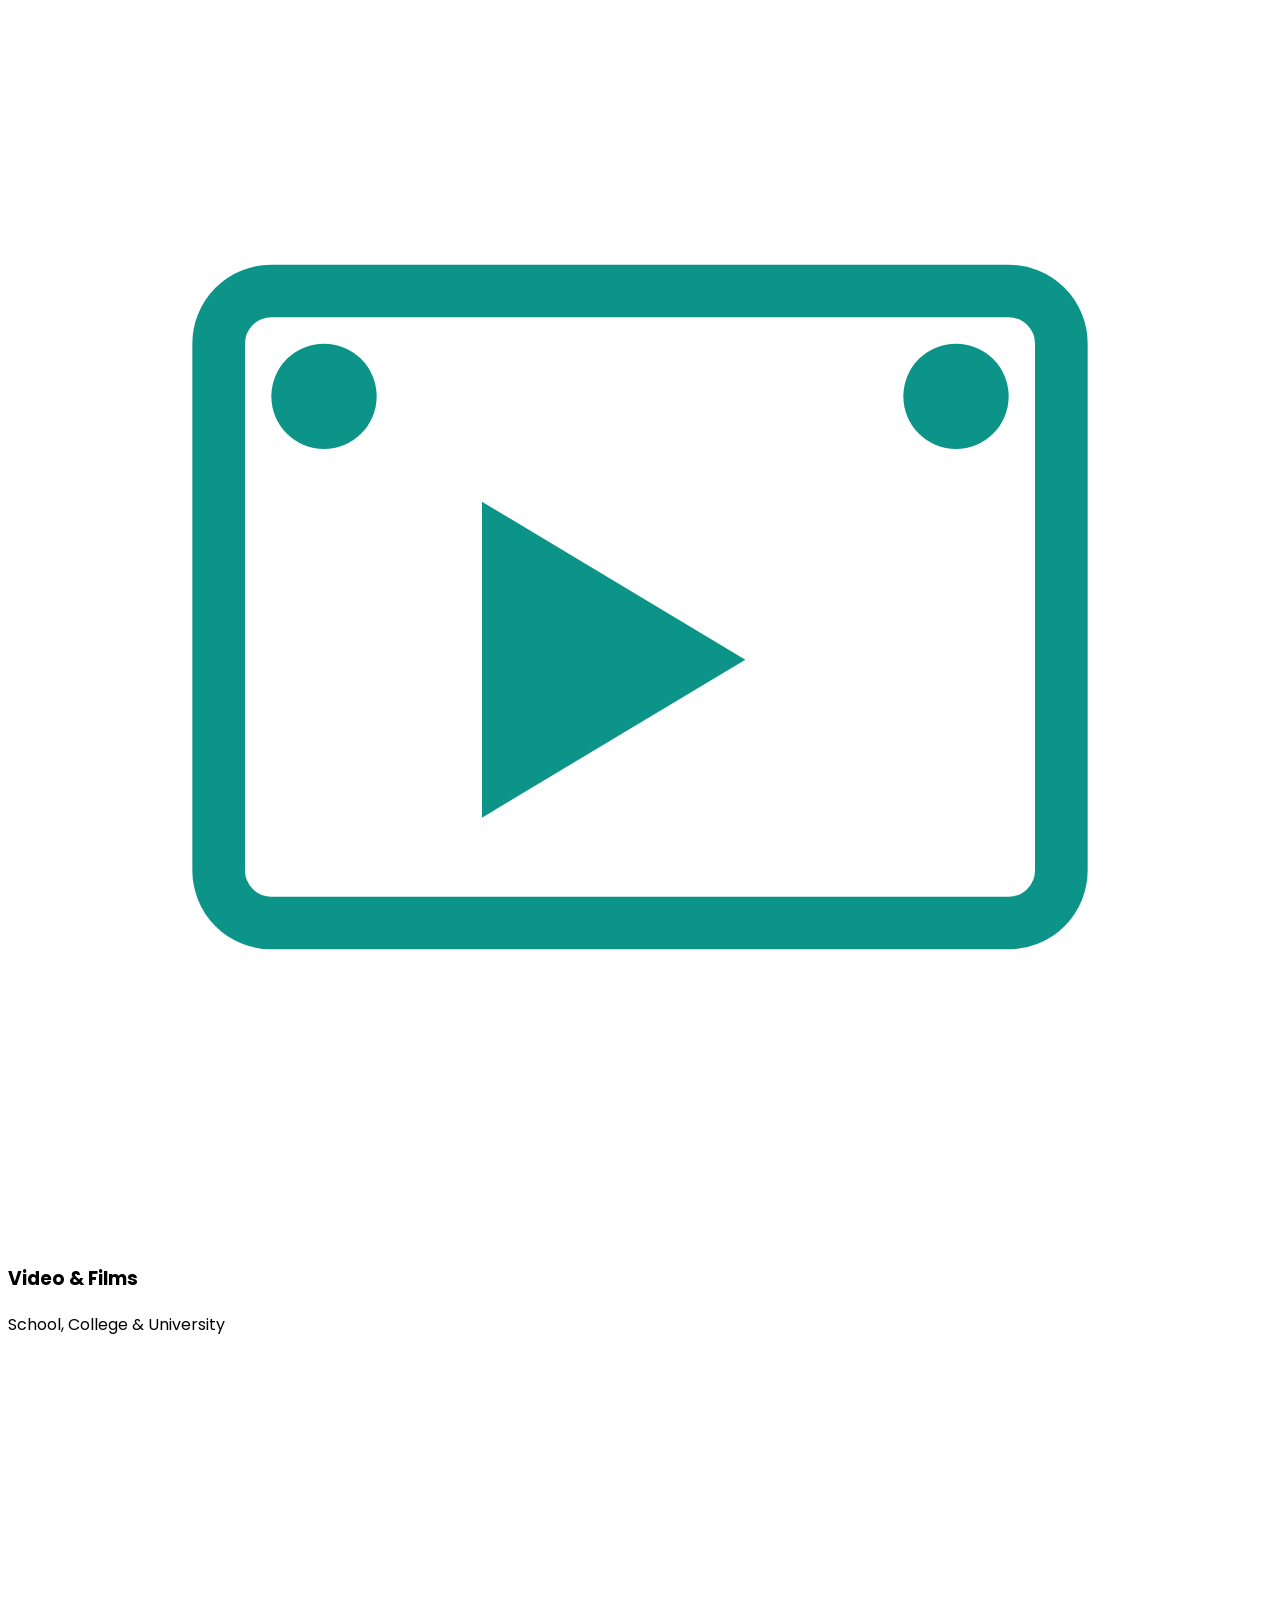
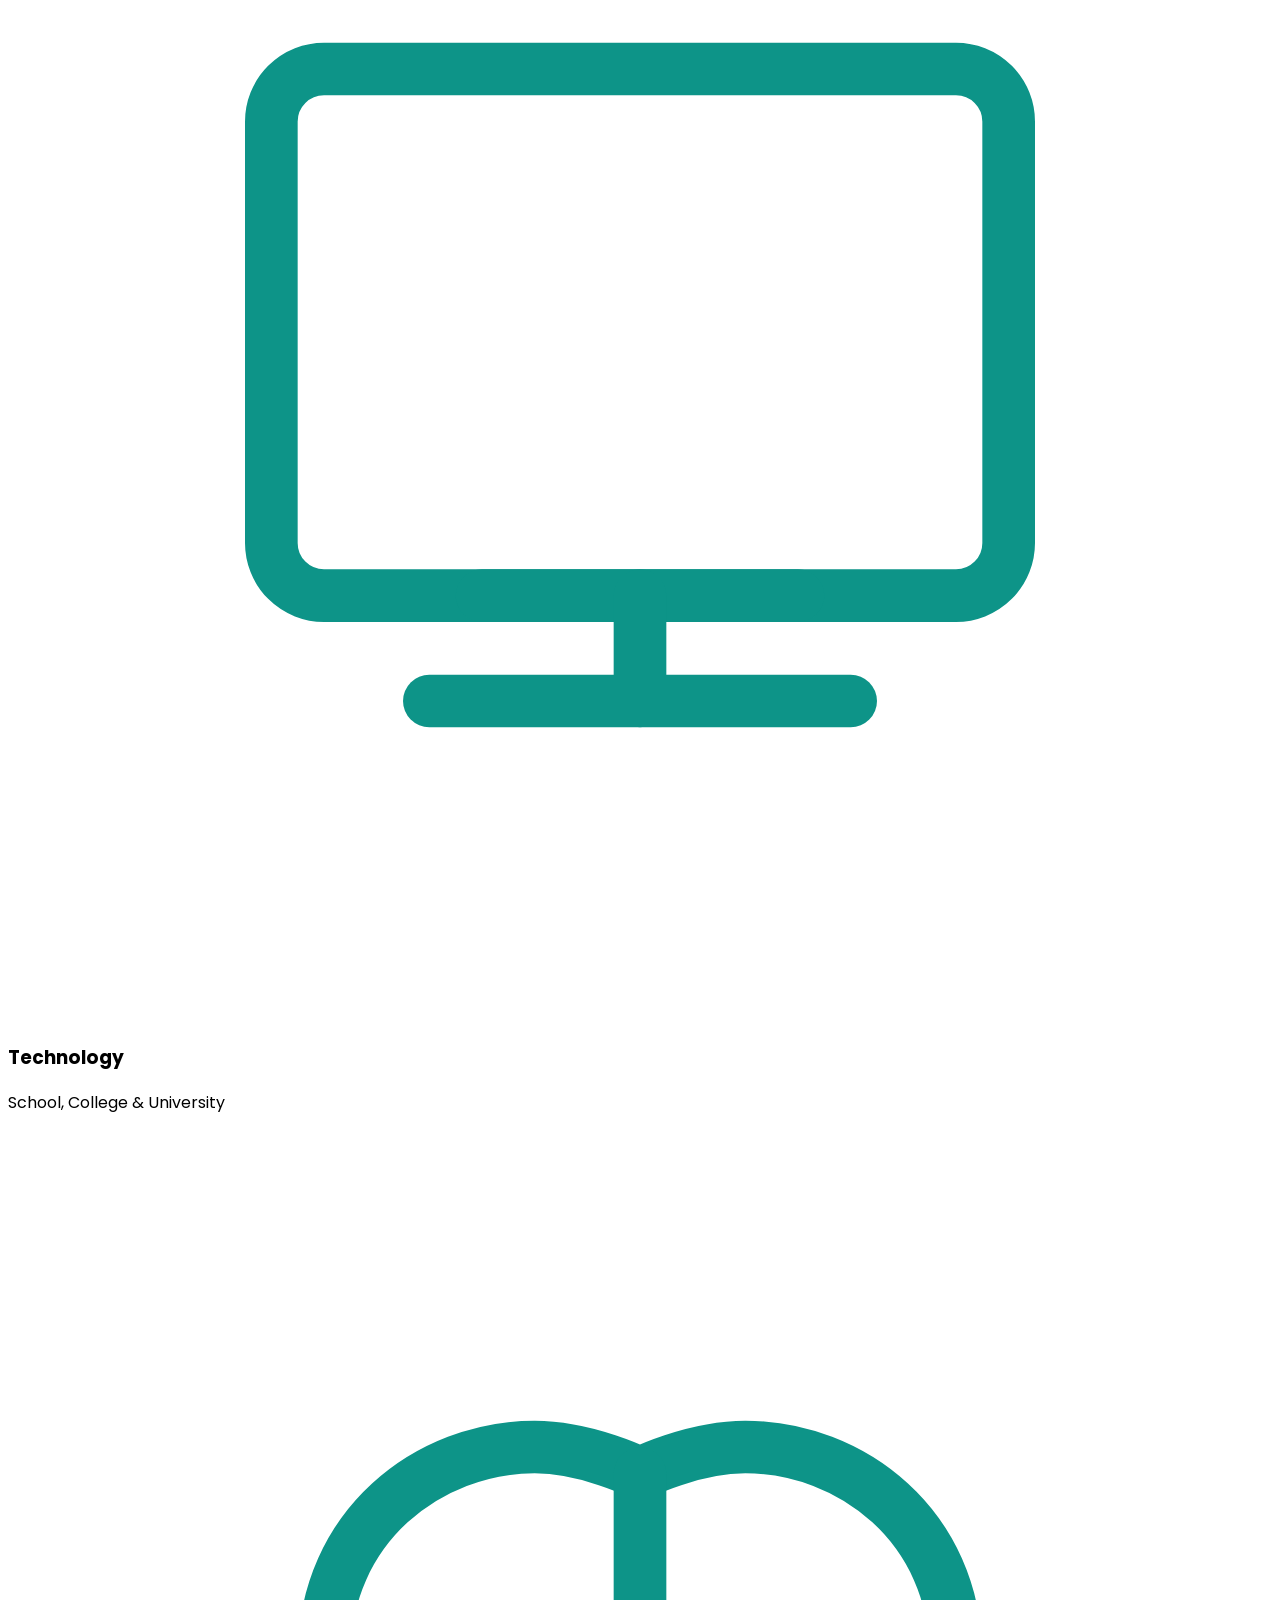
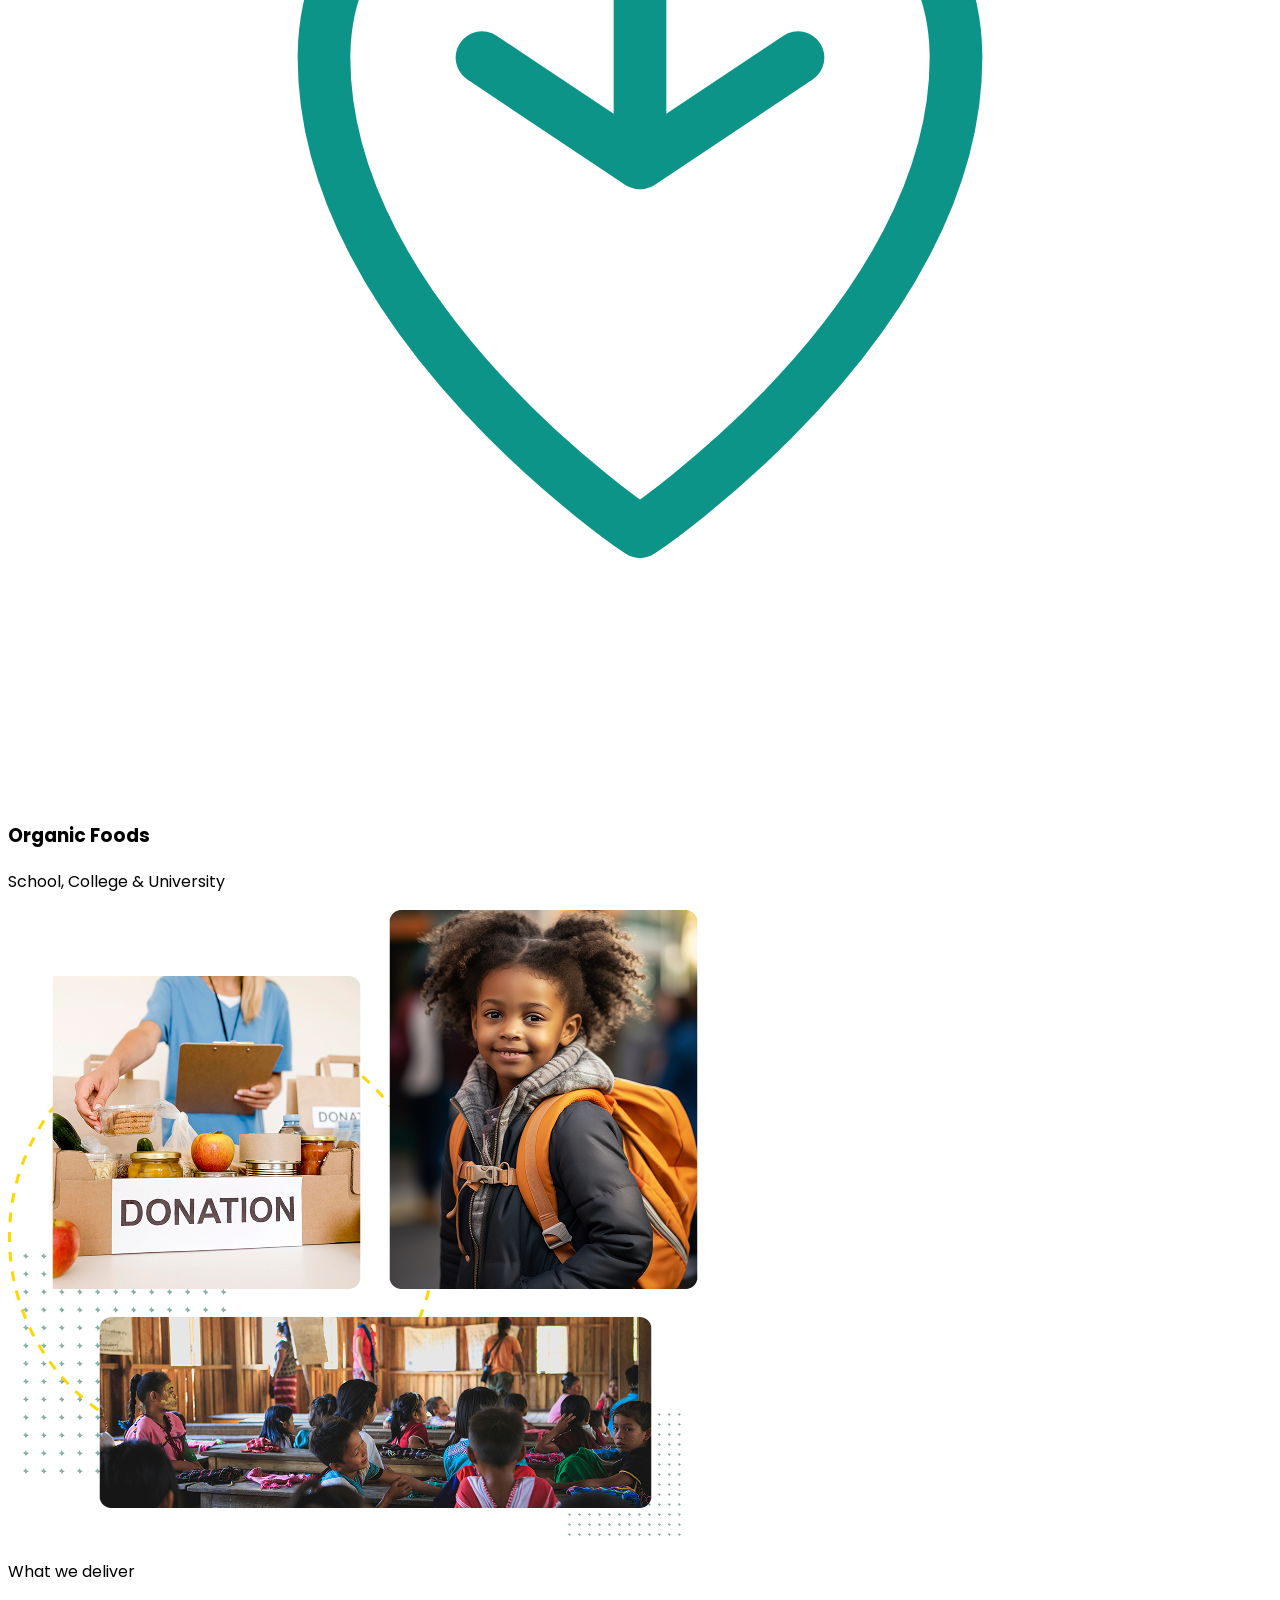
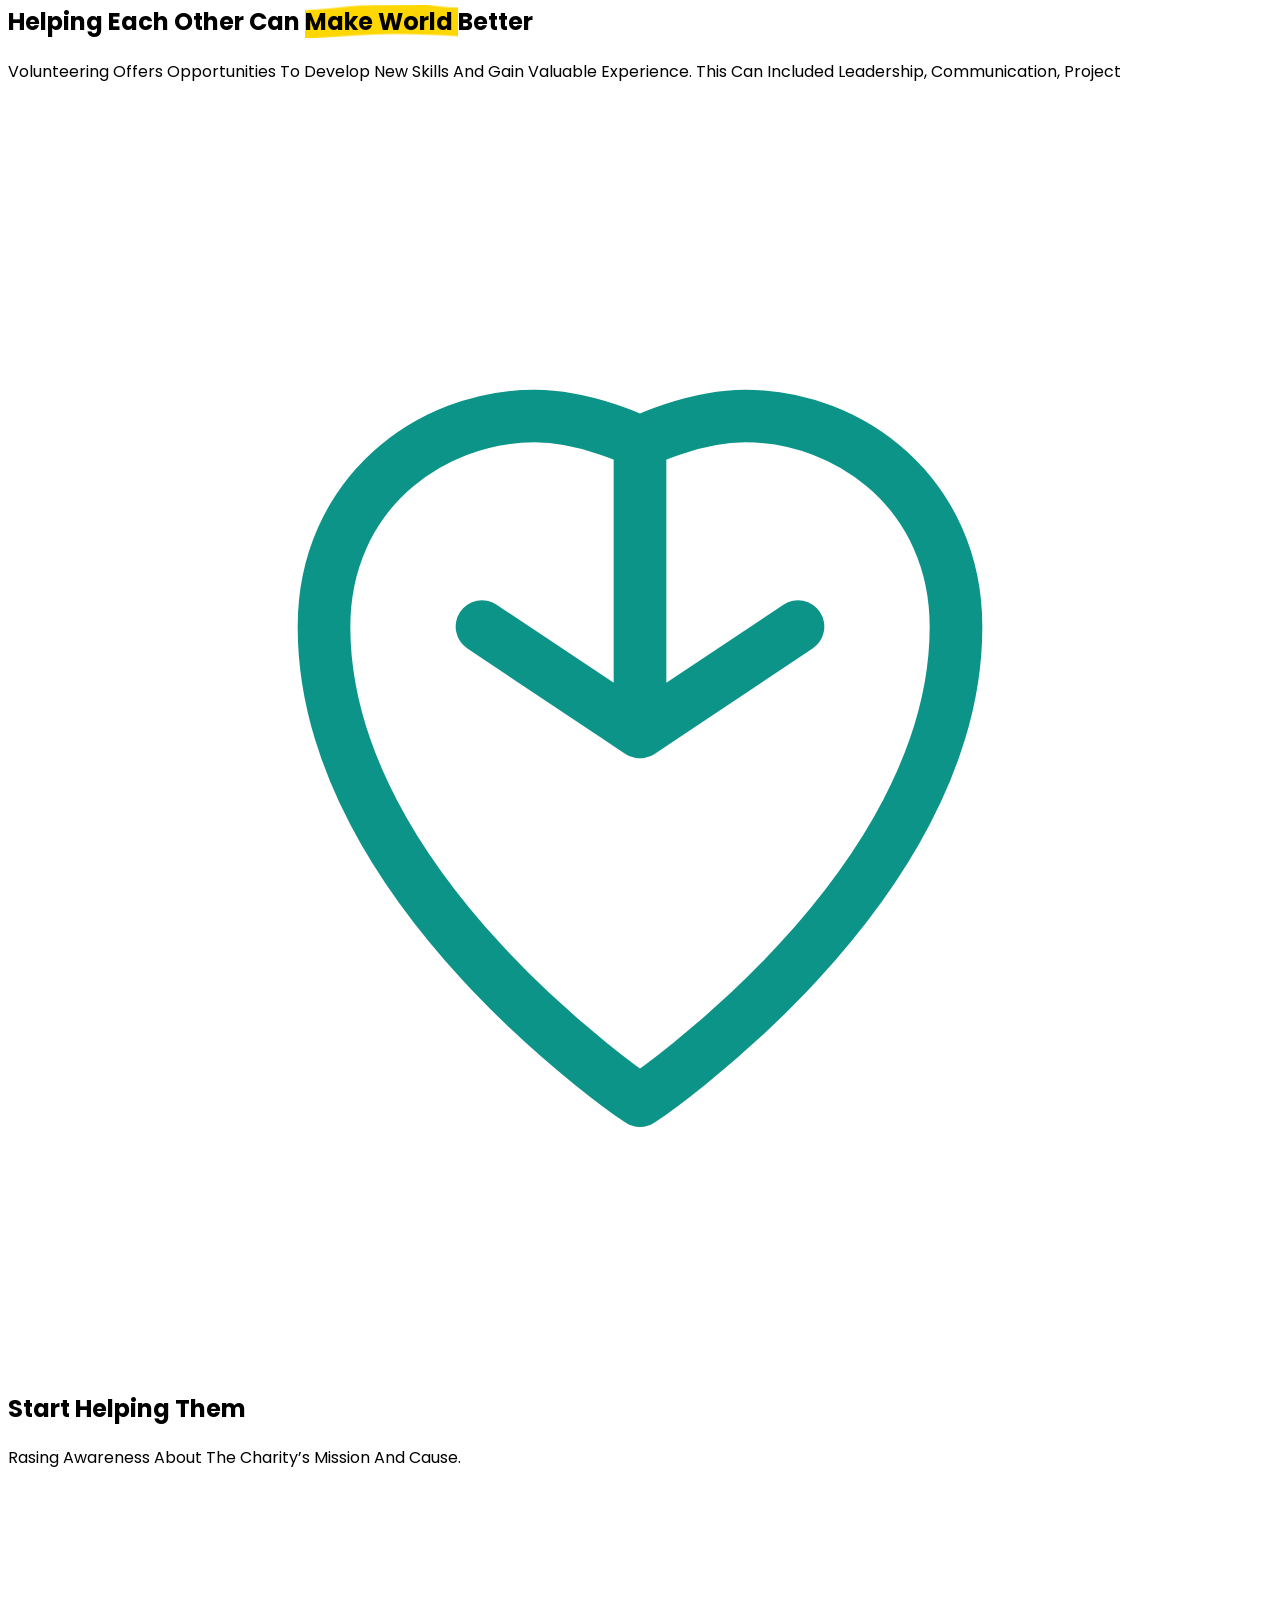
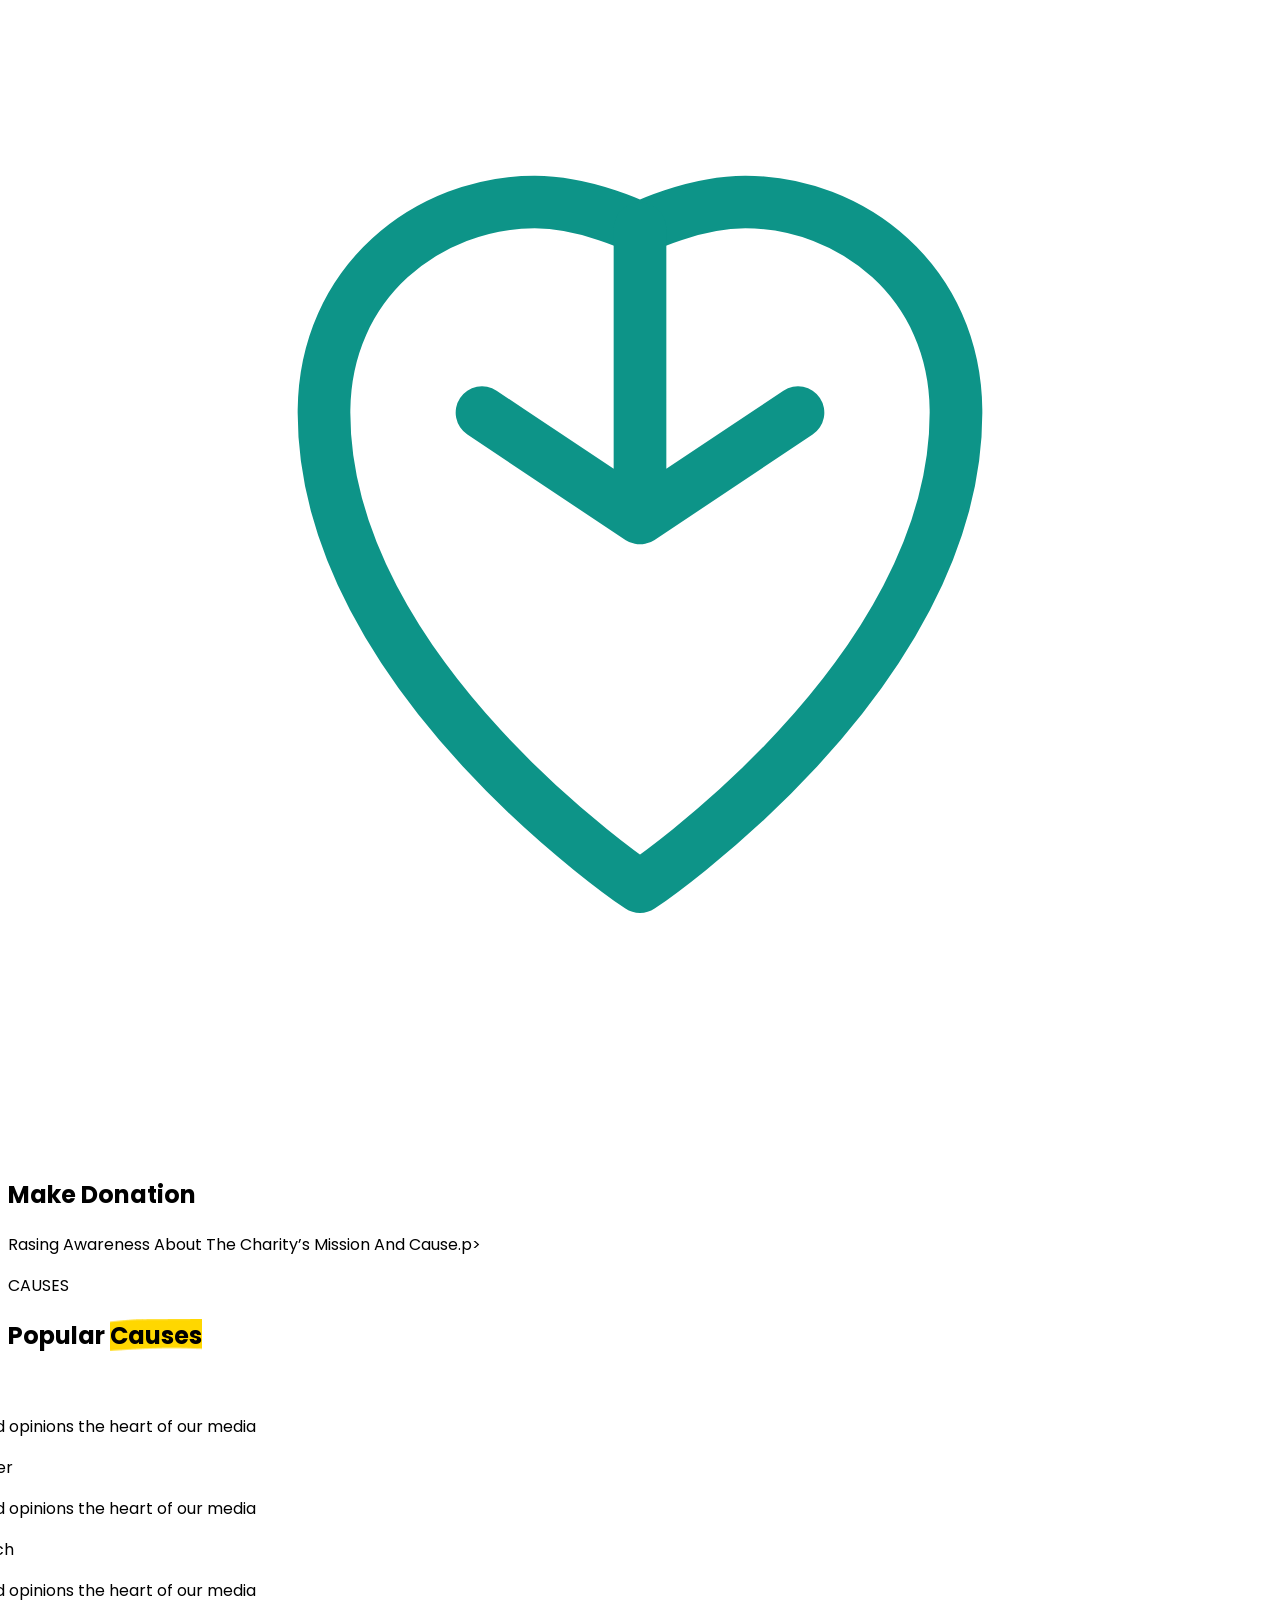
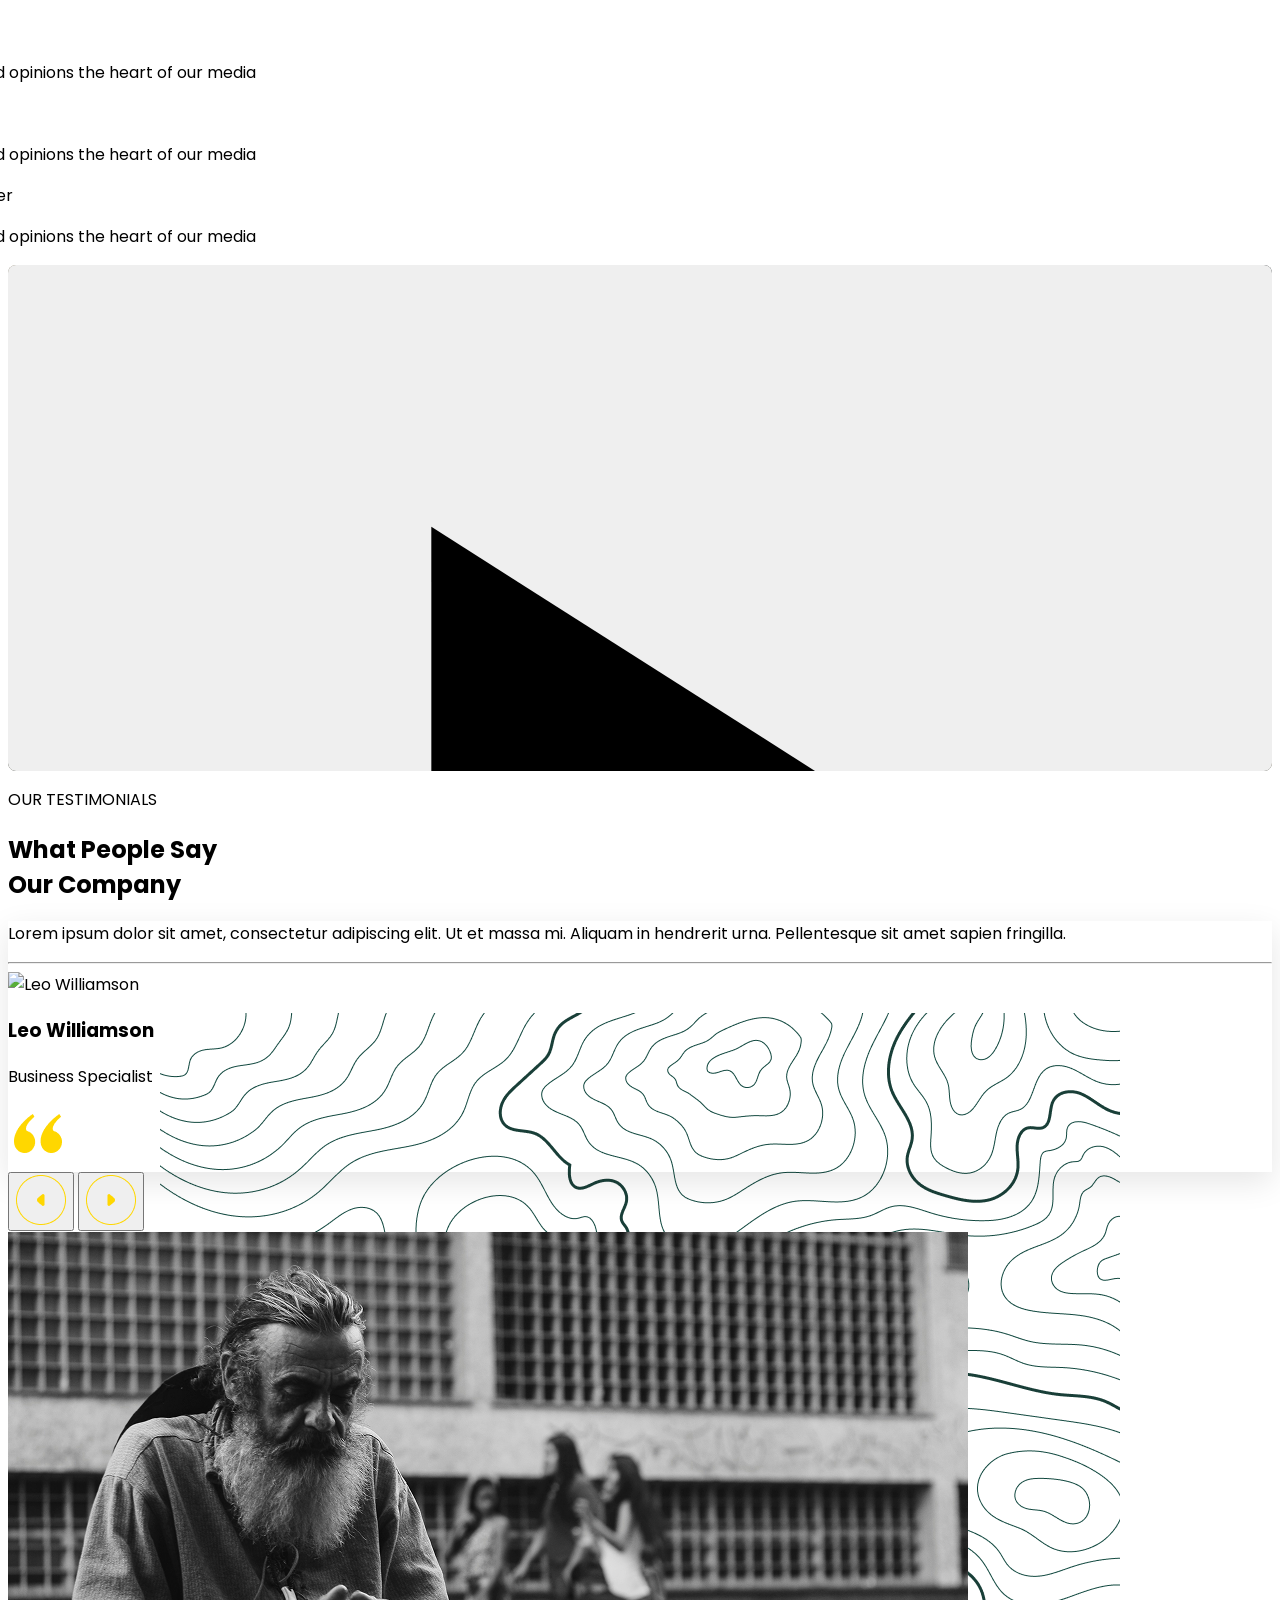
==== commit 33493629: "final fix" ====
--- a/index.html
+++ b/index.html
@@ -15,7 +15,7 @@
 </head>
 
 <body class="bg-gray-50">
-    <nav class="bg-white shadow-sm py-3 fixed top-0 left-0 right-0 z-50">
+    <nav class="bg-white shadow-sm py-3 px-5 fixed top-0 left-0 right-0 z-50">
         <div class="mx-auto px-4 sm:px-6 lg:px-8">
             <div class="flex h-16 items-center justify-between">
 
@@ -147,41 +147,38 @@
             </button>
         </div>
     </div>
-    <!-- Hero slider  start -->
-    <div id="hero-slider" class="relative w-full h-[90vh] bg-gray-900 overflow-hidden font-sans">
-
-        <!-- Slides Wrapper -->
-        <div id="slides-container"></div>
-
-        <!-- Navigation Arrows -->
-        <button id="prev-btn"
-            class="slick-nav prev absolute left-4 md:left-8 top-1/2 -translate-y-1/2 w-12 h-12 md:w-14 md:h-14 cursor-pointer z-40 transition-transform hover:scale-110">
-            <div class="relative w-full h-full flex items-center justify-center">
-                <div class="arrow-icon rotate-180"></div>
-                <svg class="w-full h-full absolute inset-0" viewBox="0 0 56 56" fill="none" stroke="white"
-                    stroke-width="2">
-                    <circle r="26" cy="28" cx="28" />
-                </svg>
-            </div>
-        </button>
-
-        <button id="next-btn"
-            class="slick-nav next absolute right-4 md:right-8 top-1/2 -translate-y-1/2 w-12 h-12 md:w-14 md:h-14 cursor-pointer z-40 transition-transform hover:scale-110">
-            <div class="relative w-full h-full flex items-center justify-center">
-                <div class="arrow-icon"></div>
-                <svg class="w-full h-full absolute inset-0" viewBox="0 0 56 56" fill="none" stroke="white"
-                    stroke-width="2">
-                    <circle r="26" cy="28" cx="28" />
-                </svg>
-            </div>
-        </button>
-
-        <!-- Dots Navigation -->
-        <div id="slider-dots" class="absolute bottom-8 md:bottom-10 left-1/2 -translate-x-1/2 flex gap-3 z-30"></div>
-
-    </div>
-    <!-- Hero slider end -->
-
+   <!-- Hero slider start -->
+  <div id="hero-slider" class="relative w-full h-[60vh] sm:h-[70vh] md:h-[85vh] lg:h-[90vh] bg-gray-900 overflow-hidden font-sans">
+
+    <!-- Slides Wrapper -->
+    <div id="slides-container"></div>
+
+    <!-- Navigation Arrows -->
+    <button id="prev-btn"
+      class="slick-nav prev absolute left-2 sm:left-4 md:left-6 lg:left-8 top-1/2 -translate-y-1/2 w-10 h-10 sm:w-12 sm:h-12 md:w-14 md:h-14 cursor-pointer z-40 transition-transform hover:scale-110">
+      <div class="relative w-full h-full flex items-center justify-center">
+        <div class="arrow-icon rotate-180"></div>
+        <svg class="w-full h-full absolute inset-0" viewBox="0 0 56 56" fill="none" stroke="white" stroke-width="2">
+          <circle r="26" cy="28" cx="28" />
+        </svg>
+      </div>
+    </button>
+
+    <button id="next-btn"
+      class="slick-nav next absolute right-2 sm:right-4 md:right-6 lg:right-8 top-1/2 -translate-y-1/2 w-10 h-10 sm:w-12 sm:h-12 md:w-14 md:h-14 cursor-pointer z-40 transition-transform hover:scale-110">
+      <div class="relative w-full h-full flex items-center justify-center">
+        <div class="arrow-icon"></div>
+        <svg class="w-full h-full absolute inset-0" viewBox="0 0 56 56" fill="none" stroke="white" stroke-width="2">
+          <circle r="26" cy="28" cx="28" />
+        </svg>
+      </div>
+    </button>
+
+    <!-- Dots Navigation -->
+    <div id="slider-dots" class="absolute bottom-4 sm:bottom-6 md:bottom-8 lg:bottom-10 left-1/2 -translate-x-1/2 flex gap-2 sm:gap-3 z-30"></div>
+
+  </div>
+  <!-- Hero slider end -->
     <!-- Category section start -->
     <div class="lg:max-w-5xl mx-auto px-4 py-16 mt-10">
         <!-- Header Section -->
--- a/css/style.css
+++ b/css/style.css
@@ -2,91 +2,89 @@
   font-family: "Poppins", sans-serif;
 }
 
-/* Slider css start */
-@keyframes fadeInUp {
-  from {
-    opacity: 0;
-    transform: translateY(30px);
-  }
-
-  to {
-    opacity: 1;
-    transform: translateY(0);
-  }
-}
-
-@keyframes zoomIn {
-  0% {
-    transform: scale(1);
-  }
-
-  100% {
-    transform: scale(1.1);
-  }
-}
-
-@keyframes zoomOut {
-  0% {
-    transform: scale(1.1);
-  }
-
-  100% {
-    transform: scale(1);
-  }
-}
-
-.animate-fadeInUp {
-  animation: fadeInUp 0.8s ease-out forwards;
-}
-
-.slick-nav {
-  --active: #fff;
-  --border: rgba(255, 255, 255, 0.3);
-}
-
-.slick-nav::before {
-  content: '';
-  display: block;
-  position: absolute;
-  inset: 2px;
-  border-radius: 50%;
-  border: 2px solid var(--border);
-  transition: border-color 0.3s;
-}
-
-.slick-nav:hover::before {
-  border-color: rgba(255, 255, 255, 0.6);
-}
-
-.arrow-icon {
-  position: relative;
-  width: 20px;
-  height: 20px;
-  z-index: 2;
-}
-
-.arrow-icon::before,
-.arrow-icon::after {
-  content: '';
-  width: 10px;
-  height: 2px;
-  border-radius: 1px;
-  position: absolute;
-  left: 5px;
-  top: 50%;
-  background: var(--active);
-  transform-origin: right center;
-}
-
-.arrow-icon::before {
-  transform: translateY(-3px) rotate(-40deg);
-}
-
-.arrow-icon::after {
-  transform: translateY(1px) rotate(40deg);
-}
-
-/* slider css end */
+ @keyframes fadeInUp {
+      from {
+        opacity: 0;
+        transform: translateY(30px);
+      }
+      to {
+        opacity: 1;
+        transform: translateY(0);
+      }
+    }
+
+    @keyframes zoomIn {
+      0% { transform: scale(1); }
+      100% { transform: scale(1.1); }
+    }
+
+    @keyframes zoomOut {
+      0% { transform: scale(1.1); }
+      100% { transform: scale(1); }
+    }
+
+    .animate-fadeInUp {
+      animation: fadeInUp 0.8s ease-out forwards;
+    }
+
+    .slick-nav {
+      --active: #fff;
+      --border: rgba(255, 255, 255, 0.3);
+    }
+
+    .slick-nav::before {
+      content: '';
+      display: block;
+      position: absolute;
+      inset: 2px;
+      border-radius: 50%;
+      border: 2px solid var(--border);
+      transition: border-color 0.3s;
+    }
+
+    .slick-nav:hover::before {
+      border-color: rgba(255, 255, 255, 0.6);
+    }
+
+    .arrow-icon {
+      position: relative;
+      width: 20px;
+      height: 20px;
+      z-index: 2;
+    }
+
+    .arrow-icon::before,
+    .arrow-icon::after {
+      content: '';
+      width: 10px;
+      height: 2px;
+      border-radius: 1px;
+      position: absolute;
+      left: 5px;
+      top: 50%;
+      background: var(--active);
+      transform-origin: right center;
+    }
+
+    .arrow-icon::before {
+      transform: translateY(-3px) rotate(-40deg);
+    }
+
+    .arrow-icon::after {
+      transform: translateY(1px) rotate(40deg);
+    }
+
+    /* Mobile arrow size adjustment */
+    @media (max-width: 768px) {
+      .arrow-icon {
+        width: 16px;
+        height: 16px;
+      }
+      .arrow-icon::before,
+      .arrow-icon::after {
+        width: 8px;
+      }
+    }
 
 /* Category css start */
 .category-card {
